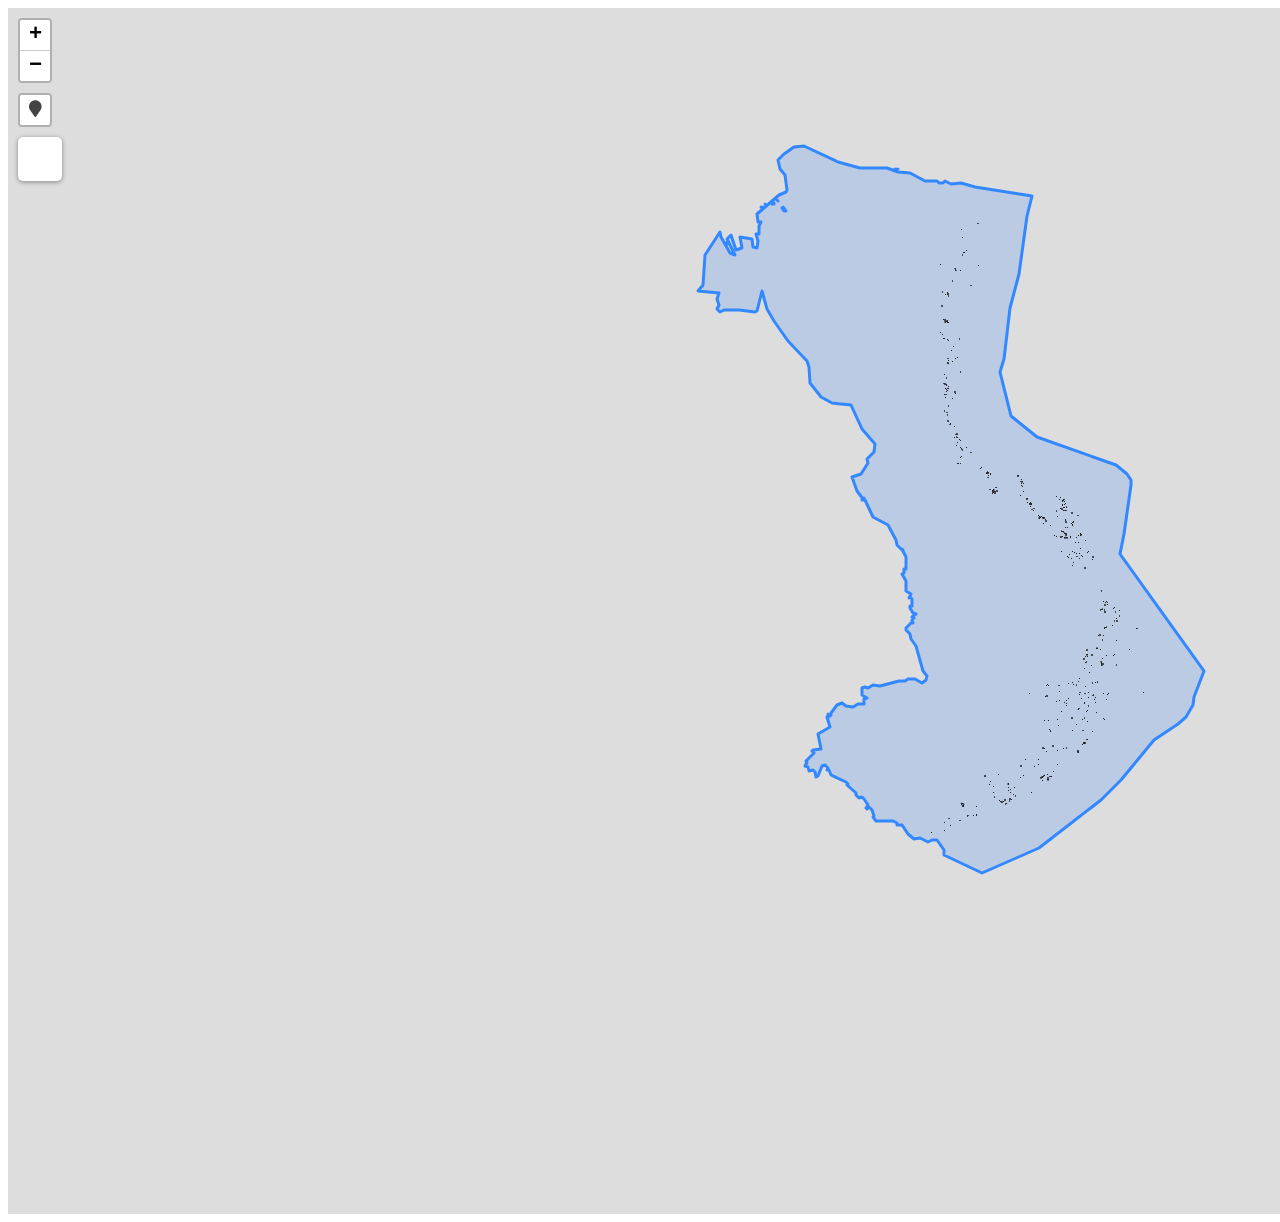
==== index.html @ 261fc830 "Add event listener for layer addition in map" ====
<!doctype html>
<html lang="en">
    <head>
        <meta charset="utf-8">
        <meta http-equiv="X-UA-Compatible" content="IE=edge">
        <meta name="viewport" content="initial-scale=1,user-scalable=no,maximum-scale=1,width=device-width">
        <meta name="mobile-web-app-capable" content="yes">
        <meta name="apple-mobile-web-app-capable" content="yes">
        <link rel="stylesheet" href="css/leaflet.css">
        <link rel="stylesheet" href="css/L.Control.Layers.Tree.css">
        <link rel="stylesheet" href="css/L.Control.Locate.min.css">
        <link rel="stylesheet" href="css/qgis2web.css">
        <link rel="stylesheet" href="css/fontawesome-all.min.css">
        <link rel="stylesheet" href="css/leaflet.photon.css">
        <link rel="stylesheet" href="css/leaflet-measure.css">
        <style>
        #map {
            width: 1878px;
            height: 1206px;
        }
        </style>
        <title>Webbkarta Version 1</title>
    </head>
    <body>
        <div id="map">
        </div>
        <script src="js/qgis2web_expressions.js"></script>
        <script src="js/leaflet.js"></script>
        <script src="js/L.Control.Layers.Tree.min.js"></script>
        <script src="js/L.Control.Locate.min.js"></script>
        <script src="js/multi-style-layer.js"></script>
        <script src="js/leaflet.rotatedMarker.js"></script>
        <script src="js/leaflet.pattern.js"></script>
        <script src="js/leaflet-hash.js"></script>
        <script src="js/Autolinker.min.js"></script>
        <script src="js/rbush.min.js"></script>
        <script src="js/labelgun.min.js"></script>
        <script src="js/labels.js"></script>
        <script src="js/leaflet.photon.js"></script>
        <script src="js/leaflet-measure.js"></script>
        <script src="data/Tachybaptus_ruficollis_1.js"></script>
        <script src="data/Phalacrocorax_carbo_2.js"></script>
        <script src="data/Mergus_serrator_3.js"></script>
        <script src="data/Mergus_merganser_4.js"></script>
        <script src="data/Mergellus_albellus_5.js"></script>
        <script src="data/Melanitta_nigra_6.js"></script>
        <script src="data/Melanitta_fusca_7.js"></script>
        <script src="data/Mareca_strepera_8.js"></script>
        <script src="data/Gavia_stellata_9.js"></script>
        <script src="data/Gallinula_chloropus_10.js"></script>
        <script src="data/Fulica_atra_11.js"></script>
        <script src="data/Cygnus_olor_12.js"></script>
        <script src="data/Cygnus_cygnus_13.js"></script>
        <script src="data/Clangula_hyemalis_14.js"></script>
        <script src="data/Cepphus_grylle_15.js"></script>
        <script src="data/Bucephala_clangula_16.js"></script>
        <script src="data/Branta_canadensis_17.js"></script>
        <script src="data/Aythya_marila_18.js"></script>
        <script src="data/Aythya_fuligula_19.js"></script>
        <script src="data/Aythya_ferina_20.js"></script>
        <script src="data/Ardea_cinerea_21.js"></script>
        <script src="data/Ardea_alba_22.js"></script>
        <script src="data/Anas_platyrhynchos_23.js"></script>
        <script src="data/Alca_torda_24.js"></script>
        <script src="data/Omrde_25.js"></script>
        <script src="data/Laguner_XLan_26.js"></script>
        <script src="data/Laguner_DLan_27.js"></script>
        <script src="data/Laguner_CLan_28.js"></script>
        <script src="data/Grunda_havsvikar_ABLan_29.js"></script>
        <script src="data/Grunda_havsvikar_hoga_naturvarden_30.js"></script>
        <script src="data/Utbredning_algras_31.js"></script>
        <script>
        var highlightLayer;
        function highlightFeature(e) {
            highlightLayer = e.target;
            highlightLayer.openPopup();
        }
        var map = L.map('map', {
            zoomControl:false, maxZoom:28, minZoom:1
        }).fitBounds([[57.213390684428134,9.168355237218439],[62.34514291477838,25.20393678669526]]);
        var hash = new L.Hash(map);
        map.attributionControl.setPrefix('<a href="https://github.com/qgis2web/qgis2web" target="_blank">qgis2web</a> &middot; <a href="https://leafletjs.com" title="A JS library for interactive maps">Leaflet</a> &middot; <a href="https://qgis.org">QGIS</a>');
        var autolinker = new Autolinker({truncate: {length: 30, location: 'smart'}});
        // remove popup's row if "visible-with-data"
        function removeEmptyRowsFromPopupContent(content, feature) {
         var tempDiv = document.createElement('div');
         tempDiv.innerHTML = content;
         var rows = tempDiv.querySelectorAll('tr');
         for (var i = 0; i < rows.length; i++) {
             var td = rows[i].querySelector('td.visible-with-data');
             var key = td ? td.id : '';
             if (td && td.classList.contains('visible-with-data') && feature.properties[key] == null) {
                 rows[i].parentNode.removeChild(rows[i]);
             }
         }
         return tempDiv.innerHTML;
        }
        // modify popup if contains media
        function addClassToPopupIfMedia(content, popup) {
            var tempDiv = document.createElement('div');
            tempDiv.innerHTML = content;
            var imgTd = tempDiv.querySelector('td img');
            if (imgTd) {
                var src = imgTd.getAttribute('src');
                if (/\.(jpg|jpeg|png|gif|bmp|webp|avif)$/i.test(src)) {
                    popup._contentNode.classList.add('media');
                    var img = popup._contentNode.querySelector('td img');
                    if (img) {
                        // If already loaded (cache), update immediately
                        if (img.complete && img.naturalHeight > 0) {
                            popup.update();
                        } else {
                            img.addEventListener('load', function() {
                                popup.update();
                            });
                            img.addEventListener('error', function() {
                                popup.update();
                            });
                        }
                    }
                } else if (/\.(mp3|wav|ogg|aac)$/i.test(src)) {
                    var audio = document.createElement('audio');
                    audio.controls = true;
                    audio.src = src;
                    imgTd.parentNode.replaceChild(audio, imgTd);
                    popup._contentNode.classList.add('media');
                    setTimeout(function() {
                        popup.setContent(tempDiv.innerHTML);
                        popup.update();
                    }, 10);
                } else if (/\.(mp4|webm|ogg|mov)$/i.test(src)) {
                    var video = document.createElement('video');
                    video.controls = true;
                    video.src = src;
                    video.style.width = "400px";
                    video.style.height = "300px";
                    video.style.maxHeight = "60vh";
                    video.style.maxWidth = "60vw";
                    imgTd.parentNode.replaceChild(video, imgTd);
                    popup._contentNode.classList.add('media');
                    // Aggiorna il popup quando il video carica i metadati
                    video.addEventListener('loadedmetadata', function() {
                        popup.update();
                    });
                    setTimeout(function() {
                        popup.setContent(tempDiv.innerHTML);
                        popup.update();
                    }, 10);
                } else {
                    popup._contentNode.classList.remove('media');
                }
            } else {
                popup._contentNode.classList.remove('media');
            }
        }
        var title = new L.Control({'position':'topright'});
        title.onAdd = function (map) {
            this._div = L.DomUtil.create('div', 'info');
            this.update();
            return this._div;
        };
        title.update = function () {
            this._div.innerHTML = '<h2>Webbkarta Version 1</h2>';
        };
        title.addTo(map);
        var zoomControl = L.control.zoom({
            position: 'topleft'
        }).addTo(map);
        L.control.locate({locateOptions: {maxZoom: 19}}).addTo(map);
        var measureControl = new L.Control.Measure({
            position: 'topleft',
            primaryLengthUnit: 'meters',
            secondaryLengthUnit: 'kilometers',
            primaryAreaUnit: 'sqmeters',
            secondaryAreaUnit: 'hectares'
        });
        measureControl.addTo(map);
        document.getElementsByClassName('leaflet-control-measure-toggle')[0].innerHTML = '';
        document.getElementsByClassName('leaflet-control-measure-toggle')[0].className += ' fas fa-ruler';
        var bounds_group = new L.featureGroup([]);
        function setBounds() {
        }
        map.createPane('pane_OpenStreetMap_0');
        map.getPane('pane_OpenStreetMap_0').style.zIndex = 400;
        var layer_OpenStreetMap_0 = L.tileLayer('https://tile.openstreetmap.org/{z}/{x}/{y}.png', {
            pane: 'pane_OpenStreetMap_0',
            opacity: 1.0,
            attribution: '',
            minZoom: 1,
            maxZoom: 28,
            minNativeZoom: 0,
            maxNativeZoom: 19
        });
        layer_OpenStreetMap_0;
        map.addLayer(layer_OpenStreetMap_0);
        function pop_Tachybaptus_ruficollis_1(feature, layer) {
            layer.on({
                mouseout: function(e) {
                    if (typeof layer.closePopup == 'function') {
                        layer.closePopup();
                    } else {
                        layer.eachLayer(function(feature){
                            feature.closePopup()
                        });
                    }
                },
                mouseover: highlightFeature,
            });
            var popupContent = '<table>\
                    <tr>\
                        <th scope="row">yr</th>\
                        <td>' + (feature.properties['yr'] !== null ? autolinker.link(String(feature.properties['yr']).replace(/'/g, '\'').toLocaleString()) : '') + '</td>\
                    </tr>\
                    <tr>\
                        <th scope="row">art</th>\
                        <td>' + (feature.properties['art'] !== null ? autolinker.link(String(feature.properties['art']).replace(/'/g, '\'').toLocaleString()) : '') + '</td>\
                    </tr>\
                    <tr>\
                        <th scope="row">name_BC</th>\
                        <td>' + (feature.properties['name_BC'] !== null ? autolinker.link(String(feature.properties['name_BC']).replace(/'/g, '\'').toLocaleString()) : '') + '</td>\
                    </tr>\
                    <tr>\
                        <th scope="row">scientific</th>\
                        <td>' + (feature.properties['scientific'] !== null ? autolinker.link(String(feature.properties['scientific']).replace(/'/g, '\'').toLocaleString()) : '') + '</td>\
                    </tr>\
                    <tr>\
                        <th scope="row">antal</th>\
                        <td>' + (feature.properties['antal'] !== null ? autolinker.link(String(feature.properties['antal']).replace(/'/g, '\'').toLocaleString()) : '') + '</td>\
                    </tr>\
                    <tr>\
                        <th scope="row">period</th>\
                        <td>' + (feature.properties['period'] !== null ? autolinker.link(String(feature.properties['period']).replace(/'/g, '\'').toLocaleString()) : '') + '</td>\
                    </tr>\
                    <tr>\
                        <th scope="row">metod</th>\
                        <td>' + (feature.properties['metod'] !== null ? autolinker.link(String(feature.properties['metod']).replace(/'/g, '\'').toLocaleString()) : '') + '</td>\
                    </tr>\
                    <tr>\
                        <th scope="row">ice</th>\
                        <td>' + (feature.properties['ice'] !== null ? autolinker.link(String(feature.properties['ice']).replace(/'/g, '\'').toLocaleString()) : '') + '</td>\
                    </tr>\
                </table>';
            var content = removeEmptyRowsFromPopupContent(popupContent, feature);
			layer.on('popupopen', function(e) {
				addClassToPopupIfMedia(content, e.popup);
			});
			layer.bindPopup(content, { maxHeight: 400 });
        }

        function style_Tachybaptus_ruficollis_1_0() {
            return {
                pane: 'pane_Tachybaptus_ruficollis_1',
                interactive: true,
            }
        }
        function style_Tachybaptus_ruficollis_1_1() {
            return {
                pane: 'pane_Tachybaptus_ruficollis_1',
                opacity: 1,
                color: 'rgba(56,128,54,1.0)',
                dashArray: '',
                lineCap: 'butt',
                lineJoin: 'miter',
                weight: 1.0, 
                fillOpacity: 0,
                interactive: true,
            }
        }
        map.createPane('pane_Tachybaptus_ruficollis_1');
        map.getPane('pane_Tachybaptus_ruficollis_1').style.zIndex = 401;
        map.getPane('pane_Tachybaptus_ruficollis_1').style['mix-blend-mode'] = 'normal';
        var layer_Tachybaptus_ruficollis_1 = new L.geoJson.multiStyle(json_Tachybaptus_ruficollis_1, {
            attribution: '',
            interactive: true,
            dataVar: 'json_Tachybaptus_ruficollis_1',
            layerName: 'layer_Tachybaptus_ruficollis_1',
            pane: 'pane_Tachybaptus_ruficollis_1',
            onEachFeature: pop_Tachybaptus_ruficollis_1,
            styles: [style_Tachybaptus_ruficollis_1_0,style_Tachybaptus_ruficollis_1_1,]
        });
        bounds_group.addLayer(layer_Tachybaptus_ruficollis_1);
        function pop_Phalacrocorax_carbo_2(feature, layer) {
            layer.on({
                mouseout: function(e) {
                    if (typeof layer.closePopup == 'function') {
                        layer.closePopup();
                    } else {
                        layer.eachLayer(function(feature){
                            feature.closePopup()
                        });
                    }
                },
                mouseover: highlightFeature,
            });
            var popupContent = '<table>\
                    <tr>\
                        <th scope="row">yr</th>\
                        <td>' + (feature.properties['yr'] !== null ? autolinker.link(String(feature.properties['yr']).replace(/'/g, '\'').toLocaleString()) : '') + '</td>\
                    </tr>\
                    <tr>\
                        <th scope="row">art</th>\
                        <td>' + (feature.properties['art'] !== null ? autolinker.link(String(feature.properties['art']).replace(/'/g, '\'').toLocaleString()) : '') + '</td>\
                    </tr>\
                    <tr>\
                        <th scope="row">name_BC</th>\
                        <td>' + (feature.properties['name_BC'] !== null ? autolinker.link(String(feature.properties['name_BC']).replace(/'/g, '\'').toLocaleString()) : '') + '</td>\
                    </tr>\
                    <tr>\
                        <th scope="row">scientific</th>\
                        <td>' + (feature.properties['scientific'] !== null ? autolinker.link(String(feature.properties['scientific']).replace(/'/g, '\'').toLocaleString()) : '') + '</td>\
                    </tr>\
                    <tr>\
                        <th scope="row">antal</th>\
                        <td>' + (feature.properties['antal'] !== null ? autolinker.link(String(feature.properties['antal']).replace(/'/g, '\'').toLocaleString()) : '') + '</td>\
                    </tr>\
                    <tr>\
                        <th scope="row">period</th>\
                        <td>' + (feature.properties['period'] !== null ? autolinker.link(String(feature.properties['period']).replace(/'/g, '\'').toLocaleString()) : '') + '</td>\
                    </tr>\
                    <tr>\
                        <th scope="row">metod</th>\
                        <td>' + (feature.properties['metod'] !== null ? autolinker.link(String(feature.properties['metod']).replace(/'/g, '\'').toLocaleString()) : '') + '</td>\
                    </tr>\
                    <tr>\
                        <th scope="row">ice</th>\
                        <td>' + (feature.properties['ice'] !== null ? autolinker.link(String(feature.properties['ice']).replace(/'/g, '\'').toLocaleString()) : '') + '</td>\
                    </tr>\
                </table>';
            var content = removeEmptyRowsFromPopupContent(popupContent, feature);
			layer.on('popupopen', function(e) {
				addClassToPopupIfMedia(content, e.popup);
			});
			layer.bindPopup(content, { maxHeight: 400 });
        }

        function style_Phalacrocorax_carbo_2_0() {
            return {
                pane: 'pane_Phalacrocorax_carbo_2',
                interactive: true,
            }
        }
        function style_Phalacrocorax_carbo_2_1() {
            return {
                pane: 'pane_Phalacrocorax_carbo_2',
                opacity: 1,
                color: 'rgba(179,90,42,1.0)',
                dashArray: '',
                lineCap: 'butt',
                lineJoin: 'miter',
                weight: 1.0, 
                fillOpacity: 0,
                interactive: true,
            }
        }
        map.createPane('pane_Phalacrocorax_carbo_2');
        map.getPane('pane_Phalacrocorax_carbo_2').style.zIndex = 402;
        map.getPane('pane_Phalacrocorax_carbo_2').style['mix-blend-mode'] = 'normal';
        var layer_Phalacrocorax_carbo_2 = new L.geoJson.multiStyle(json_Phalacrocorax_carbo_2, {
            attribution: '',
            interactive: true,
            dataVar: 'json_Phalacrocorax_carbo_2',
            layerName: 'layer_Phalacrocorax_carbo_2',
            pane: 'pane_Phalacrocorax_carbo_2',
            onEachFeature: pop_Phalacrocorax_carbo_2,
            styles: [style_Phalacrocorax_carbo_2_0,style_Phalacrocorax_carbo_2_1,]
        });
        bounds_group.addLayer(layer_Phalacrocorax_carbo_2);
        function pop_Mergus_serrator_3(feature, layer) {
            layer.on({
                mouseout: function(e) {
                    if (typeof layer.closePopup == 'function') {
                        layer.closePopup();
                    } else {
                        layer.eachLayer(function(feature){
                            feature.closePopup()
                        });
                    }
                },
                mouseover: highlightFeature,
            });
            var popupContent = '<table>\
                    <tr>\
                        <th scope="row">yr</th>\
                        <td>' + (feature.properties['yr'] !== null ? autolinker.link(String(feature.properties['yr']).replace(/'/g, '\'').toLocaleString()) : '') + '</td>\
                    </tr>\
                    <tr>\
                        <th scope="row">art</th>\
                        <td>' + (feature.properties['art'] !== null ? autolinker.link(String(feature.properties['art']).replace(/'/g, '\'').toLocaleString()) : '') + '</td>\
                    </tr>\
                    <tr>\
                        <th scope="row">name_BC</th>\
                        <td>' + (feature.properties['name_BC'] !== null ? autolinker.link(String(feature.properties['name_BC']).replace(/'/g, '\'').toLocaleString()) : '') + '</td>\
                    </tr>\
                    <tr>\
                        <th scope="row">scientific</th>\
                        <td>' + (feature.properties['scientific'] !== null ? autolinker.link(String(feature.properties['scientific']).replace(/'/g, '\'').toLocaleString()) : '') + '</td>\
                    </tr>\
                    <tr>\
                        <th scope="row">antal</th>\
                        <td>' + (feature.properties['antal'] !== null ? autolinker.link(String(feature.properties['antal']).replace(/'/g, '\'').toLocaleString()) : '') + '</td>\
                    </tr>\
                    <tr>\
                        <th scope="row">period</th>\
                        <td>' + (feature.properties['period'] !== null ? autolinker.link(String(feature.properties['period']).replace(/'/g, '\'').toLocaleString()) : '') + '</td>\
                    </tr>\
                    <tr>\
                        <th scope="row">metod</th>\
                        <td>' + (feature.properties['metod'] !== null ? autolinker.link(String(feature.properties['metod']).replace(/'/g, '\'').toLocaleString()) : '') + '</td>\
                    </tr>\
                    <tr>\
                        <th scope="row">ice</th>\
                        <td>' + (feature.properties['ice'] !== null ? autolinker.link(String(feature.properties['ice']).replace(/'/g, '\'').toLocaleString()) : '') + '</td>\
                    </tr>\
                </table>';
            var content = removeEmptyRowsFromPopupContent(popupContent, feature);
			layer.on('popupopen', function(e) {
				addClassToPopupIfMedia(content, e.popup);
			});
			layer.bindPopup(content, { maxHeight: 400 });
        }

        function style_Mergus_serrator_3_0() {
            return {
                pane: 'pane_Mergus_serrator_3',
                interactive: true,
            }
        }
        function style_Mergus_serrator_3_1() {
            return {
                pane: 'pane_Mergus_serrator_3',
                opacity: 1,
                color: 'rgba(0,0,0,1.0)',
                dashArray: '',
                lineCap: 'butt',
                lineJoin: 'miter',
                weight: 1.0, 
                fillOpacity: 0,
                interactive: true,
            }
        }
        map.createPane('pane_Mergus_serrator_3');
        map.getPane('pane_Mergus_serrator_3').style.zIndex = 403;
        map.getPane('pane_Mergus_serrator_3').style['mix-blend-mode'] = 'normal';
        var layer_Mergus_serrator_3 = new L.geoJson.multiStyle(json_Mergus_serrator_3, {
            attribution: '',
            interactive: true,
            dataVar: 'json_Mergus_serrator_3',
            layerName: 'layer_Mergus_serrator_3',
            pane: 'pane_Mergus_serrator_3',
            onEachFeature: pop_Mergus_serrator_3,
            styles: [style_Mergus_serrator_3_0,style_Mergus_serrator_3_1,]
        });
        bounds_group.addLayer(layer_Mergus_serrator_3);
        function pop_Mergus_merganser_4(feature, layer) {
            layer.on({
                mouseout: function(e) {
                    if (typeof layer.closePopup == 'function') {
                        layer.closePopup();
                    } else {
                        layer.eachLayer(function(feature){
                            feature.closePopup()
                        });
                    }
                },
                mouseover: highlightFeature,
            });
            var popupContent = '<table>\
                    <tr>\
                        <th scope="row">yr</th>\
                        <td>' + (feature.properties['yr'] !== null ? autolinker.link(String(feature.properties['yr']).replace(/'/g, '\'').toLocaleString()) : '') + '</td>\
                    </tr>\
                    <tr>\
                        <th scope="row">art</th>\
                        <td>' + (feature.properties['art'] !== null ? autolinker.link(String(feature.properties['art']).replace(/'/g, '\'').toLocaleString()) : '') + '</td>\
                    </tr>\
                    <tr>\
                        <th scope="row">name_BC</th>\
                        <td>' + (feature.properties['name_BC'] !== null ? autolinker.link(String(feature.properties['name_BC']).replace(/'/g, '\'').toLocaleString()) : '') + '</td>\
                    </tr>\
                    <tr>\
                        <th scope="row">scientific</th>\
                        <td>' + (feature.properties['scientific'] !== null ? autolinker.link(String(feature.properties['scientific']).replace(/'/g, '\'').toLocaleString()) : '') + '</td>\
                    </tr>\
                    <tr>\
                        <th scope="row">antal</th>\
                        <td>' + (feature.properties['antal'] !== null ? autolinker.link(String(feature.properties['antal']).replace(/'/g, '\'').toLocaleString()) : '') + '</td>\
                    </tr>\
                    <tr>\
                        <th scope="row">period</th>\
                        <td>' + (feature.properties['period'] !== null ? autolinker.link(String(feature.properties['period']).replace(/'/g, '\'').toLocaleString()) : '') + '</td>\
                    </tr>\
                    <tr>\
                        <th scope="row">metod</th>\
                        <td>' + (feature.properties['metod'] !== null ? autolinker.link(String(feature.properties['metod']).replace(/'/g, '\'').toLocaleString()) : '') + '</td>\
                    </tr>\
                    <tr>\
                        <th scope="row">ice</th>\
                        <td>' + (feature.properties['ice'] !== null ? autolinker.link(String(feature.properties['ice']).replace(/'/g, '\'').toLocaleString()) : '') + '</td>\
                    </tr>\
                </table>';
            var content = removeEmptyRowsFromPopupContent(popupContent, feature);
			layer.on('popupopen', function(e) {
				addClassToPopupIfMedia(content, e.popup);
			});
			layer.bindPopup(content, { maxHeight: 400 });
        }

        function style_Mergus_merganser_4_0() {
            return {
                pane: 'pane_Mergus_merganser_4',
                opacity: 1,
                color: 'rgba(228,26,28,1.0)',
                dashArray: '',
                lineCap: 'square',
                lineJoin: 'bevel',
                weight: 4.0,
                fillOpacity: 0,
                interactive: true,
            }
        }
        map.createPane('pane_Mergus_merganser_4');
        map.getPane('pane_Mergus_merganser_4').style.zIndex = 404;
        map.getPane('pane_Mergus_merganser_4').style['mix-blend-mode'] = 'normal';
        var layer_Mergus_merganser_4 = new L.geoJson(json_Mergus_merganser_4, {
            attribution: '',
            interactive: true,
            dataVar: 'json_Mergus_merganser_4',
            layerName: 'layer_Mergus_merganser_4',
            pane: 'pane_Mergus_merganser_4',
            onEachFeature: pop_Mergus_merganser_4,
            style: style_Mergus_merganser_4_0,
        });
        bounds_group.addLayer(layer_Mergus_merganser_4);
        function pop_Mergellus_albellus_5(feature, layer) {
            layer.on({
                mouseout: function(e) {
                    if (typeof layer.closePopup == 'function') {
                        layer.closePopup();
                    } else {
                        layer.eachLayer(function(feature){
                            feature.closePopup()
                        });
                    }
                },
                mouseover: highlightFeature,
            });
            var popupContent = '<table>\
                    <tr>\
                        <th scope="row">yr</th>\
                        <td>' + (feature.properties['yr'] !== null ? autolinker.link(String(feature.properties['yr']).replace(/'/g, '\'').toLocaleString()) : '') + '</td>\
                    </tr>\
                    <tr>\
                        <th scope="row">art</th>\
                        <td>' + (feature.properties['art'] !== null ? autolinker.link(String(feature.properties['art']).replace(/'/g, '\'').toLocaleString()) : '') + '</td>\
                    </tr>\
                    <tr>\
                        <th scope="row">name_BC</th>\
                        <td>' + (feature.properties['name_BC'] !== null ? autolinker.link(String(feature.properties['name_BC']).replace(/'/g, '\'').toLocaleString()) : '') + '</td>\
                    </tr>\
                    <tr>\
                        <th scope="row">scientific</th>\
                        <td>' + (feature.properties['scientific'] !== null ? autolinker.link(String(feature.properties['scientific']).replace(/'/g, '\'').toLocaleString()) : '') + '</td>\
                    </tr>\
                    <tr>\
                        <th scope="row">antal</th>\
                        <td>' + (feature.properties['antal'] !== null ? autolinker.link(String(feature.properties['antal']).replace(/'/g, '\'').toLocaleString()) : '') + '</td>\
                    </tr>\
                    <tr>\
                        <th scope="row">period</th>\
                        <td>' + (feature.properties['period'] !== null ? autolinker.link(String(feature.properties['period']).replace(/'/g, '\'').toLocaleString()) : '') + '</td>\
                    </tr>\
                    <tr>\
                        <th scope="row">metod</th>\
                        <td>' + (feature.properties['metod'] !== null ? autolinker.link(String(feature.properties['metod']).replace(/'/g, '\'').toLocaleString()) : '') + '</td>\
                    </tr>\
                    <tr>\
                        <th scope="row">ice</th>\
                        <td>' + (feature.properties['ice'] !== null ? autolinker.link(String(feature.properties['ice']).replace(/'/g, '\'').toLocaleString()) : '') + '</td>\
                    </tr>\
                </table>';
            var content = removeEmptyRowsFromPopupContent(popupContent, feature);
			layer.on('popupopen', function(e) {
				addClassToPopupIfMedia(content, e.popup);
			});
			layer.bindPopup(content, { maxHeight: 400 });
        }

        function style_Mergellus_albellus_5_0() {
            return {
                pane: 'pane_Mergellus_albellus_5',
                opacity: 1,
                color: 'rgba(77,175,74,1.0)',
                dashArray: '',
                lineCap: 'square',
                lineJoin: 'bevel',
                weight: 4.0,
                fillOpacity: 0,
                interactive: true,
            }
        }
        map.createPane('pane_Mergellus_albellus_5');
        map.getPane('pane_Mergellus_albellus_5').style.zIndex = 405;
        map.getPane('pane_Mergellus_albellus_5').style['mix-blend-mode'] = 'normal';
        var layer_Mergellus_albellus_5 = new L.geoJson(json_Mergellus_albellus_5, {
            attribution: '',
            interactive: true,
            dataVar: 'json_Mergellus_albellus_5',
            layerName: 'layer_Mergellus_albellus_5',
            pane: 'pane_Mergellus_albellus_5',
            onEachFeature: pop_Mergellus_albellus_5,
            style: style_Mergellus_albellus_5_0,
        });
        bounds_group.addLayer(layer_Mergellus_albellus_5);
        function pop_Melanitta_nigra_6(feature, layer) {
            layer.on({
                mouseout: function(e) {
                    if (typeof layer.closePopup == 'function') {
                        layer.closePopup();
                    } else {
                        layer.eachLayer(function(feature){
                            feature.closePopup()
                        });
                    }
                },
                mouseover: highlightFeature,
            });
            var popupContent = '<table>\
                    <tr>\
                        <th scope="row">yr</th>\
                        <td>' + (feature.properties['yr'] !== null ? autolinker.link(String(feature.properties['yr']).replace(/'/g, '\'').toLocaleString()) : '') + '</td>\
                    </tr>\
                    <tr>\
                        <th scope="row">art</th>\
                        <td>' + (feature.properties['art'] !== null ? autolinker.link(String(feature.properties['art']).replace(/'/g, '\'').toLocaleString()) : '') + '</td>\
                    </tr>\
                    <tr>\
                        <th scope="row">name_BC</th>\
                        <td>' + (feature.properties['name_BC'] !== null ? autolinker.link(String(feature.properties['name_BC']).replace(/'/g, '\'').toLocaleString()) : '') + '</td>\
                    </tr>\
                    <tr>\
                        <th scope="row">scientific</th>\
                        <td>' + (feature.properties['scientific'] !== null ? autolinker.link(String(feature.properties['scientific']).replace(/'/g, '\'').toLocaleString()) : '') + '</td>\
                    </tr>\
                    <tr>\
                        <th scope="row">antal</th>\
                        <td>' + (feature.properties['antal'] !== null ? autolinker.link(String(feature.properties['antal']).replace(/'/g, '\'').toLocaleString()) : '') + '</td>\
                    </tr>\
                    <tr>\
                        <th scope="row">period</th>\
                        <td>' + (feature.properties['period'] !== null ? autolinker.link(String(feature.properties['period']).replace(/'/g, '\'').toLocaleString()) : '') + '</td>\
                    </tr>\
                    <tr>\
                        <th scope="row">metod</th>\
                        <td>' + (feature.properties['metod'] !== null ? autolinker.link(String(feature.properties['metod']).replace(/'/g, '\'').toLocaleString()) : '') + '</td>\
                    </tr>\
                    <tr>\
                        <th scope="row">ice</th>\
                        <td>' + (feature.properties['ice'] !== null ? autolinker.link(String(feature.properties['ice']).replace(/'/g, '\'').toLocaleString()) : '') + '</td>\
                    </tr>\
                </table>';
            var content = removeEmptyRowsFromPopupContent(popupContent, feature);
			layer.on('popupopen', function(e) {
				addClassToPopupIfMedia(content, e.popup);
			});
			layer.bindPopup(content, { maxHeight: 400 });
        }

        function style_Melanitta_nigra_6_0() {
            return {
                pane: 'pane_Melanitta_nigra_6',
                opacity: 1,
                color: 'rgba(53,121,177,1.0)',
                dashArray: '',
                lineCap: 'square',
                lineJoin: 'bevel',
                weight: 4.0,
                fillOpacity: 0,
                interactive: true,
            }
        }
        map.createPane('pane_Melanitta_nigra_6');
        map.getPane('pane_Melanitta_nigra_6').style.zIndex = 406;
        map.getPane('pane_Melanitta_nigra_6').style['mix-blend-mode'] = 'normal';
        var layer_Melanitta_nigra_6 = new L.geoJson(json_Melanitta_nigra_6, {
            attribution: '',
            interactive: true,
            dataVar: 'json_Melanitta_nigra_6',
            layerName: 'layer_Melanitta_nigra_6',
            pane: 'pane_Melanitta_nigra_6',
            onEachFeature: pop_Melanitta_nigra_6,
            style: style_Melanitta_nigra_6_0,
        });
        bounds_group.addLayer(layer_Melanitta_nigra_6);
        function pop_Melanitta_fusca_7(feature, layer) {
            layer.on({
                mouseout: function(e) {
                    if (typeof layer.closePopup == 'function') {
                        layer.closePopup();
                    } else {
                        layer.eachLayer(function(feature){
                            feature.closePopup()
                        });
                    }
                },
                mouseover: highlightFeature,
            });
            var popupContent = '<table>\
                    <tr>\
                        <th scope="row">yr</th>\
                        <td>' + (feature.properties['yr'] !== null ? autolinker.link(String(feature.properties['yr']).replace(/'/g, '\'').toLocaleString()) : '') + '</td>\
                    </tr>\
                    <tr>\
                        <th scope="row">art</th>\
                        <td>' + (feature.properties['art'] !== null ? autolinker.link(String(feature.properties['art']).replace(/'/g, '\'').toLocaleString()) : '') + '</td>\
                    </tr>\
                    <tr>\
                        <th scope="row">name_BC</th>\
                        <td>' + (feature.properties['name_BC'] !== null ? autolinker.link(String(feature.properties['name_BC']).replace(/'/g, '\'').toLocaleString()) : '') + '</td>\
                    </tr>\
                    <tr>\
                        <th scope="row">scientific</th>\
                        <td>' + (feature.properties['scientific'] !== null ? autolinker.link(String(feature.properties['scientific']).replace(/'/g, '\'').toLocaleString()) : '') + '</td>\
                    </tr>\
                    <tr>\
                        <th scope="row">antal</th>\
                        <td>' + (feature.properties['antal'] !== null ? autolinker.link(String(feature.properties['antal']).replace(/'/g, '\'').toLocaleString()) : '') + '</td>\
                    </tr>\
                    <tr>\
                        <th scope="row">period</th>\
                        <td>' + (feature.properties['period'] !== null ? autolinker.link(String(feature.properties['period']).replace(/'/g, '\'').toLocaleString()) : '') + '</td>\
                    </tr>\
                    <tr>\
                        <th scope="row">metod</th>\
                        <td>' + (feature.properties['metod'] !== null ? autolinker.link(String(feature.properties['metod']).replace(/'/g, '\'').toLocaleString()) : '') + '</td>\
                    </tr>\
                    <tr>\
                        <th scope="row">ice</th>\
                        <td>' + (feature.properties['ice'] !== null ? autolinker.link(String(feature.properties['ice']).replace(/'/g, '\'').toLocaleString()) : '') + '</td>\
                    </tr>\
                </table>';
            var content = removeEmptyRowsFromPopupContent(popupContent, feature);
			layer.on('popupopen', function(e) {
				addClassToPopupIfMedia(content, e.popup);
			});
			layer.bindPopup(content, { maxHeight: 400 });
        }

        var pattern_Melanitta_fusca_7_0 = new L.StripePattern({
            weight: 0.3,
            spaceWeight: 2.0,
            color: '#901d1d',
            opacity: 1.0,
            spaceOpacity: 0,
            angle: 360
        });
        pattern_Melanitta_fusca_7_0.addTo(map);
        function style_Melanitta_fusca_7_0() {
            return {
                pane: 'pane_Melanitta_fusca_7',
                stroke: false,
                fillOpacity: 1,
                fillPattern: pattern_Melanitta_fusca_7_0,
                interactive: true,
            }
        }
        function style_Melanitta_fusca_7_1() {
            return {
                pane: 'pane_Melanitta_fusca_7',
                opacity: 1,
                color: 'rgba(144,29,29,1.0)',
                dashArray: '',
                lineCap: 'square',
                lineJoin: 'bevel',
                weight: 2.0,
                fillOpacity: 0,
                interactive: true,
            }
        }
        map.createPane('pane_Melanitta_fusca_7');
        map.getPane('pane_Melanitta_fusca_7').style.zIndex = 407;
        map.getPane('pane_Melanitta_fusca_7').style['mix-blend-mode'] = 'normal';
        var layer_Melanitta_fusca_7 = new L.geoJson.multiStyle(json_Melanitta_fusca_7, {
            attribution: '',
            interactive: true,
            dataVar: 'json_Melanitta_fusca_7',
            layerName: 'layer_Melanitta_fusca_7',
            pane: 'pane_Melanitta_fusca_7',
            onEachFeature: pop_Melanitta_fusca_7,
            styles: [style_Melanitta_fusca_7_0,style_Melanitta_fusca_7_1,]
        });
        bounds_group.addLayer(layer_Melanitta_fusca_7);
        function pop_Mareca_strepera_8(feature, layer) {
            layer.on({
                mouseout: function(e) {
                    if (typeof layer.closePopup == 'function') {
                        layer.closePopup();
                    } else {
                        layer.eachLayer(function(feature){
                            feature.closePopup()
                        });
                    }
                },
                mouseover: highlightFeature,
            });
            var popupContent = '<table>\
                    <tr>\
                        <th scope="row">yr</th>\
                        <td>' + (feature.properties['yr'] !== null ? autolinker.link(String(feature.properties['yr']).replace(/'/g, '\'').toLocaleString()) : '') + '</td>\
                    </tr>\
                    <tr>\
                        <th scope="row">art</th>\
                        <td>' + (feature.properties['art'] !== null ? autolinker.link(String(feature.properties['art']).replace(/'/g, '\'').toLocaleString()) : '') + '</td>\
                    </tr>\
                    <tr>\
                        <th scope="row">name_BC</th>\
                        <td>' + (feature.properties['name_BC'] !== null ? autolinker.link(String(feature.properties['name_BC']).replace(/'/g, '\'').toLocaleString()) : '') + '</td>\
                    </tr>\
                    <tr>\
                        <th scope="row">scientific</th>\
                        <td>' + (feature.properties['scientific'] !== null ? autolinker.link(String(feature.properties['scientific']).replace(/'/g, '\'').toLocaleString()) : '') + '</td>\
                    </tr>\
                    <tr>\
                        <th scope="row">antal</th>\
                        <td>' + (feature.properties['antal'] !== null ? autolinker.link(String(feature.properties['antal']).replace(/'/g, '\'').toLocaleString()) : '') + '</td>\
                    </tr>\
                    <tr>\
                        <th scope="row">period</th>\
                        <td>' + (feature.properties['period'] !== null ? autolinker.link(String(feature.properties['period']).replace(/'/g, '\'').toLocaleString()) : '') + '</td>\
                    </tr>\
                    <tr>\
                        <th scope="row">metod</th>\
                        <td>' + (feature.properties['metod'] !== null ? autolinker.link(String(feature.properties['metod']).replace(/'/g, '\'').toLocaleString()) : '') + '</td>\
                    </tr>\
                    <tr>\
                        <th scope="row">ice</th>\
                        <td>' + (feature.properties['ice'] !== null ? autolinker.link(String(feature.properties['ice']).replace(/'/g, '\'').toLocaleString()) : '') + '</td>\
                    </tr>\
                </table>';
            var content = removeEmptyRowsFromPopupContent(popupContent, feature);
			layer.on('popupopen', function(e) {
				addClassToPopupIfMedia(content, e.popup);
			});
			layer.bindPopup(content, { maxHeight: 400 });
        }

        function style_Mareca_strepera_8_0() {
            return {
                pane: 'pane_Mareca_strepera_8',
                interactive: true,
            }
        }
        function style_Mareca_strepera_8_1() {
            return {
                pane: 'pane_Mareca_strepera_8',
                opacity: 1,
                color: 'rgba(0,0,0,1.0)',
                dashArray: '',
                lineCap: 'square',
                lineJoin: 'bevel',
                weight: 1.0,
                fillOpacity: 0,
                interactive: true,
            }
        }
        map.createPane('pane_Mareca_strepera_8');
        map.getPane('pane_Mareca_strepera_8').style.zIndex = 408;
        map.getPane('pane_Mareca_strepera_8').style['mix-blend-mode'] = 'normal';
        var layer_Mareca_strepera_8 = new L.geoJson.multiStyle(json_Mareca_strepera_8, {
            attribution: '',
            interactive: true,
            dataVar: 'json_Mareca_strepera_8',
            layerName: 'layer_Mareca_strepera_8',
            pane: 'pane_Mareca_strepera_8',
            onEachFeature: pop_Mareca_strepera_8,
            styles: [style_Mareca_strepera_8_0,style_Mareca_strepera_8_1,]
        });
        bounds_group.addLayer(layer_Mareca_strepera_8);
        function pop_Gavia_stellata_9(feature, layer) {
            layer.on({
                mouseout: function(e) {
                    if (typeof layer.closePopup == 'function') {
                        layer.closePopup();
                    } else {
                        layer.eachLayer(function(feature){
                            feature.closePopup()
                        });
                    }
                },
                mouseover: highlightFeature,
            });
            var popupContent = '<table>\
                    <tr>\
                        <th scope="row">yr</th>\
                        <td>' + (feature.properties['yr'] !== null ? autolinker.link(String(feature.properties['yr']).replace(/'/g, '\'').toLocaleString()) : '') + '</td>\
                    </tr>\
                    <tr>\
                        <th scope="row">art</th>\
                        <td>' + (feature.properties['art'] !== null ? autolinker.link(String(feature.properties['art']).replace(/'/g, '\'').toLocaleString()) : '') + '</td>\
                    </tr>\
                    <tr>\
                        <th scope="row">name_BC</th>\
                        <td>' + (feature.properties['name_BC'] !== null ? autolinker.link(String(feature.properties['name_BC']).replace(/'/g, '\'').toLocaleString()) : '') + '</td>\
                    </tr>\
                    <tr>\
                        <th scope="row">scientific</th>\
                        <td class="visible-with-data" id="scientific">' + (feature.properties['scientific'] !== null ? autolinker.link(String(feature.properties['scientific']).replace(/'/g, '\'').toLocaleString()) : '') + '</td>\
                    </tr>\
                    <tr>\
                        <th scope="row">antal</th>\
                        <td>' + (feature.properties['antal'] !== null ? autolinker.link(String(feature.properties['antal']).replace(/'/g, '\'').toLocaleString()) : '') + '</td>\
                    </tr>\
                    <tr>\
                        <th scope="row">period</th>\
                        <td>' + (feature.properties['period'] !== null ? autolinker.link(String(feature.properties['period']).replace(/'/g, '\'').toLocaleString()) : '') + '</td>\
                    </tr>\
                    <tr>\
                        <th scope="row">metod</th>\
                        <td>' + (feature.properties['metod'] !== null ? autolinker.link(String(feature.properties['metod']).replace(/'/g, '\'').toLocaleString()) : '') + '</td>\
                    </tr>\
                    <tr>\
                        <th scope="row">ice</th>\
                        <td>' + (feature.properties['ice'] !== null ? autolinker.link(String(feature.properties['ice']).replace(/'/g, '\'').toLocaleString()) : '') + '</td>\
                    </tr>\
                </table>';
            var content = removeEmptyRowsFromPopupContent(popupContent, feature);
			layer.on('popupopen', function(e) {
				addClassToPopupIfMedia(content, e.popup);
			});
			layer.bindPopup(content, { maxHeight: 400 });
        }

        function style_Gavia_stellata_9_0() {
            return {
                pane: 'pane_Gavia_stellata_9',
                interactive: true,
            }
        }
        function style_Gavia_stellata_9_1() {
            return {
                pane: 'pane_Gavia_stellata_9',
                opacity: 1,
                color: 'rgba(228,26,28,1.0)',
                dashArray: '',
                lineCap: 'square',
                lineJoin: 'bevel',
                weight: 1.0,
                fillOpacity: 0,
                interactive: true,
            }
        }
        map.createPane('pane_Gavia_stellata_9');
        map.getPane('pane_Gavia_stellata_9').style.zIndex = 409;
        map.getPane('pane_Gavia_stellata_9').style['mix-blend-mode'] = 'normal';
        var layer_Gavia_stellata_9 = new L.geoJson.multiStyle(json_Gavia_stellata_9, {
            attribution: '',
            interactive: true,
            dataVar: 'json_Gavia_stellata_9',
            layerName: 'layer_Gavia_stellata_9',
            pane: 'pane_Gavia_stellata_9',
            onEachFeature: pop_Gavia_stellata_9,
            styles: [style_Gavia_stellata_9_0,style_Gavia_stellata_9_1,]
        });
        bounds_group.addLayer(layer_Gavia_stellata_9);
        function pop_Gallinula_chloropus_10(feature, layer) {
            layer.on({
                mouseout: function(e) {
                    if (typeof layer.closePopup == 'function') {
                        layer.closePopup();
                    } else {
                        layer.eachLayer(function(feature){
                            feature.closePopup()
                        });
                    }
                },
                mouseover: highlightFeature,
            });
            var popupContent = '<table>\
                    <tr>\
                        <th scope="row">yr</th>\
                        <td>' + (feature.properties['yr'] !== null ? autolinker.link(String(feature.properties['yr']).replace(/'/g, '\'').toLocaleString()) : '') + '</td>\
                    </tr>\
                    <tr>\
                        <th scope="row">art</th>\
                        <td>' + (feature.properties['art'] !== null ? autolinker.link(String(feature.properties['art']).replace(/'/g, '\'').toLocaleString()) : '') + '</td>\
                    </tr>\
                    <tr>\
                        <th scope="row">name_BC</th>\
                        <td>' + (feature.properties['name_BC'] !== null ? autolinker.link(String(feature.properties['name_BC']).replace(/'/g, '\'').toLocaleString()) : '') + '</td>\
                    </tr>\
                    <tr>\
                        <th scope="row">scientific</th>\
                        <td>' + (feature.properties['scientific'] !== null ? autolinker.link(String(feature.properties['scientific']).replace(/'/g, '\'').toLocaleString()) : '') + '</td>\
                    </tr>\
                    <tr>\
                        <th scope="row">antal</th>\
                        <td>' + (feature.properties['antal'] !== null ? autolinker.link(String(feature.properties['antal']).replace(/'/g, '\'').toLocaleString()) : '') + '</td>\
                    </tr>\
                    <tr>\
                        <th scope="row">period</th>\
                        <td>' + (feature.properties['period'] !== null ? autolinker.link(String(feature.properties['period']).replace(/'/g, '\'').toLocaleString()) : '') + '</td>\
                    </tr>\
                    <tr>\
                        <th scope="row">metod</th>\
                        <td>' + (feature.properties['metod'] !== null ? autolinker.link(String(feature.properties['metod']).replace(/'/g, '\'').toLocaleString()) : '') + '</td>\
                    </tr>\
                    <tr>\
                        <th scope="row">ice</th>\
                        <td>' + (feature.properties['ice'] !== null ? autolinker.link(String(feature.properties['ice']).replace(/'/g, '\'').toLocaleString()) : '') + '</td>\
                    </tr>\
                </table>';
            var content = removeEmptyRowsFromPopupContent(popupContent, feature);
			layer.on('popupopen', function(e) {
				addClassToPopupIfMedia(content, e.popup);
			});
			layer.bindPopup(content, { maxHeight: 400 });
        }

        function style_Gallinula_chloropus_10_0() {
            return {
                pane: 'pane_Gallinula_chloropus_10',
                interactive: true,
            }
        }
        function style_Gallinula_chloropus_10_1() {
            return {
                pane: 'pane_Gallinula_chloropus_10',
                opacity: 1,
                color: 'rgba(77,175,74,1.0)',
                dashArray: '',
                lineCap: 'square',
                lineJoin: 'bevel',
                weight: 1.0,
                fillOpacity: 0,
                interactive: true,
            }
        }
        map.createPane('pane_Gallinula_chloropus_10');
        map.getPane('pane_Gallinula_chloropus_10').style.zIndex = 410;
        map.getPane('pane_Gallinula_chloropus_10').style['mix-blend-mode'] = 'normal';
        var layer_Gallinula_chloropus_10 = new L.geoJson.multiStyle(json_Gallinula_chloropus_10, {
            attribution: '',
            interactive: true,
            dataVar: 'json_Gallinula_chloropus_10',
            layerName: 'layer_Gallinula_chloropus_10',
            pane: 'pane_Gallinula_chloropus_10',
            onEachFeature: pop_Gallinula_chloropus_10,
            styles: [style_Gallinula_chloropus_10_0,style_Gallinula_chloropus_10_1,]
        });
        bounds_group.addLayer(layer_Gallinula_chloropus_10);
        function pop_Fulica_atra_11(feature, layer) {
            layer.on({
                mouseout: function(e) {
                    if (typeof layer.closePopup == 'function') {
                        layer.closePopup();
                    } else {
                        layer.eachLayer(function(feature){
                            feature.closePopup()
                        });
                    }
                },
                mouseover: highlightFeature,
            });
            var popupContent = '<table>\
                    <tr>\
                        <th scope="row">yr</th>\
                        <td>' + (feature.properties['yr'] !== null ? autolinker.link(String(feature.properties['yr']).replace(/'/g, '\'').toLocaleString()) : '') + '</td>\
                    </tr>\
                    <tr>\
                        <th scope="row">art</th>\
                        <td>' + (feature.properties['art'] !== null ? autolinker.link(String(feature.properties['art']).replace(/'/g, '\'').toLocaleString()) : '') + '</td>\
                    </tr>\
                    <tr>\
                        <th scope="row">name_BC</th>\
                        <td>' + (feature.properties['name_BC'] !== null ? autolinker.link(String(feature.properties['name_BC']).replace(/'/g, '\'').toLocaleString()) : '') + '</td>\
                    </tr>\
                    <tr>\
                        <th scope="row">scientific</th>\
                        <td>' + (feature.properties['scientific'] !== null ? autolinker.link(String(feature.properties['scientific']).replace(/'/g, '\'').toLocaleString()) : '') + '</td>\
                    </tr>\
                    <tr>\
                        <th scope="row">antal</th>\
                        <td>' + (feature.properties['antal'] !== null ? autolinker.link(String(feature.properties['antal']).replace(/'/g, '\'').toLocaleString()) : '') + '</td>\
                    </tr>\
                    <tr>\
                        <th scope="row">period</th>\
                        <td>' + (feature.properties['period'] !== null ? autolinker.link(String(feature.properties['period']).replace(/'/g, '\'').toLocaleString()) : '') + '</td>\
                    </tr>\
                    <tr>\
                        <th scope="row">metod</th>\
                        <td>' + (feature.properties['metod'] !== null ? autolinker.link(String(feature.properties['metod']).replace(/'/g, '\'').toLocaleString()) : '') + '</td>\
                    </tr>\
                    <tr>\
                        <th scope="row">ice</th>\
                        <td>' + (feature.properties['ice'] !== null ? autolinker.link(String(feature.properties['ice']).replace(/'/g, '\'').toLocaleString()) : '') + '</td>\
                    </tr>\
                </table>';
            var content = removeEmptyRowsFromPopupContent(popupContent, feature);
			layer.on('popupopen', function(e) {
				addClassToPopupIfMedia(content, e.popup);
			});
			layer.bindPopup(content, { maxHeight: 400 });
        }

        function style_Fulica_atra_11_0() {
            return {
                pane: 'pane_Fulica_atra_11',
                interactive: true,
            }
        }
        function style_Fulica_atra_11_1() {
            return {
                pane: 'pane_Fulica_atra_11',
                opacity: 1,
                color: 'rgba(55,126,184,1.0)',
                dashArray: '',
                lineCap: 'square',
                lineJoin: 'bevel',
                weight: 1.0,
                fillOpacity: 0,
                interactive: true,
            }
        }
        map.createPane('pane_Fulica_atra_11');
        map.getPane('pane_Fulica_atra_11').style.zIndex = 411;
        map.getPane('pane_Fulica_atra_11').style['mix-blend-mode'] = 'normal';
        var layer_Fulica_atra_11 = new L.geoJson.multiStyle(json_Fulica_atra_11, {
            attribution: '',
            interactive: true,
            dataVar: 'json_Fulica_atra_11',
            layerName: 'layer_Fulica_atra_11',
            pane: 'pane_Fulica_atra_11',
            onEachFeature: pop_Fulica_atra_11,
            styles: [style_Fulica_atra_11_0,style_Fulica_atra_11_1,]
        });
        bounds_group.addLayer(layer_Fulica_atra_11);
        function pop_Cygnus_olor_12(feature, layer) {
            layer.on({
                mouseout: function(e) {
                    if (typeof layer.closePopup == 'function') {
                        layer.closePopup();
                    } else {
                        layer.eachLayer(function(feature){
                            feature.closePopup()
                        });
                    }
                },
                mouseover: highlightFeature,
            });
            var popupContent = '<table>\
                    <tr>\
                        <th scope="row">yr</th>\
                        <td>' + (feature.properties['yr'] !== null ? autolinker.link(String(feature.properties['yr']).replace(/'/g, '\'').toLocaleString()) : '') + '</td>\
                    </tr>\
                    <tr>\
                        <th scope="row">art</th>\
                        <td>' + (feature.properties['art'] !== null ? autolinker.link(String(feature.properties['art']).replace(/'/g, '\'').toLocaleString()) : '') + '</td>\
                    </tr>\
                    <tr>\
                        <th scope="row">name_BC</th>\
                        <td>' + (feature.properties['name_BC'] !== null ? autolinker.link(String(feature.properties['name_BC']).replace(/'/g, '\'').toLocaleString()) : '') + '</td>\
                    </tr>\
                    <tr>\
                        <th scope="row">scientific</th>\
                        <td>' + (feature.properties['scientific'] !== null ? autolinker.link(String(feature.properties['scientific']).replace(/'/g, '\'').toLocaleString()) : '') + '</td>\
                    </tr>\
                    <tr>\
                        <th scope="row">antal</th>\
                        <td>' + (feature.properties['antal'] !== null ? autolinker.link(String(feature.properties['antal']).replace(/'/g, '\'').toLocaleString()) : '') + '</td>\
                    </tr>\
                    <tr>\
                        <th scope="row">period</th>\
                        <td>' + (feature.properties['period'] !== null ? autolinker.link(String(feature.properties['period']).replace(/'/g, '\'').toLocaleString()) : '') + '</td>\
                    </tr>\
                    <tr>\
                        <th scope="row">metod</th>\
                        <td>' + (feature.properties['metod'] !== null ? autolinker.link(String(feature.properties['metod']).replace(/'/g, '\'').toLocaleString()) : '') + '</td>\
                    </tr>\
                    <tr>\
                        <th scope="row">ice</th>\
                        <td>' + (feature.properties['ice'] !== null ? autolinker.link(String(feature.properties['ice']).replace(/'/g, '\'').toLocaleString()) : '') + '</td>\
                    </tr>\
                </table>';
            var content = removeEmptyRowsFromPopupContent(popupContent, feature);
			layer.on('popupopen', function(e) {
				addClassToPopupIfMedia(content, e.popup);
			});
			layer.bindPopup(content, { maxHeight: 400 });
        }

        var pattern_Cygnus_olor_12_0 = new L.StripePattern({
            weight: 0.3,
            spaceWeight: 2.0,
            color: '#cccccc',
            opacity: 1.0,
            spaceOpacity: 0,
            angle: 225
        });
        pattern_Cygnus_olor_12_0.addTo(map);
        function style_Cygnus_olor_12_0() {
            return {
                pane: 'pane_Cygnus_olor_12',
                stroke: false,
                fillOpacity: 1,
                fillPattern: pattern_Cygnus_olor_12_0,
                interactive: true,
            }
        }
        function style_Cygnus_olor_12_1() {
            return {
                pane: 'pane_Cygnus_olor_12',
                opacity: 1,
                color: 'rgba(204,204,204,1.0)',
                dashArray: '',
                lineCap: 'square',
                lineJoin: 'bevel',
                weight: 2.0,
                fillOpacity: 0,
                interactive: true,
            }
        }
        map.createPane('pane_Cygnus_olor_12');
        map.getPane('pane_Cygnus_olor_12').style.zIndex = 412;
        map.getPane('pane_Cygnus_olor_12').style['mix-blend-mode'] = 'normal';
        var layer_Cygnus_olor_12 = new L.geoJson.multiStyle(json_Cygnus_olor_12, {
            attribution: '',
            interactive: true,
            dataVar: 'json_Cygnus_olor_12',
            layerName: 'layer_Cygnus_olor_12',
            pane: 'pane_Cygnus_olor_12',
            onEachFeature: pop_Cygnus_olor_12,
            styles: [style_Cygnus_olor_12_0,style_Cygnus_olor_12_1,]
        });
        bounds_group.addLayer(layer_Cygnus_olor_12);
        function pop_Cygnus_cygnus_13(feature, layer) {
            layer.on({
                mouseout: function(e) {
                    if (typeof layer.closePopup == 'function') {
                        layer.closePopup();
                    } else {
                        layer.eachLayer(function(feature){
                            feature.closePopup()
                        });
                    }
                },
                mouseover: highlightFeature,
            });
            var popupContent = '<table>\
                    <tr>\
                        <th scope="row">yr</th>\
                        <td>' + (feature.properties['yr'] !== null ? autolinker.link(String(feature.properties['yr']).replace(/'/g, '\'').toLocaleString()) : '') + '</td>\
                    </tr>\
                    <tr>\
                        <th scope="row">art</th>\
                        <td>' + (feature.properties['art'] !== null ? autolinker.link(String(feature.properties['art']).replace(/'/g, '\'').toLocaleString()) : '') + '</td>\
                    </tr>\
                    <tr>\
                        <th scope="row">name_BC</th>\
                        <td>' + (feature.properties['name_BC'] !== null ? autolinker.link(String(feature.properties['name_BC']).replace(/'/g, '\'').toLocaleString()) : '') + '</td>\
                    </tr>\
                    <tr>\
                        <th scope="row">scientific</th>\
                        <td>' + (feature.properties['scientific'] !== null ? autolinker.link(String(feature.properties['scientific']).replace(/'/g, '\'').toLocaleString()) : '') + '</td>\
                    </tr>\
                    <tr>\
                        <th scope="row">antal</th>\
                        <td>' + (feature.properties['antal'] !== null ? autolinker.link(String(feature.properties['antal']).replace(/'/g, '\'').toLocaleString()) : '') + '</td>\
                    </tr>\
                    <tr>\
                        <th scope="row">period</th>\
                        <td>' + (feature.properties['period'] !== null ? autolinker.link(String(feature.properties['period']).replace(/'/g, '\'').toLocaleString()) : '') + '</td>\
                    </tr>\
                    <tr>\
                        <th scope="row">metod</th>\
                        <td>' + (feature.properties['metod'] !== null ? autolinker.link(String(feature.properties['metod']).replace(/'/g, '\'').toLocaleString()) : '') + '</td>\
                    </tr>\
                    <tr>\
                        <th scope="row">ice</th>\
                        <td>' + (feature.properties['ice'] !== null ? autolinker.link(String(feature.properties['ice']).replace(/'/g, '\'').toLocaleString()) : '') + '</td>\
                    </tr>\
                </table>';
            var content = removeEmptyRowsFromPopupContent(popupContent, feature);
			layer.on('popupopen', function(e) {
				addClassToPopupIfMedia(content, e.popup);
			});
			layer.bindPopup(content, { maxHeight: 400 });
        }

        var pattern_Cygnus_cygnus_13_0 = new L.StripePattern({
            weight: 0.3,
            spaceWeight: 2.0,
            color: '#cccccc',
            opacity: 1.0,
            spaceOpacity: 0,
            angle: 315
        });
        pattern_Cygnus_cygnus_13_0.addTo(map);
        function style_Cygnus_cygnus_13_0() {
            return {
                pane: 'pane_Cygnus_cygnus_13',
                stroke: false,
                fillOpacity: 1,
                fillPattern: pattern_Cygnus_cygnus_13_0,
                interactive: true,
            }
        }
        function style_Cygnus_cygnus_13_1() {
            return {
                pane: 'pane_Cygnus_cygnus_13',
                opacity: 1,
                color: 'rgba(204,204,204,1.0)',
                dashArray: '',
                lineCap: 'square',
                lineJoin: 'bevel',
                weight: 2.0,
                fillOpacity: 0,
                interactive: true,
            }
        }
        map.createPane('pane_Cygnus_cygnus_13');
        map.getPane('pane_Cygnus_cygnus_13').style.zIndex = 413;
        map.getPane('pane_Cygnus_cygnus_13').style['mix-blend-mode'] = 'normal';
        var layer_Cygnus_cygnus_13 = new L.geoJson.multiStyle(json_Cygnus_cygnus_13, {
            attribution: '',
            interactive: true,
            dataVar: 'json_Cygnus_cygnus_13',
            layerName: 'layer_Cygnus_cygnus_13',
            pane: 'pane_Cygnus_cygnus_13',
            onEachFeature: pop_Cygnus_cygnus_13,
            styles: [style_Cygnus_cygnus_13_0,style_Cygnus_cygnus_13_1,]
        });
        bounds_group.addLayer(layer_Cygnus_cygnus_13);
        function pop_Clangula_hyemalis_14(feature, layer) {
            layer.on({
                mouseout: function(e) {
                    if (typeof layer.closePopup == 'function') {
                        layer.closePopup();
                    } else {
                        layer.eachLayer(function(feature){
                            feature.closePopup()
                        });
                    }
                },
                mouseover: highlightFeature,
            });
            var popupContent = '<table>\
                    <tr>\
                        <th scope="row">yr</th>\
                        <td>' + (feature.properties['yr'] !== null ? autolinker.link(String(feature.properties['yr']).replace(/'/g, '\'').toLocaleString()) : '') + '</td>\
                    </tr>\
                    <tr>\
                        <th scope="row">art</th>\
                        <td>' + (feature.properties['art'] !== null ? autolinker.link(String(feature.properties['art']).replace(/'/g, '\'').toLocaleString()) : '') + '</td>\
                    </tr>\
                    <tr>\
                        <th scope="row">name_BC</th>\
                        <td>' + (feature.properties['name_BC'] !== null ? autolinker.link(String(feature.properties['name_BC']).replace(/'/g, '\'').toLocaleString()) : '') + '</td>\
                    </tr>\
                    <tr>\
                        <th scope="row">scientific</th>\
                        <td>' + (feature.properties['scientific'] !== null ? autolinker.link(String(feature.properties['scientific']).replace(/'/g, '\'').toLocaleString()) : '') + '</td>\
                    </tr>\
                    <tr>\
                        <th scope="row">antal</th>\
                        <td>' + (feature.properties['antal'] !== null ? autolinker.link(String(feature.properties['antal']).replace(/'/g, '\'').toLocaleString()) : '') + '</td>\
                    </tr>\
                    <tr>\
                        <th scope="row">period</th>\
                        <td>' + (feature.properties['period'] !== null ? autolinker.link(String(feature.properties['period']).replace(/'/g, '\'').toLocaleString()) : '') + '</td>\
                    </tr>\
                    <tr>\
                        <th scope="row">metod</th>\
                        <td>' + (feature.properties['metod'] !== null ? autolinker.link(String(feature.properties['metod']).replace(/'/g, '\'').toLocaleString()) : '') + '</td>\
                    </tr>\
                    <tr>\
                        <th scope="row">ice</th>\
                        <td>' + (feature.properties['ice'] !== null ? autolinker.link(String(feature.properties['ice']).replace(/'/g, '\'').toLocaleString()) : '') + '</td>\
                    </tr>\
                </table>';
            var content = removeEmptyRowsFromPopupContent(popupContent, feature);
			layer.on('popupopen', function(e) {
				addClassToPopupIfMedia(content, e.popup);
			});
			layer.bindPopup(content, { maxHeight: 400 });
        }

        var pattern_Clangula_hyemalis_14_0 = new L.StripePattern({
            weight: 0.3,
            spaceWeight: 2.0,
            color: '#e41a1c',
            opacity: 1.0,
            spaceOpacity: 0,
            angle: 225
        });
        pattern_Clangula_hyemalis_14_0.addTo(map);
        function style_Clangula_hyemalis_14_0() {
            return {
                pane: 'pane_Clangula_hyemalis_14',
                stroke: false,
                fillOpacity: 1,
                fillPattern: pattern_Clangula_hyemalis_14_0,
                interactive: true,
            }
        }
        function style_Clangula_hyemalis_14_1() {
            return {
                pane: 'pane_Clangula_hyemalis_14',
                opacity: 1,
                color: 'rgba(228,26,28,1.0)',
                dashArray: '',
                lineCap: 'square',
                lineJoin: 'bevel',
                weight: 2.0,
                fillOpacity: 0,
                interactive: true,
            }
        }
        map.createPane('pane_Clangula_hyemalis_14');
        map.getPane('pane_Clangula_hyemalis_14').style.zIndex = 414;
        map.getPane('pane_Clangula_hyemalis_14').style['mix-blend-mode'] = 'normal';
        var layer_Clangula_hyemalis_14 = new L.geoJson.multiStyle(json_Clangula_hyemalis_14, {
            attribution: '',
            interactive: true,
            dataVar: 'json_Clangula_hyemalis_14',
            layerName: 'layer_Clangula_hyemalis_14',
            pane: 'pane_Clangula_hyemalis_14',
            onEachFeature: pop_Clangula_hyemalis_14,
            styles: [style_Clangula_hyemalis_14_0,style_Clangula_hyemalis_14_1,]
        });
        bounds_group.addLayer(layer_Clangula_hyemalis_14);
        function pop_Cepphus_grylle_15(feature, layer) {
            layer.on({
                mouseout: function(e) {
                    if (typeof layer.closePopup == 'function') {
                        layer.closePopup();
                    } else {
                        layer.eachLayer(function(feature){
                            feature.closePopup()
                        });
                    }
                },
                mouseover: highlightFeature,
            });
            var popupContent = '<table>\
                    <tr>\
                        <th scope="row">yr</th>\
                        <td>' + (feature.properties['yr'] !== null ? autolinker.link(String(feature.properties['yr']).replace(/'/g, '\'').toLocaleString()) : '') + '</td>\
                    </tr>\
                    <tr>\
                        <th scope="row">art</th>\
                        <td>' + (feature.properties['art'] !== null ? autolinker.link(String(feature.properties['art']).replace(/'/g, '\'').toLocaleString()) : '') + '</td>\
                    </tr>\
                    <tr>\
                        <th scope="row">name_BC</th>\
                        <td>' + (feature.properties['name_BC'] !== null ? autolinker.link(String(feature.properties['name_BC']).replace(/'/g, '\'').toLocaleString()) : '') + '</td>\
                    </tr>\
                    <tr>\
                        <th scope="row">scientific</th>\
                        <td>' + (feature.properties['scientific'] !== null ? autolinker.link(String(feature.properties['scientific']).replace(/'/g, '\'').toLocaleString()) : '') + '</td>\
                    </tr>\
                    <tr>\
                        <th scope="row">antal</th>\
                        <td>' + (feature.properties['antal'] !== null ? autolinker.link(String(feature.properties['antal']).replace(/'/g, '\'').toLocaleString()) : '') + '</td>\
                    </tr>\
                    <tr>\
                        <th scope="row">period</th>\
                        <td>' + (feature.properties['period'] !== null ? autolinker.link(String(feature.properties['period']).replace(/'/g, '\'').toLocaleString()) : '') + '</td>\
                    </tr>\
                    <tr>\
                        <th scope="row">metod</th>\
                        <td>' + (feature.properties['metod'] !== null ? autolinker.link(String(feature.properties['metod']).replace(/'/g, '\'').toLocaleString()) : '') + '</td>\
                    </tr>\
                    <tr>\
                        <th scope="row">ice</th>\
                        <td>' + (feature.properties['ice'] !== null ? autolinker.link(String(feature.properties['ice']).replace(/'/g, '\'').toLocaleString()) : '') + '</td>\
                    </tr>\
                </table>';
            var content = removeEmptyRowsFromPopupContent(popupContent, feature);
			layer.on('popupopen', function(e) {
				addClassToPopupIfMedia(content, e.popup);
			});
			layer.bindPopup(content, { maxHeight: 400 });
        }

        var pattern_Cepphus_grylle_15_0 = new L.StripePattern({
            weight: 0.3,
            spaceWeight: 2.0,
            color: '#e41a1c',
            opacity: 1.0,
            spaceOpacity: 0,
            angle: 315
        });
        pattern_Cepphus_grylle_15_0.addTo(map);
        function style_Cepphus_grylle_15_0() {
            return {
                pane: 'pane_Cepphus_grylle_15',
                stroke: false,
                fillOpacity: 1,
                fillPattern: pattern_Cepphus_grylle_15_0,
                interactive: true,
            }
        }
        function style_Cepphus_grylle_15_1() {
            return {
                pane: 'pane_Cepphus_grylle_15',
                opacity: 1,
                color: 'rgba(228,26,28,1.0)',
                dashArray: '',
                lineCap: 'square',
                lineJoin: 'bevel',
                weight: 2.0,
                fillOpacity: 0,
                interactive: true,
            }
        }
        map.createPane('pane_Cepphus_grylle_15');
        map.getPane('pane_Cepphus_grylle_15').style.zIndex = 415;
        map.getPane('pane_Cepphus_grylle_15').style['mix-blend-mode'] = 'normal';
        var layer_Cepphus_grylle_15 = new L.geoJson.multiStyle(json_Cepphus_grylle_15, {
            attribution: '',
            interactive: true,
            dataVar: 'json_Cepphus_grylle_15',
            layerName: 'layer_Cepphus_grylle_15',
            pane: 'pane_Cepphus_grylle_15',
            onEachFeature: pop_Cepphus_grylle_15,
            styles: [style_Cepphus_grylle_15_0,style_Cepphus_grylle_15_1,]
        });
        bounds_group.addLayer(layer_Cepphus_grylle_15);
        function pop_Bucephala_clangula_16(feature, layer) {
            layer.on({
                mouseout: function(e) {
                    if (typeof layer.closePopup == 'function') {
                        layer.closePopup();
                    } else {
                        layer.eachLayer(function(feature){
                            feature.closePopup()
                        });
                    }
                },
                mouseover: highlightFeature,
            });
            var popupContent = '<table>\
                    <tr>\
                        <th scope="row">yr</th>\
                        <td>' + (feature.properties['yr'] !== null ? autolinker.link(String(feature.properties['yr']).replace(/'/g, '\'').toLocaleString()) : '') + '</td>\
                    </tr>\
                    <tr>\
                        <th scope="row">art</th>\
                        <td>' + (feature.properties['art'] !== null ? autolinker.link(String(feature.properties['art']).replace(/'/g, '\'').toLocaleString()) : '') + '</td>\
                    </tr>\
                    <tr>\
                        <th scope="row">name_BC</th>\
                        <td>' + (feature.properties['name_BC'] !== null ? autolinker.link(String(feature.properties['name_BC']).replace(/'/g, '\'').toLocaleString()) : '') + '</td>\
                    </tr>\
                    <tr>\
                        <th scope="row">scientific</th>\
                        <td>' + (feature.properties['scientific'] !== null ? autolinker.link(String(feature.properties['scientific']).replace(/'/g, '\'').toLocaleString()) : '') + '</td>\
                    </tr>\
                    <tr>\
                        <th scope="row">antal</th>\
                        <td>' + (feature.properties['antal'] !== null ? autolinker.link(String(feature.properties['antal']).replace(/'/g, '\'').toLocaleString()) : '') + '</td>\
                    </tr>\
                    <tr>\
                        <th scope="row">period</th>\
                        <td>' + (feature.properties['period'] !== null ? autolinker.link(String(feature.properties['period']).replace(/'/g, '\'').toLocaleString()) : '') + '</td>\
                    </tr>\
                    <tr>\
                        <th scope="row">metod</th>\
                        <td>' + (feature.properties['metod'] !== null ? autolinker.link(String(feature.properties['metod']).replace(/'/g, '\'').toLocaleString()) : '') + '</td>\
                    </tr>\
                    <tr>\
                        <th scope="row">ice</th>\
                        <td>' + (feature.properties['ice'] !== null ? autolinker.link(String(feature.properties['ice']).replace(/'/g, '\'').toLocaleString()) : '') + '</td>\
                    </tr>\
                </table>';
            var content = removeEmptyRowsFromPopupContent(popupContent, feature);
			layer.on('popupopen', function(e) {
				addClassToPopupIfMedia(content, e.popup);
			});
			layer.bindPopup(content, { maxHeight: 400 });
        }

        var pattern_Bucephala_clangula_16_0 = new L.StripePattern({
            weight: 0.3,
            spaceWeight: 2.0,
            color: '#4daf4a',
            opacity: 1.0,
            spaceOpacity: 0,
            angle: 225
        });
        pattern_Bucephala_clangula_16_0.addTo(map);
        function style_Bucephala_clangula_16_0() {
            return {
                pane: 'pane_Bucephala_clangula_16',
                stroke: false,
                fillOpacity: 1,
                fillPattern: pattern_Bucephala_clangula_16_0,
                interactive: true,
            }
        }
        function style_Bucephala_clangula_16_1() {
            return {
                pane: 'pane_Bucephala_clangula_16',
                opacity: 1,
                color: 'rgba(77,175,74,1.0)',
                dashArray: '',
                lineCap: 'square',
                lineJoin: 'bevel',
                weight: 2.0,
                fillOpacity: 0,
                interactive: true,
            }
        }
        map.createPane('pane_Bucephala_clangula_16');
        map.getPane('pane_Bucephala_clangula_16').style.zIndex = 416;
        map.getPane('pane_Bucephala_clangula_16').style['mix-blend-mode'] = 'normal';
        var layer_Bucephala_clangula_16 = new L.geoJson.multiStyle(json_Bucephala_clangula_16, {
            attribution: '',
            interactive: true,
            dataVar: 'json_Bucephala_clangula_16',
            layerName: 'layer_Bucephala_clangula_16',
            pane: 'pane_Bucephala_clangula_16',
            onEachFeature: pop_Bucephala_clangula_16,
            styles: [style_Bucephala_clangula_16_0,style_Bucephala_clangula_16_1,]
        });
        bounds_group.addLayer(layer_Bucephala_clangula_16);
        function pop_Branta_canadensis_17(feature, layer) {
            layer.on({
                mouseout: function(e) {
                    if (typeof layer.closePopup == 'function') {
                        layer.closePopup();
                    } else {
                        layer.eachLayer(function(feature){
                            feature.closePopup()
                        });
                    }
                },
                mouseover: highlightFeature,
            });
            var popupContent = '<table>\
                    <tr>\
                        <th scope="row">yr</th>\
                        <td>' + (feature.properties['yr'] !== null ? autolinker.link(String(feature.properties['yr']).replace(/'/g, '\'').toLocaleString()) : '') + '</td>\
                    </tr>\
                    <tr>\
                        <th scope="row">art</th>\
                        <td>' + (feature.properties['art'] !== null ? autolinker.link(String(feature.properties['art']).replace(/'/g, '\'').toLocaleString()) : '') + '</td>\
                    </tr>\
                    <tr>\
                        <th scope="row">name_BC</th>\
                        <td>' + (feature.properties['name_BC'] !== null ? autolinker.link(String(feature.properties['name_BC']).replace(/'/g, '\'').toLocaleString()) : '') + '</td>\
                    </tr>\
                    <tr>\
                        <th scope="row">scientific</th>\
                        <td>' + (feature.properties['scientific'] !== null ? autolinker.link(String(feature.properties['scientific']).replace(/'/g, '\'').toLocaleString()) : '') + '</td>\
                    </tr>\
                    <tr>\
                        <th scope="row">antal</th>\
                        <td>' + (feature.properties['antal'] !== null ? autolinker.link(String(feature.properties['antal']).replace(/'/g, '\'').toLocaleString()) : '') + '</td>\
                    </tr>\
                    <tr>\
                        <th scope="row">period</th>\
                        <td>' + (feature.properties['period'] !== null ? autolinker.link(String(feature.properties['period']).replace(/'/g, '\'').toLocaleString()) : '') + '</td>\
                    </tr>\
                    <tr>\
                        <th scope="row">metod</th>\
                        <td>' + (feature.properties['metod'] !== null ? autolinker.link(String(feature.properties['metod']).replace(/'/g, '\'').toLocaleString()) : '') + '</td>\
                    </tr>\
                    <tr>\
                        <th scope="row">ice</th>\
                        <td>' + (feature.properties['ice'] !== null ? autolinker.link(String(feature.properties['ice']).replace(/'/g, '\'').toLocaleString()) : '') + '</td>\
                    </tr>\
                </table>';
            var content = removeEmptyRowsFromPopupContent(popupContent, feature);
			layer.on('popupopen', function(e) {
				addClassToPopupIfMedia(content, e.popup);
			});
			layer.bindPopup(content, { maxHeight: 400 });
        }

        var pattern_Branta_canadensis_17_0 = new L.StripePattern({
            weight: 0.3,
            spaceWeight: 2.0,
            color: '#4daf4a',
            opacity: 1.0,
            spaceOpacity: 0,
            angle: 315
        });
        pattern_Branta_canadensis_17_0.addTo(map);
        function style_Branta_canadensis_17_0() {
            return {
                pane: 'pane_Branta_canadensis_17',
                stroke: false,
                fillOpacity: 1,
                fillPattern: pattern_Branta_canadensis_17_0,
                interactive: true,
            }
        }
        function style_Branta_canadensis_17_1() {
            return {
                pane: 'pane_Branta_canadensis_17',
                opacity: 1,
                color: 'rgba(77,175,74,1.0)',
                dashArray: '',
                lineCap: 'square',
                lineJoin: 'bevel',
                weight: 2.0,
                fillOpacity: 0,
                interactive: true,
            }
        }
        map.createPane('pane_Branta_canadensis_17');
        map.getPane('pane_Branta_canadensis_17').style.zIndex = 417;
        map.getPane('pane_Branta_canadensis_17').style['mix-blend-mode'] = 'normal';
        var layer_Branta_canadensis_17 = new L.geoJson.multiStyle(json_Branta_canadensis_17, {
            attribution: '',
            interactive: true,
            dataVar: 'json_Branta_canadensis_17',
            layerName: 'layer_Branta_canadensis_17',
            pane: 'pane_Branta_canadensis_17',
            onEachFeature: pop_Branta_canadensis_17,
            styles: [style_Branta_canadensis_17_0,style_Branta_canadensis_17_1,]
        });
        bounds_group.addLayer(layer_Branta_canadensis_17);
        function pop_Aythya_marila_18(feature, layer) {
            layer.on({
                mouseout: function(e) {
                    if (typeof layer.closePopup == 'function') {
                        layer.closePopup();
                    } else {
                        layer.eachLayer(function(feature){
                            feature.closePopup()
                        });
                    }
                },
                mouseover: highlightFeature,
            });
            var popupContent = '<table>\
                    <tr>\
                        <th scope="row">yr</th>\
                        <td>' + (feature.properties['yr'] !== null ? autolinker.link(String(feature.properties['yr']).replace(/'/g, '\'').toLocaleString()) : '') + '</td>\
                    </tr>\
                    <tr>\
                        <th scope="row">art</th>\
                        <td>' + (feature.properties['art'] !== null ? autolinker.link(String(feature.properties['art']).replace(/'/g, '\'').toLocaleString()) : '') + '</td>\
                    </tr>\
                    <tr>\
                        <th scope="row">name_BC</th>\
                        <td>' + (feature.properties['name_BC'] !== null ? autolinker.link(String(feature.properties['name_BC']).replace(/'/g, '\'').toLocaleString()) : '') + '</td>\
                    </tr>\
                    <tr>\
                        <th scope="row">scientific</th>\
                        <td>' + (feature.properties['scientific'] !== null ? autolinker.link(String(feature.properties['scientific']).replace(/'/g, '\'').toLocaleString()) : '') + '</td>\
                    </tr>\
                    <tr>\
                        <th scope="row">antal</th>\
                        <td>' + (feature.properties['antal'] !== null ? autolinker.link(String(feature.properties['antal']).replace(/'/g, '\'').toLocaleString()) : '') + '</td>\
                    </tr>\
                    <tr>\
                        <th scope="row">period</th>\
                        <td>' + (feature.properties['period'] !== null ? autolinker.link(String(feature.properties['period']).replace(/'/g, '\'').toLocaleString()) : '') + '</td>\
                    </tr>\
                    <tr>\
                        <th scope="row">metod</th>\
                        <td>' + (feature.properties['metod'] !== null ? autolinker.link(String(feature.properties['metod']).replace(/'/g, '\'').toLocaleString()) : '') + '</td>\
                    </tr>\
                    <tr>\
                        <th scope="row">ice</th>\
                        <td>' + (feature.properties['ice'] !== null ? autolinker.link(String(feature.properties['ice']).replace(/'/g, '\'').toLocaleString()) : '') + '</td>\
                    </tr>\
                </table>';
            var content = removeEmptyRowsFromPopupContent(popupContent, feature);
			layer.on('popupopen', function(e) {
				addClassToPopupIfMedia(content, e.popup);
			});
			layer.bindPopup(content, { maxHeight: 400 });
        }

        var pattern_Aythya_marila_18_0 = new L.StripePattern({
            weight: 0.3,
            spaceWeight: 2.0,
            color: '#377eb8',
            opacity: 1.0,
            spaceOpacity: 0,
            angle: 225
        });
        pattern_Aythya_marila_18_0.addTo(map);
        function style_Aythya_marila_18_0() {
            return {
                pane: 'pane_Aythya_marila_18',
                stroke: false,
                fillOpacity: 1,
                fillPattern: pattern_Aythya_marila_18_0,
                interactive: true,
            }
        }
        function style_Aythya_marila_18_1() {
            return {
                pane: 'pane_Aythya_marila_18',
                opacity: 1,
                color: 'rgba(55,126,184,1.0)',
                dashArray: '',
                lineCap: 'square',
                lineJoin: 'bevel',
                weight: 2.0,
                fillOpacity: 0,
                interactive: true,
            }
        }
        map.createPane('pane_Aythya_marila_18');
        map.getPane('pane_Aythya_marila_18').style.zIndex = 418;
        map.getPane('pane_Aythya_marila_18').style['mix-blend-mode'] = 'normal';
        var layer_Aythya_marila_18 = new L.geoJson.multiStyle(json_Aythya_marila_18, {
            attribution: '',
            interactive: true,
            dataVar: 'json_Aythya_marila_18',
            layerName: 'layer_Aythya_marila_18',
            pane: 'pane_Aythya_marila_18',
            onEachFeature: pop_Aythya_marila_18,
            styles: [style_Aythya_marila_18_0,style_Aythya_marila_18_1,]
        });
        bounds_group.addLayer(layer_Aythya_marila_18);
        function pop_Aythya_fuligula_19(feature, layer) {
            layer.on({
                mouseout: function(e) {
                    if (typeof layer.closePopup == 'function') {
                        layer.closePopup();
                    } else {
                        layer.eachLayer(function(feature){
                            feature.closePopup()
                        });
                    }
                },
                mouseover: highlightFeature,
            });
            var popupContent = '<table>\
                    <tr>\
                        <th scope="row">yr</th>\
                        <td>' + (feature.properties['yr'] !== null ? autolinker.link(String(feature.properties['yr']).replace(/'/g, '\'').toLocaleString()) : '') + '</td>\
                    </tr>\
                    <tr>\
                        <th scope="row">art</th>\
                        <td>' + (feature.properties['art'] !== null ? autolinker.link(String(feature.properties['art']).replace(/'/g, '\'').toLocaleString()) : '') + '</td>\
                    </tr>\
                    <tr>\
                        <th scope="row">name_BC</th>\
                        <td>' + (feature.properties['name_BC'] !== null ? autolinker.link(String(feature.properties['name_BC']).replace(/'/g, '\'').toLocaleString()) : '') + '</td>\
                    </tr>\
                    <tr>\
                        <th scope="row">scientific</th>\
                        <td>' + (feature.properties['scientific'] !== null ? autolinker.link(String(feature.properties['scientific']).replace(/'/g, '\'').toLocaleString()) : '') + '</td>\
                    </tr>\
                    <tr>\
                        <th scope="row">antal</th>\
                        <td>' + (feature.properties['antal'] !== null ? autolinker.link(String(feature.properties['antal']).replace(/'/g, '\'').toLocaleString()) : '') + '</td>\
                    </tr>\
                    <tr>\
                        <th scope="row">period</th>\
                        <td>' + (feature.properties['period'] !== null ? autolinker.link(String(feature.properties['period']).replace(/'/g, '\'').toLocaleString()) : '') + '</td>\
                    </tr>\
                    <tr>\
                        <th scope="row">metod</th>\
                        <td>' + (feature.properties['metod'] !== null ? autolinker.link(String(feature.properties['metod']).replace(/'/g, '\'').toLocaleString()) : '') + '</td>\
                    </tr>\
                    <tr>\
                        <th scope="row">ice</th>\
                        <td>' + (feature.properties['ice'] !== null ? autolinker.link(String(feature.properties['ice']).replace(/'/g, '\'').toLocaleString()) : '') + '</td>\
                    </tr>\
                </table>';
            var content = removeEmptyRowsFromPopupContent(popupContent, feature);
			layer.on('popupopen', function(e) {
				addClassToPopupIfMedia(content, e.popup);
			});
			layer.bindPopup(content, { maxHeight: 400 });
        }

        var pattern_Aythya_fuligula_19_0 = new L.StripePattern({
            weight: 0.3,
            spaceWeight: 2.0,
            color: '#377eb8',
            opacity: 1.0,
            spaceOpacity: 0,
            angle: 315
        });
        pattern_Aythya_fuligula_19_0.addTo(map);
        function style_Aythya_fuligula_19_0() {
            return {
                pane: 'pane_Aythya_fuligula_19',
                stroke: false,
                fillOpacity: 1,
                fillPattern: pattern_Aythya_fuligula_19_0,
                interactive: true,
            }
        }
        function style_Aythya_fuligula_19_1() {
            return {
                pane: 'pane_Aythya_fuligula_19',
                opacity: 1,
                color: 'rgba(55,126,184,1.0)',
                dashArray: '',
                lineCap: 'square',
                lineJoin: 'bevel',
                weight: 2.0,
                fillOpacity: 0,
                interactive: true,
            }
        }
        map.createPane('pane_Aythya_fuligula_19');
        map.getPane('pane_Aythya_fuligula_19').style.zIndex = 419;
        map.getPane('pane_Aythya_fuligula_19').style['mix-blend-mode'] = 'normal';
        var layer_Aythya_fuligula_19 = new L.geoJson.multiStyle(json_Aythya_fuligula_19, {
            attribution: '',
            interactive: true,
            dataVar: 'json_Aythya_fuligula_19',
            layerName: 'layer_Aythya_fuligula_19',
            pane: 'pane_Aythya_fuligula_19',
            onEachFeature: pop_Aythya_fuligula_19,
            styles: [style_Aythya_fuligula_19_0,style_Aythya_fuligula_19_1,]
        });
        bounds_group.addLayer(layer_Aythya_fuligula_19);
        function pop_Aythya_ferina_20(feature, layer) {
            layer.on({
                mouseout: function(e) {
                    if (typeof layer.closePopup == 'function') {
                        layer.closePopup();
                    } else {
                        layer.eachLayer(function(feature){
                            feature.closePopup()
                        });
                    }
                },
                mouseover: highlightFeature,
            });
            var popupContent = '<table>\
                    <tr>\
                        <th scope="row">yr</th>\
                        <td>' + (feature.properties['yr'] !== null ? autolinker.link(String(feature.properties['yr']).replace(/'/g, '\'').toLocaleString()) : '') + '</td>\
                    </tr>\
                    <tr>\
                        <th scope="row">art</th>\
                        <td>' + (feature.properties['art'] !== null ? autolinker.link(String(feature.properties['art']).replace(/'/g, '\'').toLocaleString()) : '') + '</td>\
                    </tr>\
                    <tr>\
                        <th scope="row">name_BC</th>\
                        <td>' + (feature.properties['name_BC'] !== null ? autolinker.link(String(feature.properties['name_BC']).replace(/'/g, '\'').toLocaleString()) : '') + '</td>\
                    </tr>\
                    <tr>\
                        <th scope="row">scientific</th>\
                        <td>' + (feature.properties['scientific'] !== null ? autolinker.link(String(feature.properties['scientific']).replace(/'/g, '\'').toLocaleString()) : '') + '</td>\
                    </tr>\
                    <tr>\
                        <th scope="row">antal</th>\
                        <td>' + (feature.properties['antal'] !== null ? autolinker.link(String(feature.properties['antal']).replace(/'/g, '\'').toLocaleString()) : '') + '</td>\
                    </tr>\
                    <tr>\
                        <th scope="row">period</th>\
                        <td>' + (feature.properties['period'] !== null ? autolinker.link(String(feature.properties['period']).replace(/'/g, '\'').toLocaleString()) : '') + '</td>\
                    </tr>\
                    <tr>\
                        <th scope="row">metod</th>\
                        <td>' + (feature.properties['metod'] !== null ? autolinker.link(String(feature.properties['metod']).replace(/'/g, '\'').toLocaleString()) : '') + '</td>\
                    </tr>\
                    <tr>\
                        <th scope="row">ice</th>\
                        <td>' + (feature.properties['ice'] !== null ? autolinker.link(String(feature.properties['ice']).replace(/'/g, '\'').toLocaleString()) : '') + '</td>\
                    </tr>\
                </table>';
            var content = removeEmptyRowsFromPopupContent(popupContent, feature);
			layer.on('popupopen', function(e) {
				addClassToPopupIfMedia(content, e.popup);
			});
			layer.bindPopup(content, { maxHeight: 400 });
        }

        var pattern_Aythya_ferina_20_0 = new L.StripePattern({
            weight: 0.3,
            spaceWeight: 2.0,
            color: '#000000',
            opacity: 1.0,
            spaceOpacity: 0,
            angle: 315
        });
        pattern_Aythya_ferina_20_0.addTo(map);
        function style_Aythya_ferina_20_0() {
            return {
                pane: 'pane_Aythya_ferina_20',
                stroke: false,
                fillOpacity: 1,
                fillPattern: pattern_Aythya_ferina_20_0,
                interactive: true,
            }
        }
        var pattern_Aythya_ferina_20_1 = new L.StripePattern({
            weight: 0.3,
            spaceWeight: 2.0,
            color: '#000000',
            opacity: 1.0,
            spaceOpacity: 0,
            angle: 225
        });
        pattern_Aythya_ferina_20_1.addTo(map);
        function style_Aythya_ferina_20_1() {
            return {
                pane: 'pane_Aythya_ferina_20',
                stroke: false,
                fillOpacity: 1,
                fillPattern: pattern_Aythya_ferina_20_1,
                interactive: true,
            }
        }
        function style_Aythya_ferina_20_2() {
            return {
                pane: 'pane_Aythya_ferina_20',
                opacity: 1,
                color: 'rgba(0,0,0,1.0)',
                dashArray: '',
                lineCap: 'square',
                lineJoin: 'bevel',
                weight: 2.0,
                fillOpacity: 0,
                interactive: true,
            }
        }
        map.createPane('pane_Aythya_ferina_20');
        map.getPane('pane_Aythya_ferina_20').style.zIndex = 420;
        map.getPane('pane_Aythya_ferina_20').style['mix-blend-mode'] = 'normal';
        var layer_Aythya_ferina_20 = new L.geoJson.multiStyle(json_Aythya_ferina_20, {
            attribution: '',
            interactive: true,
            dataVar: 'json_Aythya_ferina_20',
            layerName: 'layer_Aythya_ferina_20',
            pane: 'pane_Aythya_ferina_20',
            onEachFeature: pop_Aythya_ferina_20,
            styles: [style_Aythya_ferina_20_0,style_Aythya_ferina_20_1,style_Aythya_ferina_20_2,]
        });
        bounds_group.addLayer(layer_Aythya_ferina_20);
        function pop_Ardea_cinerea_21(feature, layer) {
            layer.on({
                mouseout: function(e) {
                    if (typeof layer.closePopup == 'function') {
                        layer.closePopup();
                    } else {
                        layer.eachLayer(function(feature){
                            feature.closePopup()
                        });
                    }
                },
                mouseover: highlightFeature,
            });
            var popupContent = '<table>\
                    <tr>\
                        <th scope="row">yr</th>\
                        <td>' + (feature.properties['yr'] !== null ? autolinker.link(String(feature.properties['yr']).replace(/'/g, '\'').toLocaleString()) : '') + '</td>\
                    </tr>\
                    <tr>\
                        <th scope="row">art</th>\
                        <td>' + (feature.properties['art'] !== null ? autolinker.link(String(feature.properties['art']).replace(/'/g, '\'').toLocaleString()) : '') + '</td>\
                    </tr>\
                    <tr>\
                        <th scope="row">name_BC</th>\
                        <td>' + (feature.properties['name_BC'] !== null ? autolinker.link(String(feature.properties['name_BC']).replace(/'/g, '\'').toLocaleString()) : '') + '</td>\
                    </tr>\
                    <tr>\
                        <th scope="row">scientific</th>\
                        <td>' + (feature.properties['scientific'] !== null ? autolinker.link(String(feature.properties['scientific']).replace(/'/g, '\'').toLocaleString()) : '') + '</td>\
                    </tr>\
                    <tr>\
                        <th scope="row">antal</th>\
                        <td>' + (feature.properties['antal'] !== null ? autolinker.link(String(feature.properties['antal']).replace(/'/g, '\'').toLocaleString()) : '') + '</td>\
                    </tr>\
                    <tr>\
                        <th scope="row">period</th>\
                        <td>' + (feature.properties['period'] !== null ? autolinker.link(String(feature.properties['period']).replace(/'/g, '\'').toLocaleString()) : '') + '</td>\
                    </tr>\
                    <tr>\
                        <th scope="row">metod</th>\
                        <td>' + (feature.properties['metod'] !== null ? autolinker.link(String(feature.properties['metod']).replace(/'/g, '\'').toLocaleString()) : '') + '</td>\
                    </tr>\
                    <tr>\
                        <th scope="row">ice</th>\
                        <td>' + (feature.properties['ice'] !== null ? autolinker.link(String(feature.properties['ice']).replace(/'/g, '\'').toLocaleString()) : '') + '</td>\
                    </tr>\
                </table>';
            var content = removeEmptyRowsFromPopupContent(popupContent, feature);
			layer.on('popupopen', function(e) {
				addClassToPopupIfMedia(content, e.popup);
			});
			layer.bindPopup(content, { maxHeight: 400 });
        }

        var pattern_Ardea_cinerea_21_0 = new L.StripePattern({
            weight: 0.3,
            spaceWeight: 2.0,
            color: '#000000',
            opacity: 1.0,
            spaceOpacity: 0,
            angle: 240
        });
        pattern_Ardea_cinerea_21_0.addTo(map);
        function style_Ardea_cinerea_21_0() {
            return {
                pane: 'pane_Ardea_cinerea_21',
                stroke: false,
                fillOpacity: 1,
                fillPattern: pattern_Ardea_cinerea_21_0,
                interactive: true,
            }
        }
        function style_Ardea_cinerea_21_1() {
            return {
                pane: 'pane_Ardea_cinerea_21',
                opacity: 1,
                color: 'rgba(0,0,0,1.0)',
                dashArray: '',
                lineCap: 'square',
                lineJoin: 'bevel',
                weight: 2.0,
                fillOpacity: 0,
                interactive: true,
            }
        }
        map.createPane('pane_Ardea_cinerea_21');
        map.getPane('pane_Ardea_cinerea_21').style.zIndex = 421;
        map.getPane('pane_Ardea_cinerea_21').style['mix-blend-mode'] = 'normal';
        var layer_Ardea_cinerea_21 = new L.geoJson.multiStyle(json_Ardea_cinerea_21, {
            attribution: '',
            interactive: true,
            dataVar: 'json_Ardea_cinerea_21',
            layerName: 'layer_Ardea_cinerea_21',
            pane: 'pane_Ardea_cinerea_21',
            onEachFeature: pop_Ardea_cinerea_21,
            styles: [style_Ardea_cinerea_21_0,style_Ardea_cinerea_21_1,]
        });
        bounds_group.addLayer(layer_Ardea_cinerea_21);
        function pop_Ardea_alba_22(feature, layer) {
            layer.on({
                mouseout: function(e) {
                    if (typeof layer.closePopup == 'function') {
                        layer.closePopup();
                    } else {
                        layer.eachLayer(function(feature){
                            feature.closePopup()
                        });
                    }
                },
                mouseover: highlightFeature,
            });
            var popupContent = '<table>\
                    <tr>\
                        <th scope="row">yr</th>\
                        <td>' + (feature.properties['yr'] !== null ? autolinker.link(String(feature.properties['yr']).replace(/'/g, '\'').toLocaleString()) : '') + '</td>\
                    </tr>\
                    <tr>\
                        <th scope="row">art</th>\
                        <td>' + (feature.properties['art'] !== null ? autolinker.link(String(feature.properties['art']).replace(/'/g, '\'').toLocaleString()) : '') + '</td>\
                    </tr>\
                    <tr>\
                        <th scope="row">name_BC</th>\
                        <td>' + (feature.properties['name_BC'] !== null ? autolinker.link(String(feature.properties['name_BC']).replace(/'/g, '\'').toLocaleString()) : '') + '</td>\
                    </tr>\
                    <tr>\
                        <th scope="row">scientific</th>\
                        <td>' + (feature.properties['scientific'] !== null ? autolinker.link(String(feature.properties['scientific']).replace(/'/g, '\'').toLocaleString()) : '') + '</td>\
                    </tr>\
                    <tr>\
                        <th scope="row">antal</th>\
                        <td>' + (feature.properties['antal'] !== null ? autolinker.link(String(feature.properties['antal']).replace(/'/g, '\'').toLocaleString()) : '') + '</td>\
                    </tr>\
                    <tr>\
                        <th scope="row">period</th>\
                        <td>' + (feature.properties['period'] !== null ? autolinker.link(String(feature.properties['period']).replace(/'/g, '\'').toLocaleString()) : '') + '</td>\
                    </tr>\
                    <tr>\
                        <th scope="row">metod</th>\
                        <td>' + (feature.properties['metod'] !== null ? autolinker.link(String(feature.properties['metod']).replace(/'/g, '\'').toLocaleString()) : '') + '</td>\
                    </tr>\
                    <tr>\
                        <th scope="row">ice</th>\
                        <td>' + (feature.properties['ice'] !== null ? autolinker.link(String(feature.properties['ice']).replace(/'/g, '\'').toLocaleString()) : '') + '</td>\
                    </tr>\
                </table>';
            var content = removeEmptyRowsFromPopupContent(popupContent, feature);
			layer.on('popupopen', function(e) {
				addClassToPopupIfMedia(content, e.popup);
			});
			layer.bindPopup(content, { maxHeight: 400 });
        }

        var pattern_Ardea_alba_22_0 = new L.StripePattern({
            weight: 0.3,
            spaceWeight: 2.0,
            color: '#000000',
            opacity: 1.0,
            spaceOpacity: 0,
            angle: 225
        });
        pattern_Ardea_alba_22_0.addTo(map);
        function style_Ardea_alba_22_0() {
            return {
                pane: 'pane_Ardea_alba_22',
                stroke: false,
                fillOpacity: 1,
                fillPattern: pattern_Ardea_alba_22_0,
                interactive: true,
            }
        }
        function style_Ardea_alba_22_1() {
            return {
                pane: 'pane_Ardea_alba_22',
                opacity: 1,
                color: 'rgba(0,0,0,1.0)',
                dashArray: '',
                lineCap: 'square',
                lineJoin: 'bevel',
                weight: 2.0,
                fillOpacity: 0,
                interactive: true,
            }
        }
        map.createPane('pane_Ardea_alba_22');
        map.getPane('pane_Ardea_alba_22').style.zIndex = 422;
        map.getPane('pane_Ardea_alba_22').style['mix-blend-mode'] = 'normal';
        var layer_Ardea_alba_22 = new L.geoJson.multiStyle(json_Ardea_alba_22, {
            attribution: '',
            interactive: true,
            dataVar: 'json_Ardea_alba_22',
            layerName: 'layer_Ardea_alba_22',
            pane: 'pane_Ardea_alba_22',
            onEachFeature: pop_Ardea_alba_22,
            styles: [style_Ardea_alba_22_0,style_Ardea_alba_22_1,]
        });
        bounds_group.addLayer(layer_Ardea_alba_22);
        function pop_Anas_platyrhynchos_23(feature, layer) {
            layer.on({
                mouseout: function(e) {
                    if (typeof layer.closePopup == 'function') {
                        layer.closePopup();
                    } else {
                        layer.eachLayer(function(feature){
                            feature.closePopup()
                        });
                    }
                },
                mouseover: highlightFeature,
            });
            var popupContent = '<table>\
                    <tr>\
                        <th scope="row">yr</th>\
                        <td>' + (feature.properties['yr'] !== null ? autolinker.link(String(feature.properties['yr']).replace(/'/g, '\'').toLocaleString()) : '') + '</td>\
                    </tr>\
                    <tr>\
                        <th scope="row">art</th>\
                        <td>' + (feature.properties['art'] !== null ? autolinker.link(String(feature.properties['art']).replace(/'/g, '\'').toLocaleString()) : '') + '</td>\
                    </tr>\
                    <tr>\
                        <th scope="row">name_BC</th>\
                        <td>' + (feature.properties['name_BC'] !== null ? autolinker.link(String(feature.properties['name_BC']).replace(/'/g, '\'').toLocaleString()) : '') + '</td>\
                    </tr>\
                    <tr>\
                        <th scope="row">scientific</th>\
                        <td>' + (feature.properties['scientific'] !== null ? autolinker.link(String(feature.properties['scientific']).replace(/'/g, '\'').toLocaleString()) : '') + '</td>\
                    </tr>\
                    <tr>\
                        <th scope="row">antal</th>\
                        <td>' + (feature.properties['antal'] !== null ? autolinker.link(String(feature.properties['antal']).replace(/'/g, '\'').toLocaleString()) : '') + '</td>\
                    </tr>\
                    <tr>\
                        <th scope="row">period</th>\
                        <td>' + (feature.properties['period'] !== null ? autolinker.link(String(feature.properties['period']).replace(/'/g, '\'').toLocaleString()) : '') + '</td>\
                    </tr>\
                    <tr>\
                        <th scope="row">metod</th>\
                        <td>' + (feature.properties['metod'] !== null ? autolinker.link(String(feature.properties['metod']).replace(/'/g, '\'').toLocaleString()) : '') + '</td>\
                    </tr>\
                    <tr>\
                        <th scope="row">ice</th>\
                        <td>' + (feature.properties['ice'] !== null ? autolinker.link(String(feature.properties['ice']).replace(/'/g, '\'').toLocaleString()) : '') + '</td>\
                    </tr>\
                </table>';
            var content = removeEmptyRowsFromPopupContent(popupContent, feature);
			layer.on('popupopen', function(e) {
				addClassToPopupIfMedia(content, e.popup);
			});
			layer.bindPopup(content, { maxHeight: 400 });
        }

        var pattern_Anas_platyrhynchos_23_0 = new L.StripePattern({
            weight: 0.3,
            spaceWeight: 2.0,
            color: '#000000',
            opacity: 1.0,
            spaceOpacity: 0,
            angle: 315
        });
        pattern_Anas_platyrhynchos_23_0.addTo(map);
        function style_Anas_platyrhynchos_23_0() {
            return {
                pane: 'pane_Anas_platyrhynchos_23',
                stroke: false,
                fillOpacity: 1,
                fillPattern: pattern_Anas_platyrhynchos_23_0,
                interactive: true,
            }
        }
        function style_Anas_platyrhynchos_23_1() {
            return {
                pane: 'pane_Anas_platyrhynchos_23',
                opacity: 1,
                color: 'rgba(0,0,0,1.0)',
                dashArray: '',
                lineCap: 'square',
                lineJoin: 'bevel',
                weight: 2.0,
                fillOpacity: 0,
                interactive: true,
            }
        }
        map.createPane('pane_Anas_platyrhynchos_23');
        map.getPane('pane_Anas_platyrhynchos_23').style.zIndex = 423;
        map.getPane('pane_Anas_platyrhynchos_23').style['mix-blend-mode'] = 'normal';
        var layer_Anas_platyrhynchos_23 = new L.geoJson.multiStyle(json_Anas_platyrhynchos_23, {
            attribution: '',
            interactive: true,
            dataVar: 'json_Anas_platyrhynchos_23',
            layerName: 'layer_Anas_platyrhynchos_23',
            pane: 'pane_Anas_platyrhynchos_23',
            onEachFeature: pop_Anas_platyrhynchos_23,
            styles: [style_Anas_platyrhynchos_23_0,style_Anas_platyrhynchos_23_1,]
        });
        bounds_group.addLayer(layer_Anas_platyrhynchos_23);
        function pop_Alca_torda_24(feature, layer) {
            layer.on({
                mouseout: function(e) {
                    if (typeof layer.closePopup == 'function') {
                        layer.closePopup();
                    } else {
                        layer.eachLayer(function(feature){
                            feature.closePopup()
                        });
                    }
                },
                mouseover: highlightFeature,
            });
            var popupContent = '<table>\
                    <tr>\
                        <th scope="row">yr</th>\
                        <td class="visible-with-data" id="yr">' + (feature.properties['yr'] !== null ? autolinker.link(String(feature.properties['yr']).replace(/'/g, '\'').toLocaleString()) : '') + '</td>\
                    </tr>\
                    <tr>\
                        <th scope="row">art</th>\
                        <td class="visible-with-data" id="art">' + (feature.properties['art'] !== null ? autolinker.link(String(feature.properties['art']).replace(/'/g, '\'').toLocaleString()) : '') + '</td>\
                    </tr>\
                    <tr>\
                        <th scope="row">name_BC</th>\
                        <td class="visible-with-data" id="name_BC">' + (feature.properties['name_BC'] !== null ? autolinker.link(String(feature.properties['name_BC']).replace(/'/g, '\'').toLocaleString()) : '') + '</td>\
                    </tr>\
                    <tr>\
                        <th scope="row">scientific</th>\
                        <td class="visible-with-data" id="scientific">' + (feature.properties['scientific'] !== null ? autolinker.link(String(feature.properties['scientific']).replace(/'/g, '\'').toLocaleString()) : '') + '</td>\
                    </tr>\
                    <tr>\
                        <td colspan="2">' + (feature.properties['antal'] !== null ? autolinker.link(String(feature.properties['antal']).replace(/'/g, '\'').toLocaleString()) : '') + '</td>\
                    </tr>\
                    <tr>\
                        <th scope="row">period</th>\
                        <td class="visible-with-data" id="period">' + (feature.properties['period'] !== null ? autolinker.link(String(feature.properties['period']).replace(/'/g, '\'').toLocaleString()) : '') + '</td>\
                    </tr>\
                    <tr>\
                        <th scope="row">metod</th>\
                        <td class="visible-with-data" id="metod">' + (feature.properties['metod'] !== null ? autolinker.link(String(feature.properties['metod']).replace(/'/g, '\'').toLocaleString()) : '') + '</td>\
                    </tr>\
                    <tr>\
                        <th scope="row">ice</th>\
                        <td>' + (feature.properties['ice'] !== null ? autolinker.link(String(feature.properties['ice']).replace(/'/g, '\'').toLocaleString()) : '') + '</td>\
                    </tr>\
                </table>';
            var content = removeEmptyRowsFromPopupContent(popupContent, feature);
			layer.on('popupopen', function(e) {
				addClassToPopupIfMedia(content, e.popup);
			});
			layer.bindPopup(content, { maxHeight: 400 });
        }

        var pattern_Alca_torda_24_0 = new L.StripePattern({
            weight: 0.3,
            spaceWeight: 2.0,
            color: '#000000',
            opacity: 1.0,
            spaceOpacity: 0,
            angle: 360
        });
        pattern_Alca_torda_24_0.addTo(map);
        function style_Alca_torda_24_0() {
            return {
                pane: 'pane_Alca_torda_24',
                stroke: false,
                fillOpacity: 1,
                fillPattern: pattern_Alca_torda_24_0,
                interactive: true,
            }
        }
        function style_Alca_torda_24_1() {
            return {
                pane: 'pane_Alca_torda_24',
                opacity: 1,
                color: 'rgba(0,0,0,1.0)',
                dashArray: '',
                lineCap: 'square',
                lineJoin: 'bevel',
                weight: 2.0,
                fillOpacity: 0,
                interactive: true,
            }
        }
        map.createPane('pane_Alca_torda_24');
        map.getPane('pane_Alca_torda_24').style.zIndex = 424;
        map.getPane('pane_Alca_torda_24').style['mix-blend-mode'] = 'normal';
        var layer_Alca_torda_24 = new L.geoJson.multiStyle(json_Alca_torda_24, {
            attribution: '',
            interactive: true,
            dataVar: 'json_Alca_torda_24',
            layerName: 'layer_Alca_torda_24',
            pane: 'pane_Alca_torda_24',
            onEachFeature: pop_Alca_torda_24,
            styles: [style_Alca_torda_24_0,style_Alca_torda_24_1,]
        });
        bounds_group.addLayer(layer_Alca_torda_24);
        function pop_Omrde_25(feature, layer) {
            layer.on({
                mouseout: function(e) {
                    if (typeof layer.closePopup == 'function') {
                        layer.closePopup();
                    } else {
                        layer.eachLayer(function(feature){
                            feature.closePopup()
                        });
                    }
                },
                mouseover: highlightFeature,
            });
            var popupContent = '<table>\
                    <tr>\
                        <td colspan="2">' + (feature.properties['versiongil'] !== null ? autolinker.link(String(feature.properties['versiongil']).replace(/'/g, '\'').toLocaleString()) : '') + '</td>\
                    </tr>\
                    <tr>\
                        <td colspan="2">' + (feature.properties['enhetstyp'] !== null ? autolinker.link(String(feature.properties['enhetstyp']).replace(/'/g, '\'').toLocaleString()) : '') + '</td>\
                    </tr>\
                    <tr>\
                        <td colspan="2">' + (feature.properties['gransstatu'] !== null ? autolinker.link(String(feature.properties['gransstatu']).replace(/'/g, '\'').toLocaleString()) : '') + '</td>\
                    </tr>\
                    <tr>\
                        <td colspan="2">' + (feature.properties['lanskod'] !== null ? autolinker.link(String(feature.properties['lanskod']).replace(/'/g, '\'').toLocaleString()) : '') + '</td>\
                    </tr>\
                    <tr>\
                        <td colspan="2">' + (feature.properties['lansboksta'] !== null ? autolinker.link(String(feature.properties['lansboksta']).replace(/'/g, '\'').toLocaleString()) : '') + '</td>\
                    </tr>\
                    <tr>\
                        <td colspan="2">' + (feature.properties['landskod'] !== null ? autolinker.link(String(feature.properties['landskod']).replace(/'/g, '\'').toLocaleString()) : '') + '</td>\
                    </tr>\
                    <tr>\
                        <td colspan="2">' + (feature.properties['hogstaforv'] !== null ? autolinker.link(String(feature.properties['hogstaforv']).replace(/'/g, '\'').toLocaleString()) : '') + '</td>\
                    </tr>\
                    <tr>\
                        <td colspan="2">' + (feature.properties['beslutatna'] !== null ? autolinker.link(String(feature.properties['beslutatna']).replace(/'/g, '\'').toLocaleString()) : '') + '</td>\
                    </tr>\
                    <tr>\
                        <td colspan="2">' + (feature.properties['namnkortfo'] !== null ? autolinker.link(String(feature.properties['namnkortfo']).replace(/'/g, '\'').toLocaleString()) : '') + '</td>\
                    </tr>\
                    <tr>\
                        <td colspan="2">' + (feature.properties['landareal_'] !== null ? autolinker.link(String(feature.properties['landareal_']).replace(/'/g, '\'').toLocaleString()) : '') + '</td>\
                    </tr>\
                    <tr>\
                        <td colspan="2">' + (feature.properties['landarea_1'] !== null ? autolinker.link(String(feature.properties['landarea_1']).replace(/'/g, '\'').toLocaleString()) : '') + '</td>\
                    </tr>\
                    <tr>\
                        <td colspan="2">' + (feature.properties['vattenarea'] !== null ? autolinker.link(String(feature.properties['vattenarea']).replace(/'/g, '\'').toLocaleString()) : '') + '</td>\
                    </tr>\
                    <tr>\
                        <td colspan="2">' + (feature.properties['vattenar_1'] !== null ? autolinker.link(String(feature.properties['vattenar_1']).replace(/'/g, '\'').toLocaleString()) : '') + '</td>\
                    </tr>\
                    <tr>\
                        <td colspan="2">' + (feature.properties['totalareal'] !== null ? autolinker.link(String(feature.properties['totalareal']).replace(/'/g, '\'').toLocaleString()) : '') + '</td>\
                    </tr>\
                    <tr>\
                        <td colspan="2">' + (feature.properties['totalare_1'] !== null ? autolinker.link(String(feature.properties['totalare_1']).replace(/'/g, '\'').toLocaleString()) : '') + '</td>\
                    </tr>\
                    <tr>\
                        <td colspan="2">' + (feature.properties['referensda'] !== null ? autolinker.link(String(feature.properties['referensda']).replace(/'/g, '\'').toLocaleString()) : '') + '</td>\
                    </tr>\
                    <tr>\
                        <td colspan="2">' + (feature.properties['referens_1'] !== null ? autolinker.link(String(feature.properties['referens_1']).replace(/'/g, '\'').toLocaleString()) : '') + '</td>\
                    </tr>\
                </table>';
            var content = removeEmptyRowsFromPopupContent(popupContent, feature);
			layer.on('popupopen', function(e) {
				addClassToPopupIfMedia(content, e.popup);
			});
			layer.bindPopup(content, { maxHeight: 400 });
        }

        function style_Omrde_25_0() {
            return {
                pane: 'pane_Omrde_25',
                interactive: false,
            }
        }
        map.createPane('pane_Omrde_25');
        map.getPane('pane_Omrde_25').style.zIndex = 425;
        map.getPane('pane_Omrde_25').style['mix-blend-mode'] = 'normal';
        var layer_Omrde_25 = new L.geoJson(json_Omrde_25, {
            attribution: '',
            interactive: false,
            dataVar: 'json_Omrde_25',
            layerName: 'layer_Omrde_25',
            pane: 'pane_Omrde_25',
            onEachFeature: pop_Omrde_25,
            style: style_Omrde_25_0,
        });
        bounds_group.addLayer(layer_Omrde_25);
        map.addLayer(layer_Omrde_25);
        function pop_Laguner_XLan_26(feature, layer) {
            layer.on({
                mouseout: function(e) {
                    if (typeof layer.closePopup == 'function') {
                        layer.closePopup();
                    } else {
                        layer.eachLayer(function(feature){
                            feature.closePopup()
                        });
                    }
                },
                mouseover: highlightFeature,
            });
            var popupContent = '<table>\
                    <tr>\
                        <th scope="row">Naturtyp</th>\
                        <td>' + (feature.properties['Naturtyp'] !== null ? autolinker.link(String(feature.properties['Naturtyp']).replace(/'/g, '\'').toLocaleString()) : '') + '</td>\
                    </tr>\
                    <tr>\
                        <th scope="row">Landhojningslagun</th>\
                        <td>' + (feature.properties['Landhojningslagun'] !== null ? autolinker.link(String(feature.properties['Landhojningslagun']).replace(/'/g, '\'').toLocaleString()) : '') + '</td>\
                    </tr>\
                    <tr>\
                        <th scope="row">STADIUM</th>\
                        <td>' + (feature.properties['STADIUM'] !== null ? autolinker.link(String(feature.properties['STADIUM']).replace(/'/g, '\'').toLocaleString()) : '') + '</td>\
                    </tr>\
                    <tr>\
                        <th scope="row">Paverkansgrad</th>\
                        <td>' + (feature.properties['Paverkansgrad'] !== null ? autolinker.link(String(feature.properties['Paverkansgrad']).replace(/'/g, '\'').toLocaleString()) : '') + '</td>\
                    </tr>\
                    <tr>\
                        <th scope="row">Paverkanstyp</th>\
                        <td>' + (feature.properties['Paverkanstyp'] !== null ? autolinker.link(String(feature.properties['Paverkanstyp']).replace(/'/g, '\'').toLocaleString()) : '') + '</td>\
                    </tr>\
                    <tr>\
                        <th scope="row">Okningsgrad</th>\
                        <td>' + (feature.properties['Okningsgrad'] !== null ? autolinker.link(String(feature.properties['Okningsgrad']).replace(/'/g, '\'').toLocaleString()) : '') + '</td>\
                    </tr>\
                    <tr>\
                        <th scope="row">Osakerhet</th>\
                        <td>' + (feature.properties['Osakerhet'] !== null ? autolinker.link(String(feature.properties['Osakerhet']).replace(/'/g, '\'').toLocaleString()) : '') + '</td>\
                    </tr>\
                    <tr>\
                        <th scope="row">Skapatdatum</th>\
                        <td>' + (feature.properties['Skapatdatum'] !== null ? autolinker.link(String(feature.properties['Skapatdatum']).replace(/'/g, '\'').toLocaleString()) : '') + '</td>\
                    </tr>\
                </table>';
            var content = removeEmptyRowsFromPopupContent(popupContent, feature);
			layer.on('popupopen', function(e) {
				addClassToPopupIfMedia(content, e.popup);
			});
			layer.bindPopup(content, { maxHeight: 400 });
        }

        function style_Laguner_XLan_26_0() {
            return {
                pane: 'pane_Laguner_XLan_26',
                opacity: 1,
                color: 'rgba(35,35,35,1.0)',
                dashArray: '',
                lineCap: 'butt',
                lineJoin: 'miter',
                weight: 1.0, 
                fill: true,
                fillOpacity: 1,
                fillColor: 'rgba(66,197,232,1.0)',
                interactive: true,
            }
        }
        map.createPane('pane_Laguner_XLan_26');
        map.getPane('pane_Laguner_XLan_26').style.zIndex = 426;
        map.getPane('pane_Laguner_XLan_26').style['mix-blend-mode'] = 'normal';
        var layer_Laguner_XLan_26 = new L.geoJson(json_Laguner_XLan_26, {
            attribution: '',
            interactive: true,
            dataVar: 'json_Laguner_XLan_26',
            layerName: 'layer_Laguner_XLan_26',
            pane: 'pane_Laguner_XLan_26',
            onEachFeature: pop_Laguner_XLan_26,
            style: style_Laguner_XLan_26_0,
        });
        bounds_group.addLayer(layer_Laguner_XLan_26);
        map.addLayer(layer_Laguner_XLan_26);
        function pop_Laguner_DLan_27(feature, layer) {
            layer.on({
                mouseout: function(e) {
                    if (typeof layer.closePopup == 'function') {
                        layer.closePopup();
                    } else {
                        layer.eachLayer(function(feature){
                            feature.closePopup()
                        });
                    }
                },
                mouseover: highlightFeature,
            });
            var popupContent = '<table>\
                    <tr>\
                        <th scope="row">Naturtyp</th>\
                        <td>' + (feature.properties['Naturtyp'] !== null ? autolinker.link(String(feature.properties['Naturtyp']).replace(/'/g, '\'').toLocaleString()) : '') + '</td>\
                    </tr>\
                    <tr>\
                        <th scope="row">Landhojningslagun</th>\
                        <td>' + (feature.properties['Landhojningslagun'] !== null ? autolinker.link(String(feature.properties['Landhojningslagun']).replace(/'/g, '\'').toLocaleString()) : '') + '</td>\
                    </tr>\
                    <tr>\
                        <th scope="row">STADIUM</th>\
                        <td>' + (feature.properties['STADIUM'] !== null ? autolinker.link(String(feature.properties['STADIUM']).replace(/'/g, '\'').toLocaleString()) : '') + '</td>\
                    </tr>\
                    <tr>\
                        <th scope="row">Paverkansgrad</th>\
                        <td>' + (feature.properties['Paverkansgrad'] !== null ? autolinker.link(String(feature.properties['Paverkansgrad']).replace(/'/g, '\'').toLocaleString()) : '') + '</td>\
                    </tr>\
                    <tr>\
                        <th scope="row">Paverkanstyp</th>\
                        <td>' + (feature.properties['Paverkanstyp'] !== null ? autolinker.link(String(feature.properties['Paverkanstyp']).replace(/'/g, '\'').toLocaleString()) : '') + '</td>\
                    </tr>\
                    <tr>\
                        <th scope="row">Okningsgrad</th>\
                        <td>' + (feature.properties['Okningsgrad'] !== null ? autolinker.link(String(feature.properties['Okningsgrad']).replace(/'/g, '\'').toLocaleString()) : '') + '</td>\
                    </tr>\
                    <tr>\
                        <th scope="row">Osakerhet</th>\
                        <td>' + (feature.properties['Osakerhet'] !== null ? autolinker.link(String(feature.properties['Osakerhet']).replace(/'/g, '\'').toLocaleString()) : '') + '</td>\
                    </tr>\
                    <tr>\
                        <th scope="row">Skapatdatum</th>\
                        <td>' + (feature.properties['Skapatdatum'] !== null ? autolinker.link(String(feature.properties['Skapatdatum']).replace(/'/g, '\'').toLocaleString()) : '') + '</td>\
                    </tr>\
                </table>';
            var content = removeEmptyRowsFromPopupContent(popupContent, feature);
			layer.on('popupopen', function(e) {
				addClassToPopupIfMedia(content, e.popup);
			});
			layer.bindPopup(content, { maxHeight: 400 });
        }

        function style_Laguner_DLan_27_0() {
            return {
                pane: 'pane_Laguner_DLan_27',
                opacity: 1,
                color: 'rgba(35,35,35,1.0)',
                dashArray: '',
                lineCap: 'butt',
                lineJoin: 'miter',
                weight: 1.0, 
                fill: true,
                fillOpacity: 1,
                fillColor: 'rgba(66,197,232,1.0)',
                interactive: true,
            }
        }
        map.createPane('pane_Laguner_DLan_27');
        map.getPane('pane_Laguner_DLan_27').style.zIndex = 427;
        map.getPane('pane_Laguner_DLan_27').style['mix-blend-mode'] = 'normal';
        var layer_Laguner_DLan_27 = new L.geoJson(json_Laguner_DLan_27, {
            attribution: '',
            interactive: true,
            dataVar: 'json_Laguner_DLan_27',
            layerName: 'layer_Laguner_DLan_27',
            pane: 'pane_Laguner_DLan_27',
            onEachFeature: pop_Laguner_DLan_27,
            style: style_Laguner_DLan_27_0,
        });
        bounds_group.addLayer(layer_Laguner_DLan_27);
        map.addLayer(layer_Laguner_DLan_27);
        function pop_Laguner_CLan_28(feature, layer) {
            layer.on({
                mouseout: function(e) {
                    if (typeof layer.closePopup == 'function') {
                        layer.closePopup();
                    } else {
                        layer.eachLayer(function(feature){
                            feature.closePopup()
                        });
                    }
                },
                mouseover: highlightFeature,
            });
            var popupContent = '<table>\
                    <tr>\
                        <th scope="row">NATURTYP</th>\
                        <td>' + (feature.properties['NATURTYP'] !== null ? autolinker.link(String(feature.properties['NATURTYP']).replace(/'/g, '\'').toLocaleString()) : '') + '</td>\
                    </tr>\
                    <tr>\
                        <th scope="row">UNDERTYP</th>\
                        <td>' + (feature.properties['UNDERTYP'] !== null ? autolinker.link(String(feature.properties['UNDERTYP']).replace(/'/g, '\'').toLocaleString()) : '') + '</td>\
                    </tr>\
                    <tr>\
                        <th scope="row">STADIUM</th>\
                        <td>' + (feature.properties['STADIUM'] !== null ? autolinker.link(String(feature.properties['STADIUM']).replace(/'/g, '\'').toLocaleString()) : '') + '</td>\
                    </tr>\
                    <tr>\
                        <th scope="row">Påverkansgrad</th>\
                        <td>' + (feature.properties['Paverkansgrad'] !== null ? autolinker.link(String(feature.properties['Paverkansgrad']).replace(/'/g, '\'').toLocaleString()) : '') + '</td>\
                    </tr>\
                    <tr>\
                        <th scope="row">Påverkanstyp</th>\
                        <td>' + (feature.properties['Paverkanstyp'] !== null ? autolinker.link(String(feature.properties['Paverkanstyp']).replace(/'/g, '\'').toLocaleString()) : '') + '</td>\
                    </tr>\
                    <tr>\
                        <th scope="row">Okningsgrad</th>\
                        <td>' + (feature.properties['Okningsgrad'] !== null ? autolinker.link(String(feature.properties['Okningsgrad']).replace(/'/g, '\'').toLocaleString()) : '') + '</td>\
                    </tr>\
                    <tr>\
                        <th scope="row">Klass</th>\
                        <td>' + (feature.properties['Klass'] !== null ? autolinker.link(String(feature.properties['Klass']).replace(/'/g, '\'').toLocaleString()) : '') + '</td>\
                    </tr>\
                    <tr>\
                        <th scope="row">Estuarie_1130</th>\
                        <td>' + (feature.properties['Estuarie_1130'] !== null ? autolinker.link(String(feature.properties['Estuarie_1130']).replace(/'/g, '\'').toLocaleString()) : '') + '</td>\
                    </tr>\
                    <tr>\
                        <th scope="row">GrundaVikar_1160_150m</th>\
                        <td>' + (feature.properties['GrundaVikar_1160_150m'] !== null ? autolinker.link(String(feature.properties['GrundaVikar_1160_150m']).replace(/'/g, '\'').toLocaleString()) : '') + '</td>\
                    </tr>\
                    <tr>\
                        <th scope="row">SkarOstersjon_1620</th>\
                        <td>' + (feature.properties['SkarOstersjon_1620'] !== null ? autolinker.link(String(feature.properties['SkarOstersjon_1620']).replace(/'/g, '\'').toLocaleString()) : '') + '</td>\
                    </tr>\
                    <tr>\
                        <th scope="row">SmalaVikar_1650</th>\
                        <td>' + (feature.properties['SmalaVikar_1650'] !== null ? autolinker.link(String(feature.properties['SmalaVikar_1650']).replace(/'/g, '\'').toLocaleString()) : '') + '</td>\
                    </tr>\
                    <tr>\
                        <th scope="row">SKAPATDATUM</th>\
                        <td>' + (feature.properties['SKAPATDATUM'] !== null ? autolinker.link(String(feature.properties['SKAPATDATUM']).replace(/'/g, '\'').toLocaleString()) : '') + '</td>\
                    </tr>\
                </table>';
            var content = removeEmptyRowsFromPopupContent(popupContent, feature);
			layer.on('popupopen', function(e) {
				addClassToPopupIfMedia(content, e.popup);
			});
			layer.bindPopup(content, { maxHeight: 400 });
        }

        function style_Laguner_CLan_28_0() {
            return {
                pane: 'pane_Laguner_CLan_28',
                opacity: 1,
                color: 'rgba(35,35,35,1.0)',
                dashArray: '',
                lineCap: 'butt',
                lineJoin: 'miter',
                weight: 1.0, 
                fill: true,
                fillOpacity: 1,
                fillColor: 'rgba(66,197,232,1.0)',
                interactive: true,
            }
        }
        map.createPane('pane_Laguner_CLan_28');
        map.getPane('pane_Laguner_CLan_28').style.zIndex = 428;
        map.getPane('pane_Laguner_CLan_28').style['mix-blend-mode'] = 'normal';
        var layer_Laguner_CLan_28 = new L.geoJson(json_Laguner_CLan_28, {
            attribution: '',
            interactive: true,
            dataVar: 'json_Laguner_CLan_28',
            layerName: 'layer_Laguner_CLan_28',
            pane: 'pane_Laguner_CLan_28',
            onEachFeature: pop_Laguner_CLan_28,
            style: style_Laguner_CLan_28_0,
        });
        bounds_group.addLayer(layer_Laguner_CLan_28);
        map.addLayer(layer_Laguner_CLan_28);
        function pop_Grunda_havsvikar_ABLan_29(feature, layer) {
            layer.on({
                mouseout: function(e) {
                    if (typeof layer.closePopup == 'function') {
                        layer.closePopup();
                    } else {
                        layer.eachLayer(function(feature){
                            feature.closePopup()
                        });
                    }
                },
                mouseover: highlightFeature,
            });
            var popupContent = '<table>\
                    <tr>\
                        <th scope="row">ev_namn</th>\
                        <td>' + (feature.properties['ev_namn'] !== null ? autolinker.link(String(feature.properties['ev_namn']).replace(/'/g, '\'').toLocaleString()) : '') + '</td>\
                    </tr>\
                    <tr>\
                        <th scope="row">Bryggor</th>\
                        <td>' + (feature.properties['Bryggor'] !== null ? autolinker.link(String(feature.properties['Bryggor']).replace(/'/g, '\'').toLocaleString()) : '') + '</td>\
                    </tr>\
                    <tr>\
                        <th scope="row">Muddring</th>\
                        <td>' + (feature.properties['Muddring'] !== null ? autolinker.link(String(feature.properties['Muddring']).replace(/'/g, '\'').toLocaleString()) : '') + '</td>\
                    </tr>\
                    <tr>\
                        <th scope="row">Vegmetod</th>\
                        <td>' + (feature.properties['Vegmetod'] !== null ? autolinker.link(String(feature.properties['Vegmetod']).replace(/'/g, '\'').toLocaleString()) : '') + '</td>\
                    </tr>\
                    <tr>\
                        <th scope="row">Inv_Datum</th>\
                        <td>' + (feature.properties['Inv_Datum'] !== null ? autolinker.link(String(feature.properties['Inv_Datum']).replace(/'/g, '\'').toLocaleString()) : '') + '</td>\
                    </tr>\
                    <tr>\
                        <th scope="row">SLU_Yngel</th>\
                        <td>' + (feature.properties['SLU_Yngel'] !== null ? autolinker.link(String(feature.properties['SLU_Yngel']).replace(/'/g, '\'').toLocaleString()) : '') + '</td>\
                    </tr>\
                    <tr>\
                        <th scope="row">SLU_Veg</th>\
                        <td>' + (feature.properties['SLU_Veg'] !== null ? autolinker.link(String(feature.properties['SLU_Veg']).replace(/'/g, '\'').toLocaleString()) : '') + '</td>\
                    </tr>\
                    <tr>\
                        <th scope="row">Veg_Metod</th>\
                        <td>' + (feature.properties['Veg_Metod'] !== null ? autolinker.link(String(feature.properties['Veg_Metod']).replace(/'/g, '\'').toLocaleString()) : '') + '</td>\
                    </tr>\
                    <tr>\
                        <th scope="row">Metod</th>\
                        <td>' + (feature.properties['Metod'] !== null ? autolinker.link(String(feature.properties['Metod']).replace(/'/g, '\'').toLocaleString()) : '') + '</td>\
                    </tr>\
                </table>';
            var content = removeEmptyRowsFromPopupContent(popupContent, feature);
			layer.on('popupopen', function(e) {
				addClassToPopupIfMedia(content, e.popup);
			});
			layer.bindPopup(content, { maxHeight: 400 });
        }

        function style_Grunda_havsvikar_ABLan_29_0() {
            return {
                pane: 'pane_Grunda_havsvikar_ABLan_29',
                opacity: 1,
                color: 'rgba(35,35,35,1.0)',
                dashArray: '',
                lineCap: 'butt',
                lineJoin: 'miter',
                weight: 1.0, 
                fill: true,
                fillOpacity: 1,
                fillColor: 'rgba(66,197,232,1.0)',
                interactive: true,
            }
        }
        map.createPane('pane_Grunda_havsvikar_ABLan_29');
        map.getPane('pane_Grunda_havsvikar_ABLan_29').style.zIndex = 429;
        map.getPane('pane_Grunda_havsvikar_ABLan_29').style['mix-blend-mode'] = 'normal';
        var layer_Grunda_havsvikar_ABLan_29 = new L.geoJson(json_Grunda_havsvikar_ABLan_29, {
            attribution: '',
            interactive: true,
            dataVar: 'json_Grunda_havsvikar_ABLan_29',
            layerName: 'layer_Grunda_havsvikar_ABLan_29',
            pane: 'pane_Grunda_havsvikar_ABLan_29',
            onEachFeature: pop_Grunda_havsvikar_ABLan_29,
            style: style_Grunda_havsvikar_ABLan_29_0,
        });
        bounds_group.addLayer(layer_Grunda_havsvikar_ABLan_29);
        map.addLayer(layer_Grunda_havsvikar_ABLan_29);
        function pop_Grunda_havsvikar_hoga_naturvarden_30(feature, layer) {
            layer.on({
                mouseout: function(e) {
                    if (typeof layer.closePopup == 'function') {
                        layer.closePopup();
                    } else {
                        layer.eachLayer(function(feature){
                            feature.closePopup()
                        });
                    }
                },
                mouseover: highlightFeature,
            });
            var popupContent = '<table>\
                    <tr>\
                        <th scope="row">Namn</th>\
                        <td>' + (feature.properties['Namn'] !== null ? autolinker.link(String(feature.properties['Namn']).replace(/'/g, '\'').toLocaleString()) : '') + '</td>\
                    </tr>\
                    <tr>\
                        <th scope="row">Inv_Datum</th>\
                        <td>' + (feature.properties['Inv_Datum'] !== null ? autolinker.link(String(feature.properties['Inv_Datum']).replace(/'/g, '\'').toLocaleString()) : '') + '</td>\
                    </tr>\
                    <tr>\
                        <th scope="row">Naturvarde</th>\
                        <td>' + (feature.properties['Naturvarde'] !== null ? autolinker.link(String(feature.properties['Naturvarde']).replace(/'/g, '\'').toLocaleString()) : '') + '</td>\
                    </tr>\
                </table>';
            var content = removeEmptyRowsFromPopupContent(popupContent, feature);
			layer.on('popupopen', function(e) {
				addClassToPopupIfMedia(content, e.popup);
			});
			layer.bindPopup(content, { maxHeight: 400 });
        }

        function style_Grunda_havsvikar_hoga_naturvarden_30_0() {
            return {
                pane: 'pane_Grunda_havsvikar_hoga_naturvarden_30',
                opacity: 1,
                color: 'rgba(35,35,35,1.0)',
                dashArray: '',
                lineCap: 'butt',
                lineJoin: 'miter',
                weight: 1, 
                fill: true,
                fillOpacity: 1,
                fillColor: 'rgba(158,4,194,1.0)',
                interactive: true,
            }
        }
        map.createPane('pane_Grunda_havsvikar_hoga_naturvarden_30');
        map.getPane('pane_Grunda_havsvikar_hoga_naturvarden_30').style.zIndex = 430;
        map.getPane('pane_Grunda_havsvikar_hoga_naturvarden_30').style['mix-blend-mode'] = 'normal';
        var layer_Grunda_havsvikar_hoga_naturvarden_30 = new L.geoJson(json_Grunda_havsvikar_hoga_naturvarden_30, {
            attribution: '',
            interactive: true,
            dataVar: 'json_Grunda_havsvikar_hoga_naturvarden_30',
            layerName: 'layer_Grunda_havsvikar_hoga_naturvarden_30',
            pane: 'pane_Grunda_havsvikar_hoga_naturvarden_30',
            onEachFeature: pop_Grunda_havsvikar_hoga_naturvarden_30,
            style: style_Grunda_havsvikar_hoga_naturvarden_30_0,
        });
        bounds_group.addLayer(layer_Grunda_havsvikar_hoga_naturvarden_30);
        map.addLayer(layer_Grunda_havsvikar_hoga_naturvarden_30);
        function pop_Utbredning_algras_31(feature, layer) {
            layer.on({
                mouseout: function(e) {
                    if (typeof layer.closePopup == 'function') {
                        layer.closePopup();
                    } else {
                        layer.eachLayer(function(feature){
                            feature.closePopup()
                        });
                    }
                },
                mouseover: highlightFeature,
            });
            var popupContent = '<table>\
                    <tr>\
                        <th scope="row">Namn</th>\
                        <td>' + (feature.properties['Namn'] !== null ? autolinker.link(String(feature.properties['Namn']).replace(/'/g, '\'').toLocaleString()) : '') + '</td>\
                    </tr>\
                    <tr>\
                        <th scope="row">Ar_inv</th>\
                        <td>' + (feature.properties['Ar_inv'] !== null ? autolinker.link(String(feature.properties['Ar_inv']).replace(/'/g, '\'').toLocaleString()) : '') + '</td>\
                    </tr>\
                    <tr>\
                        <th scope="row">Value_R</th>\
                        <td>' + (feature.properties['Value_R'] !== null ? autolinker.link(String(feature.properties['Value_R']).replace(/'/g, '\'').toLocaleString()) : '') + '</td>\
                    </tr>\
                </table>';
            var content = removeEmptyRowsFromPopupContent(popupContent, feature);
			layer.on('popupopen', function(e) {
				addClassToPopupIfMedia(content, e.popup);
			});
			layer.bindPopup(content, { maxHeight: 400 });
        }

        function style_Utbredning_algras_31_0() {
            return {
                pane: 'pane_Utbredning_algras_31',
                opacity: 1,
                color: 'rgba(35,35,35,1.0)',
                dashArray: '',
                lineCap: 'butt',
                lineJoin: 'miter',
                weight: 1.0, 
                fill: true,
                fillOpacity: 1,
                fillColor: 'rgba(14,143,24,1.0)',
                interactive: true,
            }
        }
        map.createPane('pane_Utbredning_algras_31');
        map.getPane('pane_Utbredning_algras_31').style.zIndex = 431;
        map.getPane('pane_Utbredning_algras_31').style['mix-blend-mode'] = 'normal';
        var layer_Utbredning_algras_31 = new L.geoJson(json_Utbredning_algras_31, {
            attribution: '',
            interactive: true,
            dataVar: 'json_Utbredning_algras_31',
            layerName: 'layer_Utbredning_algras_31',
            pane: 'pane_Utbredning_algras_31',
            onEachFeature: pop_Utbredning_algras_31,
            style: style_Utbredning_algras_31_0,
        });
        bounds_group.addLayer(layer_Utbredning_algras_31);
        map.addLayer(layer_Utbredning_algras_31);
        var overlaysTree = [
            {label: '<img src="legend/Utbredning_algras_31.png" /> Utbredning_algras', layer: layer_Utbredning_algras_31},
            {label: '<img src="legend/Grunda_havsvikar_hoga_naturvarden_30.png" /> Grunda_havsvikar_hoga_naturvarden', layer: layer_Grunda_havsvikar_hoga_naturvarden_30},
            {label: '<img src="legend/Grunda_havsvikar_ABLan_29.png" /> Grunda_havsvikar_ABLan', layer: layer_Grunda_havsvikar_ABLan_29},
            {label: '<img src="legend/Laguner_CLan_28.png" /> Laguner_CLan', layer: layer_Laguner_CLan_28},
            {label: '<img src="legend/Laguner_DLan_27.png" /> Laguner_DLan', layer: layer_Laguner_DLan_27},
            {label: '<img src="legend/Laguner_XLan_26.png" /> Laguner_XLan', layer: layer_Laguner_XLan_26},
            {label: '<img src="legend/Omrde_25.png" /> Område', layer: layer_Omrde_25},
        {label: '<b>Fagelinventering</b>', collapsed: true, selectAllCheckbox: true, children: [
            {label: '<img src="legend/Alca_torda_24.png" /> Alca_torda', layer: layer_Alca_torda_24},
            {label: '<img src="legend/Anas_platyrhynchos_23.png" /> Anas_platyrhynchos', layer: layer_Anas_platyrhynchos_23},
            {label: '<img src="legend/Ardea_alba_22.png" /> Ardea_alba', layer: layer_Ardea_alba_22},
            {label: '<img src="legend/Ardea_cinerea_21.png" /> Ardea_cinerea', layer: layer_Ardea_cinerea_21},
            {label: '<img src="legend/Aythya_ferina_20.png" /> Aythya_ferina', layer: layer_Aythya_ferina_20},
            {label: '<img src="legend/Aythya_fuligula_19.png" /> Aythya_fuligula', layer: layer_Aythya_fuligula_19},
            {label: '<img src="legend/Aythya_marila_18.png" /> Aythya_marila', layer: layer_Aythya_marila_18},
            {label: '<img src="legend/Branta_canadensis_17.png" /> Branta_canadensis', layer: layer_Branta_canadensis_17},
            {label: '<img src="legend/Bucephala_clangula_16.png" /> Bucephala_clangula', layer: layer_Bucephala_clangula_16},
            {label: '<img src="legend/Cepphus_grylle_15.png" /> Cepphus_grylle', layer: layer_Cepphus_grylle_15},
            {label: '<img src="legend/Clangula_hyemalis_14.png" /> Clangula_hyemalis', layer: layer_Clangula_hyemalis_14},
            {label: '<img src="legend/Cygnus_cygnus_13.png" /> Cygnus_cygnus', layer: layer_Cygnus_cygnus_13},
            {label: '<img src="legend/Cygnus_olor_12.png" /> Cygnus_olor', layer: layer_Cygnus_olor_12},
            {label: '<img src="legend/Fulica_atra_11.png" /> Fulica_atra', layer: layer_Fulica_atra_11},
            {label: '<img src="legend/Gallinula_chloropus_10.png" /> Gallinula_chloropus', layer: layer_Gallinula_chloropus_10},
            {label: '<img src="legend/Gavia_stellata_9.png" /> Gavia_stellata', layer: layer_Gavia_stellata_9},
            {label: '<img src="legend/Mareca_strepera_8.png" /> Mareca_strepera', layer: layer_Mareca_strepera_8},
            {label: '<img src="legend/Melanitta_fusca_7.png" /> Melanitta_fusca', layer: layer_Melanitta_fusca_7},
            {label: '<img src="legend/Melanitta_nigra_6.png" /> Melanitta_nigra', layer: layer_Melanitta_nigra_6},
            {label: '<img src="legend/Mergellus_albellus_5.png" /> Mergellus_albellus', layer: layer_Mergellus_albellus_5},
            {label: '<img src="legend/Mergus_merganser_4.png" /> Mergus_merganser', layer: layer_Mergus_merganser_4},
            {label: '<img src="legend/Mergus_serrator_3.png" /> Mergus_serrator', layer: layer_Mergus_serrator_3},
            {label: '<img src="legend/Phalacrocorax_carbo_2.png" /> Phalacrocorax_carbo', layer: layer_Phalacrocorax_carbo_2},
            {label: '<img src="legend/Tachybaptus_ruficollis_1.png" /> Tachybaptus_ruficollis', layer: layer_Tachybaptus_ruficollis_1},]},
            {label: "OpenStreetMap", layer: layer_OpenStreetMap_0, radioGroup: 'bm' },]
        var lay = L.control.layers.tree(null, overlaysTree,{
            //namedToggle: true,
            //selectorBack: false,
            //closedSymbol: '&#8862; &#x1f5c0;',
            //openedSymbol: '&#8863; &#x1f5c1;',
            //collapseAll: 'Collapse all',
            //expandAll: 'Expand all',
            collapsed: true,
        });
        lay.addTo(map);
        setBounds();
		function useClickPopups(l) {
            if (l instanceof L.LayerGroup) {
                l.eachLayer(useClickPopups); // recurse into geoJson layer groups
            } else if (l.getPopup && l.getPopup()) {
                l.off('mouseover');
                l.off('mouseout');
                l.on('click', function(e) {
                    highlightLayer = e.target;
                    l.openPopup(e.latlng);
                });
            }
        }
        map.eachLayer(useClickPopups);
		map.on('layeradd', function(e) {
    		useClickPopups(e.layer);
		});
        </script>
    </body>
</html>
---- css/leaflet.css ----
/* required styles */

.leaflet-pane,
.leaflet-tile,
.leaflet-marker-icon,
.leaflet-marker-shadow,
.leaflet-tile-container,
.leaflet-pane > svg,
.leaflet-pane > canvas,
.leaflet-zoom-box,
.leaflet-image-layer,
.leaflet-layer {
	position: absolute;
	left: 0;
	top: 0;
	}
.leaflet-container {
	overflow: hidden;
	}
.leaflet-tile,
.leaflet-marker-icon,
.leaflet-marker-shadow {
	-webkit-user-select: none;
	   -moz-user-select: none;
	        user-select: none;
	  -webkit-user-drag: none;
	}
/* Prevents IE11 from highlighting tiles in blue */
.leaflet-tile::selection {
	background: transparent;
}
/* Safari renders non-retina tile on retina better with this, but Chrome is worse */
.leaflet-safari .leaflet-tile {
	image-rendering: -webkit-optimize-contrast;
	}
/* hack that prevents hw layers "stretching" when loading new tiles */
.leaflet-safari .leaflet-tile-container {
	width: 1600px;
	height: 1600px;
	-webkit-transform-origin: 0 0;
	}
.leaflet-marker-icon,
.leaflet-marker-shadow {
	display: block;
	}
/* .leaflet-container svg: reset svg max-width decleration shipped in Joomla! (joomla.org) 3.x */
/* .leaflet-container img: map is broken in FF if you have max-width: 100% on tiles */
.leaflet-container .leaflet-overlay-pane svg {
	max-width: none !important;
	max-height: none !important;
	}
.leaflet-container .leaflet-marker-pane img,
.leaflet-container .leaflet-shadow-pane img,
.leaflet-container .leaflet-tile-pane img,
.leaflet-container img.leaflet-image-layer,
.leaflet-container .leaflet-tile {
	max-width: none !important;
	max-height: none !important;
	width: auto;
	padding: 0;
	}

.leaflet-container img.leaflet-tile {
	/* See: https://bugs.chromium.org/p/chromium/issues/detail?id=600120 */
	mix-blend-mode: plus-lighter;
}

.leaflet-container.leaflet-touch-zoom {
	-ms-touch-action: pan-x pan-y;
	touch-action: pan-x pan-y;
	}
.leaflet-container.leaflet-touch-drag {
	-ms-touch-action: pinch-zoom;
	/* Fallback for FF which doesn't support pinch-zoom */
	touch-action: none;
	touch-action: pinch-zoom;
}
.leaflet-container.leaflet-touch-drag.leaflet-touch-zoom {
	-ms-touch-action: none;
	touch-action: none;
}
.leaflet-container {
	-webkit-tap-highlight-color: transparent;
}
.leaflet-container a {
	-webkit-tap-highlight-color: rgba(51, 181, 229, 0.4);
}
.leaflet-tile {
	filter: inherit;
	visibility: hidden;
	}
.leaflet-tile-loaded {
	visibility: inherit;
	}
.leaflet-zoom-box {
	width: 0;
	height: 0;
	-moz-box-sizing: border-box;
	     box-sizing: border-box;
	z-index: 800;
	}
/* workaround for https://bugzilla.mozilla.org/show_bug.cgi?id=888319 */
.leaflet-overlay-pane svg {
	-moz-user-select: none;
	}

.leaflet-pane         { z-index: 400; }

.leaflet-tile-pane    { z-index: 200; }
.leaflet-overlay-pane { z-index: 400; }
.leaflet-shadow-pane  { z-index: 500; }
.leaflet-marker-pane  { z-index: 600; }
.leaflet-tooltip-pane   { z-index: 650; }
.leaflet-popup-pane   { z-index: 700; }

.leaflet-map-pane canvas { z-index: 100; }
.leaflet-map-pane svg    { z-index: 200; }

.leaflet-vml-shape {
	width: 1px;
	height: 1px;
	}
.lvml {
	behavior: url(#default#VML);
	display: inline-block;
	position: absolute;
	}


/* control positioning */

.leaflet-control {
	position: relative;
	z-index: 800;
	pointer-events: visiblePainted; /* IE 9-10 doesn't have auto */
	pointer-events: auto;
	}
.leaflet-top,
.leaflet-bottom {
	position: absolute;
	z-index: 1000;
	pointer-events: none;
	}
.leaflet-top {
	top: 0;
	}
.leaflet-right {
	right: 0;
	}
.leaflet-bottom {
	bottom: 0;
	}
.leaflet-left {
	left: 0;
	}
.leaflet-control {
	float: left;
	clear: both;
	}
.leaflet-right .leaflet-control {
	float: right;
	}
.leaflet-top .leaflet-control {
	margin-top: 10px;
	}
.leaflet-bottom .leaflet-control {
	margin-bottom: 10px;
	}
.leaflet-left .leaflet-control {
	margin-left: 10px;
	}
.leaflet-right .leaflet-control {
	margin-right: 10px;
	}


/* zoom and fade animations */

.leaflet-fade-anim .leaflet-popup {
	opacity: 0;
	-webkit-transition: opacity 0.2s linear;
	   -moz-transition: opacity 0.2s linear;
	        transition: opacity 0.2s linear;
	}
.leaflet-fade-anim .leaflet-map-pane .leaflet-popup {
	opacity: 1;
	}
.leaflet-zoom-animated {
	-webkit-transform-origin: 0 0;
	    -ms-transform-origin: 0 0;
	        transform-origin: 0 0;
	}
svg.leaflet-zoom-animated {
	will-change: transform;
}

.leaflet-zoom-anim .leaflet-zoom-animated {
	-webkit-transition: -webkit-transform 0.25s cubic-bezier(0,0,0.25,1);
	   -moz-transition:    -moz-transform 0.25s cubic-bezier(0,0,0.25,1);
	        transition:         transform 0.25s cubic-bezier(0,0,0.25,1);
	}
.leaflet-zoom-anim .leaflet-tile,
.leaflet-pan-anim .leaflet-tile {
	-webkit-transition: none;
	   -moz-transition: none;
	        transition: none;
	}

.leaflet-zoom-anim .leaflet-zoom-hide {
	visibility: hidden;
	}


/* cursors */

.leaflet-interactive {
	cursor: pointer;
	}
.leaflet-grab {
	cursor: -webkit-grab;
	cursor:    -moz-grab;
	cursor:         grab;
	}
.leaflet-crosshair,
.leaflet-crosshair .leaflet-interactive {
	cursor: crosshair;
	}
.leaflet-popup-pane,
.leaflet-control {
	cursor: auto;
	}
.leaflet-dragging .leaflet-grab,
.leaflet-dragging .leaflet-grab .leaflet-interactive,
.leaflet-dragging .leaflet-marker-draggable {
	cursor: move;
	cursor: -webkit-grabbing;
	cursor:    -moz-grabbing;
	cursor:         grabbing;
	}

/* marker & overlays interactivity */
.leaflet-marker-icon,
.leaflet-marker-shadow,
.leaflet-image-layer,
.leaflet-pane > svg path,
.leaflet-tile-container {
	pointer-events: none;
	}

.leaflet-marker-icon.leaflet-interactive,
.leaflet-image-layer.leaflet-interactive,
.leaflet-pane > svg path.leaflet-interactive,
svg.leaflet-image-layer.leaflet-interactive path {
	pointer-events: visiblePainted; /* IE 9-10 doesn't have auto */
	pointer-events: auto;
	}

/* visual tweaks */

.leaflet-container {
	background: #ddd;
	outline-offset: 1px;
	}
.leaflet-container a {
	color: #0078A8;
	}
.leaflet-zoom-box {
	border: 2px dotted #38f;
	background: rgba(255,255,255,0.5);
	}


/* general typography */
.leaflet-container {
	font-family: "Helvetica Neue", Arial, Helvetica, sans-serif;
	font-size: 12px;
	font-size: 0.75rem;
	line-height: 1.5;
	}


/* general toolbar styles */

.leaflet-bar {
	box-shadow: 0 1px 5px rgba(0,0,0,0.65);
	border-radius: 4px;
	}
.leaflet-bar a {
	background-color: #fff;
	border-bottom: 1px solid #ccc;
	width: 26px;
	height: 26px;
	line-height: 26px;
	display: block;
	text-align: center;
	text-decoration: none;
	color: black;
	}
.leaflet-bar a,
.leaflet-control-layers-toggle {
	background-position: 50% 50%;
	background-repeat: no-repeat;
	display: block;
	}
.leaflet-bar a:hover,
.leaflet-bar a:focus {
	background-color: #f4f4f4;
	}
.leaflet-bar a:first-child {
	border-top-left-radius: 4px;
	border-top-right-radius: 4px;
	}
.leaflet-bar a:last-child {
	border-bottom-left-radius: 4px;
	border-bottom-right-radius: 4px;
	border-bottom: none;
	}
.leaflet-bar a.leaflet-disabled {
	cursor: default;
	background-color: #f4f4f4;
	color: #bbb;
	}

.leaflet-touch .leaflet-bar a {
	width: 30px;
	height: 30px;
	line-height: 30px;
	}
.leaflet-touch .leaflet-bar a:first-child {
	border-top-left-radius: 2px;
	border-top-right-radius: 2px;
	}
.leaflet-touch .leaflet-bar a:last-child {
	border-bottom-left-radius: 2px;
	border-bottom-right-radius: 2px;
	}

/* zoom control */

.leaflet-control-zoom-in,
.leaflet-control-zoom-out {
	font: bold 18px 'Lucida Console', Monaco, monospace;
	text-indent: 1px;
	}

.leaflet-touch .leaflet-control-zoom-in, .leaflet-touch .leaflet-control-zoom-out  {
	font-size: 22px;
	}


/* layers control */

.leaflet-control-layers {
	box-shadow: 0 1px 5px rgba(0,0,0,0.4);
	background: #fff;
	border-radius: 5px;
	}
.leaflet-control-layers-toggle {
	background-image: url(images/layers.png);
	width: 36px;
	height: 36px;
	}
.leaflet-retina .leaflet-control-layers-toggle {
	background-image: url(images/layers-2x.png);
	background-size: 26px 26px;
	}
.leaflet-touch .leaflet-control-layers-toggle {
	width: 44px;
	height: 44px;
	}
.leaflet-control-layers .leaflet-control-layers-list,
.leaflet-control-layers-expanded .leaflet-control-layers-toggle {
	display: none;
	}
.leaflet-control-layers-expanded .leaflet-control-layers-list {
	display: block;
	position: relative;
	}
.leaflet-control-layers-expanded {
	padding: 6px 10px 6px 6px;
	color: #333;
	background: #fff;
	}
.leaflet-control-layers-scrollbar {
	overflow-y: scroll;
	overflow-x: hidden;
	padding-right: 5px;
	}
.leaflet-control-layers-selector {
	margin-top: 2px;
	position: relative;
	top: 1px;
	}
.leaflet-control-layers label {
	display: block;
	font-size: 13px;
	font-size: 1.08333em;
	}
.leaflet-control-layers-separator {
	height: 0;
	border-top: 1px solid #ddd;
	margin: 5px -10px 5px -6px;
	}

/* Default icon URLs */
.leaflet-default-icon-path { /* used only in path-guessing heuristic, see L.Icon.Default */
	background-image: url(images/marker-icon.png);
	}


/* attribution and scale controls */

.leaflet-container .leaflet-control-attribution {
	background: #fff;
	background: rgba(255, 255, 255, 0.8);
	margin: 0;
	}
.leaflet-control-attribution,
.leaflet-control-scale-line {
	padding: 0 5px;
	color: #333;
	line-height: 1.4;
	}
.leaflet-control-attribution a {
	text-decoration: none;
	}
.leaflet-control-attribution a:hover,
.leaflet-control-attribution a:focus {
	text-decoration: underline;
	}
.leaflet-attribution-flag {
	display: inline !important;
	vertical-align: baseline !important;
	width: 1em;
	height: 0.6669em;
	}
.leaflet-left .leaflet-control-scale {
	margin-left: 5px;
	}
.leaflet-bottom .leaflet-control-scale {
	margin-bottom: 5px;
	}
.leaflet-control-scale-line {
	border: 2px solid #777;
	border-top: none;
	line-height: 1.1;
	padding: 2px 5px 1px;
	white-space: nowrap;
	-moz-box-sizing: border-box;
	     box-sizing: border-box;
	background: rgba(255, 255, 255, 0.8);
	text-shadow: 1px 1px #fff;
	}
.leaflet-control-scale-line:not(:first-child) {
	border-top: 2px solid #777;
	border-bottom: none;
	margin-top: -2px;
	}
.leaflet-control-scale-line:not(:first-child):not(:last-child) {
	border-bottom: 2px solid #777;
	}

.leaflet-touch .leaflet-control-attribution,
.leaflet-touch .leaflet-control-layers,
.leaflet-touch .leaflet-bar {
	box-shadow: none;
	}
.leaflet-touch .leaflet-control-layers,
.leaflet-touch .leaflet-bar {
	border: 2px solid rgba(0,0,0,0.2);
	background-clip: padding-box;
	}


/* popup */

.leaflet-popup {
	position: absolute;
	text-align: center;
	margin-bottom: 20px;
	}
.leaflet-popup-content-wrapper {
	padding: 1px;
	text-align: left;
	border-radius: 12px;
	}
.leaflet-popup-content {
	margin: 13px 24px 13px 20px;
	line-height: 1.3;
	font-size: 13px;
	font-size: 1.08333em;
	min-height: 1px;
	}
.leaflet-popup-content p {
	margin: 17px 0;
	margin: 1.3em 0;
	}
.leaflet-popup-tip-container {
	width: 40px;
	height: 20px;
	position: absolute;
	left: 50%;
	margin-top: -1px;
	margin-left: -20px;
	overflow: hidden;
	pointer-events: none;
	}
.leaflet-popup-tip {
	width: 17px;
	height: 17px;
	padding: 1px;

	margin: -10px auto 0;
	pointer-events: auto;

	-webkit-transform: rotate(45deg);
	   -moz-transform: rotate(45deg);
	    -ms-transform: rotate(45deg);
	        transform: rotate(45deg);
	}
.leaflet-popup-content-wrapper,
.leaflet-popup-tip {
	background: white;
	color: #333;
	box-shadow: 0 3px 14px rgba(0,0,0,0.4);
	}
.leaflet-container a.leaflet-popup-close-button {
	position: absolute;
	top: 0;
	right: 0;
	border: none;
	text-align: center;
	width: 24px;
	height: 24px;
	font: 16px/24px Tahoma, Verdana, sans-serif;
	color: #757575;
	text-decoration: none;
	background: transparent;
	}
.leaflet-container a.leaflet-popup-close-button:hover,
.leaflet-container a.leaflet-popup-close-button:focus {
	color: #585858;
	}
.leaflet-popup-scrolled {
	overflow: auto;
	}

.leaflet-oldie .leaflet-popup-content-wrapper {
	-ms-zoom: 1;
	}
.leaflet-oldie .leaflet-popup-tip {
	width: 24px;
	margin: 0 auto;

	-ms-filter: "progid:DXImageTransform.Microsoft.Matrix(M11=0.70710678, M12=0.70710678, M21=-0.70710678, M22=0.70710678)";
	filter: progid:DXImageTransform.Microsoft.Matrix(M11=0.70710678, M12=0.70710678, M21=-0.70710678, M22=0.70710678);
	}

.leaflet-oldie .leaflet-control-zoom,
.leaflet-oldie .leaflet-control-layers,
.leaflet-oldie .leaflet-popup-content-wrapper,
.leaflet-oldie .leaflet-popup-tip {
	border: 1px solid #999;
	}


/* div icon */

.leaflet-div-icon {
	background: #fff;
	border: 1px solid #666;
	}


/* Tooltip */
/* Base styles for the element that has a tooltip */
.leaflet-tooltip {
	position: absolute;
	padding: 6px;
	background-color: #fff;
	border: 1px solid #fff;
	border-radius: 3px;
	color: #222;
	white-space: nowrap;
	-webkit-user-select: none;
	-moz-user-select: none;
	-ms-user-select: none;
	user-select: none;
	pointer-events: none;
	box-shadow: 0 1px 3px rgba(0,0,0,0.4);
	}
.leaflet-tooltip.leaflet-interactive {
	cursor: pointer;
	pointer-events: auto;
	}
.leaflet-tooltip-top:before,
.leaflet-tooltip-bottom:before,
.leaflet-tooltip-left:before,
.leaflet-tooltip-right:before {
	position: absolute;
	pointer-events: none;
	border: 6px solid transparent;
	background: transparent;
	content: "";
	}

/* Directions */

.leaflet-tooltip-bottom {
	margin-top: 6px;
}
.leaflet-tooltip-top {
	margin-top: -6px;
}
.leaflet-tooltip-bottom:before,
.leaflet-tooltip-top:before {
	left: 50%;
	margin-left: -6px;
	}
.leaflet-tooltip-top:before {
	bottom: 0;
	margin-bottom: -12px;
	border-top-color: #fff;
	}
.leaflet-tooltip-bottom:before {
	top: 0;
	margin-top: -12px;
	margin-left: -6px;
	border-bottom-color: #fff;
	}
.leaflet-tooltip-left {
	margin-left: -6px;
}
.leaflet-tooltip-right {
	margin-left: 6px;
}
.leaflet-tooltip-left:before,
.leaflet-tooltip-right:before {
	top: 50%;
	margin-top: -6px;
	}
.leaflet-tooltip-left:before {
	right: 0;
	margin-right: -12px;
	border-left-color: #fff;
	}
.leaflet-tooltip-right:before {
	left: 0;
	margin-left: -12px;
	border-right-color: #fff;
	}

/* Printing */

@media print {
	/* Prevent printers from removing background-images of controls. */
	.leaflet-control {
		-webkit-print-color-adjust: exact;
		print-color-adjust: exact;
		}
	}
---- css/L.Control.Layers.Tree.css ----
.leaflet-control-layers-toggle.leaflet-layerstree-named-toggle {
    margin: 2px 5px;
    width: auto;
    height: auto;
    background-image: none;
}

.leaflet-control-layers-list{
	font: 13px / 1.7 "Helvetica Neue", Arial, Helvetica, sans-serif;
}

.leaflet-layerstree-node {
}

.leaflet-layerstree-header input{
    margin-left: 0px;
}


.leaflet-layerstree-header {
}

.leaflet-layerstree-header-pointer {
    cursor: pointer;
}

.leaflet-layerstree-header label {
    display: inline-block;
    cursor: pointer;
}

.leaflet-layerstree-header-label {
}

.leaflet-layerstree-header-name {
	padding-left: 2px;
}

.leaflet-layerstree-header-space {
}

.leaflet-layerstree-children {
    padding-left: 20px;
}

.leaflet-layerstree-children-nopad {
    padding-left: 0px;
}

.leaflet-layerstree-closed {
}

.leaflet-layerstree-opened {
}

.leaflet-layerstree-hide {
    display: none;
}

.leaflet-layerstree-nevershow {
    display: none;
}

.leaflet-layerstree-expand-collapse {
    cursor: pointer;
}
---- css/leaflet.photon.css ----
ul.photon-autocomplete {
    position: absolute;
    background-color: white;
    max-width: fit-content;
    z-index: 1000;
    box-shadow: 0 4px 9px #999999;
    display: none;
    margin: 0; /* Remove margins */
    list-style-type: none; /* Remove bullets */
    padding: 0; /* Remove padding */
    font-family: Arial, sans-serif;
    height: 200px;
    overflow:hidden;
    overflow-y: scroll;
    scrollbar-width: none;
}
.photon-autocomplete li {
    min-height: 20px;
    line-height: 1em;
    padding: 5px 10px;
    overflow: hidden;
    /* white-space: nowrap; */
    word-wrap: break-word;
    overflow-wrap: break-word;
    word-break: break-word;
    font-size: 1em;
}
.photon-autocomplete li strong {
    display: block;
    
}
.photon-autocomplete li.on {
    background-color: #ff8c9d;
    cursor: pointer;
}
.photon-autocomplete li.photon-no-result {
    text-align: center;
    color: #666;
    font-size: 0.9em;
    line-height: 20px;
    width: fit-content;
    block-size: fit-content;
}
.photon-autocomplete .photon-feedback {
    display: block;
    text-align: right;
    font-size: 0.8em;
    padding: 3px;
    color: #999;
    border-top: 1px solid #eee;
}
.photon-input:focus {
    width: 400px;
    border-radius: 10px;
}
@media all and (max-width:500px){
    #map .photon-input:focus {
        width: 300px;
        border-radius: 10px;
    }
}
@media all and (max-width:400px){
    #map ul.photon-autocomplete {
        position: relative;
        background-color: white;
        max-width: 400;
        z-index: 1000;
        box-shadow: 0 4px 9px #999999;
        display: none;
        margin: 0; /* Remove margins */
        list-style-type: none; /* Remove bullets */
        padding: 0; /* Remove padding */
        font-family: Arial, sans-serif;
    }
    #map .photon-input:focus {
        width: 200px;
        border-radius: 10px;
    }
}
@media all and (max-width:280px){
    #map .photon-input:focus {
        width: 150px;
        border-radius: 10px;
    }
}
---- css/leaflet-measure.css ----
.leaflet-control-measure h3,.leaflet-measure-resultpopup h3{margin:0 0 12px 0;padding-bottom:10px;line-height:1em;font-weight:normal;font-size:1.1em;border-bottom:solid 1px #DDD}.leaflet-control-measure p,.leaflet-measure-resultpopup p{margin:10px 0 0;line-height:1em}.leaflet-control-measure p:first-child,.leaflet-measure-resultpopup p:first-child{margin-top:0}.leaflet-control-measure a,.leaflet-measure-resultpopup a{color:#5E66CC;text-decoration:none}.leaflet-control-measure a:hover,.leaflet-measure-resultpopup a:hover{opacity:0.5;text-decoration:none}.leaflet-control-measure .tasks,.leaflet-measure-resultpopup .tasks{margin:12px 0 0;padding:10px 0 0;border-top:solid 1px #DDD;list-style:none;list-style-image:none}.leaflet-control-measure .tasks li,.leaflet-measure-resultpopup .tasks li{display:inline;margin:0 10px 0 0}.leaflet-control-measure .tasks li:last-child,.leaflet-measure-resultpopup .tasks li:last-child{margin-right:0}.leaflet-control-measure .coorddivider,.leaflet-measure-resultpopup .coorddivider{color:#999}.leaflet-control-measure{background:#fff;border-radius:5px;box-shadow:0 1px 5px rgba(0,0,0,0.4)}.leaflet-control-measure .leaflet-control-measure-toggle,.leaflet-control-measure .leaflet-control-measure-toggle:hover{display:block;width:36px;height:36px;background-position:50% 50%;background-repeat:no-repeat;//background-image:url(images/rulers.png);border-radius:5px;text-indent:100%;white-space:nowrap;overflow:hidden}.leaflet-retina .leaflet-control-measure .leaflet-control-measure-toggle,.leaflet-retina .leaflet-control-measure .leaflet-control-measure-toggle:hover{background-image:url(images/rulers_@2X.png);background-size:16px 16px}.leaflet-touch .leaflet-control-measure .leaflet-control-measure-toggle,.leaflet-touch .leaflet-control-measure .leaflet-control-measure-toggle:hover{width:44px;height:44px}.leaflet-control-measure .startprompt h3{margin-bottom:10px}.leaflet-control-measure .startprompt .tasks{margin-top:0;padding-top:0;border-top:0}.leaflet-control-measure .leaflet-control-measure-interaction{padding:10px 12px}.leaflet-control-measure .results .group{margin-top:10px;padding-top:10px;border-top:dotted 1px #eaeaea}.leaflet-control-measure .results .group:first-child{margin-top:0;padding-top:0;border-top:0}.leaflet-control-measure .results .heading{margin-right:5px;color:#999}.leaflet-control-measure a.start{padding-left:18px;background-repeat:no-repeat;background-position:0% 50%;background-image:url(images/start.png)}.leaflet-retina .leaflet-control-measure a.start{background-image:url(images/start_@2X.png);background-size:12px 12px}.leaflet-control-measure a.cancel{padding-left:18px;background-repeat:no-repeat;background-position:0% 50%;background-image:url(images/cancel.png)}.leaflet-retina .leaflet-control-measure a.cancel{background-image:url(images/cancel_@2X.png);background-size:12px 12px}.leaflet-control-measure a.finish{padding-left:18px;background-repeat:no-repeat;background-position:0% 50%;background-image:url(images/check.png)}.leaflet-retina .leaflet-control-measure a.finish{background-image:url(images/check_@2X.png);background-size:12px 12px}.leaflet-measure-resultpopup a.zoomto{padding-left:18px;background-repeat:no-repeat;background-position:0% 50%;background-image:url(images/focus.png)}.leaflet-retina .leaflet-measure-resultpopup a.zoomto{background-image:url(images/focus_@2X.png);background-size:12px 12px}.leaflet-measure-resultpopup a.deletemarkup{padding-left:18px;background-repeat:no-repeat;background-position:0% 50%;background-image:url(images/trash.png)}.leaflet-retina .leaflet-measure-resultpopup a.deletemarkup{background-image:url(images/trash_@2X.png);background-size:11px 12px}
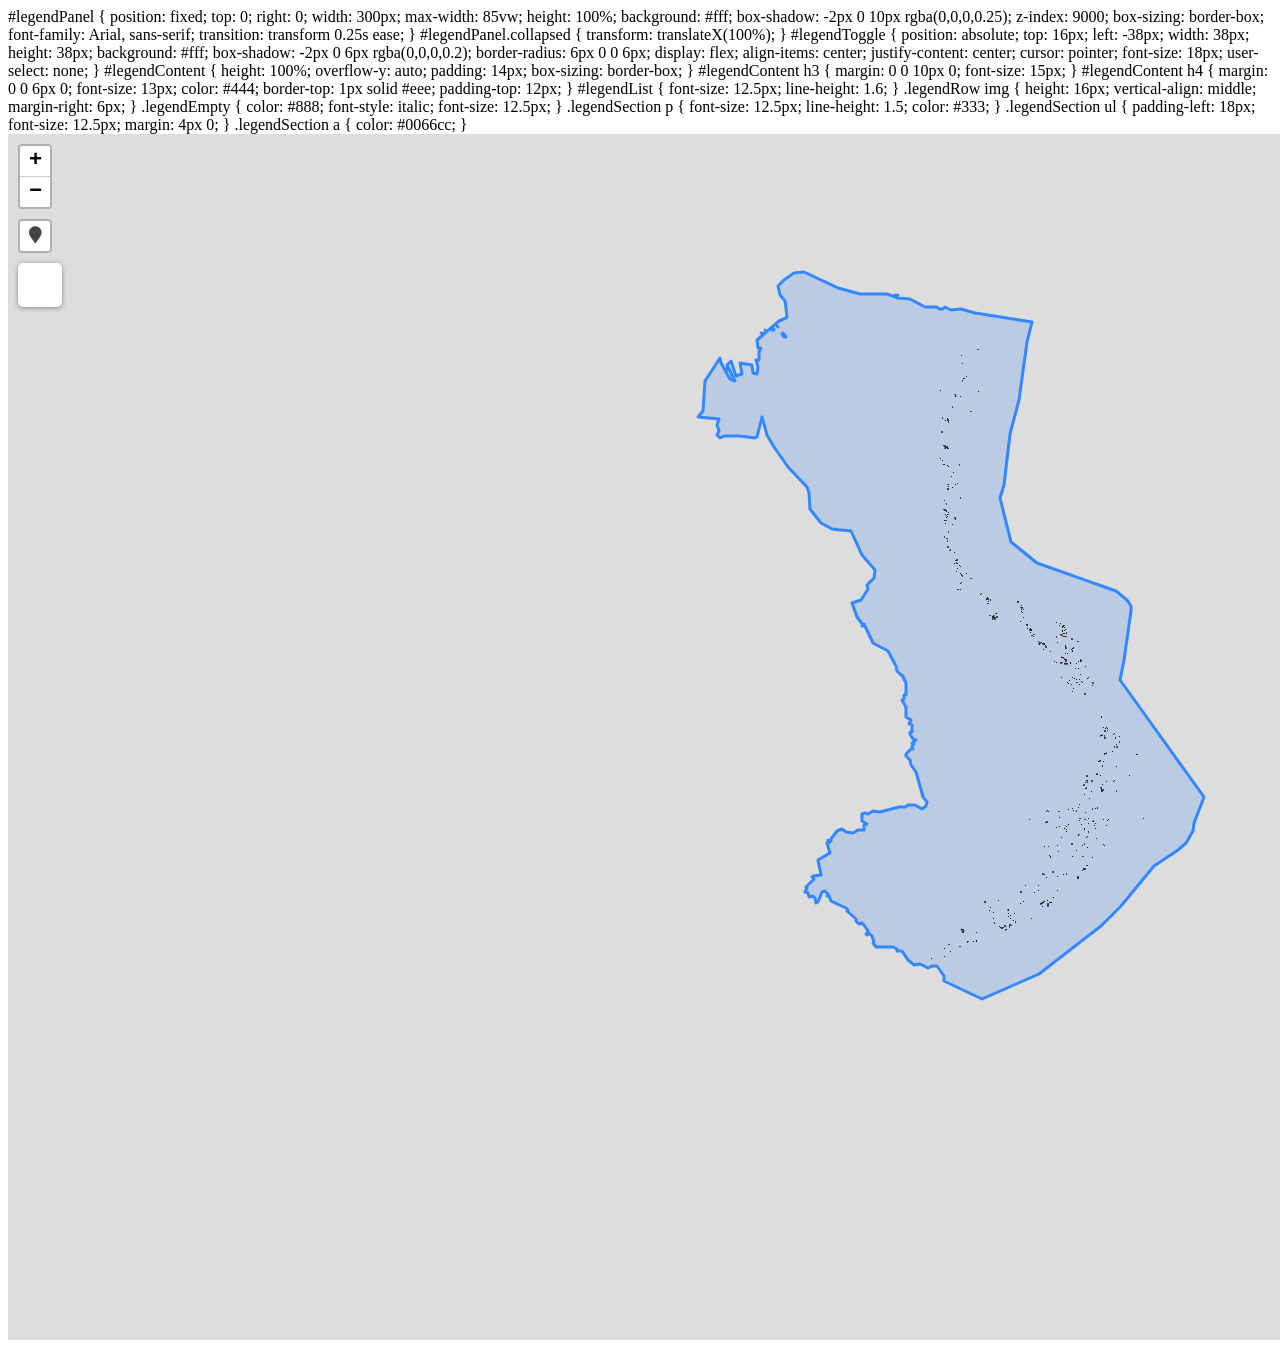
==== commit 51d6ce2c: "Update index.html" ====
--- a/index.html
+++ b/index.html
@@ -19,6 +19,83 @@
             height: 1206px;
         }
         </style>
+		#legendPanel {
+    position: fixed;
+    top: 0;
+    right: 0;
+    width: 300px;
+    max-width: 85vw;
+    height: 100%;
+    background: #fff;
+    box-shadow: -2px 0 10px rgba(0,0,0,0.25);
+    z-index: 9000;
+    box-sizing: border-box;
+    font-family: Arial, sans-serif;
+    transition: transform 0.25s ease;
+}
+#legendPanel.collapsed {
+    transform: translateX(100%);
+}
+#legendToggle {
+    position: absolute;
+    top: 16px;
+    left: -38px;
+    width: 38px;
+    height: 38px;
+    background: #fff;
+    box-shadow: -2px 0 6px rgba(0,0,0,0.2);
+    border-radius: 6px 0 0 6px;
+    display: flex;
+    align-items: center;
+    justify-content: center;
+    cursor: pointer;
+    font-size: 18px;
+    user-select: none;
+}
+#legendContent {
+    height: 100%;
+    overflow-y: auto;
+    padding: 14px;
+    box-sizing: border-box;
+}
+#legendContent h3 {
+    margin: 0 0 10px 0;
+    font-size: 15px;
+}
+#legendContent h4 {
+    margin: 0 0 6px 0;
+    font-size: 13px;
+    color: #444;
+    border-top: 1px solid #eee;
+    padding-top: 12px;
+}
+#legendList {
+    font-size: 12.5px;
+    line-height: 1.6;
+}
+.legendRow img {
+    height: 16px;
+    vertical-align: middle;
+    margin-right: 6px;
+}
+.legendEmpty {
+    color: #888;
+    font-style: italic;
+    font-size: 12.5px;
+}
+.legendSection p {
+    font-size: 12.5px;
+    line-height: 1.5;
+    color: #333;
+}
+.legendSection ul {
+    padding-left: 18px;
+    font-size: 12.5px;
+    margin: 4px 0;
+}
+.legendSection a {
+    color: #0066cc;
+}
         <title>Webbkarta Version 1</title>
     </head>
     <body>
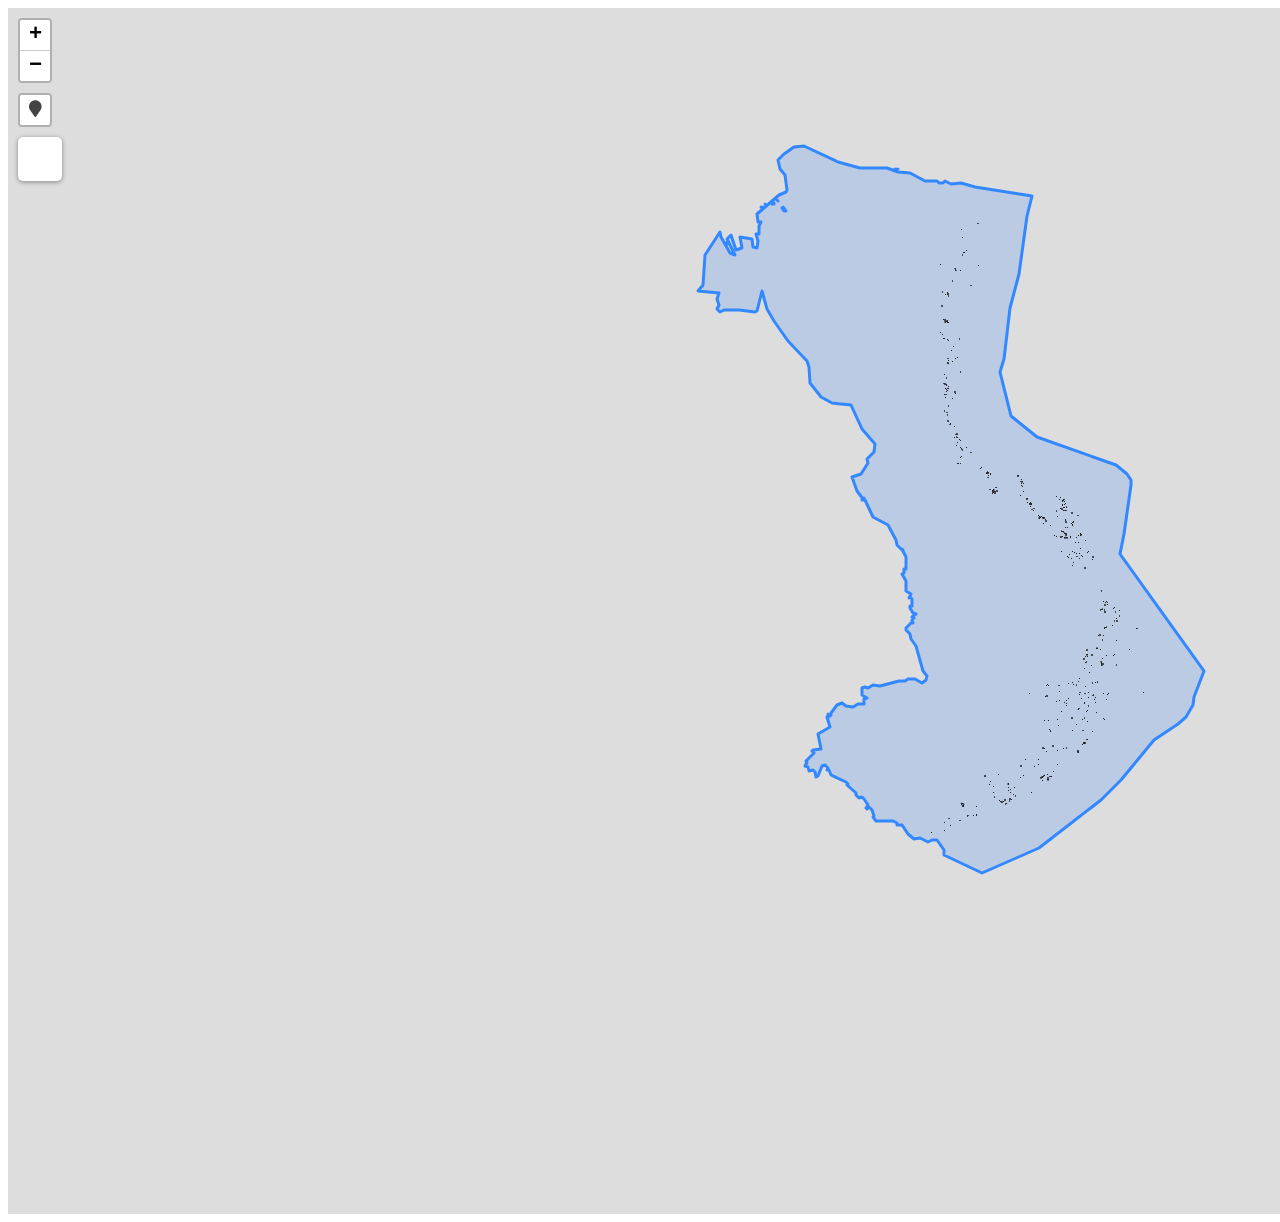
==== commit 0dd71291: "Update index.html" ====
--- a/index.html
+++ b/index.html
@@ -18,8 +18,7 @@
             width: 1878px;
             height: 1206px;
         }
-        </style>
-		#legendPanel {
+			#legendPanel {
     position: fixed;
     top: 0;
     right: 0;
@@ -96,6 +95,7 @@
 .legendSection a {
     color: #0066cc;
 }
+        </style>
         <title>Webbkarta Version 1</title>
     </head>
     <body>
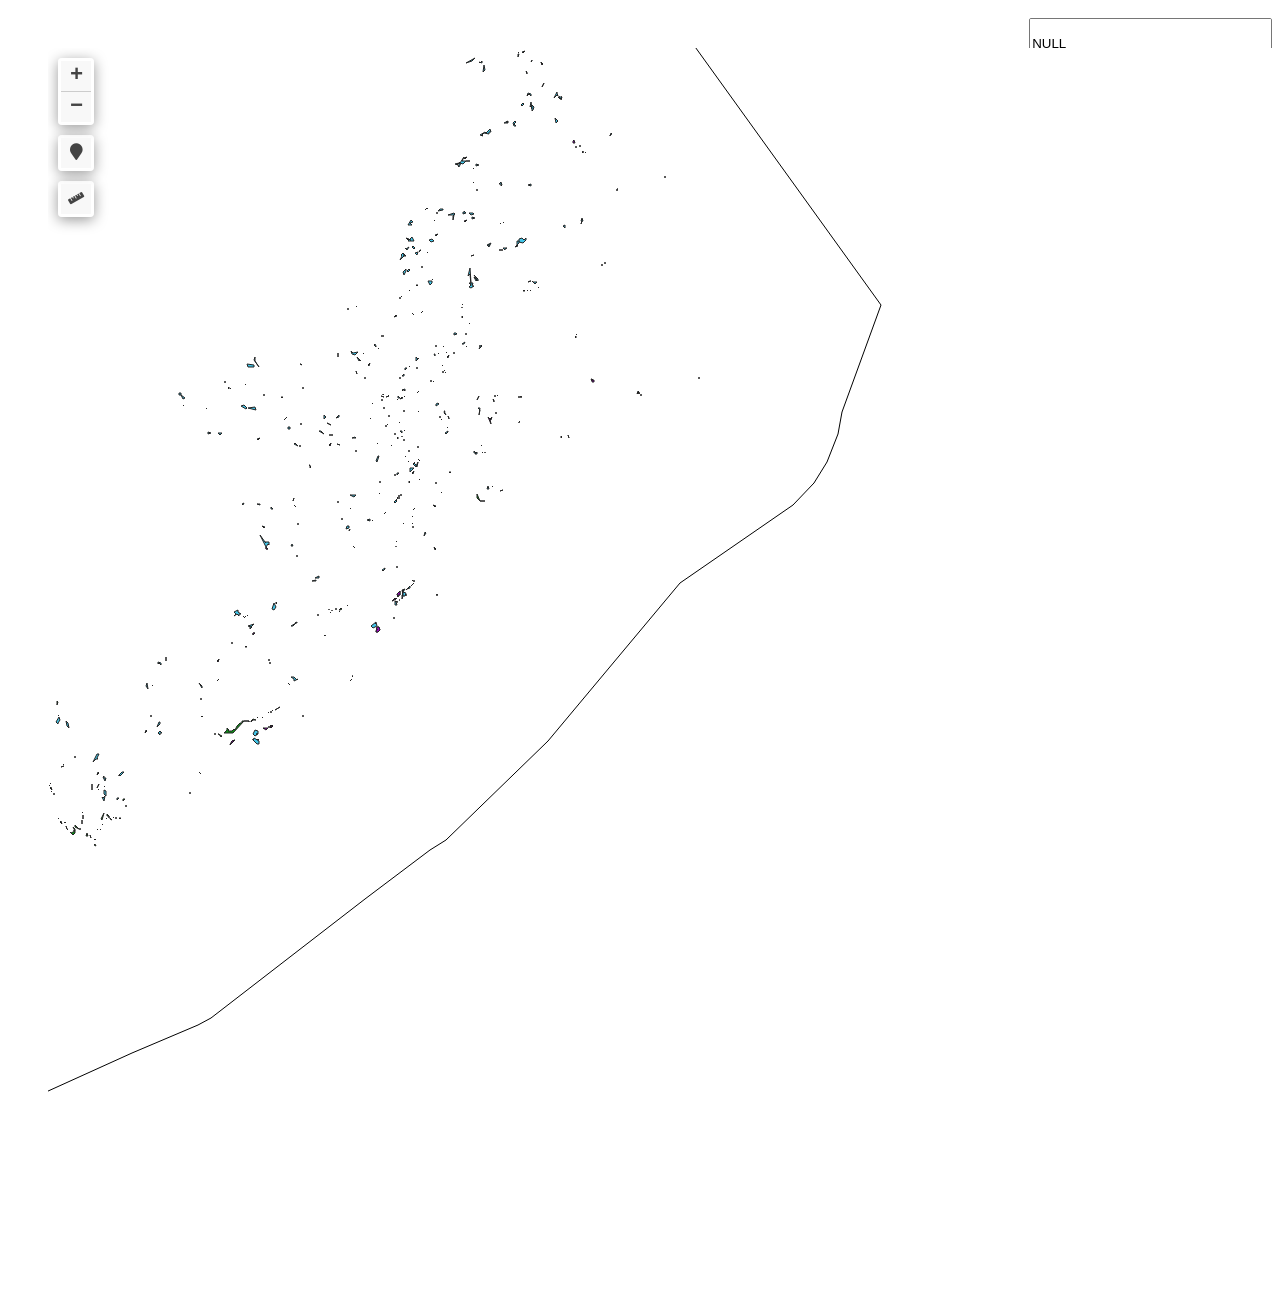
==== commit 4d4bea53: "Add files via upload" ====
--- a/index.html
+++ b/index.html
@@ -11,90 +11,15 @@
         <link rel="stylesheet" href="css/L.Control.Locate.min.css">
         <link rel="stylesheet" href="css/qgis2web.css">
         <link rel="stylesheet" href="css/fontawesome-all.min.css">
+        <link rel="stylesheet" href="css/filter.css">
+<link rel="stylesheet" href="css/nouislider.min.css">
         <link rel="stylesheet" href="css/leaflet.photon.css">
         <link rel="stylesheet" href="css/leaflet-measure.css">
         <style>
         #map {
-            width: 1878px;
+            width: 1788px;
             height: 1206px;
         }
-			#legendPanel {
-    position: fixed;
-    top: 0;
-    right: 0;
-    width: 300px;
-    max-width: 85vw;
-    height: 100%;
-    background: #fff;
-    box-shadow: -2px 0 10px rgba(0,0,0,0.25);
-    z-index: 9000;
-    box-sizing: border-box;
-    font-family: Arial, sans-serif;
-    transition: transform 0.25s ease;
-}
-#legendPanel.collapsed {
-    transform: translateX(100%);
-}
-#legendToggle {
-    position: absolute;
-    top: 16px;
-    left: -38px;
-    width: 38px;
-    height: 38px;
-    background: #fff;
-    box-shadow: -2px 0 6px rgba(0,0,0,0.2);
-    border-radius: 6px 0 0 6px;
-    display: flex;
-    align-items: center;
-    justify-content: center;
-    cursor: pointer;
-    font-size: 18px;
-    user-select: none;
-}
-#legendContent {
-    height: 100%;
-    overflow-y: auto;
-    padding: 14px;
-    box-sizing: border-box;
-}
-#legendContent h3 {
-    margin: 0 0 10px 0;
-    font-size: 15px;
-}
-#legendContent h4 {
-    margin: 0 0 6px 0;
-    font-size: 13px;
-    color: #444;
-    border-top: 1px solid #eee;
-    padding-top: 12px;
-}
-#legendList {
-    font-size: 12.5px;
-    line-height: 1.6;
-}
-.legendRow img {
-    height: 16px;
-    vertical-align: middle;
-    margin-right: 6px;
-}
-.legendEmpty {
-    color: #888;
-    font-style: italic;
-    font-size: 12.5px;
-}
-.legendSection p {
-    font-size: 12.5px;
-    line-height: 1.5;
-    color: #333;
-}
-.legendSection ul {
-    padding-left: 18px;
-    font-size: 12.5px;
-    margin: 4px 0;
-}
-.legendSection a {
-    color: #0066cc;
-}
         </style>
         <title>Webbkarta Version 1</title>
     </head>
@@ -115,37 +40,41 @@
         <script src="js/labels.js"></script>
         <script src="js/leaflet.photon.js"></script>
         <script src="js/leaflet-measure.js"></script>
-        <script src="data/Tachybaptus_ruficollis_1.js"></script>
-        <script src="data/Phalacrocorax_carbo_2.js"></script>
-        <script src="data/Mergus_serrator_3.js"></script>
-        <script src="data/Mergus_merganser_4.js"></script>
-        <script src="data/Mergellus_albellus_5.js"></script>
-        <script src="data/Melanitta_nigra_6.js"></script>
-        <script src="data/Melanitta_fusca_7.js"></script>
-        <script src="data/Mareca_strepera_8.js"></script>
-        <script src="data/Gavia_stellata_9.js"></script>
-        <script src="data/Gallinula_chloropus_10.js"></script>
-        <script src="data/Fulica_atra_11.js"></script>
-        <script src="data/Cygnus_olor_12.js"></script>
-        <script src="data/Cygnus_cygnus_13.js"></script>
-        <script src="data/Clangula_hyemalis_14.js"></script>
-        <script src="data/Cepphus_grylle_15.js"></script>
-        <script src="data/Bucephala_clangula_16.js"></script>
-        <script src="data/Branta_canadensis_17.js"></script>
-        <script src="data/Aythya_marila_18.js"></script>
-        <script src="data/Aythya_fuligula_19.js"></script>
-        <script src="data/Aythya_ferina_20.js"></script>
-        <script src="data/Ardea_cinerea_21.js"></script>
-        <script src="data/Ardea_alba_22.js"></script>
-        <script src="data/Anas_platyrhynchos_23.js"></script>
-        <script src="data/Alca_torda_24.js"></script>
-        <script src="data/Omrde_25.js"></script>
-        <script src="data/Laguner_XLan_26.js"></script>
-        <script src="data/Laguner_DLan_27.js"></script>
-        <script src="data/Laguner_CLan_28.js"></script>
-        <script src="data/Grunda_havsvikar_ABLan_29.js"></script>
-        <script src="data/Grunda_havsvikar_hoga_naturvarden_30.js"></script>
-        <script src="data/Utbredning_algras_31.js"></script>
+        <script src="js/tailDT.js"></script>
+<script src="js/nouislider.min.js"></script>
+<script src="js/wNumb.js"></script>
+        <script src="data/Omrde_2.js"></script>
+        <script src="data/Kommuner_3.js"></script>
+        <script src="data/Laguner_XLan_4.js"></script>
+        <script src="data/Laguner_DLan_5.js"></script>
+        <script src="data/Laguner_CLan_6.js"></script>
+        <script src="data/Grunda_havsvikar_ABLan_7.js"></script>
+        <script src="data/Grunda_havsvikar_hoga_naturvarden_8.js"></script>
+        <script src="data/Utbredning_algras_9.js"></script>
+        <script src="data/Tachybaptus_ruficollis_10.js"></script>
+        <script src="data/Phalacrocorax_carbo_11.js"></script>
+        <script src="data/Mergus_serrator_12.js"></script>
+        <script src="data/Mergus_merganser_13.js"></script>
+        <script src="data/Mergellus_albellus_14.js"></script>
+        <script src="data/Melanitta_nigra_15.js"></script>
+        <script src="data/Melanitta_fusca_16.js"></script>
+        <script src="data/Mareca_strepera_17.js"></script>
+        <script src="data/Gavia_stellata_18.js"></script>
+        <script src="data/Gallinula_chloropus_19.js"></script>
+        <script src="data/Fulica_atra_20.js"></script>
+        <script src="data/Cygnus_olor_21.js"></script>
+        <script src="data/Cygnus_cygnus_22.js"></script>
+        <script src="data/Clangula_hyemalis_23.js"></script>
+        <script src="data/Cepphus_grylle_24.js"></script>
+        <script src="data/Bucephala_clangula_25.js"></script>
+        <script src="data/Branta_canadensis_26.js"></script>
+        <script src="data/Aythya_marila_27.js"></script>
+        <script src="data/Aythya_fuligula_28.js"></script>
+        <script src="data/Aythya_ferina_29.js"></script>
+        <script src="data/Ardea_cinerea_30.js"></script>
+        <script src="data/Ardea_alba_31.js"></script>
+        <script src="data/Anas_platyrhynchos_32.js"></script>
+        <script src="data/Alca_torda_33.js"></script>
         <script>
         var highlightLayer;
         function highlightFeature(e) {
@@ -154,7 +83,7 @@
         }
         var map = L.map('map', {
             zoomControl:false, maxZoom:28, minZoom:1
-        }).fitBounds([[57.213390684428134,9.168355237218439],[62.34514291477838,25.20393678669526]]);
+        }).fitBounds([[58.38590835292593,18.330962900461206],[59.72534742358454,22.02256703778259]]);
         var hash = new L.Hash(map);
         map.attributionControl.setPrefix('<a href="https://github.com/qgis2web/qgis2web" target="_blank">qgis2web</a> &middot; <a href="https://leafletjs.com" title="A JS library for interactive maps">Leaflet</a> &middot; <a href="https://qgis.org">QGIS</a>');
         var autolinker = new Autolinker({truncate: {length: 30, location: 'smart'}});
@@ -257,10 +186,10 @@
         var bounds_group = new L.featureGroup([]);
         function setBounds() {
         }
-        map.createPane('pane_OpenStreetMap_0');
-        map.getPane('pane_OpenStreetMap_0').style.zIndex = 400;
-        var layer_OpenStreetMap_0 = L.tileLayer('https://tile.openstreetmap.org/{z}/{x}/{y}.png', {
-            pane: 'pane_OpenStreetMap_0',
+        map.createPane('pane_GoogleSatellite_0');
+        map.getPane('pane_GoogleSatellite_0').style.zIndex = 400;
+        var layer_GoogleSatellite_0 = L.tileLayer('https://mt1.google.com/vt/lyrs=s&x={x}&y={y}&z={z}', {
+            pane: 'pane_GoogleSatellite_0',
             opacity: 1.0,
             attribution: '',
             minZoom: 1,
@@ -268,9 +197,21 @@
             minNativeZoom: 0,
             maxNativeZoom: 19
         });
-        layer_OpenStreetMap_0;
-        map.addLayer(layer_OpenStreetMap_0);
-        function pop_Tachybaptus_ruficollis_1(feature, layer) {
+        layer_GoogleSatellite_0;
+        map.addLayer(layer_GoogleSatellite_0);
+        map.createPane('pane_OpenStreetMap_1');
+        map.getPane('pane_OpenStreetMap_1').style.zIndex = 401;
+        var layer_OpenStreetMap_1 = L.tileLayer('https://tile.openstreetmap.org/{z}/{x}/{y}.png', {
+            pane: 'pane_OpenStreetMap_1',
+            opacity: 1.0,
+            attribution: '',
+            minZoom: 1,
+            maxZoom: 28,
+            minNativeZoom: 0,
+            maxNativeZoom: 19
+        });
+        layer_OpenStreetMap_1;
+        function pop_Omrde_2(feature, layer) {
             layer.on({
                 mouseout: function(e) {
                     if (typeof layer.closePopup == 'function') {
@@ -285,36 +226,8 @@
             });
             var popupContent = '<table>\
                     <tr>\
-                        <th scope="row">yr</th>\
-                        <td>' + (feature.properties['yr'] !== null ? autolinker.link(String(feature.properties['yr']).replace(/'/g, '\'').toLocaleString()) : '') + '</td>\
-                    </tr>\
-                    <tr>\
-                        <th scope="row">art</th>\
-                        <td>' + (feature.properties['art'] !== null ? autolinker.link(String(feature.properties['art']).replace(/'/g, '\'').toLocaleString()) : '') + '</td>\
-                    </tr>\
-                    <tr>\
-                        <th scope="row">name_BC</th>\
-                        <td>' + (feature.properties['name_BC'] !== null ? autolinker.link(String(feature.properties['name_BC']).replace(/'/g, '\'').toLocaleString()) : '') + '</td>\
-                    </tr>\
-                    <tr>\
-                        <th scope="row">scientific</th>\
-                        <td>' + (feature.properties['scientific'] !== null ? autolinker.link(String(feature.properties['scientific']).replace(/'/g, '\'').toLocaleString()) : '') + '</td>\
-                    </tr>\
-                    <tr>\
-                        <th scope="row">antal</th>\
-                        <td>' + (feature.properties['antal'] !== null ? autolinker.link(String(feature.properties['antal']).replace(/'/g, '\'').toLocaleString()) : '') + '</td>\
-                    </tr>\
-                    <tr>\
-                        <th scope="row">period</th>\
-                        <td>' + (feature.properties['period'] !== null ? autolinker.link(String(feature.properties['period']).replace(/'/g, '\'').toLocaleString()) : '') + '</td>\
-                    </tr>\
-                    <tr>\
-                        <th scope="row">metod</th>\
-                        <td>' + (feature.properties['metod'] !== null ? autolinker.link(String(feature.properties['metod']).replace(/'/g, '\'').toLocaleString()) : '') + '</td>\
-                    </tr>\
-                    <tr>\
-                        <th scope="row">ice</th>\
-                        <td>' + (feature.properties['ice'] !== null ? autolinker.link(String(feature.properties['ice']).replace(/'/g, '\'').toLocaleString()) : '') + '</td>\
+                        <th scope="row">namnkortfo</th>\
+                        <td>' + (feature.properties['namnkortfo'] !== null ? autolinker.link(String(feature.properties['namnkortfo']).replace(/'/g, '\'').toLocaleString()) : '') + '</td>\
                     </tr>\
                 </table>';
             var content = removeEmptyRowsFromPopupContent(popupContent, feature);
@@ -324,39 +237,34 @@
 			layer.bindPopup(content, { maxHeight: 400 });
         }
 
-        function style_Tachybaptus_ruficollis_1_0() {
-            return {
-                pane: 'pane_Tachybaptus_ruficollis_1',
-                interactive: true,
-            }
-        }
-        function style_Tachybaptus_ruficollis_1_1() {
-            return {
-                pane: 'pane_Tachybaptus_ruficollis_1',
+        function style_Omrde_2_0() {
+            return {
+                pane: 'pane_Omrde_2',
                 opacity: 1,
-                color: 'rgba(56,128,54,1.0)',
+                color: 'rgba(0,0,0,1.0)',
                 dashArray: '',
-                lineCap: 'butt',
-                lineJoin: 'miter',
-                weight: 1.0, 
+                lineCap: 'square',
+                lineJoin: 'bevel',
+                weight: 1.0,
                 fillOpacity: 0,
-                interactive: true,
-            }
-        }
-        map.createPane('pane_Tachybaptus_ruficollis_1');
-        map.getPane('pane_Tachybaptus_ruficollis_1').style.zIndex = 401;
-        map.getPane('pane_Tachybaptus_ruficollis_1').style['mix-blend-mode'] = 'normal';
-        var layer_Tachybaptus_ruficollis_1 = new L.geoJson.multiStyle(json_Tachybaptus_ruficollis_1, {
+                interactive: false,
+            }
+        }
+        map.createPane('pane_Omrde_2');
+        map.getPane('pane_Omrde_2').style.zIndex = 402;
+        map.getPane('pane_Omrde_2').style['mix-blend-mode'] = 'normal';
+        var layer_Omrde_2 = new L.geoJson(json_Omrde_2, {
             attribution: '',
-            interactive: true,
-            dataVar: 'json_Tachybaptus_ruficollis_1',
-            layerName: 'layer_Tachybaptus_ruficollis_1',
-            pane: 'pane_Tachybaptus_ruficollis_1',
-            onEachFeature: pop_Tachybaptus_ruficollis_1,
-            styles: [style_Tachybaptus_ruficollis_1_0,style_Tachybaptus_ruficollis_1_1,]
-        });
-        bounds_group.addLayer(layer_Tachybaptus_ruficollis_1);
-        function pop_Phalacrocorax_carbo_2(feature, layer) {
+            interactive: false,
+            dataVar: 'json_Omrde_2',
+            layerName: 'layer_Omrde_2',
+            pane: 'pane_Omrde_2',
+            onEachFeature: pop_Omrde_2,
+            style: style_Omrde_2_0,
+        });
+        bounds_group.addLayer(layer_Omrde_2);
+        map.addLayer(layer_Omrde_2);
+        function pop_Kommuner_3(feature, layer) {
             layer.on({
                 mouseout: function(e) {
                     if (typeof layer.closePopup == 'function') {
@@ -371,36 +279,8 @@
             });
             var popupContent = '<table>\
                     <tr>\
-                        <th scope="row">yr</th>\
-                        <td>' + (feature.properties['yr'] !== null ? autolinker.link(String(feature.properties['yr']).replace(/'/g, '\'').toLocaleString()) : '') + '</td>\
-                    </tr>\
-                    <tr>\
-                        <th scope="row">art</th>\
-                        <td>' + (feature.properties['art'] !== null ? autolinker.link(String(feature.properties['art']).replace(/'/g, '\'').toLocaleString()) : '') + '</td>\
-                    </tr>\
-                    <tr>\
-                        <th scope="row">name_BC</th>\
-                        <td>' + (feature.properties['name_BC'] !== null ? autolinker.link(String(feature.properties['name_BC']).replace(/'/g, '\'').toLocaleString()) : '') + '</td>\
-                    </tr>\
-                    <tr>\
-                        <th scope="row">scientific</th>\
-                        <td>' + (feature.properties['scientific'] !== null ? autolinker.link(String(feature.properties['scientific']).replace(/'/g, '\'').toLocaleString()) : '') + '</td>\
-                    </tr>\
-                    <tr>\
-                        <th scope="row">antal</th>\
-                        <td>' + (feature.properties['antal'] !== null ? autolinker.link(String(feature.properties['antal']).replace(/'/g, '\'').toLocaleString()) : '') + '</td>\
-                    </tr>\
-                    <tr>\
-                        <th scope="row">period</th>\
-                        <td>' + (feature.properties['period'] !== null ? autolinker.link(String(feature.properties['period']).replace(/'/g, '\'').toLocaleString()) : '') + '</td>\
-                    </tr>\
-                    <tr>\
-                        <th scope="row">metod</th>\
-                        <td>' + (feature.properties['metod'] !== null ? autolinker.link(String(feature.properties['metod']).replace(/'/g, '\'').toLocaleString()) : '') + '</td>\
-                    </tr>\
-                    <tr>\
-                        <th scope="row">ice</th>\
-                        <td>' + (feature.properties['ice'] !== null ? autolinker.link(String(feature.properties['ice']).replace(/'/g, '\'').toLocaleString()) : '') + '</td>\
+                        <th scope="row">Namn</th>\
+                        <td>' + (feature.properties['namnkortfo'] !== null ? autolinker.link(String(feature.properties['namnkortfo']).replace(/'/g, '\'').toLocaleString()) : '') + '</td>\
                     </tr>\
                 </table>';
             var content = removeEmptyRowsFromPopupContent(popupContent, feature);
@@ -410,39 +290,35 @@
 			layer.bindPopup(content, { maxHeight: 400 });
         }
 
-        function style_Phalacrocorax_carbo_2_0() {
-            return {
-                pane: 'pane_Phalacrocorax_carbo_2',
-                interactive: true,
-            }
-        }
-        function style_Phalacrocorax_carbo_2_1() {
-            return {
-                pane: 'pane_Phalacrocorax_carbo_2',
+        function style_Kommuner_3_0() {
+            return {
+                pane: 'pane_Kommuner_3',
                 opacity: 1,
-                color: 'rgba(179,90,42,1.0)',
+                color: 'rgba(35,35,35,1.0)',
                 dashArray: '',
                 lineCap: 'butt',
                 lineJoin: 'miter',
                 weight: 1.0, 
-                fillOpacity: 0,
-                interactive: true,
-            }
-        }
-        map.createPane('pane_Phalacrocorax_carbo_2');
-        map.getPane('pane_Phalacrocorax_carbo_2').style.zIndex = 402;
-        map.getPane('pane_Phalacrocorax_carbo_2').style['mix-blend-mode'] = 'normal';
-        var layer_Phalacrocorax_carbo_2 = new L.geoJson.multiStyle(json_Phalacrocorax_carbo_2, {
+                fill: true,
+                fillOpacity: 1,
+                fillColor: 'rgba(118,113,232,0.4)',
+                interactive: true,
+            }
+        }
+        map.createPane('pane_Kommuner_3');
+        map.getPane('pane_Kommuner_3').style.zIndex = 403;
+        map.getPane('pane_Kommuner_3').style['mix-blend-mode'] = 'normal';
+        var layer_Kommuner_3 = new L.geoJson(json_Kommuner_3, {
             attribution: '',
             interactive: true,
-            dataVar: 'json_Phalacrocorax_carbo_2',
-            layerName: 'layer_Phalacrocorax_carbo_2',
-            pane: 'pane_Phalacrocorax_carbo_2',
-            onEachFeature: pop_Phalacrocorax_carbo_2,
-            styles: [style_Phalacrocorax_carbo_2_0,style_Phalacrocorax_carbo_2_1,]
-        });
-        bounds_group.addLayer(layer_Phalacrocorax_carbo_2);
-        function pop_Mergus_serrator_3(feature, layer) {
+            dataVar: 'json_Kommuner_3',
+            layerName: 'layer_Kommuner_3',
+            pane: 'pane_Kommuner_3',
+            onEachFeature: pop_Kommuner_3,
+            style: style_Kommuner_3_0,
+        });
+        bounds_group.addLayer(layer_Kommuner_3);
+        function pop_Laguner_XLan_4(feature, layer) {
             layer.on({
                 mouseout: function(e) {
                     if (typeof layer.closePopup == 'function') {
@@ -457,36 +333,32 @@
             });
             var popupContent = '<table>\
                     <tr>\
-                        <th scope="row">yr</th>\
-                        <td>' + (feature.properties['yr'] !== null ? autolinker.link(String(feature.properties['yr']).replace(/'/g, '\'').toLocaleString()) : '') + '</td>\
-                    </tr>\
-                    <tr>\
-                        <th scope="row">art</th>\
-                        <td>' + (feature.properties['art'] !== null ? autolinker.link(String(feature.properties['art']).replace(/'/g, '\'').toLocaleString()) : '') + '</td>\
-                    </tr>\
-                    <tr>\
-                        <th scope="row">name_BC</th>\
-                        <td>' + (feature.properties['name_BC'] !== null ? autolinker.link(String(feature.properties['name_BC']).replace(/'/g, '\'').toLocaleString()) : '') + '</td>\
-                    </tr>\
-                    <tr>\
-                        <th scope="row">scientific</th>\
-                        <td>' + (feature.properties['scientific'] !== null ? autolinker.link(String(feature.properties['scientific']).replace(/'/g, '\'').toLocaleString()) : '') + '</td>\
-                    </tr>\
-                    <tr>\
-                        <th scope="row">antal</th>\
-                        <td>' + (feature.properties['antal'] !== null ? autolinker.link(String(feature.properties['antal']).replace(/'/g, '\'').toLocaleString()) : '') + '</td>\
-                    </tr>\
-                    <tr>\
-                        <th scope="row">period</th>\
-                        <td>' + (feature.properties['period'] !== null ? autolinker.link(String(feature.properties['period']).replace(/'/g, '\'').toLocaleString()) : '') + '</td>\
-                    </tr>\
-                    <tr>\
-                        <th scope="row">metod</th>\
-                        <td>' + (feature.properties['metod'] !== null ? autolinker.link(String(feature.properties['metod']).replace(/'/g, '\'').toLocaleString()) : '') + '</td>\
-                    </tr>\
-                    <tr>\
-                        <th scope="row">ice</th>\
-                        <td>' + (feature.properties['ice'] !== null ? autolinker.link(String(feature.properties['ice']).replace(/'/g, '\'').toLocaleString()) : '') + '</td>\
+                        <th scope="row">Naturtyp</th>\
+                        <td>' + (feature.properties['Naturtyp'] !== null ? autolinker.link(String(feature.properties['Naturtyp']).replace(/'/g, '\'').toLocaleString()) : '') + '</td>\
+                    </tr>\
+                    <tr>\
+                        <th scope="row">Landhojningslagun</th>\
+                        <td>' + (feature.properties['Landhojningslagun'] !== null ? autolinker.link(String(feature.properties['Landhojningslagun']).replace(/'/g, '\'').toLocaleString()) : '') + '</td>\
+                    </tr>\
+                    <tr>\
+                        <th scope="row">STADIUM</th>\
+                        <td>' + (feature.properties['STADIUM'] !== null ? autolinker.link(String(feature.properties['STADIUM']).replace(/'/g, '\'').toLocaleString()) : '') + '</td>\
+                    </tr>\
+                    <tr>\
+                        <th scope="row">Paverkansgrad</th>\
+                        <td>' + (feature.properties['Paverkansgrad'] !== null ? autolinker.link(String(feature.properties['Paverkansgrad']).replace(/'/g, '\'').toLocaleString()) : '') + '</td>\
+                    </tr>\
+                    <tr>\
+                        <th scope="row">Paverkanstyp</th>\
+                        <td>' + (feature.properties['Paverkanstyp'] !== null ? autolinker.link(String(feature.properties['Paverkanstyp']).replace(/'/g, '\'').toLocaleString()) : '') + '</td>\
+                    </tr>\
+                    <tr>\
+                        <th scope="row">Okningsgrad</th>\
+                        <td>' + (feature.properties['Okningsgrad'] !== null ? autolinker.link(String(feature.properties['Okningsgrad']).replace(/'/g, '\'').toLocaleString()) : '') + '</td>\
+                    </tr>\
+                    <tr>\
+                        <th scope="row">Osakerhet</th>\
+                        <td>' + (feature.properties['Osakerhet'] !== null ? autolinker.link(String(feature.properties['Osakerhet']).replace(/'/g, '\'').toLocaleString()) : '') + '</td>\
                     </tr>\
                 </table>';
             var content = removeEmptyRowsFromPopupContent(popupContent, feature);
@@ -496,39 +368,36 @@
 			layer.bindPopup(content, { maxHeight: 400 });
         }
 
-        function style_Mergus_serrator_3_0() {
-            return {
-                pane: 'pane_Mergus_serrator_3',
-                interactive: true,
-            }
-        }
-        function style_Mergus_serrator_3_1() {
-            return {
-                pane: 'pane_Mergus_serrator_3',
+        function style_Laguner_XLan_4_0() {
+            return {
+                pane: 'pane_Laguner_XLan_4',
                 opacity: 1,
                 color: 'rgba(0,0,0,1.0)',
                 dashArray: '',
                 lineCap: 'butt',
                 lineJoin: 'miter',
                 weight: 1.0, 
-                fillOpacity: 0,
-                interactive: true,
-            }
-        }
-        map.createPane('pane_Mergus_serrator_3');
-        map.getPane('pane_Mergus_serrator_3').style.zIndex = 403;
-        map.getPane('pane_Mergus_serrator_3').style['mix-blend-mode'] = 'normal';
-        var layer_Mergus_serrator_3 = new L.geoJson.multiStyle(json_Mergus_serrator_3, {
+                fill: true,
+                fillOpacity: 1,
+                fillColor: 'rgba(66,197,232,1.0)',
+                interactive: true,
+            }
+        }
+        map.createPane('pane_Laguner_XLan_4');
+        map.getPane('pane_Laguner_XLan_4').style.zIndex = 404;
+        map.getPane('pane_Laguner_XLan_4').style['mix-blend-mode'] = 'normal';
+        var layer_Laguner_XLan_4 = new L.geoJson(json_Laguner_XLan_4, {
             attribution: '',
             interactive: true,
-            dataVar: 'json_Mergus_serrator_3',
-            layerName: 'layer_Mergus_serrator_3',
-            pane: 'pane_Mergus_serrator_3',
-            onEachFeature: pop_Mergus_serrator_3,
-            styles: [style_Mergus_serrator_3_0,style_Mergus_serrator_3_1,]
-        });
-        bounds_group.addLayer(layer_Mergus_serrator_3);
-        function pop_Mergus_merganser_4(feature, layer) {
+            dataVar: 'json_Laguner_XLan_4',
+            layerName: 'layer_Laguner_XLan_4',
+            pane: 'pane_Laguner_XLan_4',
+            onEachFeature: pop_Laguner_XLan_4,
+            style: style_Laguner_XLan_4_0,
+        });
+        bounds_group.addLayer(layer_Laguner_XLan_4);
+        map.addLayer(layer_Laguner_XLan_4);
+        function pop_Laguner_DLan_5(feature, layer) {
             layer.on({
                 mouseout: function(e) {
                     if (typeof layer.closePopup == 'function') {
@@ -543,36 +412,32 @@
             });
             var popupContent = '<table>\
                     <tr>\
-                        <th scope="row">yr</th>\
-                        <td>' + (feature.properties['yr'] !== null ? autolinker.link(String(feature.properties['yr']).replace(/'/g, '\'').toLocaleString()) : '') + '</td>\
-                    </tr>\
-                    <tr>\
-                        <th scope="row">art</th>\
-                        <td>' + (feature.properties['art'] !== null ? autolinker.link(String(feature.properties['art']).replace(/'/g, '\'').toLocaleString()) : '') + '</td>\
-                    </tr>\
-                    <tr>\
-                        <th scope="row">name_BC</th>\
-                        <td>' + (feature.properties['name_BC'] !== null ? autolinker.link(String(feature.properties['name_BC']).replace(/'/g, '\'').toLocaleString()) : '') + '</td>\
-                    </tr>\
-                    <tr>\
-                        <th scope="row">scientific</th>\
-                        <td>' + (feature.properties['scientific'] !== null ? autolinker.link(String(feature.properties['scientific']).replace(/'/g, '\'').toLocaleString()) : '') + '</td>\
-                    </tr>\
-                    <tr>\
-                        <th scope="row">antal</th>\
-                        <td>' + (feature.properties['antal'] !== null ? autolinker.link(String(feature.properties['antal']).replace(/'/g, '\'').toLocaleString()) : '') + '</td>\
-                    </tr>\
-                    <tr>\
-                        <th scope="row">period</th>\
-                        <td>' + (feature.properties['period'] !== null ? autolinker.link(String(feature.properties['period']).replace(/'/g, '\'').toLocaleString()) : '') + '</td>\
-                    </tr>\
-                    <tr>\
-                        <th scope="row">metod</th>\
-                        <td>' + (feature.properties['metod'] !== null ? autolinker.link(String(feature.properties['metod']).replace(/'/g, '\'').toLocaleString()) : '') + '</td>\
-                    </tr>\
-                    <tr>\
-                        <th scope="row">ice</th>\
-                        <td>' + (feature.properties['ice'] !== null ? autolinker.link(String(feature.properties['ice']).replace(/'/g, '\'').toLocaleString()) : '') + '</td>\
+                        <th scope="row">Naturtyp</th>\
+                        <td>' + (feature.properties['Naturtyp'] !== null ? autolinker.link(String(feature.properties['Naturtyp']).replace(/'/g, '\'').toLocaleString()) : '') + '</td>\
+                    </tr>\
+                    <tr>\
+                        <th scope="row">Landhojningslagun</th>\
+                        <td>' + (feature.properties['Landhojningslagun'] !== null ? autolinker.link(String(feature.properties['Landhojningslagun']).replace(/'/g, '\'').toLocaleString()) : '') + '</td>\
+                    </tr>\
+                    <tr>\
+                        <th scope="row">STADIUM</th>\
+                        <td>' + (feature.properties['STADIUM'] !== null ? autolinker.link(String(feature.properties['STADIUM']).replace(/'/g, '\'').toLocaleString()) : '') + '</td>\
+                    </tr>\
+                    <tr>\
+                        <th scope="row">Paverkansgrad</th>\
+                        <td>' + (feature.properties['Paverkansgrad'] !== null ? autolinker.link(String(feature.properties['Paverkansgrad']).replace(/'/g, '\'').toLocaleString()) : '') + '</td>\
+                    </tr>\
+                    <tr>\
+                        <th scope="row">Paverkanstyp</th>\
+                        <td>' + (feature.properties['Paverkanstyp'] !== null ? autolinker.link(String(feature.properties['Paverkanstyp']).replace(/'/g, '\'').toLocaleString()) : '') + '</td>\
+                    </tr>\
+                    <tr>\
+                        <th scope="row">Okningsgrad</th>\
+                        <td>' + (feature.properties['Okningsgrad'] !== null ? autolinker.link(String(feature.properties['Okningsgrad']).replace(/'/g, '\'').toLocaleString()) : '') + '</td>\
+                    </tr>\
+                    <tr>\
+                        <th scope="row">Osakerhet</th>\
+                        <td>' + (feature.properties['Osakerhet'] !== null ? autolinker.link(String(feature.properties['Osakerhet']).replace(/'/g, '\'').toLocaleString()) : '') + '</td>\
                     </tr>\
                 </table>';
             var content = removeEmptyRowsFromPopupContent(popupContent, feature);
@@ -582,33 +447,36 @@
 			layer.bindPopup(content, { maxHeight: 400 });
         }
 
-        function style_Mergus_merganser_4_0() {
-            return {
-                pane: 'pane_Mergus_merganser_4',
+        function style_Laguner_DLan_5_0() {
+            return {
+                pane: 'pane_Laguner_DLan_5',
                 opacity: 1,
-                color: 'rgba(228,26,28,1.0)',
+                color: 'rgba(35,35,35,1.0)',
                 dashArray: '',
-                lineCap: 'square',
-                lineJoin: 'bevel',
-                weight: 4.0,
-                fillOpacity: 0,
-                interactive: true,
-            }
-        }
-        map.createPane('pane_Mergus_merganser_4');
-        map.getPane('pane_Mergus_merganser_4').style.zIndex = 404;
-        map.getPane('pane_Mergus_merganser_4').style['mix-blend-mode'] = 'normal';
-        var layer_Mergus_merganser_4 = new L.geoJson(json_Mergus_merganser_4, {
+                lineCap: 'butt',
+                lineJoin: 'miter',
+                weight: 1.0, 
+                fill: true,
+                fillOpacity: 1,
+                fillColor: 'rgba(66,197,232,1.0)',
+                interactive: true,
+            }
+        }
+        map.createPane('pane_Laguner_DLan_5');
+        map.getPane('pane_Laguner_DLan_5').style.zIndex = 405;
+        map.getPane('pane_Laguner_DLan_5').style['mix-blend-mode'] = 'normal';
+        var layer_Laguner_DLan_5 = new L.geoJson(json_Laguner_DLan_5, {
             attribution: '',
             interactive: true,
-            dataVar: 'json_Mergus_merganser_4',
-            layerName: 'layer_Mergus_merganser_4',
-            pane: 'pane_Mergus_merganser_4',
-            onEachFeature: pop_Mergus_merganser_4,
-            style: style_Mergus_merganser_4_0,
-        });
-        bounds_group.addLayer(layer_Mergus_merganser_4);
-        function pop_Mergellus_albellus_5(feature, layer) {
+            dataVar: 'json_Laguner_DLan_5',
+            layerName: 'layer_Laguner_DLan_5',
+            pane: 'pane_Laguner_DLan_5',
+            onEachFeature: pop_Laguner_DLan_5,
+            style: style_Laguner_DLan_5_0,
+        });
+        bounds_group.addLayer(layer_Laguner_DLan_5);
+        map.addLayer(layer_Laguner_DLan_5);
+        function pop_Laguner_CLan_6(feature, layer) {
             layer.on({
                 mouseout: function(e) {
                     if (typeof layer.closePopup == 'function') {
@@ -623,36 +491,44 @@
             });
             var popupContent = '<table>\
                     <tr>\
-                        <th scope="row">yr</th>\
-                        <td>' + (feature.properties['yr'] !== null ? autolinker.link(String(feature.properties['yr']).replace(/'/g, '\'').toLocaleString()) : '') + '</td>\
-                    </tr>\
-                    <tr>\
-                        <th scope="row">art</th>\
-                        <td>' + (feature.properties['art'] !== null ? autolinker.link(String(feature.properties['art']).replace(/'/g, '\'').toLocaleString()) : '') + '</td>\
-                    </tr>\
-                    <tr>\
-                        <th scope="row">name_BC</th>\
-                        <td>' + (feature.properties['name_BC'] !== null ? autolinker.link(String(feature.properties['name_BC']).replace(/'/g, '\'').toLocaleString()) : '') + '</td>\
-                    </tr>\
-                    <tr>\
-                        <th scope="row">scientific</th>\
-                        <td>' + (feature.properties['scientific'] !== null ? autolinker.link(String(feature.properties['scientific']).replace(/'/g, '\'').toLocaleString()) : '') + '</td>\
-                    </tr>\
-                    <tr>\
-                        <th scope="row">antal</th>\
-                        <td>' + (feature.properties['antal'] !== null ? autolinker.link(String(feature.properties['antal']).replace(/'/g, '\'').toLocaleString()) : '') + '</td>\
-                    </tr>\
-                    <tr>\
-                        <th scope="row">period</th>\
-                        <td>' + (feature.properties['period'] !== null ? autolinker.link(String(feature.properties['period']).replace(/'/g, '\'').toLocaleString()) : '') + '</td>\
-                    </tr>\
-                    <tr>\
-                        <th scope="row">metod</th>\
-                        <td>' + (feature.properties['metod'] !== null ? autolinker.link(String(feature.properties['metod']).replace(/'/g, '\'').toLocaleString()) : '') + '</td>\
-                    </tr>\
-                    <tr>\
-                        <th scope="row">ice</th>\
-                        <td>' + (feature.properties['ice'] !== null ? autolinker.link(String(feature.properties['ice']).replace(/'/g, '\'').toLocaleString()) : '') + '</td>\
+                        <th scope="row">NATURTYP</th>\
+                        <td>' + (feature.properties['NATURTYP'] !== null ? autolinker.link(String(feature.properties['NATURTYP']).replace(/'/g, '\'').toLocaleString()) : '') + '</td>\
+                    </tr>\
+                    <tr>\
+                        <th scope="row">UNDERTYP</th>\
+                        <td>' + (feature.properties['UNDERTYP'] !== null ? autolinker.link(String(feature.properties['UNDERTYP']).replace(/'/g, '\'').toLocaleString()) : '') + '</td>\
+                    </tr>\
+                    <tr>\
+                        <th scope="row">STADIUM</th>\
+                        <td>' + (feature.properties['STADIUM'] !== null ? autolinker.link(String(feature.properties['STADIUM']).replace(/'/g, '\'').toLocaleString()) : '') + '</td>\
+                    </tr>\
+                    <tr>\
+                        <th scope="row">Påverkansgrad</th>\
+                        <td>' + (feature.properties['Paverkansgrad'] !== null ? autolinker.link(String(feature.properties['Paverkansgrad']).replace(/'/g, '\'').toLocaleString()) : '') + '</td>\
+                    </tr>\
+                    <tr>\
+                        <th scope="row">Påverkanstyp</th>\
+                        <td>' + (feature.properties['Paverkanstyp'] !== null ? autolinker.link(String(feature.properties['Paverkanstyp']).replace(/'/g, '\'').toLocaleString()) : '') + '</td>\
+                    </tr>\
+                    <tr>\
+                        <th scope="row">Okningsgrad</th>\
+                        <td>' + (feature.properties['Okningsgrad'] !== null ? autolinker.link(String(feature.properties['Okningsgrad']).replace(/'/g, '\'').toLocaleString()) : '') + '</td>\
+                    </tr>\
+                    <tr>\
+                        <th scope="row">Estuarie_1130</th>\
+                        <td>' + (feature.properties['Estuarie_1130'] !== null ? autolinker.link(String(feature.properties['Estuarie_1130']).replace(/'/g, '\'').toLocaleString()) : '') + '</td>\
+                    </tr>\
+                    <tr>\
+                        <th scope="row">GrundaVikar_1160_150m</th>\
+                        <td>' + (feature.properties['GrundaVikar_1160_150m'] !== null ? autolinker.link(String(feature.properties['GrundaVikar_1160_150m']).replace(/'/g, '\'').toLocaleString()) : '') + '</td>\
+                    </tr>\
+                    <tr>\
+                        <th scope="row">SkarOstersjon_1620</th>\
+                        <td>' + (feature.properties['SkarOstersjon_1620'] !== null ? autolinker.link(String(feature.properties['SkarOstersjon_1620']).replace(/'/g, '\'').toLocaleString()) : '') + '</td>\
+                    </tr>\
+                    <tr>\
+                        <th scope="row">SmalaVikar_1650</th>\
+                        <td>' + (feature.properties['SmalaVikar_1650'] !== null ? autolinker.link(String(feature.properties['SmalaVikar_1650']).replace(/'/g, '\'').toLocaleString()) : '') + '</td>\
                     </tr>\
                 </table>';
             var content = removeEmptyRowsFromPopupContent(popupContent, feature);
@@ -662,33 +538,36 @@
 			layer.bindPopup(content, { maxHeight: 400 });
         }
 
-        function style_Mergellus_albellus_5_0() {
-            return {
-                pane: 'pane_Mergellus_albellus_5',
+        function style_Laguner_CLan_6_0() {
+            return {
+                pane: 'pane_Laguner_CLan_6',
                 opacity: 1,
-                color: 'rgba(77,175,74,1.0)',
+                color: 'rgba(35,35,35,1.0)',
                 dashArray: '',
-                lineCap: 'square',
-                lineJoin: 'bevel',
-                weight: 4.0,
-                fillOpacity: 0,
-                interactive: true,
-            }
-        }
-        map.createPane('pane_Mergellus_albellus_5');
-        map.getPane('pane_Mergellus_albellus_5').style.zIndex = 405;
-        map.getPane('pane_Mergellus_albellus_5').style['mix-blend-mode'] = 'normal';
-        var layer_Mergellus_albellus_5 = new L.geoJson(json_Mergellus_albellus_5, {
+                lineCap: 'butt',
+                lineJoin: 'miter',
+                weight: 1.0, 
+                fill: true,
+                fillOpacity: 1,
+                fillColor: 'rgba(66,197,232,1.0)',
+                interactive: true,
+            }
+        }
+        map.createPane('pane_Laguner_CLan_6');
+        map.getPane('pane_Laguner_CLan_6').style.zIndex = 406;
+        map.getPane('pane_Laguner_CLan_6').style['mix-blend-mode'] = 'normal';
+        var layer_Laguner_CLan_6 = new L.geoJson(json_Laguner_CLan_6, {
             attribution: '',
             interactive: true,
-            dataVar: 'json_Mergellus_albellus_5',
-            layerName: 'layer_Mergellus_albellus_5',
-            pane: 'pane_Mergellus_albellus_5',
-            onEachFeature: pop_Mergellus_albellus_5,
-            style: style_Mergellus_albellus_5_0,
-        });
-        bounds_group.addLayer(layer_Mergellus_albellus_5);
-        function pop_Melanitta_nigra_6(feature, layer) {
+            dataVar: 'json_Laguner_CLan_6',
+            layerName: 'layer_Laguner_CLan_6',
+            pane: 'pane_Laguner_CLan_6',
+            onEachFeature: pop_Laguner_CLan_6,
+            style: style_Laguner_CLan_6_0,
+        });
+        bounds_group.addLayer(layer_Laguner_CLan_6);
+        map.addLayer(layer_Laguner_CLan_6);
+        function pop_Grunda_havsvikar_ABLan_7(feature, layer) {
             layer.on({
                 mouseout: function(e) {
                     if (typeof layer.closePopup == 'function') {
@@ -703,36 +582,36 @@
             });
             var popupContent = '<table>\
                     <tr>\
-                        <th scope="row">yr</th>\
-                        <td>' + (feature.properties['yr'] !== null ? autolinker.link(String(feature.properties['yr']).replace(/'/g, '\'').toLocaleString()) : '') + '</td>\
-                    </tr>\
-                    <tr>\
-                        <th scope="row">art</th>\
-                        <td>' + (feature.properties['art'] !== null ? autolinker.link(String(feature.properties['art']).replace(/'/g, '\'').toLocaleString()) : '') + '</td>\
-                    </tr>\
-                    <tr>\
-                        <th scope="row">name_BC</th>\
-                        <td>' + (feature.properties['name_BC'] !== null ? autolinker.link(String(feature.properties['name_BC']).replace(/'/g, '\'').toLocaleString()) : '') + '</td>\
-                    </tr>\
-                    <tr>\
-                        <th scope="row">scientific</th>\
-                        <td>' + (feature.properties['scientific'] !== null ? autolinker.link(String(feature.properties['scientific']).replace(/'/g, '\'').toLocaleString()) : '') + '</td>\
-                    </tr>\
-                    <tr>\
-                        <th scope="row">antal</th>\
-                        <td>' + (feature.properties['antal'] !== null ? autolinker.link(String(feature.properties['antal']).replace(/'/g, '\'').toLocaleString()) : '') + '</td>\
-                    </tr>\
-                    <tr>\
-                        <th scope="row">period</th>\
-                        <td>' + (feature.properties['period'] !== null ? autolinker.link(String(feature.properties['period']).replace(/'/g, '\'').toLocaleString()) : '') + '</td>\
-                    </tr>\
-                    <tr>\
-                        <th scope="row">metod</th>\
-                        <td>' + (feature.properties['metod'] !== null ? autolinker.link(String(feature.properties['metod']).replace(/'/g, '\'').toLocaleString()) : '') + '</td>\
-                    </tr>\
-                    <tr>\
-                        <th scope="row">ice</th>\
-                        <td>' + (feature.properties['ice'] !== null ? autolinker.link(String(feature.properties['ice']).replace(/'/g, '\'').toLocaleString()) : '') + '</td>\
+                        <th scope="row">ev_namn</th>\
+                        <td>' + (feature.properties['ev_namn'] !== null ? autolinker.link(String(feature.properties['ev_namn']).replace(/'/g, '\'').toLocaleString()) : '') + '</td>\
+                    </tr>\
+                    <tr>\
+                        <th scope="row">N2k</th>\
+                        <td>' + (feature.properties['N2k'] !== null ? autolinker.link(String(feature.properties['N2k']).replace(/'/g, '\'').toLocaleString()) : '') + '</td>\
+                    </tr>\
+                    <tr>\
+                        <th scope="row">Bryggor</th>\
+                        <td>' + (feature.properties['Bryggor'] !== null ? autolinker.link(String(feature.properties['Bryggor']).replace(/'/g, '\'').toLocaleString()) : '') + '</td>\
+                    </tr>\
+                    <tr>\
+                        <th scope="row">Muddring</th>\
+                        <td>' + (feature.properties['Muddring'] !== null ? autolinker.link(String(feature.properties['Muddring']).replace(/'/g, '\'').toLocaleString()) : '') + '</td>\
+                    </tr>\
+                    <tr>\
+                        <th scope="row">Vegmetod</th>\
+                        <td>' + (feature.properties['Vegmetod'] !== null ? autolinker.link(String(feature.properties['Vegmetod']).replace(/'/g, '\'').toLocaleString()) : '') + '</td>\
+                    </tr>\
+                    <tr>\
+                        <th scope="row">SLU_Yngel</th>\
+                        <td>' + (feature.properties['SLU_Yngel'] !== null ? autolinker.link(String(feature.properties['SLU_Yngel']).replace(/'/g, '\'').toLocaleString()) : '') + '</td>\
+                    </tr>\
+                    <tr>\
+                        <th scope="row">SLU_Veg</th>\
+                        <td>' + (feature.properties['SLU_Veg'] !== null ? autolinker.link(String(feature.properties['SLU_Veg']).replace(/'/g, '\'').toLocaleString()) : '') + '</td>\
+                    </tr>\
+                    <tr>\
+                        <th scope="row">Veg_Metod</th>\
+                        <td>' + (feature.properties['Veg_Metod'] !== null ? autolinker.link(String(feature.properties['Veg_Metod']).replace(/'/g, '\'').toLocaleString()) : '') + '</td>\
                     </tr>\
                 </table>';
             var content = removeEmptyRowsFromPopupContent(popupContent, feature);
@@ -742,33 +621,36 @@
 			layer.bindPopup(content, { maxHeight: 400 });
         }
 
-        function style_Melanitta_nigra_6_0() {
-            return {
-                pane: 'pane_Melanitta_nigra_6',
+        function style_Grunda_havsvikar_ABLan_7_0() {
+            return {
+                pane: 'pane_Grunda_havsvikar_ABLan_7',
                 opacity: 1,
-                color: 'rgba(53,121,177,1.0)',
+                color: 'rgba(35,35,35,1.0)',
                 dashArray: '',
-                lineCap: 'square',
-                lineJoin: 'bevel',
-                weight: 4.0,
-                fillOpacity: 0,
-                interactive: true,
-            }
-        }
-        map.createPane('pane_Melanitta_nigra_6');
-        map.getPane('pane_Melanitta_nigra_6').style.zIndex = 406;
-        map.getPane('pane_Melanitta_nigra_6').style['mix-blend-mode'] = 'normal';
-        var layer_Melanitta_nigra_6 = new L.geoJson(json_Melanitta_nigra_6, {
+                lineCap: 'butt',
+                lineJoin: 'miter',
+                weight: 1.0, 
+                fill: true,
+                fillOpacity: 1,
+                fillColor: 'rgba(66,197,232,1.0)',
+                interactive: true,
+            }
+        }
+        map.createPane('pane_Grunda_havsvikar_ABLan_7');
+        map.getPane('pane_Grunda_havsvikar_ABLan_7').style.zIndex = 407;
+        map.getPane('pane_Grunda_havsvikar_ABLan_7').style['mix-blend-mode'] = 'normal';
+        var layer_Grunda_havsvikar_ABLan_7 = new L.geoJson(json_Grunda_havsvikar_ABLan_7, {
             attribution: '',
             interactive: true,
-            dataVar: 'json_Melanitta_nigra_6',
-            layerName: 'layer_Melanitta_nigra_6',
-            pane: 'pane_Melanitta_nigra_6',
-            onEachFeature: pop_Melanitta_nigra_6,
-            style: style_Melanitta_nigra_6_0,
-        });
-        bounds_group.addLayer(layer_Melanitta_nigra_6);
-        function pop_Melanitta_fusca_7(feature, layer) {
+            dataVar: 'json_Grunda_havsvikar_ABLan_7',
+            layerName: 'layer_Grunda_havsvikar_ABLan_7',
+            pane: 'pane_Grunda_havsvikar_ABLan_7',
+            onEachFeature: pop_Grunda_havsvikar_ABLan_7,
+            style: style_Grunda_havsvikar_ABLan_7_0,
+        });
+        bounds_group.addLayer(layer_Grunda_havsvikar_ABLan_7);
+        map.addLayer(layer_Grunda_havsvikar_ABLan_7);
+        function pop_Grunda_havsvikar_hoga_naturvarden_8(feature, layer) {
             layer.on({
                 mouseout: function(e) {
                     if (typeof layer.closePopup == 'function') {
@@ -783,36 +665,12 @@
             });
             var popupContent = '<table>\
                     <tr>\
-                        <th scope="row">yr</th>\
-                        <td>' + (feature.properties['yr'] !== null ? autolinker.link(String(feature.properties['yr']).replace(/'/g, '\'').toLocaleString()) : '') + '</td>\
-                    </tr>\
-                    <tr>\
-                        <th scope="row">art</th>\
-                        <td>' + (feature.properties['art'] !== null ? autolinker.link(String(feature.properties['art']).replace(/'/g, '\'').toLocaleString()) : '') + '</td>\
-                    </tr>\
-                    <tr>\
-                        <th scope="row">name_BC</th>\
-                        <td>' + (feature.properties['name_BC'] !== null ? autolinker.link(String(feature.properties['name_BC']).replace(/'/g, '\'').toLocaleString()) : '') + '</td>\
-                    </tr>\
-                    <tr>\
-                        <th scope="row">scientific</th>\
-                        <td>' + (feature.properties['scientific'] !== null ? autolinker.link(String(feature.properties['scientific']).replace(/'/g, '\'').toLocaleString()) : '') + '</td>\
-                    </tr>\
-                    <tr>\
-                        <th scope="row">antal</th>\
-                        <td>' + (feature.properties['antal'] !== null ? autolinker.link(String(feature.properties['antal']).replace(/'/g, '\'').toLocaleString()) : '') + '</td>\
-                    </tr>\
-                    <tr>\
-                        <th scope="row">period</th>\
-                        <td>' + (feature.properties['period'] !== null ? autolinker.link(String(feature.properties['period']).replace(/'/g, '\'').toLocaleString()) : '') + '</td>\
-                    </tr>\
-                    <tr>\
-                        <th scope="row">metod</th>\
-                        <td>' + (feature.properties['metod'] !== null ? autolinker.link(String(feature.properties['metod']).replace(/'/g, '\'').toLocaleString()) : '') + '</td>\
-                    </tr>\
-                    <tr>\
-                        <th scope="row">ice</th>\
-                        <td>' + (feature.properties['ice'] !== null ? autolinker.link(String(feature.properties['ice']).replace(/'/g, '\'').toLocaleString()) : '') + '</td>\
+                        <th scope="row">Namn</th>\
+                        <td>' + (feature.properties['Namn'] !== null ? autolinker.link(String(feature.properties['Namn']).replace(/'/g, '\'').toLocaleString()) : '') + '</td>\
+                    </tr>\
+                    <tr>\
+                        <th scope="row">Naturvärde</th>\
+                        <td>' + (feature.properties['Naturvarde'] !== null ? autolinker.link(String(feature.properties['Naturvarde']).replace(/'/g, '\'').toLocaleString()) : '') + '</td>\
                     </tr>\
                 </table>';
             var content = removeEmptyRowsFromPopupContent(popupContent, feature);
@@ -822,51 +680,36 @@
 			layer.bindPopup(content, { maxHeight: 400 });
         }
 
-        var pattern_Melanitta_fusca_7_0 = new L.StripePattern({
-            weight: 0.3,
-            spaceWeight: 2.0,
-            color: '#901d1d',
-            opacity: 1.0,
-            spaceOpacity: 0,
-            angle: 360
-        });
-        pattern_Melanitta_fusca_7_0.addTo(map);
-        function style_Melanitta_fusca_7_0() {
-            return {
-                pane: 'pane_Melanitta_fusca_7',
-                stroke: false,
+        function style_Grunda_havsvikar_hoga_naturvarden_8_0() {
+            return {
+                pane: 'pane_Grunda_havsvikar_hoga_naturvarden_8',
+                opacity: 1,
+                color: 'rgba(35,35,35,1.0)',
+                dashArray: '',
+                lineCap: 'butt',
+                lineJoin: 'miter',
+                weight: 1.0, 
+                fill: true,
                 fillOpacity: 1,
-                fillPattern: pattern_Melanitta_fusca_7_0,
-                interactive: true,
-            }
-        }
-        function style_Melanitta_fusca_7_1() {
-            return {
-                pane: 'pane_Melanitta_fusca_7',
-                opacity: 1,
-                color: 'rgba(144,29,29,1.0)',
-                dashArray: '',
-                lineCap: 'square',
-                lineJoin: 'bevel',
-                weight: 2.0,
-                fillOpacity: 0,
-                interactive: true,
-            }
-        }
-        map.createPane('pane_Melanitta_fusca_7');
-        map.getPane('pane_Melanitta_fusca_7').style.zIndex = 407;
-        map.getPane('pane_Melanitta_fusca_7').style['mix-blend-mode'] = 'normal';
-        var layer_Melanitta_fusca_7 = new L.geoJson.multiStyle(json_Melanitta_fusca_7, {
+                fillColor: 'rgba(158,4,194,1.0)',
+                interactive: true,
+            }
+        }
+        map.createPane('pane_Grunda_havsvikar_hoga_naturvarden_8');
+        map.getPane('pane_Grunda_havsvikar_hoga_naturvarden_8').style.zIndex = 408;
+        map.getPane('pane_Grunda_havsvikar_hoga_naturvarden_8').style['mix-blend-mode'] = 'normal';
+        var layer_Grunda_havsvikar_hoga_naturvarden_8 = new L.geoJson(json_Grunda_havsvikar_hoga_naturvarden_8, {
             attribution: '',
             interactive: true,
-            dataVar: 'json_Melanitta_fusca_7',
-            layerName: 'layer_Melanitta_fusca_7',
-            pane: 'pane_Melanitta_fusca_7',
-            onEachFeature: pop_Melanitta_fusca_7,
-            styles: [style_Melanitta_fusca_7_0,style_Melanitta_fusca_7_1,]
-        });
-        bounds_group.addLayer(layer_Melanitta_fusca_7);
-        function pop_Mareca_strepera_8(feature, layer) {
+            dataVar: 'json_Grunda_havsvikar_hoga_naturvarden_8',
+            layerName: 'layer_Grunda_havsvikar_hoga_naturvarden_8',
+            pane: 'pane_Grunda_havsvikar_hoga_naturvarden_8',
+            onEachFeature: pop_Grunda_havsvikar_hoga_naturvarden_8,
+            style: style_Grunda_havsvikar_hoga_naturvarden_8_0,
+        });
+        bounds_group.addLayer(layer_Grunda_havsvikar_hoga_naturvarden_8);
+        map.addLayer(layer_Grunda_havsvikar_hoga_naturvarden_8);
+        function pop_Utbredning_algras_9(feature, layer) {
             layer.on({
                 mouseout: function(e) {
                     if (typeof layer.closePopup == 'function') {
@@ -881,36 +724,25 @@
             });
             var popupContent = '<table>\
                     <tr>\
-                        <th scope="row">yr</th>\
-                        <td>' + (feature.properties['yr'] !== null ? autolinker.link(String(feature.properties['yr']).replace(/'/g, '\'').toLocaleString()) : '') + '</td>\
-                    </tr>\
-                    <tr>\
-                        <th scope="row">art</th>\
-                        <td>' + (feature.properties['art'] !== null ? autolinker.link(String(feature.properties['art']).replace(/'/g, '\'').toLocaleString()) : '') + '</td>\
-                    </tr>\
-                    <tr>\
-                        <th scope="row">name_BC</th>\
-                        <td>' + (feature.properties['name_BC'] !== null ? autolinker.link(String(feature.properties['name_BC']).replace(/'/g, '\'').toLocaleString()) : '') + '</td>\
-                    </tr>\
-                    <tr>\
-                        <th scope="row">scientific</th>\
-                        <td>' + (feature.properties['scientific'] !== null ? autolinker.link(String(feature.properties['scientific']).replace(/'/g, '\'').toLocaleString()) : '') + '</td>\
-                    </tr>\
-                    <tr>\
-                        <th scope="row">antal</th>\
-                        <td>' + (feature.properties['antal'] !== null ? autolinker.link(String(feature.properties['antal']).replace(/'/g, '\'').toLocaleString()) : '') + '</td>\
-                    </tr>\
-                    <tr>\
-                        <th scope="row">period</th>\
-                        <td>' + (feature.properties['period'] !== null ? autolinker.link(String(feature.properties['period']).replace(/'/g, '\'').toLocaleString()) : '') + '</td>\
-                    </tr>\
-                    <tr>\
-                        <th scope="row">metod</th>\
-                        <td>' + (feature.properties['metod'] !== null ? autolinker.link(String(feature.properties['metod']).replace(/'/g, '\'').toLocaleString()) : '') + '</td>\
-                    </tr>\
-                    <tr>\
-                        <th scope="row">ice</th>\
-                        <td>' + (feature.properties['ice'] !== null ? autolinker.link(String(feature.properties['ice']).replace(/'/g, '\'').toLocaleString()) : '') + '</td>\
+                        <td colspan="2">' + (feature.properties['Namn'] !== null ? autolinker.link(String(feature.properties['Namn']).replace(/'/g, '\'').toLocaleString()) : '') + '</td>\
+                    </tr>\
+                    <tr>\
+                        <td colspan="2">' + (feature.properties['Ursprung'] !== null ? autolinker.link(String(feature.properties['Ursprung']).replace(/'/g, '\'').toLocaleString()) : '') + '</td>\
+                    </tr>\
+                    <tr>\
+                        <td colspan="2">' + (feature.properties['Ursprungsn'] !== null ? autolinker.link(String(feature.properties['Ursprungsn']).replace(/'/g, '\'').toLocaleString()) : '') + '</td>\
+                    </tr>\
+                    <tr>\
+                        <td colspan="2">' + (feature.properties['Ar_inv'] !== null ? autolinker.link(String(feature.properties['Ar_inv']).replace(/'/g, '\'').toLocaleString()) : '') + '</td>\
+                    </tr>\
+                    <tr>\
+                        <td colspan="2">' + (feature.properties['N'] !== null ? autolinker.link(String(feature.properties['N']).replace(/'/g, '\'').toLocaleString()) : '') + '</td>\
+                    </tr>\
+                    <tr>\
+                        <td colspan="2">' + (feature.properties['E'] !== null ? autolinker.link(String(feature.properties['E']).replace(/'/g, '\'').toLocaleString()) : '') + '</td>\
+                    </tr>\
+                    <tr>\
+                        <td colspan="2">' + (feature.properties['Value_R'] !== null ? autolinker.link(String(feature.properties['Value_R']).replace(/'/g, '\'').toLocaleString()) : '') + '</td>\
                     </tr>\
                 </table>';
             var content = removeEmptyRowsFromPopupContent(popupContent, feature);
@@ -920,39 +752,36 @@
 			layer.bindPopup(content, { maxHeight: 400 });
         }
 
-        function style_Mareca_strepera_8_0() {
-            return {
-                pane: 'pane_Mareca_strepera_8',
-                interactive: true,
-            }
-        }
-        function style_Mareca_strepera_8_1() {
-            return {
-                pane: 'pane_Mareca_strepera_8',
+        function style_Utbredning_algras_9_0() {
+            return {
+                pane: 'pane_Utbredning_algras_9',
                 opacity: 1,
-                color: 'rgba(0,0,0,1.0)',
+                color: 'rgba(35,35,35,1.0)',
                 dashArray: '',
-                lineCap: 'square',
-                lineJoin: 'bevel',
-                weight: 1.0,
-                fillOpacity: 0,
-                interactive: true,
-            }
-        }
-        map.createPane('pane_Mareca_strepera_8');
-        map.getPane('pane_Mareca_strepera_8').style.zIndex = 408;
-        map.getPane('pane_Mareca_strepera_8').style['mix-blend-mode'] = 'normal';
-        var layer_Mareca_strepera_8 = new L.geoJson.multiStyle(json_Mareca_strepera_8, {
+                lineCap: 'butt',
+                lineJoin: 'miter',
+                weight: 1.0, 
+                fill: true,
+                fillOpacity: 1,
+                fillColor: 'rgba(14,143,24,1.0)',
+                interactive: true,
+            }
+        }
+        map.createPane('pane_Utbredning_algras_9');
+        map.getPane('pane_Utbredning_algras_9').style.zIndex = 409;
+        map.getPane('pane_Utbredning_algras_9').style['mix-blend-mode'] = 'normal';
+        var layer_Utbredning_algras_9 = new L.geoJson(json_Utbredning_algras_9, {
             attribution: '',
             interactive: true,
-            dataVar: 'json_Mareca_strepera_8',
-            layerName: 'layer_Mareca_strepera_8',
-            pane: 'pane_Mareca_strepera_8',
-            onEachFeature: pop_Mareca_strepera_8,
-            styles: [style_Mareca_strepera_8_0,style_Mareca_strepera_8_1,]
-        });
-        bounds_group.addLayer(layer_Mareca_strepera_8);
-        function pop_Gavia_stellata_9(feature, layer) {
+            dataVar: 'json_Utbredning_algras_9',
+            layerName: 'layer_Utbredning_algras_9',
+            pane: 'pane_Utbredning_algras_9',
+            onEachFeature: pop_Utbredning_algras_9,
+            style: style_Utbredning_algras_9_0,
+        });
+        bounds_group.addLayer(layer_Utbredning_algras_9);
+        map.addLayer(layer_Utbredning_algras_9);
+        function pop_Tachybaptus_ruficollis_10(feature, layer) {
             layer.on({
                 mouseout: function(e) {
                     if (typeof layer.closePopup == 'function') {
@@ -967,36 +796,82 @@
             });
             var popupContent = '<table>\
                     <tr>\
-                        <th scope="row">yr</th>\
-                        <td>' + (feature.properties['yr'] !== null ? autolinker.link(String(feature.properties['yr']).replace(/'/g, '\'').toLocaleString()) : '') + '</td>\
-                    </tr>\
-                    <tr>\
-                        <th scope="row">art</th>\
-                        <td>' + (feature.properties['art'] !== null ? autolinker.link(String(feature.properties['art']).replace(/'/g, '\'').toLocaleString()) : '') + '</td>\
-                    </tr>\
-                    <tr>\
-                        <th scope="row">name_BC</th>\
-                        <td>' + (feature.properties['name_BC'] !== null ? autolinker.link(String(feature.properties['name_BC']).replace(/'/g, '\'').toLocaleString()) : '') + '</td>\
-                    </tr>\
-                    <tr>\
-                        <th scope="row">scientific</th>\
-                        <td class="visible-with-data" id="scientific">' + (feature.properties['scientific'] !== null ? autolinker.link(String(feature.properties['scientific']).replace(/'/g, '\'').toLocaleString()) : '') + '</td>\
-                    </tr>\
-                    <tr>\
-                        <th scope="row">antal</th>\
-                        <td>' + (feature.properties['antal'] !== null ? autolinker.link(String(feature.properties['antal']).replace(/'/g, '\'').toLocaleString()) : '') + '</td>\
-                    </tr>\
-                    <tr>\
-                        <th scope="row">period</th>\
-                        <td>' + (feature.properties['period'] !== null ? autolinker.link(String(feature.properties['period']).replace(/'/g, '\'').toLocaleString()) : '') + '</td>\
-                    </tr>\
-                    <tr>\
-                        <th scope="row">metod</th>\
-                        <td>' + (feature.properties['metod'] !== null ? autolinker.link(String(feature.properties['metod']).replace(/'/g, '\'').toLocaleString()) : '') + '</td>\
-                    </tr>\
-                    <tr>\
-                        <th scope="row">ice</th>\
-                        <td>' + (feature.properties['ice'] !== null ? autolinker.link(String(feature.properties['ice']).replace(/'/g, '\'').toLocaleString()) : '') + '</td>\
+                        <td colspan="2">' + (feature.properties['OBJECTID'] !== null ? autolinker.link(String(feature.properties['OBJECTID']).replace(/'/g, '\'').toLocaleString()) : '') + '</td>\
+                    </tr>\
+                    <tr>\
+                        <td colspan="2">' + (feature.properties['Join_Count'] !== null ? autolinker.link(String(feature.properties['Join_Count']).replace(/'/g, '\'').toLocaleString()) : '') + '</td>\
+                    </tr>\
+                    <tr>\
+                        <td colspan="2">' + (feature.properties['TARGET_FID'] !== null ? autolinker.link(String(feature.properties['TARGET_FID']).replace(/'/g, '\'').toLocaleString()) : '') + '</td>\
+                    </tr>\
+                    <tr>\
+                        <td colspan="2">' + (feature.properties['Id'] !== null ? autolinker.link(String(feature.properties['Id']).replace(/'/g, '\'').toLocaleString()) : '') + '</td>\
+                    </tr>\
+                    <tr>\
+                        <td colspan="2">' + (feature.properties['LONG_SR'] !== null ? autolinker.link(String(feature.properties['LONG_SR']).replace(/'/g, '\'').toLocaleString()) : '') + '</td>\
+                    </tr>\
+                    <tr>\
+                        <td colspan="2">' + (feature.properties['LAT_SR'] !== null ? autolinker.link(String(feature.properties['LAT_SR']).replace(/'/g, '\'').toLocaleString()) : '') + '</td>\
+                    </tr>\
+                    <tr>\
+                        <td colspan="2">' + (feature.properties['site'] !== null ? autolinker.link(String(feature.properties['site']).replace(/'/g, '\'').toLocaleString()) : '') + '</td>\
+                    </tr>\
+                    <tr>\
+                        <td colspan="2">' + (feature.properties['area'] !== null ? autolinker.link(String(feature.properties['area']).replace(/'/g, '\'').toLocaleString()) : '') + '</td>\
+                    </tr>\
+                    <tr>\
+                        <td colspan="2">' + (feature.properties['LAN_NAMN'] !== null ? autolinker.link(String(feature.properties['LAN_NAMN']).replace(/'/g, '\'').toLocaleString()) : '') + '</td>\
+                    </tr>\
+                    <tr>\
+                        <td colspan="2">' + (feature.properties['LAN'] !== null ? autolinker.link(String(feature.properties['LAN']).replace(/'/g, '\'').toLocaleString()) : '') + '</td>\
+                    </tr>\
+                    <tr>\
+                        <td colspan="2">' + (feature.properties['site_1'] !== null ? autolinker.link(String(feature.properties['site_1']).replace(/'/g, '\'').toLocaleString()) : '') + '</td>\
+                    </tr>\
+                    <tr>\
+                        <td colspan="2">' + (feature.properties['site_X'] !== null ? autolinker.link(String(feature.properties['site_X']).replace(/'/g, '\'').toLocaleString()) : '') + '</td>\
+                    </tr>\
+                    <tr>\
+                        <td colspan="2">' + (feature.properties['site_Y'] !== null ? autolinker.link(String(feature.properties['site_Y']).replace(/'/g, '\'').toLocaleString()) : '') + '</td>\
+                    </tr>\
+                    <tr>\
+                        <td colspan="2">' + (feature.properties['yr'] !== null ? autolinker.link(String(feature.properties['yr']).replace(/'/g, '\'').toLocaleString()) : '') + '</td>\
+                    </tr>\
+                    <tr>\
+                        <td colspan="2">' + (feature.properties['art'] !== null ? autolinker.link(String(feature.properties['art']).replace(/'/g, '\'').toLocaleString()) : '') + '</td>\
+                    </tr>\
+                    <tr>\
+                        <td colspan="2">' + (feature.properties['name_BC'] !== null ? autolinker.link(String(feature.properties['name_BC']).replace(/'/g, '\'').toLocaleString()) : '') + '</td>\
+                    </tr>\
+                    <tr>\
+                        <td colspan="2">' + (feature.properties['scientific'] !== null ? autolinker.link(String(feature.properties['scientific']).replace(/'/g, '\'').toLocaleString()) : '') + '</td>\
+                    </tr>\
+                    <tr>\
+                        <td colspan="2">' + (feature.properties['antal'] !== null ? autolinker.link(String(feature.properties['antal']).replace(/'/g, '\'').toLocaleString()) : '') + '</td>\
+                    </tr>\
+                    <tr>\
+                        <td colspan="2">' + (feature.properties['period'] !== null ? autolinker.link(String(feature.properties['period']).replace(/'/g, '\'').toLocaleString()) : '') + '</td>\
+                    </tr>\
+                    <tr>\
+                        <td colspan="2">' + (feature.properties['metod'] !== null ? autolinker.link(String(feature.properties['metod']).replace(/'/g, '\'').toLocaleString()) : '') + '</td>\
+                    </tr>\
+                    <tr>\
+                        <td colspan="2">' + (feature.properties['ice'] !== null ? autolinker.link(String(feature.properties['ice']).replace(/'/g, '\'').toLocaleString()) : '') + '</td>\
+                    </tr>\
+                    <tr>\
+                        <td colspan="2">' + (feature.properties['lan_1'] !== null ? autolinker.link(String(feature.properties['lan_1']).replace(/'/g, '\'').toLocaleString()) : '') + '</td>\
+                    </tr>\
+                    <tr>\
+                        <td colspan="2">' + (feature.properties['ki'] !== null ? autolinker.link(String(feature.properties['ki']).replace(/'/g, '\'').toLocaleString()) : '') + '</td>\
+                    </tr>\
+                    <tr>\
+                        <td colspan="2">' + (feature.properties['Shape_Length'] !== null ? autolinker.link(String(feature.properties['Shape_Length']).replace(/'/g, '\'').toLocaleString()) : '') + '</td>\
+                    </tr>\
+                    <tr>\
+                        <td colspan="2">' + (feature.properties['Shape_Area'] !== null ? autolinker.link(String(feature.properties['Shape_Area']).replace(/'/g, '\'').toLocaleString()) : '') + '</td>\
+                    </tr>\
+                    <tr>\
+                        <td colspan="2">' + (feature.properties['Value_R'] !== null ? autolinker.link(String(feature.properties['Value_R']).replace(/'/g, '\'').toLocaleString()) : '') + '</td>\
                     </tr>\
                 </table>';
             var content = removeEmptyRowsFromPopupContent(popupContent, feature);
@@ -1006,39 +881,39 @@
 			layer.bindPopup(content, { maxHeight: 400 });
         }
 
-        function style_Gavia_stellata_9_0() {
-            return {
-                pane: 'pane_Gavia_stellata_9',
-                interactive: true,
-            }
-        }
-        function style_Gavia_stellata_9_1() {
-            return {
-                pane: 'pane_Gavia_stellata_9',
+        function style_Tachybaptus_ruficollis_10_0() {
+            return {
+                pane: 'pane_Tachybaptus_ruficollis_10',
+                interactive: true,
+            }
+        }
+        function style_Tachybaptus_ruficollis_10_1() {
+            return {
+                pane: 'pane_Tachybaptus_ruficollis_10',
                 opacity: 1,
-                color: 'rgba(228,26,28,1.0)',
+                color: 'rgba(56,128,54,1.0)',
                 dashArray: '',
-                lineCap: 'square',
-                lineJoin: 'bevel',
-                weight: 1.0,
+                lineCap: 'butt',
+                lineJoin: 'miter',
+                weight: 1.0, 
                 fillOpacity: 0,
                 interactive: true,
             }
         }
-        map.createPane('pane_Gavia_stellata_9');
-        map.getPane('pane_Gavia_stellata_9').style.zIndex = 409;
-        map.getPane('pane_Gavia_stellata_9').style['mix-blend-mode'] = 'normal';
-        var layer_Gavia_stellata_9 = new L.geoJson.multiStyle(json_Gavia_stellata_9, {
+        map.createPane('pane_Tachybaptus_ruficollis_10');
+        map.getPane('pane_Tachybaptus_ruficollis_10').style.zIndex = 410;
+        map.getPane('pane_Tachybaptus_ruficollis_10').style['mix-blend-mode'] = 'normal';
+        var layer_Tachybaptus_ruficollis_10 = new L.geoJson.multiStyle(json_Tachybaptus_ruficollis_10, {
             attribution: '',
             interactive: true,
-            dataVar: 'json_Gavia_stellata_9',
-            layerName: 'layer_Gavia_stellata_9',
-            pane: 'pane_Gavia_stellata_9',
-            onEachFeature: pop_Gavia_stellata_9,
-            styles: [style_Gavia_stellata_9_0,style_Gavia_stellata_9_1,]
-        });
-        bounds_group.addLayer(layer_Gavia_stellata_9);
-        function pop_Gallinula_chloropus_10(feature, layer) {
+            dataVar: 'json_Tachybaptus_ruficollis_10',
+            layerName: 'layer_Tachybaptus_ruficollis_10',
+            pane: 'pane_Tachybaptus_ruficollis_10',
+            onEachFeature: pop_Tachybaptus_ruficollis_10,
+            styles: [style_Tachybaptus_ruficollis_10_0,style_Tachybaptus_ruficollis_10_1,]
+        });
+        bounds_group.addLayer(layer_Tachybaptus_ruficollis_10);
+        function pop_Phalacrocorax_carbo_11(feature, layer) {
             layer.on({
                 mouseout: function(e) {
                     if (typeof layer.closePopup == 'function') {
@@ -1053,36 +928,82 @@
             });
             var popupContent = '<table>\
                     <tr>\
-                        <th scope="row">yr</th>\
-                        <td>' + (feature.properties['yr'] !== null ? autolinker.link(String(feature.properties['yr']).replace(/'/g, '\'').toLocaleString()) : '') + '</td>\
-                    </tr>\
-                    <tr>\
-                        <th scope="row">art</th>\
-                        <td>' + (feature.properties['art'] !== null ? autolinker.link(String(feature.properties['art']).replace(/'/g, '\'').toLocaleString()) : '') + '</td>\
-                    </tr>\
-                    <tr>\
-                        <th scope="row">name_BC</th>\
-                        <td>' + (feature.properties['name_BC'] !== null ? autolinker.link(String(feature.properties['name_BC']).replace(/'/g, '\'').toLocaleString()) : '') + '</td>\
-                    </tr>\
-                    <tr>\
-                        <th scope="row">scientific</th>\
-                        <td>' + (feature.properties['scientific'] !== null ? autolinker.link(String(feature.properties['scientific']).replace(/'/g, '\'').toLocaleString()) : '') + '</td>\
-                    </tr>\
-                    <tr>\
-                        <th scope="row">antal</th>\
-                        <td>' + (feature.properties['antal'] !== null ? autolinker.link(String(feature.properties['antal']).replace(/'/g, '\'').toLocaleString()) : '') + '</td>\
-                    </tr>\
-                    <tr>\
-                        <th scope="row">period</th>\
-                        <td>' + (feature.properties['period'] !== null ? autolinker.link(String(feature.properties['period']).replace(/'/g, '\'').toLocaleString()) : '') + '</td>\
-                    </tr>\
-                    <tr>\
-                        <th scope="row">metod</th>\
-                        <td>' + (feature.properties['metod'] !== null ? autolinker.link(String(feature.properties['metod']).replace(/'/g, '\'').toLocaleString()) : '') + '</td>\
-                    </tr>\
-                    <tr>\
-                        <th scope="row">ice</th>\
-                        <td>' + (feature.properties['ice'] !== null ? autolinker.link(String(feature.properties['ice']).replace(/'/g, '\'').toLocaleString()) : '') + '</td>\
+                        <td colspan="2">' + (feature.properties['OBJECTID'] !== null ? autolinker.link(String(feature.properties['OBJECTID']).replace(/'/g, '\'').toLocaleString()) : '') + '</td>\
+                    </tr>\
+                    <tr>\
+                        <td colspan="2">' + (feature.properties['Join_Count'] !== null ? autolinker.link(String(feature.properties['Join_Count']).replace(/'/g, '\'').toLocaleString()) : '') + '</td>\
+                    </tr>\
+                    <tr>\
+                        <td colspan="2">' + (feature.properties['TARGET_FID'] !== null ? autolinker.link(String(feature.properties['TARGET_FID']).replace(/'/g, '\'').toLocaleString()) : '') + '</td>\
+                    </tr>\
+                    <tr>\
+                        <td colspan="2">' + (feature.properties['Id'] !== null ? autolinker.link(String(feature.properties['Id']).replace(/'/g, '\'').toLocaleString()) : '') + '</td>\
+                    </tr>\
+                    <tr>\
+                        <td colspan="2">' + (feature.properties['LONG_SR'] !== null ? autolinker.link(String(feature.properties['LONG_SR']).replace(/'/g, '\'').toLocaleString()) : '') + '</td>\
+                    </tr>\
+                    <tr>\
+                        <td colspan="2">' + (feature.properties['LAT_SR'] !== null ? autolinker.link(String(feature.properties['LAT_SR']).replace(/'/g, '\'').toLocaleString()) : '') + '</td>\
+                    </tr>\
+                    <tr>\
+                        <td colspan="2">' + (feature.properties['site'] !== null ? autolinker.link(String(feature.properties['site']).replace(/'/g, '\'').toLocaleString()) : '') + '</td>\
+                    </tr>\
+                    <tr>\
+                        <td colspan="2">' + (feature.properties['area'] !== null ? autolinker.link(String(feature.properties['area']).replace(/'/g, '\'').toLocaleString()) : '') + '</td>\
+                    </tr>\
+                    <tr>\
+                        <td colspan="2">' + (feature.properties['LAN_NAMN'] !== null ? autolinker.link(String(feature.properties['LAN_NAMN']).replace(/'/g, '\'').toLocaleString()) : '') + '</td>\
+                    </tr>\
+                    <tr>\
+                        <td colspan="2">' + (feature.properties['LAN'] !== null ? autolinker.link(String(feature.properties['LAN']).replace(/'/g, '\'').toLocaleString()) : '') + '</td>\
+                    </tr>\
+                    <tr>\
+                        <td colspan="2">' + (feature.properties['site_1'] !== null ? autolinker.link(String(feature.properties['site_1']).replace(/'/g, '\'').toLocaleString()) : '') + '</td>\
+                    </tr>\
+                    <tr>\
+                        <td colspan="2">' + (feature.properties['site_X'] !== null ? autolinker.link(String(feature.properties['site_X']).replace(/'/g, '\'').toLocaleString()) : '') + '</td>\
+                    </tr>\
+                    <tr>\
+                        <td colspan="2">' + (feature.properties['site_Y'] !== null ? autolinker.link(String(feature.properties['site_Y']).replace(/'/g, '\'').toLocaleString()) : '') + '</td>\
+                    </tr>\
+                    <tr>\
+                        <td colspan="2">' + (feature.properties['yr'] !== null ? autolinker.link(String(feature.properties['yr']).replace(/'/g, '\'').toLocaleString()) : '') + '</td>\
+                    </tr>\
+                    <tr>\
+                        <td colspan="2">' + (feature.properties['art'] !== null ? autolinker.link(String(feature.properties['art']).replace(/'/g, '\'').toLocaleString()) : '') + '</td>\
+                    </tr>\
+                    <tr>\
+                        <td colspan="2">' + (feature.properties['name_BC'] !== null ? autolinker.link(String(feature.properties['name_BC']).replace(/'/g, '\'').toLocaleString()) : '') + '</td>\
+                    </tr>\
+                    <tr>\
+                        <td colspan="2">' + (feature.properties['scientific'] !== null ? autolinker.link(String(feature.properties['scientific']).replace(/'/g, '\'').toLocaleString()) : '') + '</td>\
+                    </tr>\
+                    <tr>\
+                        <td colspan="2">' + (feature.properties['antal'] !== null ? autolinker.link(String(feature.properties['antal']).replace(/'/g, '\'').toLocaleString()) : '') + '</td>\
+                    </tr>\
+                    <tr>\
+                        <td colspan="2">' + (feature.properties['period'] !== null ? autolinker.link(String(feature.properties['period']).replace(/'/g, '\'').toLocaleString()) : '') + '</td>\
+                    </tr>\
+                    <tr>\
+                        <td colspan="2">' + (feature.properties['metod'] !== null ? autolinker.link(String(feature.properties['metod']).replace(/'/g, '\'').toLocaleString()) : '') + '</td>\
+                    </tr>\
+                    <tr>\
+                        <td colspan="2">' + (feature.properties['ice'] !== null ? autolinker.link(String(feature.properties['ice']).replace(/'/g, '\'').toLocaleString()) : '') + '</td>\
+                    </tr>\
+                    <tr>\
+                        <td colspan="2">' + (feature.properties['lan_1'] !== null ? autolinker.link(String(feature.properties['lan_1']).replace(/'/g, '\'').toLocaleString()) : '') + '</td>\
+                    </tr>\
+                    <tr>\
+                        <td colspan="2">' + (feature.properties['ki'] !== null ? autolinker.link(String(feature.properties['ki']).replace(/'/g, '\'').toLocaleString()) : '') + '</td>\
+                    </tr>\
+                    <tr>\
+                        <td colspan="2">' + (feature.properties['Shape_Length'] !== null ? autolinker.link(String(feature.properties['Shape_Length']).replace(/'/g, '\'').toLocaleString()) : '') + '</td>\
+                    </tr>\
+                    <tr>\
+                        <td colspan="2">' + (feature.properties['Shape_Area'] !== null ? autolinker.link(String(feature.properties['Shape_Area']).replace(/'/g, '\'').toLocaleString()) : '') + '</td>\
+                    </tr>\
+                    <tr>\
+                        <td colspan="2">' + (feature.properties['Value_R'] !== null ? autolinker.link(String(feature.properties['Value_R']).replace(/'/g, '\'').toLocaleString()) : '') + '</td>\
                     </tr>\
                 </table>';
             var content = removeEmptyRowsFromPopupContent(popupContent, feature);
@@ -1092,39 +1013,39 @@
 			layer.bindPopup(content, { maxHeight: 400 });
         }
 
-        function style_Gallinula_chloropus_10_0() {
-            return {
-                pane: 'pane_Gallinula_chloropus_10',
-                interactive: true,
-            }
-        }
-        function style_Gallinula_chloropus_10_1() {
-            return {
-                pane: 'pane_Gallinula_chloropus_10',
+        function style_Phalacrocorax_carbo_11_0() {
+            return {
+                pane: 'pane_Phalacrocorax_carbo_11',
+                interactive: true,
+            }
+        }
+        function style_Phalacrocorax_carbo_11_1() {
+            return {
+                pane: 'pane_Phalacrocorax_carbo_11',
                 opacity: 1,
-                color: 'rgba(77,175,74,1.0)',
+                color: 'rgba(179,90,42,1.0)',
                 dashArray: '',
-                lineCap: 'square',
-                lineJoin: 'bevel',
-                weight: 1.0,
+                lineCap: 'butt',
+                lineJoin: 'miter',
+                weight: 1.0, 
                 fillOpacity: 0,
                 interactive: true,
             }
         }
-        map.createPane('pane_Gallinula_chloropus_10');
-        map.getPane('pane_Gallinula_chloropus_10').style.zIndex = 410;
-        map.getPane('pane_Gallinula_chloropus_10').style['mix-blend-mode'] = 'normal';
-        var layer_Gallinula_chloropus_10 = new L.geoJson.multiStyle(json_Gallinula_chloropus_10, {
+        map.createPane('pane_Phalacrocorax_carbo_11');
+        map.getPane('pane_Phalacrocorax_carbo_11').style.zIndex = 411;
+        map.getPane('pane_Phalacrocorax_carbo_11').style['mix-blend-mode'] = 'normal';
+        var layer_Phalacrocorax_carbo_11 = new L.geoJson.multiStyle(json_Phalacrocorax_carbo_11, {
             attribution: '',
             interactive: true,
-            dataVar: 'json_Gallinula_chloropus_10',
-            layerName: 'layer_Gallinula_chloropus_10',
-            pane: 'pane_Gallinula_chloropus_10',
-            onEachFeature: pop_Gallinula_chloropus_10,
-            styles: [style_Gallinula_chloropus_10_0,style_Gallinula_chloropus_10_1,]
-        });
-        bounds_group.addLayer(layer_Gallinula_chloropus_10);
-        function pop_Fulica_atra_11(feature, layer) {
+            dataVar: 'json_Phalacrocorax_carbo_11',
+            layerName: 'layer_Phalacrocorax_carbo_11',
+            pane: 'pane_Phalacrocorax_carbo_11',
+            onEachFeature: pop_Phalacrocorax_carbo_11,
+            styles: [style_Phalacrocorax_carbo_11_0,style_Phalacrocorax_carbo_11_1,]
+        });
+        bounds_group.addLayer(layer_Phalacrocorax_carbo_11);
+        function pop_Mergus_serrator_12(feature, layer) {
             layer.on({
                 mouseout: function(e) {
                     if (typeof layer.closePopup == 'function') {
@@ -1139,36 +1060,82 @@
             });
             var popupContent = '<table>\
                     <tr>\
-                        <th scope="row">yr</th>\
-                        <td>' + (feature.properties['yr'] !== null ? autolinker.link(String(feature.properties['yr']).replace(/'/g, '\'').toLocaleString()) : '') + '</td>\
-                    </tr>\
-                    <tr>\
-                        <th scope="row">art</th>\
-                        <td>' + (feature.properties['art'] !== null ? autolinker.link(String(feature.properties['art']).replace(/'/g, '\'').toLocaleString()) : '') + '</td>\
-                    </tr>\
-                    <tr>\
-                        <th scope="row">name_BC</th>\
-                        <td>' + (feature.properties['name_BC'] !== null ? autolinker.link(String(feature.properties['name_BC']).replace(/'/g, '\'').toLocaleString()) : '') + '</td>\
-                    </tr>\
-                    <tr>\
-                        <th scope="row">scientific</th>\
-                        <td>' + (feature.properties['scientific'] !== null ? autolinker.link(String(feature.properties['scientific']).replace(/'/g, '\'').toLocaleString()) : '') + '</td>\
-                    </tr>\
-                    <tr>\
-                        <th scope="row">antal</th>\
-                        <td>' + (feature.properties['antal'] !== null ? autolinker.link(String(feature.properties['antal']).replace(/'/g, '\'').toLocaleString()) : '') + '</td>\
-                    </tr>\
-                    <tr>\
-                        <th scope="row">period</th>\
-                        <td>' + (feature.properties['period'] !== null ? autolinker.link(String(feature.properties['period']).replace(/'/g, '\'').toLocaleString()) : '') + '</td>\
-                    </tr>\
-                    <tr>\
-                        <th scope="row">metod</th>\
-                        <td>' + (feature.properties['metod'] !== null ? autolinker.link(String(feature.properties['metod']).replace(/'/g, '\'').toLocaleString()) : '') + '</td>\
-                    </tr>\
-                    <tr>\
-                        <th scope="row">ice</th>\
-                        <td>' + (feature.properties['ice'] !== null ? autolinker.link(String(feature.properties['ice']).replace(/'/g, '\'').toLocaleString()) : '') + '</td>\
+                        <td colspan="2">' + (feature.properties['OBJECTID'] !== null ? autolinker.link(String(feature.properties['OBJECTID']).replace(/'/g, '\'').toLocaleString()) : '') + '</td>\
+                    </tr>\
+                    <tr>\
+                        <td colspan="2">' + (feature.properties['Join_Count'] !== null ? autolinker.link(String(feature.properties['Join_Count']).replace(/'/g, '\'').toLocaleString()) : '') + '</td>\
+                    </tr>\
+                    <tr>\
+                        <td colspan="2">' + (feature.properties['TARGET_FID'] !== null ? autolinker.link(String(feature.properties['TARGET_FID']).replace(/'/g, '\'').toLocaleString()) : '') + '</td>\
+                    </tr>\
+                    <tr>\
+                        <td colspan="2">' + (feature.properties['Id'] !== null ? autolinker.link(String(feature.properties['Id']).replace(/'/g, '\'').toLocaleString()) : '') + '</td>\
+                    </tr>\
+                    <tr>\
+                        <td colspan="2">' + (feature.properties['LONG_SR'] !== null ? autolinker.link(String(feature.properties['LONG_SR']).replace(/'/g, '\'').toLocaleString()) : '') + '</td>\
+                    </tr>\
+                    <tr>\
+                        <td colspan="2">' + (feature.properties['LAT_SR'] !== null ? autolinker.link(String(feature.properties['LAT_SR']).replace(/'/g, '\'').toLocaleString()) : '') + '</td>\
+                    </tr>\
+                    <tr>\
+                        <td colspan="2">' + (feature.properties['site'] !== null ? autolinker.link(String(feature.properties['site']).replace(/'/g, '\'').toLocaleString()) : '') + '</td>\
+                    </tr>\
+                    <tr>\
+                        <td colspan="2">' + (feature.properties['area'] !== null ? autolinker.link(String(feature.properties['area']).replace(/'/g, '\'').toLocaleString()) : '') + '</td>\
+                    </tr>\
+                    <tr>\
+                        <td colspan="2">' + (feature.properties['LAN_NAMN'] !== null ? autolinker.link(String(feature.properties['LAN_NAMN']).replace(/'/g, '\'').toLocaleString()) : '') + '</td>\
+                    </tr>\
+                    <tr>\
+                        <td colspan="2">' + (feature.properties['LAN'] !== null ? autolinker.link(String(feature.properties['LAN']).replace(/'/g, '\'').toLocaleString()) : '') + '</td>\
+                    </tr>\
+                    <tr>\
+                        <td colspan="2">' + (feature.properties['site_1'] !== null ? autolinker.link(String(feature.properties['site_1']).replace(/'/g, '\'').toLocaleString()) : '') + '</td>\
+                    </tr>\
+                    <tr>\
+                        <td colspan="2">' + (feature.properties['site_X'] !== null ? autolinker.link(String(feature.properties['site_X']).replace(/'/g, '\'').toLocaleString()) : '') + '</td>\
+                    </tr>\
+                    <tr>\
+                        <td colspan="2">' + (feature.properties['site_Y'] !== null ? autolinker.link(String(feature.properties['site_Y']).replace(/'/g, '\'').toLocaleString()) : '') + '</td>\
+                    </tr>\
+                    <tr>\
+                        <td colspan="2">' + (feature.properties['yr'] !== null ? autolinker.link(String(feature.properties['yr']).replace(/'/g, '\'').toLocaleString()) : '') + '</td>\
+                    </tr>\
+                    <tr>\
+                        <td colspan="2">' + (feature.properties['art'] !== null ? autolinker.link(String(feature.properties['art']).replace(/'/g, '\'').toLocaleString()) : '') + '</td>\
+                    </tr>\
+                    <tr>\
+                        <td colspan="2">' + (feature.properties['name_BC'] !== null ? autolinker.link(String(feature.properties['name_BC']).replace(/'/g, '\'').toLocaleString()) : '') + '</td>\
+                    </tr>\
+                    <tr>\
+                        <td colspan="2">' + (feature.properties['scientific'] !== null ? autolinker.link(String(feature.properties['scientific']).replace(/'/g, '\'').toLocaleString()) : '') + '</td>\
+                    </tr>\
+                    <tr>\
+                        <td colspan="2">' + (feature.properties['antal'] !== null ? autolinker.link(String(feature.properties['antal']).replace(/'/g, '\'').toLocaleString()) : '') + '</td>\
+                    </tr>\
+                    <tr>\
+                        <td colspan="2">' + (feature.properties['period'] !== null ? autolinker.link(String(feature.properties['period']).replace(/'/g, '\'').toLocaleString()) : '') + '</td>\
+                    </tr>\
+                    <tr>\
+                        <td colspan="2">' + (feature.properties['metod'] !== null ? autolinker.link(String(feature.properties['metod']).replace(/'/g, '\'').toLocaleString()) : '') + '</td>\
+                    </tr>\
+                    <tr>\
+                        <td colspan="2">' + (feature.properties['ice'] !== null ? autolinker.link(String(feature.properties['ice']).replace(/'/g, '\'').toLocaleString()) : '') + '</td>\
+                    </tr>\
+                    <tr>\
+                        <td colspan="2">' + (feature.properties['lan_1'] !== null ? autolinker.link(String(feature.properties['lan_1']).replace(/'/g, '\'').toLocaleString()) : '') + '</td>\
+                    </tr>\
+                    <tr>\
+                        <td colspan="2">' + (feature.properties['ki'] !== null ? autolinker.link(String(feature.properties['ki']).replace(/'/g, '\'').toLocaleString()) : '') + '</td>\
+                    </tr>\
+                    <tr>\
+                        <td colspan="2">' + (feature.properties['Shape_Length'] !== null ? autolinker.link(String(feature.properties['Shape_Length']).replace(/'/g, '\'').toLocaleString()) : '') + '</td>\
+                    </tr>\
+                    <tr>\
+                        <td colspan="2">' + (feature.properties['Shape_Area'] !== null ? autolinker.link(String(feature.properties['Shape_Area']).replace(/'/g, '\'').toLocaleString()) : '') + '</td>\
+                    </tr>\
+                    <tr>\
+                        <td colspan="2">' + (feature.properties['Value_R'] !== null ? autolinker.link(String(feature.properties['Value_R']).replace(/'/g, '\'').toLocaleString()) : '') + '</td>\
                     </tr>\
                 </table>';
             var content = removeEmptyRowsFromPopupContent(popupContent, feature);
@@ -1178,39 +1145,39 @@
 			layer.bindPopup(content, { maxHeight: 400 });
         }
 
-        function style_Fulica_atra_11_0() {
-            return {
-                pane: 'pane_Fulica_atra_11',
-                interactive: true,
-            }
-        }
-        function style_Fulica_atra_11_1() {
-            return {
-                pane: 'pane_Fulica_atra_11',
+        function style_Mergus_serrator_12_0() {
+            return {
+                pane: 'pane_Mergus_serrator_12',
+                interactive: true,
+            }
+        }
+        function style_Mergus_serrator_12_1() {
+            return {
+                pane: 'pane_Mergus_serrator_12',
                 opacity: 1,
-                color: 'rgba(55,126,184,1.0)',
+                color: 'rgba(0,0,0,1.0)',
                 dashArray: '',
-                lineCap: 'square',
-                lineJoin: 'bevel',
-                weight: 1.0,
+                lineCap: 'butt',
+                lineJoin: 'miter',
+                weight: 1.0, 
                 fillOpacity: 0,
                 interactive: true,
             }
         }
-        map.createPane('pane_Fulica_atra_11');
-        map.getPane('pane_Fulica_atra_11').style.zIndex = 411;
-        map.getPane('pane_Fulica_atra_11').style['mix-blend-mode'] = 'normal';
-        var layer_Fulica_atra_11 = new L.geoJson.multiStyle(json_Fulica_atra_11, {
+        map.createPane('pane_Mergus_serrator_12');
+        map.getPane('pane_Mergus_serrator_12').style.zIndex = 412;
+        map.getPane('pane_Mergus_serrator_12').style['mix-blend-mode'] = 'normal';
+        var layer_Mergus_serrator_12 = new L.geoJson.multiStyle(json_Mergus_serrator_12, {
             attribution: '',
             interactive: true,
-            dataVar: 'json_Fulica_atra_11',
-            layerName: 'layer_Fulica_atra_11',
-            pane: 'pane_Fulica_atra_11',
-            onEachFeature: pop_Fulica_atra_11,
-            styles: [style_Fulica_atra_11_0,style_Fulica_atra_11_1,]
-        });
-        bounds_group.addLayer(layer_Fulica_atra_11);
-        function pop_Cygnus_olor_12(feature, layer) {
+            dataVar: 'json_Mergus_serrator_12',
+            layerName: 'layer_Mergus_serrator_12',
+            pane: 'pane_Mergus_serrator_12',
+            onEachFeature: pop_Mergus_serrator_12,
+            styles: [style_Mergus_serrator_12_0,style_Mergus_serrator_12_1,]
+        });
+        bounds_group.addLayer(layer_Mergus_serrator_12);
+        function pop_Mergus_merganser_13(feature, layer) {
             layer.on({
                 mouseout: function(e) {
                     if (typeof layer.closePopup == 'function') {
@@ -1225,36 +1192,82 @@
             });
             var popupContent = '<table>\
                     <tr>\
-                        <th scope="row">yr</th>\
-                        <td>' + (feature.properties['yr'] !== null ? autolinker.link(String(feature.properties['yr']).replace(/'/g, '\'').toLocaleString()) : '') + '</td>\
-                    </tr>\
-                    <tr>\
-                        <th scope="row">art</th>\
-                        <td>' + (feature.properties['art'] !== null ? autolinker.link(String(feature.properties['art']).replace(/'/g, '\'').toLocaleString()) : '') + '</td>\
-                    </tr>\
-                    <tr>\
-                        <th scope="row">name_BC</th>\
-                        <td>' + (feature.properties['name_BC'] !== null ? autolinker.link(String(feature.properties['name_BC']).replace(/'/g, '\'').toLocaleString()) : '') + '</td>\
-                    </tr>\
-                    <tr>\
-                        <th scope="row">scientific</th>\
-                        <td>' + (feature.properties['scientific'] !== null ? autolinker.link(String(feature.properties['scientific']).replace(/'/g, '\'').toLocaleString()) : '') + '</td>\
-                    </tr>\
-                    <tr>\
-                        <th scope="row">antal</th>\
-                        <td>' + (feature.properties['antal'] !== null ? autolinker.link(String(feature.properties['antal']).replace(/'/g, '\'').toLocaleString()) : '') + '</td>\
-                    </tr>\
-                    <tr>\
-                        <th scope="row">period</th>\
-                        <td>' + (feature.properties['period'] !== null ? autolinker.link(String(feature.properties['period']).replace(/'/g, '\'').toLocaleString()) : '') + '</td>\
-                    </tr>\
-                    <tr>\
-                        <th scope="row">metod</th>\
-                        <td>' + (feature.properties['metod'] !== null ? autolinker.link(String(feature.properties['metod']).replace(/'/g, '\'').toLocaleString()) : '') + '</td>\
-                    </tr>\
-                    <tr>\
-                        <th scope="row">ice</th>\
-                        <td>' + (feature.properties['ice'] !== null ? autolinker.link(String(feature.properties['ice']).replace(/'/g, '\'').toLocaleString()) : '') + '</td>\
+                        <td colspan="2">' + (feature.properties['OBJECTID'] !== null ? autolinker.link(String(feature.properties['OBJECTID']).replace(/'/g, '\'').toLocaleString()) : '') + '</td>\
+                    </tr>\
+                    <tr>\
+                        <td colspan="2">' + (feature.properties['Join_Count'] !== null ? autolinker.link(String(feature.properties['Join_Count']).replace(/'/g, '\'').toLocaleString()) : '') + '</td>\
+                    </tr>\
+                    <tr>\
+                        <td colspan="2">' + (feature.properties['TARGET_FID'] !== null ? autolinker.link(String(feature.properties['TARGET_FID']).replace(/'/g, '\'').toLocaleString()) : '') + '</td>\
+                    </tr>\
+                    <tr>\
+                        <td colspan="2">' + (feature.properties['Id'] !== null ? autolinker.link(String(feature.properties['Id']).replace(/'/g, '\'').toLocaleString()) : '') + '</td>\
+                    </tr>\
+                    <tr>\
+                        <td colspan="2">' + (feature.properties['LONG_SR'] !== null ? autolinker.link(String(feature.properties['LONG_SR']).replace(/'/g, '\'').toLocaleString()) : '') + '</td>\
+                    </tr>\
+                    <tr>\
+                        <td colspan="2">' + (feature.properties['LAT_SR'] !== null ? autolinker.link(String(feature.properties['LAT_SR']).replace(/'/g, '\'').toLocaleString()) : '') + '</td>\
+                    </tr>\
+                    <tr>\
+                        <td colspan="2">' + (feature.properties['site'] !== null ? autolinker.link(String(feature.properties['site']).replace(/'/g, '\'').toLocaleString()) : '') + '</td>\
+                    </tr>\
+                    <tr>\
+                        <td colspan="2">' + (feature.properties['area'] !== null ? autolinker.link(String(feature.properties['area']).replace(/'/g, '\'').toLocaleString()) : '') + '</td>\
+                    </tr>\
+                    <tr>\
+                        <td colspan="2">' + (feature.properties['LAN_NAMN'] !== null ? autolinker.link(String(feature.properties['LAN_NAMN']).replace(/'/g, '\'').toLocaleString()) : '') + '</td>\
+                    </tr>\
+                    <tr>\
+                        <td colspan="2">' + (feature.properties['LAN'] !== null ? autolinker.link(String(feature.properties['LAN']).replace(/'/g, '\'').toLocaleString()) : '') + '</td>\
+                    </tr>\
+                    <tr>\
+                        <td colspan="2">' + (feature.properties['site_1'] !== null ? autolinker.link(String(feature.properties['site_1']).replace(/'/g, '\'').toLocaleString()) : '') + '</td>\
+                    </tr>\
+                    <tr>\
+                        <td colspan="2">' + (feature.properties['site_X'] !== null ? autolinker.link(String(feature.properties['site_X']).replace(/'/g, '\'').toLocaleString()) : '') + '</td>\
+                    </tr>\
+                    <tr>\
+                        <td colspan="2">' + (feature.properties['site_Y'] !== null ? autolinker.link(String(feature.properties['site_Y']).replace(/'/g, '\'').toLocaleString()) : '') + '</td>\
+                    </tr>\
+                    <tr>\
+                        <td colspan="2">' + (feature.properties['yr'] !== null ? autolinker.link(String(feature.properties['yr']).replace(/'/g, '\'').toLocaleString()) : '') + '</td>\
+                    </tr>\
+                    <tr>\
+                        <td colspan="2">' + (feature.properties['art'] !== null ? autolinker.link(String(feature.properties['art']).replace(/'/g, '\'').toLocaleString()) : '') + '</td>\
+                    </tr>\
+                    <tr>\
+                        <td colspan="2">' + (feature.properties['name_BC'] !== null ? autolinker.link(String(feature.properties['name_BC']).replace(/'/g, '\'').toLocaleString()) : '') + '</td>\
+                    </tr>\
+                    <tr>\
+                        <td colspan="2">' + (feature.properties['scientific'] !== null ? autolinker.link(String(feature.properties['scientific']).replace(/'/g, '\'').toLocaleString()) : '') + '</td>\
+                    </tr>\
+                    <tr>\
+                        <td colspan="2">' + (feature.properties['antal'] !== null ? autolinker.link(String(feature.properties['antal']).replace(/'/g, '\'').toLocaleString()) : '') + '</td>\
+                    </tr>\
+                    <tr>\
+                        <td colspan="2">' + (feature.properties['period'] !== null ? autolinker.link(String(feature.properties['period']).replace(/'/g, '\'').toLocaleString()) : '') + '</td>\
+                    </tr>\
+                    <tr>\
+                        <td colspan="2">' + (feature.properties['metod'] !== null ? autolinker.link(String(feature.properties['metod']).replace(/'/g, '\'').toLocaleString()) : '') + '</td>\
+                    </tr>\
+                    <tr>\
+                        <td colspan="2">' + (feature.properties['ice'] !== null ? autolinker.link(String(feature.properties['ice']).replace(/'/g, '\'').toLocaleString()) : '') + '</td>\
+                    </tr>\
+                    <tr>\
+                        <td colspan="2">' + (feature.properties['lan_1'] !== null ? autolinker.link(String(feature.properties['lan_1']).replace(/'/g, '\'').toLocaleString()) : '') + '</td>\
+                    </tr>\
+                    <tr>\
+                        <td colspan="2">' + (feature.properties['ki'] !== null ? autolinker.link(String(feature.properties['ki']).replace(/'/g, '\'').toLocaleString()) : '') + '</td>\
+                    </tr>\
+                    <tr>\
+                        <td colspan="2">' + (feature.properties['Shape_Length'] !== null ? autolinker.link(String(feature.properties['Shape_Length']).replace(/'/g, '\'').toLocaleString()) : '') + '</td>\
+                    </tr>\
+                    <tr>\
+                        <td colspan="2">' + (feature.properties['Shape_Area'] !== null ? autolinker.link(String(feature.properties['Shape_Area']).replace(/'/g, '\'').toLocaleString()) : '') + '</td>\
+                    </tr>\
+                    <tr>\
+                        <td colspan="2">' + (feature.properties['Value_R'] !== null ? autolinker.link(String(feature.properties['Value_R']).replace(/'/g, '\'').toLocaleString()) : '') + '</td>\
                     </tr>\
                 </table>';
             var content = removeEmptyRowsFromPopupContent(popupContent, feature);
@@ -1264,51 +1277,33 @@
 			layer.bindPopup(content, { maxHeight: 400 });
         }
 
-        var pattern_Cygnus_olor_12_0 = new L.StripePattern({
-            weight: 0.3,
-            spaceWeight: 2.0,
-            color: '#cccccc',
-            opacity: 1.0,
-            spaceOpacity: 0,
-            angle: 225
-        });
-        pattern_Cygnus_olor_12_0.addTo(map);
-        function style_Cygnus_olor_12_0() {
-            return {
-                pane: 'pane_Cygnus_olor_12',
-                stroke: false,
-                fillOpacity: 1,
-                fillPattern: pattern_Cygnus_olor_12_0,
-                interactive: true,
-            }
-        }
-        function style_Cygnus_olor_12_1() {
-            return {
-                pane: 'pane_Cygnus_olor_12',
+        function style_Mergus_merganser_13_0() {
+            return {
+                pane: 'pane_Mergus_merganser_13',
                 opacity: 1,
-                color: 'rgba(204,204,204,1.0)',
+                color: 'rgba(228,26,28,1.0)',
                 dashArray: '',
                 lineCap: 'square',
                 lineJoin: 'bevel',
-                weight: 2.0,
+                weight: 4.0,
                 fillOpacity: 0,
                 interactive: true,
             }
         }
-        map.createPane('pane_Cygnus_olor_12');
-        map.getPane('pane_Cygnus_olor_12').style.zIndex = 412;
-        map.getPane('pane_Cygnus_olor_12').style['mix-blend-mode'] = 'normal';
-        var layer_Cygnus_olor_12 = new L.geoJson.multiStyle(json_Cygnus_olor_12, {
+        map.createPane('pane_Mergus_merganser_13');
+        map.getPane('pane_Mergus_merganser_13').style.zIndex = 413;
+        map.getPane('pane_Mergus_merganser_13').style['mix-blend-mode'] = 'normal';
+        var layer_Mergus_merganser_13 = new L.geoJson(json_Mergus_merganser_13, {
             attribution: '',
             interactive: true,
-            dataVar: 'json_Cygnus_olor_12',
-            layerName: 'layer_Cygnus_olor_12',
-            pane: 'pane_Cygnus_olor_12',
-            onEachFeature: pop_Cygnus_olor_12,
-            styles: [style_Cygnus_olor_12_0,style_Cygnus_olor_12_1,]
-        });
-        bounds_group.addLayer(layer_Cygnus_olor_12);
-        function pop_Cygnus_cygnus_13(feature, layer) {
+            dataVar: 'json_Mergus_merganser_13',
+            layerName: 'layer_Mergus_merganser_13',
+            pane: 'pane_Mergus_merganser_13',
+            onEachFeature: pop_Mergus_merganser_13,
+            style: style_Mergus_merganser_13_0,
+        });
+        bounds_group.addLayer(layer_Mergus_merganser_13);
+        function pop_Mergellus_albellus_14(feature, layer) {
             layer.on({
                 mouseout: function(e) {
                     if (typeof layer.closePopup == 'function') {
@@ -1323,36 +1318,82 @@
             });
             var popupContent = '<table>\
                     <tr>\
-                        <th scope="row">yr</th>\
-                        <td>' + (feature.properties['yr'] !== null ? autolinker.link(String(feature.properties['yr']).replace(/'/g, '\'').toLocaleString()) : '') + '</td>\
-                    </tr>\
-                    <tr>\
-                        <th scope="row">art</th>\
-                        <td>' + (feature.properties['art'] !== null ? autolinker.link(String(feature.properties['art']).replace(/'/g, '\'').toLocaleString()) : '') + '</td>\
-                    </tr>\
-                    <tr>\
-                        <th scope="row">name_BC</th>\
-                        <td>' + (feature.properties['name_BC'] !== null ? autolinker.link(String(feature.properties['name_BC']).replace(/'/g, '\'').toLocaleString()) : '') + '</td>\
-                    </tr>\
-                    <tr>\
-                        <th scope="row">scientific</th>\
-                        <td>' + (feature.properties['scientific'] !== null ? autolinker.link(String(feature.properties['scientific']).replace(/'/g, '\'').toLocaleString()) : '') + '</td>\
-                    </tr>\
-                    <tr>\
-                        <th scope="row">antal</th>\
-                        <td>' + (feature.properties['antal'] !== null ? autolinker.link(String(feature.properties['antal']).replace(/'/g, '\'').toLocaleString()) : '') + '</td>\
-                    </tr>\
-                    <tr>\
-                        <th scope="row">period</th>\
-                        <td>' + (feature.properties['period'] !== null ? autolinker.link(String(feature.properties['period']).replace(/'/g, '\'').toLocaleString()) : '') + '</td>\
-                    </tr>\
-                    <tr>\
-                        <th scope="row">metod</th>\
-                        <td>' + (feature.properties['metod'] !== null ? autolinker.link(String(feature.properties['metod']).replace(/'/g, '\'').toLocaleString()) : '') + '</td>\
-                    </tr>\
-                    <tr>\
-                        <th scope="row">ice</th>\
-                        <td>' + (feature.properties['ice'] !== null ? autolinker.link(String(feature.properties['ice']).replace(/'/g, '\'').toLocaleString()) : '') + '</td>\
+                        <td colspan="2">' + (feature.properties['OBJECTID'] !== null ? autolinker.link(String(feature.properties['OBJECTID']).replace(/'/g, '\'').toLocaleString()) : '') + '</td>\
+                    </tr>\
+                    <tr>\
+                        <td colspan="2">' + (feature.properties['Join_Count'] !== null ? autolinker.link(String(feature.properties['Join_Count']).replace(/'/g, '\'').toLocaleString()) : '') + '</td>\
+                    </tr>\
+                    <tr>\
+                        <td colspan="2">' + (feature.properties['TARGET_FID'] !== null ? autolinker.link(String(feature.properties['TARGET_FID']).replace(/'/g, '\'').toLocaleString()) : '') + '</td>\
+                    </tr>\
+                    <tr>\
+                        <td colspan="2">' + (feature.properties['Id'] !== null ? autolinker.link(String(feature.properties['Id']).replace(/'/g, '\'').toLocaleString()) : '') + '</td>\
+                    </tr>\
+                    <tr>\
+                        <td colspan="2">' + (feature.properties['LONG_SR'] !== null ? autolinker.link(String(feature.properties['LONG_SR']).replace(/'/g, '\'').toLocaleString()) : '') + '</td>\
+                    </tr>\
+                    <tr>\
+                        <td colspan="2">' + (feature.properties['LAT_SR'] !== null ? autolinker.link(String(feature.properties['LAT_SR']).replace(/'/g, '\'').toLocaleString()) : '') + '</td>\
+                    </tr>\
+                    <tr>\
+                        <td colspan="2">' + (feature.properties['site'] !== null ? autolinker.link(String(feature.properties['site']).replace(/'/g, '\'').toLocaleString()) : '') + '</td>\
+                    </tr>\
+                    <tr>\
+                        <td colspan="2">' + (feature.properties['area'] !== null ? autolinker.link(String(feature.properties['area']).replace(/'/g, '\'').toLocaleString()) : '') + '</td>\
+                    </tr>\
+                    <tr>\
+                        <td colspan="2">' + (feature.properties['LAN_NAMN'] !== null ? autolinker.link(String(feature.properties['LAN_NAMN']).replace(/'/g, '\'').toLocaleString()) : '') + '</td>\
+                    </tr>\
+                    <tr>\
+                        <td colspan="2">' + (feature.properties['LAN'] !== null ? autolinker.link(String(feature.properties['LAN']).replace(/'/g, '\'').toLocaleString()) : '') + '</td>\
+                    </tr>\
+                    <tr>\
+                        <td colspan="2">' + (feature.properties['site_1'] !== null ? autolinker.link(String(feature.properties['site_1']).replace(/'/g, '\'').toLocaleString()) : '') + '</td>\
+                    </tr>\
+                    <tr>\
+                        <td colspan="2">' + (feature.properties['site_X'] !== null ? autolinker.link(String(feature.properties['site_X']).replace(/'/g, '\'').toLocaleString()) : '') + '</td>\
+                    </tr>\
+                    <tr>\
+                        <td colspan="2">' + (feature.properties['site_Y'] !== null ? autolinker.link(String(feature.properties['site_Y']).replace(/'/g, '\'').toLocaleString()) : '') + '</td>\
+                    </tr>\
+                    <tr>\
+                        <td colspan="2">' + (feature.properties['yr'] !== null ? autolinker.link(String(feature.properties['yr']).replace(/'/g, '\'').toLocaleString()) : '') + '</td>\
+                    </tr>\
+                    <tr>\
+                        <td colspan="2">' + (feature.properties['art'] !== null ? autolinker.link(String(feature.properties['art']).replace(/'/g, '\'').toLocaleString()) : '') + '</td>\
+                    </tr>\
+                    <tr>\
+                        <td colspan="2">' + (feature.properties['name_BC'] !== null ? autolinker.link(String(feature.properties['name_BC']).replace(/'/g, '\'').toLocaleString()) : '') + '</td>\
+                    </tr>\
+                    <tr>\
+                        <td colspan="2">' + (feature.properties['scientific'] !== null ? autolinker.link(String(feature.properties['scientific']).replace(/'/g, '\'').toLocaleString()) : '') + '</td>\
+                    </tr>\
+                    <tr>\
+                        <td colspan="2">' + (feature.properties['antal'] !== null ? autolinker.link(String(feature.properties['antal']).replace(/'/g, '\'').toLocaleString()) : '') + '</td>\
+                    </tr>\
+                    <tr>\
+                        <td colspan="2">' + (feature.properties['period'] !== null ? autolinker.link(String(feature.properties['period']).replace(/'/g, '\'').toLocaleString()) : '') + '</td>\
+                    </tr>\
+                    <tr>\
+                        <td colspan="2">' + (feature.properties['metod'] !== null ? autolinker.link(String(feature.properties['metod']).replace(/'/g, '\'').toLocaleString()) : '') + '</td>\
+                    </tr>\
+                    <tr>\
+                        <td colspan="2">' + (feature.properties['ice'] !== null ? autolinker.link(String(feature.properties['ice']).replace(/'/g, '\'').toLocaleString()) : '') + '</td>\
+                    </tr>\
+                    <tr>\
+                        <td colspan="2">' + (feature.properties['lan_1'] !== null ? autolinker.link(String(feature.properties['lan_1']).replace(/'/g, '\'').toLocaleString()) : '') + '</td>\
+                    </tr>\
+                    <tr>\
+                        <td colspan="2">' + (feature.properties['ki'] !== null ? autolinker.link(String(feature.properties['ki']).replace(/'/g, '\'').toLocaleString()) : '') + '</td>\
+                    </tr>\
+                    <tr>\
+                        <td colspan="2">' + (feature.properties['Shape_Length'] !== null ? autolinker.link(String(feature.properties['Shape_Length']).replace(/'/g, '\'').toLocaleString()) : '') + '</td>\
+                    </tr>\
+                    <tr>\
+                        <td colspan="2">' + (feature.properties['Shape_Area'] !== null ? autolinker.link(String(feature.properties['Shape_Area']).replace(/'/g, '\'').toLocaleString()) : '') + '</td>\
+                    </tr>\
+                    <tr>\
+                        <td colspan="2">' + (feature.properties['Value_R'] !== null ? autolinker.link(String(feature.properties['Value_R']).replace(/'/g, '\'').toLocaleString()) : '') + '</td>\
                     </tr>\
                 </table>';
             var content = removeEmptyRowsFromPopupContent(popupContent, feature);
@@ -1362,51 +1403,33 @@
 			layer.bindPopup(content, { maxHeight: 400 });
         }
 
-        var pattern_Cygnus_cygnus_13_0 = new L.StripePattern({
-            weight: 0.3,
-            spaceWeight: 2.0,
-            color: '#cccccc',
-            opacity: 1.0,
-            spaceOpacity: 0,
-            angle: 315
-        });
-        pattern_Cygnus_cygnus_13_0.addTo(map);
-        function style_Cygnus_cygnus_13_0() {
-            return {
-                pane: 'pane_Cygnus_cygnus_13',
-                stroke: false,
-                fillOpacity: 1,
-                fillPattern: pattern_Cygnus_cygnus_13_0,
-                interactive: true,
-            }
-        }
-        function style_Cygnus_cygnus_13_1() {
-            return {
-                pane: 'pane_Cygnus_cygnus_13',
+        function style_Mergellus_albellus_14_0() {
+            return {
+                pane: 'pane_Mergellus_albellus_14',
                 opacity: 1,
-                color: 'rgba(204,204,204,1.0)',
+                color: 'rgba(77,175,74,1.0)',
                 dashArray: '',
                 lineCap: 'square',
                 lineJoin: 'bevel',
-                weight: 2.0,
+                weight: 4.0,
                 fillOpacity: 0,
                 interactive: true,
             }
         }
-        map.createPane('pane_Cygnus_cygnus_13');
-        map.getPane('pane_Cygnus_cygnus_13').style.zIndex = 413;
-        map.getPane('pane_Cygnus_cygnus_13').style['mix-blend-mode'] = 'normal';
-        var layer_Cygnus_cygnus_13 = new L.geoJson.multiStyle(json_Cygnus_cygnus_13, {
+        map.createPane('pane_Mergellus_albellus_14');
+        map.getPane('pane_Mergellus_albellus_14').style.zIndex = 414;
+        map.getPane('pane_Mergellus_albellus_14').style['mix-blend-mode'] = 'normal';
+        var layer_Mergellus_albellus_14 = new L.geoJson(json_Mergellus_albellus_14, {
             attribution: '',
             interactive: true,
-            dataVar: 'json_Cygnus_cygnus_13',
-            layerName: 'layer_Cygnus_cygnus_13',
-            pane: 'pane_Cygnus_cygnus_13',
-            onEachFeature: pop_Cygnus_cygnus_13,
-            styles: [style_Cygnus_cygnus_13_0,style_Cygnus_cygnus_13_1,]
-        });
-        bounds_group.addLayer(layer_Cygnus_cygnus_13);
-        function pop_Clangula_hyemalis_14(feature, layer) {
+            dataVar: 'json_Mergellus_albellus_14',
+            layerName: 'layer_Mergellus_albellus_14',
+            pane: 'pane_Mergellus_albellus_14',
+            onEachFeature: pop_Mergellus_albellus_14,
+            style: style_Mergellus_albellus_14_0,
+        });
+        bounds_group.addLayer(layer_Mergellus_albellus_14);
+        function pop_Melanitta_nigra_15(feature, layer) {
             layer.on({
                 mouseout: function(e) {
                     if (typeof layer.closePopup == 'function') {
@@ -1421,36 +1444,82 @@
             });
             var popupContent = '<table>\
                     <tr>\
-                        <th scope="row">yr</th>\
-                        <td>' + (feature.properties['yr'] !== null ? autolinker.link(String(feature.properties['yr']).replace(/'/g, '\'').toLocaleString()) : '') + '</td>\
-                    </tr>\
-                    <tr>\
-                        <th scope="row">art</th>\
-                        <td>' + (feature.properties['art'] !== null ? autolinker.link(String(feature.properties['art']).replace(/'/g, '\'').toLocaleString()) : '') + '</td>\
-                    </tr>\
-                    <tr>\
-                        <th scope="row">name_BC</th>\
-                        <td>' + (feature.properties['name_BC'] !== null ? autolinker.link(String(feature.properties['name_BC']).replace(/'/g, '\'').toLocaleString()) : '') + '</td>\
-                    </tr>\
-                    <tr>\
-                        <th scope="row">scientific</th>\
-                        <td>' + (feature.properties['scientific'] !== null ? autolinker.link(String(feature.properties['scientific']).replace(/'/g, '\'').toLocaleString()) : '') + '</td>\
-                    </tr>\
-                    <tr>\
-                        <th scope="row">antal</th>\
-                        <td>' + (feature.properties['antal'] !== null ? autolinker.link(String(feature.properties['antal']).replace(/'/g, '\'').toLocaleString()) : '') + '</td>\
-                    </tr>\
-                    <tr>\
-                        <th scope="row">period</th>\
-                        <td>' + (feature.properties['period'] !== null ? autolinker.link(String(feature.properties['period']).replace(/'/g, '\'').toLocaleString()) : '') + '</td>\
-                    </tr>\
-                    <tr>\
-                        <th scope="row">metod</th>\
-                        <td>' + (feature.properties['metod'] !== null ? autolinker.link(String(feature.properties['metod']).replace(/'/g, '\'').toLocaleString()) : '') + '</td>\
-                    </tr>\
-                    <tr>\
-                        <th scope="row">ice</th>\
-                        <td>' + (feature.properties['ice'] !== null ? autolinker.link(String(feature.properties['ice']).replace(/'/g, '\'').toLocaleString()) : '') + '</td>\
+                        <td colspan="2">' + (feature.properties['OBJECTID'] !== null ? autolinker.link(String(feature.properties['OBJECTID']).replace(/'/g, '\'').toLocaleString()) : '') + '</td>\
+                    </tr>\
+                    <tr>\
+                        <td colspan="2">' + (feature.properties['Join_Count'] !== null ? autolinker.link(String(feature.properties['Join_Count']).replace(/'/g, '\'').toLocaleString()) : '') + '</td>\
+                    </tr>\
+                    <tr>\
+                        <td colspan="2">' + (feature.properties['TARGET_FID'] !== null ? autolinker.link(String(feature.properties['TARGET_FID']).replace(/'/g, '\'').toLocaleString()) : '') + '</td>\
+                    </tr>\
+                    <tr>\
+                        <td colspan="2">' + (feature.properties['Id'] !== null ? autolinker.link(String(feature.properties['Id']).replace(/'/g, '\'').toLocaleString()) : '') + '</td>\
+                    </tr>\
+                    <tr>\
+                        <td colspan="2">' + (feature.properties['LONG_SR'] !== null ? autolinker.link(String(feature.properties['LONG_SR']).replace(/'/g, '\'').toLocaleString()) : '') + '</td>\
+                    </tr>\
+                    <tr>\
+                        <td colspan="2">' + (feature.properties['LAT_SR'] !== null ? autolinker.link(String(feature.properties['LAT_SR']).replace(/'/g, '\'').toLocaleString()) : '') + '</td>\
+                    </tr>\
+                    <tr>\
+                        <td colspan="2">' + (feature.properties['site'] !== null ? autolinker.link(String(feature.properties['site']).replace(/'/g, '\'').toLocaleString()) : '') + '</td>\
+                    </tr>\
+                    <tr>\
+                        <td colspan="2">' + (feature.properties['area'] !== null ? autolinker.link(String(feature.properties['area']).replace(/'/g, '\'').toLocaleString()) : '') + '</td>\
+                    </tr>\
+                    <tr>\
+                        <td colspan="2">' + (feature.properties['LAN_NAMN'] !== null ? autolinker.link(String(feature.properties['LAN_NAMN']).replace(/'/g, '\'').toLocaleString()) : '') + '</td>\
+                    </tr>\
+                    <tr>\
+                        <td colspan="2">' + (feature.properties['LAN'] !== null ? autolinker.link(String(feature.properties['LAN']).replace(/'/g, '\'').toLocaleString()) : '') + '</td>\
+                    </tr>\
+                    <tr>\
+                        <td colspan="2">' + (feature.properties['site_1'] !== null ? autolinker.link(String(feature.properties['site_1']).replace(/'/g, '\'').toLocaleString()) : '') + '</td>\
+                    </tr>\
+                    <tr>\
+                        <td colspan="2">' + (feature.properties['site_X'] !== null ? autolinker.link(String(feature.properties['site_X']).replace(/'/g, '\'').toLocaleString()) : '') + '</td>\
+                    </tr>\
+                    <tr>\
+                        <td colspan="2">' + (feature.properties['site_Y'] !== null ? autolinker.link(String(feature.properties['site_Y']).replace(/'/g, '\'').toLocaleString()) : '') + '</td>\
+                    </tr>\
+                    <tr>\
+                        <td colspan="2">' + (feature.properties['yr'] !== null ? autolinker.link(String(feature.properties['yr']).replace(/'/g, '\'').toLocaleString()) : '') + '</td>\
+                    </tr>\
+                    <tr>\
+                        <td colspan="2">' + (feature.properties['art'] !== null ? autolinker.link(String(feature.properties['art']).replace(/'/g, '\'').toLocaleString()) : '') + '</td>\
+                    </tr>\
+                    <tr>\
+                        <td colspan="2">' + (feature.properties['name_BC'] !== null ? autolinker.link(String(feature.properties['name_BC']).replace(/'/g, '\'').toLocaleString()) : '') + '</td>\
+                    </tr>\
+                    <tr>\
+                        <td colspan="2">' + (feature.properties['scientific'] !== null ? autolinker.link(String(feature.properties['scientific']).replace(/'/g, '\'').toLocaleString()) : '') + '</td>\
+                    </tr>\
+                    <tr>\
+                        <td colspan="2">' + (feature.properties['antal'] !== null ? autolinker.link(String(feature.properties['antal']).replace(/'/g, '\'').toLocaleString()) : '') + '</td>\
+                    </tr>\
+                    <tr>\
+                        <td colspan="2">' + (feature.properties['period'] !== null ? autolinker.link(String(feature.properties['period']).replace(/'/g, '\'').toLocaleString()) : '') + '</td>\
+                    </tr>\
+                    <tr>\
+                        <td colspan="2">' + (feature.properties['metod'] !== null ? autolinker.link(String(feature.properties['metod']).replace(/'/g, '\'').toLocaleString()) : '') + '</td>\
+                    </tr>\
+                    <tr>\
+                        <td colspan="2">' + (feature.properties['ice'] !== null ? autolinker.link(String(feature.properties['ice']).replace(/'/g, '\'').toLocaleString()) : '') + '</td>\
+                    </tr>\
+                    <tr>\
+                        <td colspan="2">' + (feature.properties['lan_1'] !== null ? autolinker.link(String(feature.properties['lan_1']).replace(/'/g, '\'').toLocaleString()) : '') + '</td>\
+                    </tr>\
+                    <tr>\
+                        <td colspan="2">' + (feature.properties['ki'] !== null ? autolinker.link(String(feature.properties['ki']).replace(/'/g, '\'').toLocaleString()) : '') + '</td>\
+                    </tr>\
+                    <tr>\
+                        <td colspan="2">' + (feature.properties['Shape_Length'] !== null ? autolinker.link(String(feature.properties['Shape_Length']).replace(/'/g, '\'').toLocaleString()) : '') + '</td>\
+                    </tr>\
+                    <tr>\
+                        <td colspan="2">' + (feature.properties['Shape_Area'] !== null ? autolinker.link(String(feature.properties['Shape_Area']).replace(/'/g, '\'').toLocaleString()) : '') + '</td>\
+                    </tr>\
+                    <tr>\
+                        <td colspan="2">' + (feature.properties['Value_R'] !== null ? autolinker.link(String(feature.properties['Value_R']).replace(/'/g, '\'').toLocaleString()) : '') + '</td>\
                     </tr>\
                 </table>';
             var content = removeEmptyRowsFromPopupContent(popupContent, feature);
@@ -1460,51 +1529,33 @@
 			layer.bindPopup(content, { maxHeight: 400 });
         }
 
-        var pattern_Clangula_hyemalis_14_0 = new L.StripePattern({
-            weight: 0.3,
-            spaceWeight: 2.0,
-            color: '#e41a1c',
-            opacity: 1.0,
-            spaceOpacity: 0,
-            angle: 225
-        });
-        pattern_Clangula_hyemalis_14_0.addTo(map);
-        function style_Clangula_hyemalis_14_0() {
-            return {
-                pane: 'pane_Clangula_hyemalis_14',
-                stroke: false,
-                fillOpacity: 1,
-                fillPattern: pattern_Clangula_hyemalis_14_0,
-                interactive: true,
-            }
-        }
-        function style_Clangula_hyemalis_14_1() {
-            return {
-                pane: 'pane_Clangula_hyemalis_14',
+        function style_Melanitta_nigra_15_0() {
+            return {
+                pane: 'pane_Melanitta_nigra_15',
                 opacity: 1,
-                color: 'rgba(228,26,28,1.0)',
+                color: 'rgba(53,121,177,1.0)',
                 dashArray: '',
                 lineCap: 'square',
                 lineJoin: 'bevel',
-                weight: 2.0,
+                weight: 4.0,
                 fillOpacity: 0,
                 interactive: true,
             }
         }
-        map.createPane('pane_Clangula_hyemalis_14');
-        map.getPane('pane_Clangula_hyemalis_14').style.zIndex = 414;
-        map.getPane('pane_Clangula_hyemalis_14').style['mix-blend-mode'] = 'normal';
-        var layer_Clangula_hyemalis_14 = new L.geoJson.multiStyle(json_Clangula_hyemalis_14, {
+        map.createPane('pane_Melanitta_nigra_15');
+        map.getPane('pane_Melanitta_nigra_15').style.zIndex = 415;
+        map.getPane('pane_Melanitta_nigra_15').style['mix-blend-mode'] = 'normal';
+        var layer_Melanitta_nigra_15 = new L.geoJson(json_Melanitta_nigra_15, {
             attribution: '',
             interactive: true,
-            dataVar: 'json_Clangula_hyemalis_14',
-            layerName: 'layer_Clangula_hyemalis_14',
-            pane: 'pane_Clangula_hyemalis_14',
-            onEachFeature: pop_Clangula_hyemalis_14,
-            styles: [style_Clangula_hyemalis_14_0,style_Clangula_hyemalis_14_1,]
-        });
-        bounds_group.addLayer(layer_Clangula_hyemalis_14);
-        function pop_Cepphus_grylle_15(feature, layer) {
+            dataVar: 'json_Melanitta_nigra_15',
+            layerName: 'layer_Melanitta_nigra_15',
+            pane: 'pane_Melanitta_nigra_15',
+            onEachFeature: pop_Melanitta_nigra_15,
+            style: style_Melanitta_nigra_15_0,
+        });
+        bounds_group.addLayer(layer_Melanitta_nigra_15);
+        function pop_Melanitta_fusca_16(feature, layer) {
             layer.on({
                 mouseout: function(e) {
                     if (typeof layer.closePopup == 'function') {
@@ -1519,36 +1570,82 @@
             });
             var popupContent = '<table>\
                     <tr>\
-                        <th scope="row">yr</th>\
-                        <td>' + (feature.properties['yr'] !== null ? autolinker.link(String(feature.properties['yr']).replace(/'/g, '\'').toLocaleString()) : '') + '</td>\
-                    </tr>\
-                    <tr>\
-                        <th scope="row">art</th>\
-                        <td>' + (feature.properties['art'] !== null ? autolinker.link(String(feature.properties['art']).replace(/'/g, '\'').toLocaleString()) : '') + '</td>\
-                    </tr>\
-                    <tr>\
-                        <th scope="row">name_BC</th>\
-                        <td>' + (feature.properties['name_BC'] !== null ? autolinker.link(String(feature.properties['name_BC']).replace(/'/g, '\'').toLocaleString()) : '') + '</td>\
-                    </tr>\
-                    <tr>\
-                        <th scope="row">scientific</th>\
-                        <td>' + (feature.properties['scientific'] !== null ? autolinker.link(String(feature.properties['scientific']).replace(/'/g, '\'').toLocaleString()) : '') + '</td>\
-                    </tr>\
-                    <tr>\
-                        <th scope="row">antal</th>\
-                        <td>' + (feature.properties['antal'] !== null ? autolinker.link(String(feature.properties['antal']).replace(/'/g, '\'').toLocaleString()) : '') + '</td>\
-                    </tr>\
-                    <tr>\
-                        <th scope="row">period</th>\
-                        <td>' + (feature.properties['period'] !== null ? autolinker.link(String(feature.properties['period']).replace(/'/g, '\'').toLocaleString()) : '') + '</td>\
-                    </tr>\
-                    <tr>\
-                        <th scope="row">metod</th>\
-                        <td>' + (feature.properties['metod'] !== null ? autolinker.link(String(feature.properties['metod']).replace(/'/g, '\'').toLocaleString()) : '') + '</td>\
-                    </tr>\
-                    <tr>\
-                        <th scope="row">ice</th>\
-                        <td>' + (feature.properties['ice'] !== null ? autolinker.link(String(feature.properties['ice']).replace(/'/g, '\'').toLocaleString()) : '') + '</td>\
+                        <td colspan="2">' + (feature.properties['OBJECTID'] !== null ? autolinker.link(String(feature.properties['OBJECTID']).replace(/'/g, '\'').toLocaleString()) : '') + '</td>\
+                    </tr>\
+                    <tr>\
+                        <td colspan="2">' + (feature.properties['Join_Count'] !== null ? autolinker.link(String(feature.properties['Join_Count']).replace(/'/g, '\'').toLocaleString()) : '') + '</td>\
+                    </tr>\
+                    <tr>\
+                        <td colspan="2">' + (feature.properties['TARGET_FID'] !== null ? autolinker.link(String(feature.properties['TARGET_FID']).replace(/'/g, '\'').toLocaleString()) : '') + '</td>\
+                    </tr>\
+                    <tr>\
+                        <td colspan="2">' + (feature.properties['Id'] !== null ? autolinker.link(String(feature.properties['Id']).replace(/'/g, '\'').toLocaleString()) : '') + '</td>\
+                    </tr>\
+                    <tr>\
+                        <td colspan="2">' + (feature.properties['LONG_SR'] !== null ? autolinker.link(String(feature.properties['LONG_SR']).replace(/'/g, '\'').toLocaleString()) : '') + '</td>\
+                    </tr>\
+                    <tr>\
+                        <td colspan="2">' + (feature.properties['LAT_SR'] !== null ? autolinker.link(String(feature.properties['LAT_SR']).replace(/'/g, '\'').toLocaleString()) : '') + '</td>\
+                    </tr>\
+                    <tr>\
+                        <td colspan="2">' + (feature.properties['site'] !== null ? autolinker.link(String(feature.properties['site']).replace(/'/g, '\'').toLocaleString()) : '') + '</td>\
+                    </tr>\
+                    <tr>\
+                        <td colspan="2">' + (feature.properties['area'] !== null ? autolinker.link(String(feature.properties['area']).replace(/'/g, '\'').toLocaleString()) : '') + '</td>\
+                    </tr>\
+                    <tr>\
+                        <td colspan="2">' + (feature.properties['LAN_NAMN'] !== null ? autolinker.link(String(feature.properties['LAN_NAMN']).replace(/'/g, '\'').toLocaleString()) : '') + '</td>\
+                    </tr>\
+                    <tr>\
+                        <td colspan="2">' + (feature.properties['LAN'] !== null ? autolinker.link(String(feature.properties['LAN']).replace(/'/g, '\'').toLocaleString()) : '') + '</td>\
+                    </tr>\
+                    <tr>\
+                        <td colspan="2">' + (feature.properties['site_1'] !== null ? autolinker.link(String(feature.properties['site_1']).replace(/'/g, '\'').toLocaleString()) : '') + '</td>\
+                    </tr>\
+                    <tr>\
+                        <td colspan="2">' + (feature.properties['site_X'] !== null ? autolinker.link(String(feature.properties['site_X']).replace(/'/g, '\'').toLocaleString()) : '') + '</td>\
+                    </tr>\
+                    <tr>\
+                        <td colspan="2">' + (feature.properties['site_Y'] !== null ? autolinker.link(String(feature.properties['site_Y']).replace(/'/g, '\'').toLocaleString()) : '') + '</td>\
+                    </tr>\
+                    <tr>\
+                        <td colspan="2">' + (feature.properties['yr'] !== null ? autolinker.link(String(feature.properties['yr']).replace(/'/g, '\'').toLocaleString()) : '') + '</td>\
+                    </tr>\
+                    <tr>\
+                        <td colspan="2">' + (feature.properties['art'] !== null ? autolinker.link(String(feature.properties['art']).replace(/'/g, '\'').toLocaleString()) : '') + '</td>\
+                    </tr>\
+                    <tr>\
+                        <td colspan="2">' + (feature.properties['name_BC'] !== null ? autolinker.link(String(feature.properties['name_BC']).replace(/'/g, '\'').toLocaleString()) : '') + '</td>\
+                    </tr>\
+                    <tr>\
+                        <td colspan="2">' + (feature.properties['scientific'] !== null ? autolinker.link(String(feature.properties['scientific']).replace(/'/g, '\'').toLocaleString()) : '') + '</td>\
+                    </tr>\
+                    <tr>\
+                        <td colspan="2">' + (feature.properties['antal'] !== null ? autolinker.link(String(feature.properties['antal']).replace(/'/g, '\'').toLocaleString()) : '') + '</td>\
+                    </tr>\
+                    <tr>\
+                        <td colspan="2">' + (feature.properties['period'] !== null ? autolinker.link(String(feature.properties['period']).replace(/'/g, '\'').toLocaleString()) : '') + '</td>\
+                    </tr>\
+                    <tr>\
+                        <td colspan="2">' + (feature.properties['metod'] !== null ? autolinker.link(String(feature.properties['metod']).replace(/'/g, '\'').toLocaleString()) : '') + '</td>\
+                    </tr>\
+                    <tr>\
+                        <td colspan="2">' + (feature.properties['ice'] !== null ? autolinker.link(String(feature.properties['ice']).replace(/'/g, '\'').toLocaleString()) : '') + '</td>\
+                    </tr>\
+                    <tr>\
+                        <td colspan="2">' + (feature.properties['lan_1'] !== null ? autolinker.link(String(feature.properties['lan_1']).replace(/'/g, '\'').toLocaleString()) : '') + '</td>\
+                    </tr>\
+                    <tr>\
+                        <td colspan="2">' + (feature.properties['ki'] !== null ? autolinker.link(String(feature.properties['ki']).replace(/'/g, '\'').toLocaleString()) : '') + '</td>\
+                    </tr>\
+                    <tr>\
+                        <td colspan="2">' + (feature.properties['Shape_Length'] !== null ? autolinker.link(String(feature.properties['Shape_Length']).replace(/'/g, '\'').toLocaleString()) : '') + '</td>\
+                    </tr>\
+                    <tr>\
+                        <td colspan="2">' + (feature.properties['Shape_Area'] !== null ? autolinker.link(String(feature.properties['Shape_Area']).replace(/'/g, '\'').toLocaleString()) : '') + '</td>\
+                    </tr>\
+                    <tr>\
+                        <td colspan="2">' + (feature.properties['Value_R'] !== null ? autolinker.link(String(feature.properties['Value_R']).replace(/'/g, '\'').toLocaleString()) : '') + '</td>\
                     </tr>\
                 </table>';
             var content = removeEmptyRowsFromPopupContent(popupContent, feature);
@@ -1558,29 +1655,29 @@
 			layer.bindPopup(content, { maxHeight: 400 });
         }
 
-        var pattern_Cepphus_grylle_15_0 = new L.StripePattern({
+        var pattern_Melanitta_fusca_16_0 = new L.StripePattern({
             weight: 0.3,
             spaceWeight: 2.0,
-            color: '#e41a1c',
+            color: '#901d1d',
             opacity: 1.0,
             spaceOpacity: 0,
-            angle: 315
-        });
-        pattern_Cepphus_grylle_15_0.addTo(map);
-        function style_Cepphus_grylle_15_0() {
-            return {
-                pane: 'pane_Cepphus_grylle_15',
+            angle: 360
+        });
+        pattern_Melanitta_fusca_16_0.addTo(map);
+        function style_Melanitta_fusca_16_0() {
+            return {
+                pane: 'pane_Melanitta_fusca_16',
                 stroke: false,
                 fillOpacity: 1,
-                fillPattern: pattern_Cepphus_grylle_15_0,
-                interactive: true,
-            }
-        }
-        function style_Cepphus_grylle_15_1() {
-            return {
-                pane: 'pane_Cepphus_grylle_15',
+                fillPattern: pattern_Melanitta_fusca_16_0,
+                interactive: true,
+            }
+        }
+        function style_Melanitta_fusca_16_1() {
+            return {
+                pane: 'pane_Melanitta_fusca_16',
                 opacity: 1,
-                color: 'rgba(228,26,28,1.0)',
+                color: 'rgba(144,29,29,1.0)',
                 dashArray: '',
                 lineCap: 'square',
                 lineJoin: 'bevel',
@@ -1589,20 +1686,20 @@
                 interactive: true,
             }
         }
-        map.createPane('pane_Cepphus_grylle_15');
-        map.getPane('pane_Cepphus_grylle_15').style.zIndex = 415;
-        map.getPane('pane_Cepphus_grylle_15').style['mix-blend-mode'] = 'normal';
-        var layer_Cepphus_grylle_15 = new L.geoJson.multiStyle(json_Cepphus_grylle_15, {
+        map.createPane('pane_Melanitta_fusca_16');
+        map.getPane('pane_Melanitta_fusca_16').style.zIndex = 416;
+        map.getPane('pane_Melanitta_fusca_16').style['mix-blend-mode'] = 'normal';
+        var layer_Melanitta_fusca_16 = new L.geoJson.multiStyle(json_Melanitta_fusca_16, {
             attribution: '',
             interactive: true,
-            dataVar: 'json_Cepphus_grylle_15',
-            layerName: 'layer_Cepphus_grylle_15',
-            pane: 'pane_Cepphus_grylle_15',
-            onEachFeature: pop_Cepphus_grylle_15,
-            styles: [style_Cepphus_grylle_15_0,style_Cepphus_grylle_15_1,]
-        });
-        bounds_group.addLayer(layer_Cepphus_grylle_15);
-        function pop_Bucephala_clangula_16(feature, layer) {
+            dataVar: 'json_Melanitta_fusca_16',
+            layerName: 'layer_Melanitta_fusca_16',
+            pane: 'pane_Melanitta_fusca_16',
+            onEachFeature: pop_Melanitta_fusca_16,
+            styles: [style_Melanitta_fusca_16_0,style_Melanitta_fusca_16_1,]
+        });
+        bounds_group.addLayer(layer_Melanitta_fusca_16);
+        function pop_Mareca_strepera_17(feature, layer) {
             layer.on({
                 mouseout: function(e) {
                     if (typeof layer.closePopup == 'function') {
@@ -1617,36 +1714,82 @@
             });
             var popupContent = '<table>\
                     <tr>\
-                        <th scope="row">yr</th>\
-                        <td>' + (feature.properties['yr'] !== null ? autolinker.link(String(feature.properties['yr']).replace(/'/g, '\'').toLocaleString()) : '') + '</td>\
-                    </tr>\
-                    <tr>\
-                        <th scope="row">art</th>\
-                        <td>' + (feature.properties['art'] !== null ? autolinker.link(String(feature.properties['art']).replace(/'/g, '\'').toLocaleString()) : '') + '</td>\
-                    </tr>\
-                    <tr>\
-                        <th scope="row">name_BC</th>\
-                        <td>' + (feature.properties['name_BC'] !== null ? autolinker.link(String(feature.properties['name_BC']).replace(/'/g, '\'').toLocaleString()) : '') + '</td>\
-                    </tr>\
-                    <tr>\
-                        <th scope="row">scientific</th>\
-                        <td>' + (feature.properties['scientific'] !== null ? autolinker.link(String(feature.properties['scientific']).replace(/'/g, '\'').toLocaleString()) : '') + '</td>\
-                    </tr>\
-                    <tr>\
-                        <th scope="row">antal</th>\
-                        <td>' + (feature.properties['antal'] !== null ? autolinker.link(String(feature.properties['antal']).replace(/'/g, '\'').toLocaleString()) : '') + '</td>\
-                    </tr>\
-                    <tr>\
-                        <th scope="row">period</th>\
-                        <td>' + (feature.properties['period'] !== null ? autolinker.link(String(feature.properties['period']).replace(/'/g, '\'').toLocaleString()) : '') + '</td>\
-                    </tr>\
-                    <tr>\
-                        <th scope="row">metod</th>\
-                        <td>' + (feature.properties['metod'] !== null ? autolinker.link(String(feature.properties['metod']).replace(/'/g, '\'').toLocaleString()) : '') + '</td>\
-                    </tr>\
-                    <tr>\
-                        <th scope="row">ice</th>\
-                        <td>' + (feature.properties['ice'] !== null ? autolinker.link(String(feature.properties['ice']).replace(/'/g, '\'').toLocaleString()) : '') + '</td>\
+                        <td colspan="2">' + (feature.properties['OBJECTID'] !== null ? autolinker.link(String(feature.properties['OBJECTID']).replace(/'/g, '\'').toLocaleString()) : '') + '</td>\
+                    </tr>\
+                    <tr>\
+                        <td colspan="2">' + (feature.properties['Join_Count'] !== null ? autolinker.link(String(feature.properties['Join_Count']).replace(/'/g, '\'').toLocaleString()) : '') + '</td>\
+                    </tr>\
+                    <tr>\
+                        <td colspan="2">' + (feature.properties['TARGET_FID'] !== null ? autolinker.link(String(feature.properties['TARGET_FID']).replace(/'/g, '\'').toLocaleString()) : '') + '</td>\
+                    </tr>\
+                    <tr>\
+                        <td colspan="2">' + (feature.properties['Id'] !== null ? autolinker.link(String(feature.properties['Id']).replace(/'/g, '\'').toLocaleString()) : '') + '</td>\
+                    </tr>\
+                    <tr>\
+                        <td colspan="2">' + (feature.properties['LONG_SR'] !== null ? autolinker.link(String(feature.properties['LONG_SR']).replace(/'/g, '\'').toLocaleString()) : '') + '</td>\
+                    </tr>\
+                    <tr>\
+                        <td colspan="2">' + (feature.properties['LAT_SR'] !== null ? autolinker.link(String(feature.properties['LAT_SR']).replace(/'/g, '\'').toLocaleString()) : '') + '</td>\
+                    </tr>\
+                    <tr>\
+                        <td colspan="2">' + (feature.properties['site'] !== null ? autolinker.link(String(feature.properties['site']).replace(/'/g, '\'').toLocaleString()) : '') + '</td>\
+                    </tr>\
+                    <tr>\
+                        <td colspan="2">' + (feature.properties['area'] !== null ? autolinker.link(String(feature.properties['area']).replace(/'/g, '\'').toLocaleString()) : '') + '</td>\
+                    </tr>\
+                    <tr>\
+                        <td colspan="2">' + (feature.properties['LAN_NAMN'] !== null ? autolinker.link(String(feature.properties['LAN_NAMN']).replace(/'/g, '\'').toLocaleString()) : '') + '</td>\
+                    </tr>\
+                    <tr>\
+                        <td colspan="2">' + (feature.properties['LAN'] !== null ? autolinker.link(String(feature.properties['LAN']).replace(/'/g, '\'').toLocaleString()) : '') + '</td>\
+                    </tr>\
+                    <tr>\
+                        <td colspan="2">' + (feature.properties['site_1'] !== null ? autolinker.link(String(feature.properties['site_1']).replace(/'/g, '\'').toLocaleString()) : '') + '</td>\
+                    </tr>\
+                    <tr>\
+                        <td colspan="2">' + (feature.properties['site_X'] !== null ? autolinker.link(String(feature.properties['site_X']).replace(/'/g, '\'').toLocaleString()) : '') + '</td>\
+                    </tr>\
+                    <tr>\
+                        <td colspan="2">' + (feature.properties['site_Y'] !== null ? autolinker.link(String(feature.properties['site_Y']).replace(/'/g, '\'').toLocaleString()) : '') + '</td>\
+                    </tr>\
+                    <tr>\
+                        <td colspan="2">' + (feature.properties['yr'] !== null ? autolinker.link(String(feature.properties['yr']).replace(/'/g, '\'').toLocaleString()) : '') + '</td>\
+                    </tr>\
+                    <tr>\
+                        <td colspan="2">' + (feature.properties['art'] !== null ? autolinker.link(String(feature.properties['art']).replace(/'/g, '\'').toLocaleString()) : '') + '</td>\
+                    </tr>\
+                    <tr>\
+                        <td colspan="2">' + (feature.properties['name_BC'] !== null ? autolinker.link(String(feature.properties['name_BC']).replace(/'/g, '\'').toLocaleString()) : '') + '</td>\
+                    </tr>\
+                    <tr>\
+                        <td colspan="2">' + (feature.properties['scientific'] !== null ? autolinker.link(String(feature.properties['scientific']).replace(/'/g, '\'').toLocaleString()) : '') + '</td>\
+                    </tr>\
+                    <tr>\
+                        <td colspan="2">' + (feature.properties['antal'] !== null ? autolinker.link(String(feature.properties['antal']).replace(/'/g, '\'').toLocaleString()) : '') + '</td>\
+                    </tr>\
+                    <tr>\
+                        <td colspan="2">' + (feature.properties['period'] !== null ? autolinker.link(String(feature.properties['period']).replace(/'/g, '\'').toLocaleString()) : '') + '</td>\
+                    </tr>\
+                    <tr>\
+                        <td colspan="2">' + (feature.properties['metod'] !== null ? autolinker.link(String(feature.properties['metod']).replace(/'/g, '\'').toLocaleString()) : '') + '</td>\
+                    </tr>\
+                    <tr>\
+                        <td colspan="2">' + (feature.properties['ice'] !== null ? autolinker.link(String(feature.properties['ice']).replace(/'/g, '\'').toLocaleString()) : '') + '</td>\
+                    </tr>\
+                    <tr>\
+                        <td colspan="2">' + (feature.properties['lan_1'] !== null ? autolinker.link(String(feature.properties['lan_1']).replace(/'/g, '\'').toLocaleString()) : '') + '</td>\
+                    </tr>\
+                    <tr>\
+                        <td colspan="2">' + (feature.properties['ki'] !== null ? autolinker.link(String(feature.properties['ki']).replace(/'/g, '\'').toLocaleString()) : '') + '</td>\
+                    </tr>\
+                    <tr>\
+                        <td colspan="2">' + (feature.properties['Shape_Length'] !== null ? autolinker.link(String(feature.properties['Shape_Length']).replace(/'/g, '\'').toLocaleString()) : '') + '</td>\
+                    </tr>\
+                    <tr>\
+                        <td colspan="2">' + (feature.properties['Shape_Area'] !== null ? autolinker.link(String(feature.properties['Shape_Area']).replace(/'/g, '\'').toLocaleString()) : '') + '</td>\
+                    </tr>\
+                    <tr>\
+                        <td colspan="2">' + (feature.properties['Value_R'] !== null ? autolinker.link(String(feature.properties['Value_R']).replace(/'/g, '\'').toLocaleString()) : '') + '</td>\
                     </tr>\
                 </table>';
             var content = removeEmptyRowsFromPopupContent(popupContent, feature);
@@ -1656,51 +1799,39 @@
 			layer.bindPopup(content, { maxHeight: 400 });
         }
 
-        var pattern_Bucephala_clangula_16_0 = new L.StripePattern({
-            weight: 0.3,
-            spaceWeight: 2.0,
-            color: '#4daf4a',
-            opacity: 1.0,
-            spaceOpacity: 0,
-            angle: 225
-        });
-        pattern_Bucephala_clangula_16_0.addTo(map);
-        function style_Bucephala_clangula_16_0() {
-            return {
-                pane: 'pane_Bucephala_clangula_16',
-                stroke: false,
-                fillOpacity: 1,
-                fillPattern: pattern_Bucephala_clangula_16_0,
-                interactive: true,
-            }
-        }
-        function style_Bucephala_clangula_16_1() {
-            return {
-                pane: 'pane_Bucephala_clangula_16',
+        function style_Mareca_strepera_17_0() {
+            return {
+                pane: 'pane_Mareca_strepera_17',
+                interactive: true,
+            }
+        }
+        function style_Mareca_strepera_17_1() {
+            return {
+                pane: 'pane_Mareca_strepera_17',
                 opacity: 1,
-                color: 'rgba(77,175,74,1.0)',
+                color: 'rgba(0,0,0,1.0)',
                 dashArray: '',
                 lineCap: 'square',
                 lineJoin: 'bevel',
-                weight: 2.0,
+                weight: 1.0,
                 fillOpacity: 0,
                 interactive: true,
             }
         }
-        map.createPane('pane_Bucephala_clangula_16');
-        map.getPane('pane_Bucephala_clangula_16').style.zIndex = 416;
-        map.getPane('pane_Bucephala_clangula_16').style['mix-blend-mode'] = 'normal';
-        var layer_Bucephala_clangula_16 = new L.geoJson.multiStyle(json_Bucephala_clangula_16, {
+        map.createPane('pane_Mareca_strepera_17');
+        map.getPane('pane_Mareca_strepera_17').style.zIndex = 417;
+        map.getPane('pane_Mareca_strepera_17').style['mix-blend-mode'] = 'normal';
+        var layer_Mareca_strepera_17 = new L.geoJson.multiStyle(json_Mareca_strepera_17, {
             attribution: '',
             interactive: true,
-            dataVar: 'json_Bucephala_clangula_16',
-            layerName: 'layer_Bucephala_clangula_16',
-            pane: 'pane_Bucephala_clangula_16',
-            onEachFeature: pop_Bucephala_clangula_16,
-            styles: [style_Bucephala_clangula_16_0,style_Bucephala_clangula_16_1,]
-        });
-        bounds_group.addLayer(layer_Bucephala_clangula_16);
-        function pop_Branta_canadensis_17(feature, layer) {
+            dataVar: 'json_Mareca_strepera_17',
+            layerName: 'layer_Mareca_strepera_17',
+            pane: 'pane_Mareca_strepera_17',
+            onEachFeature: pop_Mareca_strepera_17,
+            styles: [style_Mareca_strepera_17_0,style_Mareca_strepera_17_1,]
+        });
+        bounds_group.addLayer(layer_Mareca_strepera_17);
+        function pop_Gavia_stellata_18(feature, layer) {
             layer.on({
                 mouseout: function(e) {
                     if (typeof layer.closePopup == 'function') {
@@ -1715,36 +1846,82 @@
             });
             var popupContent = '<table>\
                     <tr>\
-                        <th scope="row">yr</th>\
-                        <td>' + (feature.properties['yr'] !== null ? autolinker.link(String(feature.properties['yr']).replace(/'/g, '\'').toLocaleString()) : '') + '</td>\
-                    </tr>\
-                    <tr>\
-                        <th scope="row">art</th>\
-                        <td>' + (feature.properties['art'] !== null ? autolinker.link(String(feature.properties['art']).replace(/'/g, '\'').toLocaleString()) : '') + '</td>\
-                    </tr>\
-                    <tr>\
-                        <th scope="row">name_BC</th>\
-                        <td>' + (feature.properties['name_BC'] !== null ? autolinker.link(String(feature.properties['name_BC']).replace(/'/g, '\'').toLocaleString()) : '') + '</td>\
-                    </tr>\
-                    <tr>\
-                        <th scope="row">scientific</th>\
-                        <td>' + (feature.properties['scientific'] !== null ? autolinker.link(String(feature.properties['scientific']).replace(/'/g, '\'').toLocaleString()) : '') + '</td>\
-                    </tr>\
-                    <tr>\
-                        <th scope="row">antal</th>\
-                        <td>' + (feature.properties['antal'] !== null ? autolinker.link(String(feature.properties['antal']).replace(/'/g, '\'').toLocaleString()) : '') + '</td>\
-                    </tr>\
-                    <tr>\
-                        <th scope="row">period</th>\
-                        <td>' + (feature.properties['period'] !== null ? autolinker.link(String(feature.properties['period']).replace(/'/g, '\'').toLocaleString()) : '') + '</td>\
-                    </tr>\
-                    <tr>\
-                        <th scope="row">metod</th>\
-                        <td>' + (feature.properties['metod'] !== null ? autolinker.link(String(feature.properties['metod']).replace(/'/g, '\'').toLocaleString()) : '') + '</td>\
-                    </tr>\
-                    <tr>\
-                        <th scope="row">ice</th>\
-                        <td>' + (feature.properties['ice'] !== null ? autolinker.link(String(feature.properties['ice']).replace(/'/g, '\'').toLocaleString()) : '') + '</td>\
+                        <td colspan="2">' + (feature.properties['OBJECTID'] !== null ? autolinker.link(String(feature.properties['OBJECTID']).replace(/'/g, '\'').toLocaleString()) : '') + '</td>\
+                    </tr>\
+                    <tr>\
+                        <td colspan="2">' + (feature.properties['Join_Count'] !== null ? autolinker.link(String(feature.properties['Join_Count']).replace(/'/g, '\'').toLocaleString()) : '') + '</td>\
+                    </tr>\
+                    <tr>\
+                        <td colspan="2">' + (feature.properties['TARGET_FID'] !== null ? autolinker.link(String(feature.properties['TARGET_FID']).replace(/'/g, '\'').toLocaleString()) : '') + '</td>\
+                    </tr>\
+                    <tr>\
+                        <td colspan="2">' + (feature.properties['Id'] !== null ? autolinker.link(String(feature.properties['Id']).replace(/'/g, '\'').toLocaleString()) : '') + '</td>\
+                    </tr>\
+                    <tr>\
+                        <td colspan="2">' + (feature.properties['LONG_SR'] !== null ? autolinker.link(String(feature.properties['LONG_SR']).replace(/'/g, '\'').toLocaleString()) : '') + '</td>\
+                    </tr>\
+                    <tr>\
+                        <td colspan="2">' + (feature.properties['LAT_SR'] !== null ? autolinker.link(String(feature.properties['LAT_SR']).replace(/'/g, '\'').toLocaleString()) : '') + '</td>\
+                    </tr>\
+                    <tr>\
+                        <td colspan="2">' + (feature.properties['site'] !== null ? autolinker.link(String(feature.properties['site']).replace(/'/g, '\'').toLocaleString()) : '') + '</td>\
+                    </tr>\
+                    <tr>\
+                        <td colspan="2">' + (feature.properties['area'] !== null ? autolinker.link(String(feature.properties['area']).replace(/'/g, '\'').toLocaleString()) : '') + '</td>\
+                    </tr>\
+                    <tr>\
+                        <td colspan="2">' + (feature.properties['LAN_NAMN'] !== null ? autolinker.link(String(feature.properties['LAN_NAMN']).replace(/'/g, '\'').toLocaleString()) : '') + '</td>\
+                    </tr>\
+                    <tr>\
+                        <td colspan="2">' + (feature.properties['LAN'] !== null ? autolinker.link(String(feature.properties['LAN']).replace(/'/g, '\'').toLocaleString()) : '') + '</td>\
+                    </tr>\
+                    <tr>\
+                        <td colspan="2">' + (feature.properties['site_1'] !== null ? autolinker.link(String(feature.properties['site_1']).replace(/'/g, '\'').toLocaleString()) : '') + '</td>\
+                    </tr>\
+                    <tr>\
+                        <td colspan="2">' + (feature.properties['site_X'] !== null ? autolinker.link(String(feature.properties['site_X']).replace(/'/g, '\'').toLocaleString()) : '') + '</td>\
+                    </tr>\
+                    <tr>\
+                        <td colspan="2">' + (feature.properties['site_Y'] !== null ? autolinker.link(String(feature.properties['site_Y']).replace(/'/g, '\'').toLocaleString()) : '') + '</td>\
+                    </tr>\
+                    <tr>\
+                        <td colspan="2">' + (feature.properties['yr'] !== null ? autolinker.link(String(feature.properties['yr']).replace(/'/g, '\'').toLocaleString()) : '') + '</td>\
+                    </tr>\
+                    <tr>\
+                        <td colspan="2">' + (feature.properties['art'] !== null ? autolinker.link(String(feature.properties['art']).replace(/'/g, '\'').toLocaleString()) : '') + '</td>\
+                    </tr>\
+                    <tr>\
+                        <td colspan="2">' + (feature.properties['name_BC'] !== null ? autolinker.link(String(feature.properties['name_BC']).replace(/'/g, '\'').toLocaleString()) : '') + '</td>\
+                    </tr>\
+                    <tr>\
+                        <td colspan="2">' + (feature.properties['scientific'] !== null ? autolinker.link(String(feature.properties['scientific']).replace(/'/g, '\'').toLocaleString()) : '') + '</td>\
+                    </tr>\
+                    <tr>\
+                        <td colspan="2">' + (feature.properties['antal'] !== null ? autolinker.link(String(feature.properties['antal']).replace(/'/g, '\'').toLocaleString()) : '') + '</td>\
+                    </tr>\
+                    <tr>\
+                        <td colspan="2">' + (feature.properties['period'] !== null ? autolinker.link(String(feature.properties['period']).replace(/'/g, '\'').toLocaleString()) : '') + '</td>\
+                    </tr>\
+                    <tr>\
+                        <td colspan="2">' + (feature.properties['metod'] !== null ? autolinker.link(String(feature.properties['metod']).replace(/'/g, '\'').toLocaleString()) : '') + '</td>\
+                    </tr>\
+                    <tr>\
+                        <td colspan="2">' + (feature.properties['ice'] !== null ? autolinker.link(String(feature.properties['ice']).replace(/'/g, '\'').toLocaleString()) : '') + '</td>\
+                    </tr>\
+                    <tr>\
+                        <td colspan="2">' + (feature.properties['lan_1'] !== null ? autolinker.link(String(feature.properties['lan_1']).replace(/'/g, '\'').toLocaleString()) : '') + '</td>\
+                    </tr>\
+                    <tr>\
+                        <td colspan="2">' + (feature.properties['ki'] !== null ? autolinker.link(String(feature.properties['ki']).replace(/'/g, '\'').toLocaleString()) : '') + '</td>\
+                    </tr>\
+                    <tr>\
+                        <td colspan="2">' + (feature.properties['Shape_Length'] !== null ? autolinker.link(String(feature.properties['Shape_Length']).replace(/'/g, '\'').toLocaleString()) : '') + '</td>\
+                    </tr>\
+                    <tr>\
+                        <td colspan="2">' + (feature.properties['Shape_Area'] !== null ? autolinker.link(String(feature.properties['Shape_Area']).replace(/'/g, '\'').toLocaleString()) : '') + '</td>\
+                    </tr>\
+                    <tr>\
+                        <td colspan="2">' + (feature.properties['Value_R'] !== null ? autolinker.link(String(feature.properties['Value_R']).replace(/'/g, '\'').toLocaleString()) : '') + '</td>\
                     </tr>\
                 </table>';
             var content = removeEmptyRowsFromPopupContent(popupContent, feature);
@@ -1754,51 +1931,39 @@
 			layer.bindPopup(content, { maxHeight: 400 });
         }
 
-        var pattern_Branta_canadensis_17_0 = new L.StripePattern({
-            weight: 0.3,
-            spaceWeight: 2.0,
-            color: '#4daf4a',
-            opacity: 1.0,
-            spaceOpacity: 0,
-            angle: 315
-        });
-        pattern_Branta_canadensis_17_0.addTo(map);
-        function style_Branta_canadensis_17_0() {
-            return {
-                pane: 'pane_Branta_canadensis_17',
-                stroke: false,
-                fillOpacity: 1,
-                fillPattern: pattern_Branta_canadensis_17_0,
-                interactive: true,
-            }
-        }
-        function style_Branta_canadensis_17_1() {
-            return {
-                pane: 'pane_Branta_canadensis_17',
+        function style_Gavia_stellata_18_0() {
+            return {
+                pane: 'pane_Gavia_stellata_18',
+                interactive: true,
+            }
+        }
+        function style_Gavia_stellata_18_1() {
+            return {
+                pane: 'pane_Gavia_stellata_18',
                 opacity: 1,
-                color: 'rgba(77,175,74,1.0)',
+                color: 'rgba(228,26,28,1.0)',
                 dashArray: '',
                 lineCap: 'square',
                 lineJoin: 'bevel',
-                weight: 2.0,
+                weight: 1.0,
                 fillOpacity: 0,
                 interactive: true,
             }
         }
-        map.createPane('pane_Branta_canadensis_17');
-        map.getPane('pane_Branta_canadensis_17').style.zIndex = 417;
-        map.getPane('pane_Branta_canadensis_17').style['mix-blend-mode'] = 'normal';
-        var layer_Branta_canadensis_17 = new L.geoJson.multiStyle(json_Branta_canadensis_17, {
+        map.createPane('pane_Gavia_stellata_18');
+        map.getPane('pane_Gavia_stellata_18').style.zIndex = 418;
+        map.getPane('pane_Gavia_stellata_18').style['mix-blend-mode'] = 'normal';
+        var layer_Gavia_stellata_18 = new L.geoJson.multiStyle(json_Gavia_stellata_18, {
             attribution: '',
             interactive: true,
-            dataVar: 'json_Branta_canadensis_17',
-            layerName: 'layer_Branta_canadensis_17',
-            pane: 'pane_Branta_canadensis_17',
-            onEachFeature: pop_Branta_canadensis_17,
-            styles: [style_Branta_canadensis_17_0,style_Branta_canadensis_17_1,]
-        });
-        bounds_group.addLayer(layer_Branta_canadensis_17);
-        function pop_Aythya_marila_18(feature, layer) {
+            dataVar: 'json_Gavia_stellata_18',
+            layerName: 'layer_Gavia_stellata_18',
+            pane: 'pane_Gavia_stellata_18',
+            onEachFeature: pop_Gavia_stellata_18,
+            styles: [style_Gavia_stellata_18_0,style_Gavia_stellata_18_1,]
+        });
+        bounds_group.addLayer(layer_Gavia_stellata_18);
+        function pop_Gallinula_chloropus_19(feature, layer) {
             layer.on({
                 mouseout: function(e) {
                     if (typeof layer.closePopup == 'function') {
@@ -1813,36 +1978,82 @@
             });
             var popupContent = '<table>\
                     <tr>\
-                        <th scope="row">yr</th>\
-                        <td>' + (feature.properties['yr'] !== null ? autolinker.link(String(feature.properties['yr']).replace(/'/g, '\'').toLocaleString()) : '') + '</td>\
-                    </tr>\
-                    <tr>\
-                        <th scope="row">art</th>\
-                        <td>' + (feature.properties['art'] !== null ? autolinker.link(String(feature.properties['art']).replace(/'/g, '\'').toLocaleString()) : '') + '</td>\
-                    </tr>\
-                    <tr>\
-                        <th scope="row">name_BC</th>\
-                        <td>' + (feature.properties['name_BC'] !== null ? autolinker.link(String(feature.properties['name_BC']).replace(/'/g, '\'').toLocaleString()) : '') + '</td>\
-                    </tr>\
-                    <tr>\
-                        <th scope="row">scientific</th>\
-                        <td>' + (feature.properties['scientific'] !== null ? autolinker.link(String(feature.properties['scientific']).replace(/'/g, '\'').toLocaleString()) : '') + '</td>\
-                    </tr>\
-                    <tr>\
-                        <th scope="row">antal</th>\
-                        <td>' + (feature.properties['antal'] !== null ? autolinker.link(String(feature.properties['antal']).replace(/'/g, '\'').toLocaleString()) : '') + '</td>\
-                    </tr>\
-                    <tr>\
-                        <th scope="row">period</th>\
-                        <td>' + (feature.properties['period'] !== null ? autolinker.link(String(feature.properties['period']).replace(/'/g, '\'').toLocaleString()) : '') + '</td>\
-                    </tr>\
-                    <tr>\
-                        <th scope="row">metod</th>\
-                        <td>' + (feature.properties['metod'] !== null ? autolinker.link(String(feature.properties['metod']).replace(/'/g, '\'').toLocaleString()) : '') + '</td>\
-                    </tr>\
-                    <tr>\
-                        <th scope="row">ice</th>\
-                        <td>' + (feature.properties['ice'] !== null ? autolinker.link(String(feature.properties['ice']).replace(/'/g, '\'').toLocaleString()) : '') + '</td>\
+                        <td colspan="2">' + (feature.properties['OBJECTID'] !== null ? autolinker.link(String(feature.properties['OBJECTID']).replace(/'/g, '\'').toLocaleString()) : '') + '</td>\
+                    </tr>\
+                    <tr>\
+                        <td colspan="2">' + (feature.properties['Join_Count'] !== null ? autolinker.link(String(feature.properties['Join_Count']).replace(/'/g, '\'').toLocaleString()) : '') + '</td>\
+                    </tr>\
+                    <tr>\
+                        <td colspan="2">' + (feature.properties['TARGET_FID'] !== null ? autolinker.link(String(feature.properties['TARGET_FID']).replace(/'/g, '\'').toLocaleString()) : '') + '</td>\
+                    </tr>\
+                    <tr>\
+                        <td colspan="2">' + (feature.properties['Id'] !== null ? autolinker.link(String(feature.properties['Id']).replace(/'/g, '\'').toLocaleString()) : '') + '</td>\
+                    </tr>\
+                    <tr>\
+                        <td colspan="2">' + (feature.properties['LONG_SR'] !== null ? autolinker.link(String(feature.properties['LONG_SR']).replace(/'/g, '\'').toLocaleString()) : '') + '</td>\
+                    </tr>\
+                    <tr>\
+                        <td colspan="2">' + (feature.properties['LAT_SR'] !== null ? autolinker.link(String(feature.properties['LAT_SR']).replace(/'/g, '\'').toLocaleString()) : '') + '</td>\
+                    </tr>\
+                    <tr>\
+                        <td colspan="2">' + (feature.properties['site'] !== null ? autolinker.link(String(feature.properties['site']).replace(/'/g, '\'').toLocaleString()) : '') + '</td>\
+                    </tr>\
+                    <tr>\
+                        <td colspan="2">' + (feature.properties['area'] !== null ? autolinker.link(String(feature.properties['area']).replace(/'/g, '\'').toLocaleString()) : '') + '</td>\
+                    </tr>\
+                    <tr>\
+                        <td colspan="2">' + (feature.properties['LAN_NAMN'] !== null ? autolinker.link(String(feature.properties['LAN_NAMN']).replace(/'/g, '\'').toLocaleString()) : '') + '</td>\
+                    </tr>\
+                    <tr>\
+                        <td colspan="2">' + (feature.properties['LAN'] !== null ? autolinker.link(String(feature.properties['LAN']).replace(/'/g, '\'').toLocaleString()) : '') + '</td>\
+                    </tr>\
+                    <tr>\
+                        <td colspan="2">' + (feature.properties['site_1'] !== null ? autolinker.link(String(feature.properties['site_1']).replace(/'/g, '\'').toLocaleString()) : '') + '</td>\
+                    </tr>\
+                    <tr>\
+                        <td colspan="2">' + (feature.properties['site_X'] !== null ? autolinker.link(String(feature.properties['site_X']).replace(/'/g, '\'').toLocaleString()) : '') + '</td>\
+                    </tr>\
+                    <tr>\
+                        <td colspan="2">' + (feature.properties['site_Y'] !== null ? autolinker.link(String(feature.properties['site_Y']).replace(/'/g, '\'').toLocaleString()) : '') + '</td>\
+                    </tr>\
+                    <tr>\
+                        <td colspan="2">' + (feature.properties['yr'] !== null ? autolinker.link(String(feature.properties['yr']).replace(/'/g, '\'').toLocaleString()) : '') + '</td>\
+                    </tr>\
+                    <tr>\
+                        <td colspan="2">' + (feature.properties['art'] !== null ? autolinker.link(String(feature.properties['art']).replace(/'/g, '\'').toLocaleString()) : '') + '</td>\
+                    </tr>\
+                    <tr>\
+                        <td colspan="2">' + (feature.properties['name_BC'] !== null ? autolinker.link(String(feature.properties['name_BC']).replace(/'/g, '\'').toLocaleString()) : '') + '</td>\
+                    </tr>\
+                    <tr>\
+                        <td colspan="2">' + (feature.properties['scientific'] !== null ? autolinker.link(String(feature.properties['scientific']).replace(/'/g, '\'').toLocaleString()) : '') + '</td>\
+                    </tr>\
+                    <tr>\
+                        <td colspan="2">' + (feature.properties['antal'] !== null ? autolinker.link(String(feature.properties['antal']).replace(/'/g, '\'').toLocaleString()) : '') + '</td>\
+                    </tr>\
+                    <tr>\
+                        <td colspan="2">' + (feature.properties['period'] !== null ? autolinker.link(String(feature.properties['period']).replace(/'/g, '\'').toLocaleString()) : '') + '</td>\
+                    </tr>\
+                    <tr>\
+                        <td colspan="2">' + (feature.properties['metod'] !== null ? autolinker.link(String(feature.properties['metod']).replace(/'/g, '\'').toLocaleString()) : '') + '</td>\
+                    </tr>\
+                    <tr>\
+                        <td colspan="2">' + (feature.properties['ice'] !== null ? autolinker.link(String(feature.properties['ice']).replace(/'/g, '\'').toLocaleString()) : '') + '</td>\
+                    </tr>\
+                    <tr>\
+                        <td colspan="2">' + (feature.properties['lan_1'] !== null ? autolinker.link(String(feature.properties['lan_1']).replace(/'/g, '\'').toLocaleString()) : '') + '</td>\
+                    </tr>\
+                    <tr>\
+                        <td colspan="2">' + (feature.properties['ki'] !== null ? autolinker.link(String(feature.properties['ki']).replace(/'/g, '\'').toLocaleString()) : '') + '</td>\
+                    </tr>\
+                    <tr>\
+                        <td colspan="2">' + (feature.properties['Shape_Length'] !== null ? autolinker.link(String(feature.properties['Shape_Length']).replace(/'/g, '\'').toLocaleString()) : '') + '</td>\
+                    </tr>\
+                    <tr>\
+                        <td colspan="2">' + (feature.properties['Shape_Area'] !== null ? autolinker.link(String(feature.properties['Shape_Area']).replace(/'/g, '\'').toLocaleString()) : '') + '</td>\
+                    </tr>\
+                    <tr>\
+                        <td colspan="2">' + (feature.properties['Value_R'] !== null ? autolinker.link(String(feature.properties['Value_R']).replace(/'/g, '\'').toLocaleString()) : '') + '</td>\
                     </tr>\
                 </table>';
             var content = removeEmptyRowsFromPopupContent(popupContent, feature);
@@ -1852,51 +2063,39 @@
 			layer.bindPopup(content, { maxHeight: 400 });
         }
 
-        var pattern_Aythya_marila_18_0 = new L.StripePattern({
-            weight: 0.3,
-            spaceWeight: 2.0,
-            color: '#377eb8',
-            opacity: 1.0,
-            spaceOpacity: 0,
-            angle: 225
-        });
-        pattern_Aythya_marila_18_0.addTo(map);
-        function style_Aythya_marila_18_0() {
-            return {
-                pane: 'pane_Aythya_marila_18',
-                stroke: false,
-                fillOpacity: 1,
-                fillPattern: pattern_Aythya_marila_18_0,
-                interactive: true,
-            }
-        }
-        function style_Aythya_marila_18_1() {
-            return {
-                pane: 'pane_Aythya_marila_18',
+        function style_Gallinula_chloropus_19_0() {
+            return {
+                pane: 'pane_Gallinula_chloropus_19',
+                interactive: true,
+            }
+        }
+        function style_Gallinula_chloropus_19_1() {
+            return {
+                pane: 'pane_Gallinula_chloropus_19',
                 opacity: 1,
-                color: 'rgba(55,126,184,1.0)',
+                color: 'rgba(77,175,74,1.0)',
                 dashArray: '',
                 lineCap: 'square',
                 lineJoin: 'bevel',
-                weight: 2.0,
+                weight: 1.0,
                 fillOpacity: 0,
                 interactive: true,
             }
         }
-        map.createPane('pane_Aythya_marila_18');
-        map.getPane('pane_Aythya_marila_18').style.zIndex = 418;
-        map.getPane('pane_Aythya_marila_18').style['mix-blend-mode'] = 'normal';
-        var layer_Aythya_marila_18 = new L.geoJson.multiStyle(json_Aythya_marila_18, {
+        map.createPane('pane_Gallinula_chloropus_19');
+        map.getPane('pane_Gallinula_chloropus_19').style.zIndex = 419;
+        map.getPane('pane_Gallinula_chloropus_19').style['mix-blend-mode'] = 'normal';
+        var layer_Gallinula_chloropus_19 = new L.geoJson.multiStyle(json_Gallinula_chloropus_19, {
             attribution: '',
             interactive: true,
-            dataVar: 'json_Aythya_marila_18',
-            layerName: 'layer_Aythya_marila_18',
-            pane: 'pane_Aythya_marila_18',
-            onEachFeature: pop_Aythya_marila_18,
-            styles: [style_Aythya_marila_18_0,style_Aythya_marila_18_1,]
-        });
-        bounds_group.addLayer(layer_Aythya_marila_18);
-        function pop_Aythya_fuligula_19(feature, layer) {
+            dataVar: 'json_Gallinula_chloropus_19',
+            layerName: 'layer_Gallinula_chloropus_19',
+            pane: 'pane_Gallinula_chloropus_19',
+            onEachFeature: pop_Gallinula_chloropus_19,
+            styles: [style_Gallinula_chloropus_19_0,style_Gallinula_chloropus_19_1,]
+        });
+        bounds_group.addLayer(layer_Gallinula_chloropus_19);
+        function pop_Fulica_atra_20(feature, layer) {
             layer.on({
                 mouseout: function(e) {
                     if (typeof layer.closePopup == 'function') {
@@ -1911,36 +2110,82 @@
             });
             var popupContent = '<table>\
                     <tr>\
-                        <th scope="row">yr</th>\
-                        <td>' + (feature.properties['yr'] !== null ? autolinker.link(String(feature.properties['yr']).replace(/'/g, '\'').toLocaleString()) : '') + '</td>\
-                    </tr>\
-                    <tr>\
-                        <th scope="row">art</th>\
-                        <td>' + (feature.properties['art'] !== null ? autolinker.link(String(feature.properties['art']).replace(/'/g, '\'').toLocaleString()) : '') + '</td>\
-                    </tr>\
-                    <tr>\
-                        <th scope="row">name_BC</th>\
-                        <td>' + (feature.properties['name_BC'] !== null ? autolinker.link(String(feature.properties['name_BC']).replace(/'/g, '\'').toLocaleString()) : '') + '</td>\
-                    </tr>\
-                    <tr>\
-                        <th scope="row">scientific</th>\
-                        <td>' + (feature.properties['scientific'] !== null ? autolinker.link(String(feature.properties['scientific']).replace(/'/g, '\'').toLocaleString()) : '') + '</td>\
-                    </tr>\
-                    <tr>\
-                        <th scope="row">antal</th>\
-                        <td>' + (feature.properties['antal'] !== null ? autolinker.link(String(feature.properties['antal']).replace(/'/g, '\'').toLocaleString()) : '') + '</td>\
-                    </tr>\
-                    <tr>\
-                        <th scope="row">period</th>\
-                        <td>' + (feature.properties['period'] !== null ? autolinker.link(String(feature.properties['period']).replace(/'/g, '\'').toLocaleString()) : '') + '</td>\
-                    </tr>\
-                    <tr>\
-                        <th scope="row">metod</th>\
-                        <td>' + (feature.properties['metod'] !== null ? autolinker.link(String(feature.properties['metod']).replace(/'/g, '\'').toLocaleString()) : '') + '</td>\
-                    </tr>\
-                    <tr>\
-                        <th scope="row">ice</th>\
-                        <td>' + (feature.properties['ice'] !== null ? autolinker.link(String(feature.properties['ice']).replace(/'/g, '\'').toLocaleString()) : '') + '</td>\
+                        <td colspan="2">' + (feature.properties['OBJECTID'] !== null ? autolinker.link(String(feature.properties['OBJECTID']).replace(/'/g, '\'').toLocaleString()) : '') + '</td>\
+                    </tr>\
+                    <tr>\
+                        <td colspan="2">' + (feature.properties['Join_Count'] !== null ? autolinker.link(String(feature.properties['Join_Count']).replace(/'/g, '\'').toLocaleString()) : '') + '</td>\
+                    </tr>\
+                    <tr>\
+                        <td colspan="2">' + (feature.properties['TARGET_FID'] !== null ? autolinker.link(String(feature.properties['TARGET_FID']).replace(/'/g, '\'').toLocaleString()) : '') + '</td>\
+                    </tr>\
+                    <tr>\
+                        <td colspan="2">' + (feature.properties['Id'] !== null ? autolinker.link(String(feature.properties['Id']).replace(/'/g, '\'').toLocaleString()) : '') + '</td>\
+                    </tr>\
+                    <tr>\
+                        <td colspan="2">' + (feature.properties['LONG_SR'] !== null ? autolinker.link(String(feature.properties['LONG_SR']).replace(/'/g, '\'').toLocaleString()) : '') + '</td>\
+                    </tr>\
+                    <tr>\
+                        <td colspan="2">' + (feature.properties['LAT_SR'] !== null ? autolinker.link(String(feature.properties['LAT_SR']).replace(/'/g, '\'').toLocaleString()) : '') + '</td>\
+                    </tr>\
+                    <tr>\
+                        <td colspan="2">' + (feature.properties['site'] !== null ? autolinker.link(String(feature.properties['site']).replace(/'/g, '\'').toLocaleString()) : '') + '</td>\
+                    </tr>\
+                    <tr>\
+                        <td colspan="2">' + (feature.properties['area'] !== null ? autolinker.link(String(feature.properties['area']).replace(/'/g, '\'').toLocaleString()) : '') + '</td>\
+                    </tr>\
+                    <tr>\
+                        <td colspan="2">' + (feature.properties['LAN_NAMN'] !== null ? autolinker.link(String(feature.properties['LAN_NAMN']).replace(/'/g, '\'').toLocaleString()) : '') + '</td>\
+                    </tr>\
+                    <tr>\
+                        <td colspan="2">' + (feature.properties['LAN'] !== null ? autolinker.link(String(feature.properties['LAN']).replace(/'/g, '\'').toLocaleString()) : '') + '</td>\
+                    </tr>\
+                    <tr>\
+                        <td colspan="2">' + (feature.properties['site_1'] !== null ? autolinker.link(String(feature.properties['site_1']).replace(/'/g, '\'').toLocaleString()) : '') + '</td>\
+                    </tr>\
+                    <tr>\
+                        <td colspan="2">' + (feature.properties['site_X'] !== null ? autolinker.link(String(feature.properties['site_X']).replace(/'/g, '\'').toLocaleString()) : '') + '</td>\
+                    </tr>\
+                    <tr>\
+                        <td colspan="2">' + (feature.properties['site_Y'] !== null ? autolinker.link(String(feature.properties['site_Y']).replace(/'/g, '\'').toLocaleString()) : '') + '</td>\
+                    </tr>\
+                    <tr>\
+                        <td colspan="2">' + (feature.properties['yr'] !== null ? autolinker.link(String(feature.properties['yr']).replace(/'/g, '\'').toLocaleString()) : '') + '</td>\
+                    </tr>\
+                    <tr>\
+                        <td colspan="2">' + (feature.properties['art'] !== null ? autolinker.link(String(feature.properties['art']).replace(/'/g, '\'').toLocaleString()) : '') + '</td>\
+                    </tr>\
+                    <tr>\
+                        <td colspan="2">' + (feature.properties['name_BC'] !== null ? autolinker.link(String(feature.properties['name_BC']).replace(/'/g, '\'').toLocaleString()) : '') + '</td>\
+                    </tr>\
+                    <tr>\
+                        <td colspan="2">' + (feature.properties['scientific'] !== null ? autolinker.link(String(feature.properties['scientific']).replace(/'/g, '\'').toLocaleString()) : '') + '</td>\
+                    </tr>\
+                    <tr>\
+                        <td colspan="2">' + (feature.properties['antal'] !== null ? autolinker.link(String(feature.properties['antal']).replace(/'/g, '\'').toLocaleString()) : '') + '</td>\
+                    </tr>\
+                    <tr>\
+                        <td colspan="2">' + (feature.properties['period'] !== null ? autolinker.link(String(feature.properties['period']).replace(/'/g, '\'').toLocaleString()) : '') + '</td>\
+                    </tr>\
+                    <tr>\
+                        <td colspan="2">' + (feature.properties['metod'] !== null ? autolinker.link(String(feature.properties['metod']).replace(/'/g, '\'').toLocaleString()) : '') + '</td>\
+                    </tr>\
+                    <tr>\
+                        <td colspan="2">' + (feature.properties['ice'] !== null ? autolinker.link(String(feature.properties['ice']).replace(/'/g, '\'').toLocaleString()) : '') + '</td>\
+                    </tr>\
+                    <tr>\
+                        <td colspan="2">' + (feature.properties['lan_1'] !== null ? autolinker.link(String(feature.properties['lan_1']).replace(/'/g, '\'').toLocaleString()) : '') + '</td>\
+                    </tr>\
+                    <tr>\
+                        <td colspan="2">' + (feature.properties['ki'] !== null ? autolinker.link(String(feature.properties['ki']).replace(/'/g, '\'').toLocaleString()) : '') + '</td>\
+                    </tr>\
+                    <tr>\
+                        <td colspan="2">' + (feature.properties['Shape_Length'] !== null ? autolinker.link(String(feature.properties['Shape_Length']).replace(/'/g, '\'').toLocaleString()) : '') + '</td>\
+                    </tr>\
+                    <tr>\
+                        <td colspan="2">' + (feature.properties['Shape_Area'] !== null ? autolinker.link(String(feature.properties['Shape_Area']).replace(/'/g, '\'').toLocaleString()) : '') + '</td>\
+                    </tr>\
+                    <tr>\
+                        <td colspan="2">' + (feature.properties['Value_R'] !== null ? autolinker.link(String(feature.properties['Value_R']).replace(/'/g, '\'').toLocaleString()) : '') + '</td>\
                     </tr>\
                 </table>';
             var content = removeEmptyRowsFromPopupContent(popupContent, feature);
@@ -1950,51 +2195,39 @@
 			layer.bindPopup(content, { maxHeight: 400 });
         }
 
-        var pattern_Aythya_fuligula_19_0 = new L.StripePattern({
-            weight: 0.3,
-            spaceWeight: 2.0,
-            color: '#377eb8',
-            opacity: 1.0,
-            spaceOpacity: 0,
-            angle: 315
-        });
-        pattern_Aythya_fuligula_19_0.addTo(map);
-        function style_Aythya_fuligula_19_0() {
-            return {
-                pane: 'pane_Aythya_fuligula_19',
-                stroke: false,
-                fillOpacity: 1,
-                fillPattern: pattern_Aythya_fuligula_19_0,
-                interactive: true,
-            }
-        }
-        function style_Aythya_fuligula_19_1() {
-            return {
-                pane: 'pane_Aythya_fuligula_19',
+        function style_Fulica_atra_20_0() {
+            return {
+                pane: 'pane_Fulica_atra_20',
+                interactive: true,
+            }
+        }
+        function style_Fulica_atra_20_1() {
+            return {
+                pane: 'pane_Fulica_atra_20',
                 opacity: 1,
                 color: 'rgba(55,126,184,1.0)',
                 dashArray: '',
                 lineCap: 'square',
                 lineJoin: 'bevel',
-                weight: 2.0,
+                weight: 1.0,
                 fillOpacity: 0,
                 interactive: true,
             }
         }
-        map.createPane('pane_Aythya_fuligula_19');
-        map.getPane('pane_Aythya_fuligula_19').style.zIndex = 419;
-        map.getPane('pane_Aythya_fuligula_19').style['mix-blend-mode'] = 'normal';
-        var layer_Aythya_fuligula_19 = new L.geoJson.multiStyle(json_Aythya_fuligula_19, {
+        map.createPane('pane_Fulica_atra_20');
+        map.getPane('pane_Fulica_atra_20').style.zIndex = 420;
+        map.getPane('pane_Fulica_atra_20').style['mix-blend-mode'] = 'normal';
+        var layer_Fulica_atra_20 = new L.geoJson.multiStyle(json_Fulica_atra_20, {
             attribution: '',
             interactive: true,
-            dataVar: 'json_Aythya_fuligula_19',
-            layerName: 'layer_Aythya_fuligula_19',
-            pane: 'pane_Aythya_fuligula_19',
-            onEachFeature: pop_Aythya_fuligula_19,
-            styles: [style_Aythya_fuligula_19_0,style_Aythya_fuligula_19_1,]
-        });
-        bounds_group.addLayer(layer_Aythya_fuligula_19);
-        function pop_Aythya_ferina_20(feature, layer) {
+            dataVar: 'json_Fulica_atra_20',
+            layerName: 'layer_Fulica_atra_20',
+            pane: 'pane_Fulica_atra_20',
+            onEachFeature: pop_Fulica_atra_20,
+            styles: [style_Fulica_atra_20_0,style_Fulica_atra_20_1,]
+        });
+        bounds_group.addLayer(layer_Fulica_atra_20);
+        function pop_Cygnus_olor_21(feature, layer) {
             layer.on({
                 mouseout: function(e) {
                     if (typeof layer.closePopup == 'function') {
@@ -2009,36 +2242,82 @@
             });
             var popupContent = '<table>\
                     <tr>\
-                        <th scope="row">yr</th>\
-                        <td>' + (feature.properties['yr'] !== null ? autolinker.link(String(feature.properties['yr']).replace(/'/g, '\'').toLocaleString()) : '') + '</td>\
-                    </tr>\
-                    <tr>\
-                        <th scope="row">art</th>\
-                        <td>' + (feature.properties['art'] !== null ? autolinker.link(String(feature.properties['art']).replace(/'/g, '\'').toLocaleString()) : '') + '</td>\
-                    </tr>\
-                    <tr>\
-                        <th scope="row">name_BC</th>\
-                        <td>' + (feature.properties['name_BC'] !== null ? autolinker.link(String(feature.properties['name_BC']).replace(/'/g, '\'').toLocaleString()) : '') + '</td>\
-                    </tr>\
-                    <tr>\
-                        <th scope="row">scientific</th>\
-                        <td>' + (feature.properties['scientific'] !== null ? autolinker.link(String(feature.properties['scientific']).replace(/'/g, '\'').toLocaleString()) : '') + '</td>\
-                    </tr>\
-                    <tr>\
-                        <th scope="row">antal</th>\
-                        <td>' + (feature.properties['antal'] !== null ? autolinker.link(String(feature.properties['antal']).replace(/'/g, '\'').toLocaleString()) : '') + '</td>\
-                    </tr>\
-                    <tr>\
-                        <th scope="row">period</th>\
-                        <td>' + (feature.properties['period'] !== null ? autolinker.link(String(feature.properties['period']).replace(/'/g, '\'').toLocaleString()) : '') + '</td>\
-                    </tr>\
-                    <tr>\
-                        <th scope="row">metod</th>\
-                        <td>' + (feature.properties['metod'] !== null ? autolinker.link(String(feature.properties['metod']).replace(/'/g, '\'').toLocaleString()) : '') + '</td>\
-                    </tr>\
-                    <tr>\
-                        <th scope="row">ice</th>\
-                        <td>' + (feature.properties['ice'] !== null ? autolinker.link(String(feature.properties['ice']).replace(/'/g, '\'').toLocaleString()) : '') + '</td>\
+                        <td colspan="2">' + (feature.properties['OBJECTID'] !== null ? autolinker.link(String(feature.properties['OBJECTID']).replace(/'/g, '\'').toLocaleString()) : '') + '</td>\
+                    </tr>\
+                    <tr>\
+                        <td colspan="2">' + (feature.properties['Join_Count'] !== null ? autolinker.link(String(feature.properties['Join_Count']).replace(/'/g, '\'').toLocaleString()) : '') + '</td>\
+                    </tr>\
+                    <tr>\
+                        <td colspan="2">' + (feature.properties['TARGET_FID'] !== null ? autolinker.link(String(feature.properties['TARGET_FID']).replace(/'/g, '\'').toLocaleString()) : '') + '</td>\
+                    </tr>\
+                    <tr>\
+                        <td colspan="2">' + (feature.properties['Id'] !== null ? autolinker.link(String(feature.properties['Id']).replace(/'/g, '\'').toLocaleString()) : '') + '</td>\
+                    </tr>\
+                    <tr>\
+                        <td colspan="2">' + (feature.properties['LONG_SR'] !== null ? autolinker.link(String(feature.properties['LONG_SR']).replace(/'/g, '\'').toLocaleString()) : '') + '</td>\
+                    </tr>\
+                    <tr>\
+                        <td colspan="2">' + (feature.properties['LAT_SR'] !== null ? autolinker.link(String(feature.properties['LAT_SR']).replace(/'/g, '\'').toLocaleString()) : '') + '</td>\
+                    </tr>\
+                    <tr>\
+                        <td colspan="2">' + (feature.properties['site'] !== null ? autolinker.link(String(feature.properties['site']).replace(/'/g, '\'').toLocaleString()) : '') + '</td>\
+                    </tr>\
+                    <tr>\
+                        <td colspan="2">' + (feature.properties['area'] !== null ? autolinker.link(String(feature.properties['area']).replace(/'/g, '\'').toLocaleString()) : '') + '</td>\
+                    </tr>\
+                    <tr>\
+                        <td colspan="2">' + (feature.properties['LAN_NAMN'] !== null ? autolinker.link(String(feature.properties['LAN_NAMN']).replace(/'/g, '\'').toLocaleString()) : '') + '</td>\
+                    </tr>\
+                    <tr>\
+                        <td colspan="2">' + (feature.properties['LAN'] !== null ? autolinker.link(String(feature.properties['LAN']).replace(/'/g, '\'').toLocaleString()) : '') + '</td>\
+                    </tr>\
+                    <tr>\
+                        <td colspan="2">' + (feature.properties['site_1'] !== null ? autolinker.link(String(feature.properties['site_1']).replace(/'/g, '\'').toLocaleString()) : '') + '</td>\
+                    </tr>\
+                    <tr>\
+                        <td colspan="2">' + (feature.properties['site_X'] !== null ? autolinker.link(String(feature.properties['site_X']).replace(/'/g, '\'').toLocaleString()) : '') + '</td>\
+                    </tr>\
+                    <tr>\
+                        <td colspan="2">' + (feature.properties['site_Y'] !== null ? autolinker.link(String(feature.properties['site_Y']).replace(/'/g, '\'').toLocaleString()) : '') + '</td>\
+                    </tr>\
+                    <tr>\
+                        <td colspan="2">' + (feature.properties['yr'] !== null ? autolinker.link(String(feature.properties['yr']).replace(/'/g, '\'').toLocaleString()) : '') + '</td>\
+                    </tr>\
+                    <tr>\
+                        <td colspan="2">' + (feature.properties['art'] !== null ? autolinker.link(String(feature.properties['art']).replace(/'/g, '\'').toLocaleString()) : '') + '</td>\
+                    </tr>\
+                    <tr>\
+                        <td colspan="2">' + (feature.properties['name_BC'] !== null ? autolinker.link(String(feature.properties['name_BC']).replace(/'/g, '\'').toLocaleString()) : '') + '</td>\
+                    </tr>\
+                    <tr>\
+                        <td colspan="2">' + (feature.properties['scientific'] !== null ? autolinker.link(String(feature.properties['scientific']).replace(/'/g, '\'').toLocaleString()) : '') + '</td>\
+                    </tr>\
+                    <tr>\
+                        <td colspan="2">' + (feature.properties['antal'] !== null ? autolinker.link(String(feature.properties['antal']).replace(/'/g, '\'').toLocaleString()) : '') + '</td>\
+                    </tr>\
+                    <tr>\
+                        <td colspan="2">' + (feature.properties['period'] !== null ? autolinker.link(String(feature.properties['period']).replace(/'/g, '\'').toLocaleString()) : '') + '</td>\
+                    </tr>\
+                    <tr>\
+                        <td colspan="2">' + (feature.properties['metod'] !== null ? autolinker.link(String(feature.properties['metod']).replace(/'/g, '\'').toLocaleString()) : '') + '</td>\
+                    </tr>\
+                    <tr>\
+                        <td colspan="2">' + (feature.properties['ice'] !== null ? autolinker.link(String(feature.properties['ice']).replace(/'/g, '\'').toLocaleString()) : '') + '</td>\
+                    </tr>\
+                    <tr>\
+                        <td colspan="2">' + (feature.properties['lan_1'] !== null ? autolinker.link(String(feature.properties['lan_1']).replace(/'/g, '\'').toLocaleString()) : '') + '</td>\
+                    </tr>\
+                    <tr>\
+                        <td colspan="2">' + (feature.properties['ki'] !== null ? autolinker.link(String(feature.properties['ki']).replace(/'/g, '\'').toLocaleString()) : '') + '</td>\
+                    </tr>\
+                    <tr>\
+                        <td colspan="2">' + (feature.properties['Shape_Length'] !== null ? autolinker.link(String(feature.properties['Shape_Length']).replace(/'/g, '\'').toLocaleString()) : '') + '</td>\
+                    </tr>\
+                    <tr>\
+                        <td colspan="2">' + (feature.properties['Shape_Area'] !== null ? autolinker.link(String(feature.properties['Shape_Area']).replace(/'/g, '\'').toLocaleString()) : '') + '</td>\
+                    </tr>\
+                    <tr>\
+                        <td colspan="2">' + (feature.properties['Value_R'] !== null ? autolinker.link(String(feature.properties['Value_R']).replace(/'/g, '\'').toLocaleString()) : '') + '</td>\
                     </tr>\
                 </table>';
             var content = removeEmptyRowsFromPopupContent(popupContent, feature);
@@ -2048,47 +2327,29 @@
 			layer.bindPopup(content, { maxHeight: 400 });
         }
 
-        var pattern_Aythya_ferina_20_0 = new L.StripePattern({
+        var pattern_Cygnus_olor_21_0 = new L.StripePattern({
             weight: 0.3,
             spaceWeight: 2.0,
-            color: '#000000',
-            opacity: 1.0,
-            spaceOpacity: 0,
-            angle: 315
-        });
-        pattern_Aythya_ferina_20_0.addTo(map);
-        function style_Aythya_ferina_20_0() {
-            return {
-                pane: 'pane_Aythya_ferina_20',
-                stroke: false,
-                fillOpacity: 1,
-                fillPattern: pattern_Aythya_ferina_20_0,
-                interactive: true,
-            }
-        }
-        var pattern_Aythya_ferina_20_1 = new L.StripePattern({
-            weight: 0.3,
-            spaceWeight: 2.0,
-            color: '#000000',
+            color: '#cccccc',
             opacity: 1.0,
             spaceOpacity: 0,
             angle: 225
         });
-        pattern_Aythya_ferina_20_1.addTo(map);
-        function style_Aythya_ferina_20_1() {
-            return {
-                pane: 'pane_Aythya_ferina_20',
+        pattern_Cygnus_olor_21_0.addTo(map);
+        function style_Cygnus_olor_21_0() {
+            return {
+                pane: 'pane_Cygnus_olor_21',
                 stroke: false,
                 fillOpacity: 1,
-                fillPattern: pattern_Aythya_ferina_20_1,
-                interactive: true,
-            }
-        }
-        function style_Aythya_ferina_20_2() {
-            return {
-                pane: 'pane_Aythya_ferina_20',
+                fillPattern: pattern_Cygnus_olor_21_0,
+                interactive: true,
+            }
+        }
+        function style_Cygnus_olor_21_1() {
+            return {
+                pane: 'pane_Cygnus_olor_21',
                 opacity: 1,
-                color: 'rgba(0,0,0,1.0)',
+                color: 'rgba(204,204,204,1.0)',
                 dashArray: '',
                 lineCap: 'square',
                 lineJoin: 'bevel',
@@ -2097,20 +2358,20 @@
                 interactive: true,
             }
         }
-        map.createPane('pane_Aythya_ferina_20');
-        map.getPane('pane_Aythya_ferina_20').style.zIndex = 420;
-        map.getPane('pane_Aythya_ferina_20').style['mix-blend-mode'] = 'normal';
-        var layer_Aythya_ferina_20 = new L.geoJson.multiStyle(json_Aythya_ferina_20, {
+        map.createPane('pane_Cygnus_olor_21');
+        map.getPane('pane_Cygnus_olor_21').style.zIndex = 421;
+        map.getPane('pane_Cygnus_olor_21').style['mix-blend-mode'] = 'normal';
+        var layer_Cygnus_olor_21 = new L.geoJson.multiStyle(json_Cygnus_olor_21, {
             attribution: '',
             interactive: true,
-            dataVar: 'json_Aythya_ferina_20',
-            layerName: 'layer_Aythya_ferina_20',
-            pane: 'pane_Aythya_ferina_20',
-            onEachFeature: pop_Aythya_ferina_20,
-            styles: [style_Aythya_ferina_20_0,style_Aythya_ferina_20_1,style_Aythya_ferina_20_2,]
-        });
-        bounds_group.addLayer(layer_Aythya_ferina_20);
-        function pop_Ardea_cinerea_21(feature, layer) {
+            dataVar: 'json_Cygnus_olor_21',
+            layerName: 'layer_Cygnus_olor_21',
+            pane: 'pane_Cygnus_olor_21',
+            onEachFeature: pop_Cygnus_olor_21,
+            styles: [style_Cygnus_olor_21_0,style_Cygnus_olor_21_1,]
+        });
+        bounds_group.addLayer(layer_Cygnus_olor_21);
+        function pop_Cygnus_cygnus_22(feature, layer) {
             layer.on({
                 mouseout: function(e) {
                     if (typeof layer.closePopup == 'function') {
@@ -2125,36 +2386,82 @@
             });
             var popupContent = '<table>\
                     <tr>\
-                        <th scope="row">yr</th>\
-                        <td>' + (feature.properties['yr'] !== null ? autolinker.link(String(feature.properties['yr']).replace(/'/g, '\'').toLocaleString()) : '') + '</td>\
-                    </tr>\
-                    <tr>\
-                        <th scope="row">art</th>\
-                        <td>' + (feature.properties['art'] !== null ? autolinker.link(String(feature.properties['art']).replace(/'/g, '\'').toLocaleString()) : '') + '</td>\
-                    </tr>\
-                    <tr>\
-                        <th scope="row">name_BC</th>\
-                        <td>' + (feature.properties['name_BC'] !== null ? autolinker.link(String(feature.properties['name_BC']).replace(/'/g, '\'').toLocaleString()) : '') + '</td>\
-                    </tr>\
-                    <tr>\
-                        <th scope="row">scientific</th>\
-                        <td>' + (feature.properties['scientific'] !== null ? autolinker.link(String(feature.properties['scientific']).replace(/'/g, '\'').toLocaleString()) : '') + '</td>\
-                    </tr>\
-                    <tr>\
-                        <th scope="row">antal</th>\
-                        <td>' + (feature.properties['antal'] !== null ? autolinker.link(String(feature.properties['antal']).replace(/'/g, '\'').toLocaleString()) : '') + '</td>\
-                    </tr>\
-                    <tr>\
-                        <th scope="row">period</th>\
-                        <td>' + (feature.properties['period'] !== null ? autolinker.link(String(feature.properties['period']).replace(/'/g, '\'').toLocaleString()) : '') + '</td>\
-                    </tr>\
-                    <tr>\
-                        <th scope="row">metod</th>\
-                        <td>' + (feature.properties['metod'] !== null ? autolinker.link(String(feature.properties['metod']).replace(/'/g, '\'').toLocaleString()) : '') + '</td>\
-                    </tr>\
-                    <tr>\
-                        <th scope="row">ice</th>\
-                        <td>' + (feature.properties['ice'] !== null ? autolinker.link(String(feature.properties['ice']).replace(/'/g, '\'').toLocaleString()) : '') + '</td>\
+                        <td colspan="2">' + (feature.properties['OBJECTID'] !== null ? autolinker.link(String(feature.properties['OBJECTID']).replace(/'/g, '\'').toLocaleString()) : '') + '</td>\
+                    </tr>\
+                    <tr>\
+                        <td colspan="2">' + (feature.properties['Join_Count'] !== null ? autolinker.link(String(feature.properties['Join_Count']).replace(/'/g, '\'').toLocaleString()) : '') + '</td>\
+                    </tr>\
+                    <tr>\
+                        <td colspan="2">' + (feature.properties['TARGET_FID'] !== null ? autolinker.link(String(feature.properties['TARGET_FID']).replace(/'/g, '\'').toLocaleString()) : '') + '</td>\
+                    </tr>\
+                    <tr>\
+                        <td colspan="2">' + (feature.properties['Id'] !== null ? autolinker.link(String(feature.properties['Id']).replace(/'/g, '\'').toLocaleString()) : '') + '</td>\
+                    </tr>\
+                    <tr>\
+                        <td colspan="2">' + (feature.properties['LONG_SR'] !== null ? autolinker.link(String(feature.properties['LONG_SR']).replace(/'/g, '\'').toLocaleString()) : '') + '</td>\
+                    </tr>\
+                    <tr>\
+                        <td colspan="2">' + (feature.properties['LAT_SR'] !== null ? autolinker.link(String(feature.properties['LAT_SR']).replace(/'/g, '\'').toLocaleString()) : '') + '</td>\
+                    </tr>\
+                    <tr>\
+                        <td colspan="2">' + (feature.properties['site'] !== null ? autolinker.link(String(feature.properties['site']).replace(/'/g, '\'').toLocaleString()) : '') + '</td>\
+                    </tr>\
+                    <tr>\
+                        <td colspan="2">' + (feature.properties['area'] !== null ? autolinker.link(String(feature.properties['area']).replace(/'/g, '\'').toLocaleString()) : '') + '</td>\
+                    </tr>\
+                    <tr>\
+                        <td colspan="2">' + (feature.properties['LAN_NAMN'] !== null ? autolinker.link(String(feature.properties['LAN_NAMN']).replace(/'/g, '\'').toLocaleString()) : '') + '</td>\
+                    </tr>\
+                    <tr>\
+                        <td colspan="2">' + (feature.properties['LAN'] !== null ? autolinker.link(String(feature.properties['LAN']).replace(/'/g, '\'').toLocaleString()) : '') + '</td>\
+                    </tr>\
+                    <tr>\
+                        <td colspan="2">' + (feature.properties['site_1'] !== null ? autolinker.link(String(feature.properties['site_1']).replace(/'/g, '\'').toLocaleString()) : '') + '</td>\
+                    </tr>\
+                    <tr>\
+                        <td colspan="2">' + (feature.properties['site_X'] !== null ? autolinker.link(String(feature.properties['site_X']).replace(/'/g, '\'').toLocaleString()) : '') + '</td>\
+                    </tr>\
+                    <tr>\
+                        <td colspan="2">' + (feature.properties['site_Y'] !== null ? autolinker.link(String(feature.properties['site_Y']).replace(/'/g, '\'').toLocaleString()) : '') + '</td>\
+                    </tr>\
+                    <tr>\
+                        <td colspan="2">' + (feature.properties['yr'] !== null ? autolinker.link(String(feature.properties['yr']).replace(/'/g, '\'').toLocaleString()) : '') + '</td>\
+                    </tr>\
+                    <tr>\
+                        <td colspan="2">' + (feature.properties['art'] !== null ? autolinker.link(String(feature.properties['art']).replace(/'/g, '\'').toLocaleString()) : '') + '</td>\
+                    </tr>\
+                    <tr>\
+                        <td colspan="2">' + (feature.properties['name_BC'] !== null ? autolinker.link(String(feature.properties['name_BC']).replace(/'/g, '\'').toLocaleString()) : '') + '</td>\
+                    </tr>\
+                    <tr>\
+                        <td colspan="2">' + (feature.properties['scientific'] !== null ? autolinker.link(String(feature.properties['scientific']).replace(/'/g, '\'').toLocaleString()) : '') + '</td>\
+                    </tr>\
+                    <tr>\
+                        <td colspan="2">' + (feature.properties['antal'] !== null ? autolinker.link(String(feature.properties['antal']).replace(/'/g, '\'').toLocaleString()) : '') + '</td>\
+                    </tr>\
+                    <tr>\
+                        <td colspan="2">' + (feature.properties['period'] !== null ? autolinker.link(String(feature.properties['period']).replace(/'/g, '\'').toLocaleString()) : '') + '</td>\
+                    </tr>\
+                    <tr>\
+                        <td colspan="2">' + (feature.properties['metod'] !== null ? autolinker.link(String(feature.properties['metod']).replace(/'/g, '\'').toLocaleString()) : '') + '</td>\
+                    </tr>\
+                    <tr>\
+                        <td colspan="2">' + (feature.properties['ice'] !== null ? autolinker.link(String(feature.properties['ice']).replace(/'/g, '\'').toLocaleString()) : '') + '</td>\
+                    </tr>\
+                    <tr>\
+                        <td colspan="2">' + (feature.properties['lan_1'] !== null ? autolinker.link(String(feature.properties['lan_1']).replace(/'/g, '\'').toLocaleString()) : '') + '</td>\
+                    </tr>\
+                    <tr>\
+                        <td colspan="2">' + (feature.properties['ki'] !== null ? autolinker.link(String(feature.properties['ki']).replace(/'/g, '\'').toLocaleString()) : '') + '</td>\
+                    </tr>\
+                    <tr>\
+                        <td colspan="2">' + (feature.properties['Shape_Length'] !== null ? autolinker.link(String(feature.properties['Shape_Length']).replace(/'/g, '\'').toLocaleString()) : '') + '</td>\
+                    </tr>\
+                    <tr>\
+                        <td colspan="2">' + (feature.properties['Shape_Area'] !== null ? autolinker.link(String(feature.properties['Shape_Area']).replace(/'/g, '\'').toLocaleString()) : '') + '</td>\
+                    </tr>\
+                    <tr>\
+                        <td colspan="2">' + (feature.properties['Value_R'] !== null ? autolinker.link(String(feature.properties['Value_R']).replace(/'/g, '\'').toLocaleString()) : '') + '</td>\
                     </tr>\
                 </table>';
             var content = removeEmptyRowsFromPopupContent(popupContent, feature);
@@ -2164,29 +2471,29 @@
 			layer.bindPopup(content, { maxHeight: 400 });
         }
 
-        var pattern_Ardea_cinerea_21_0 = new L.StripePattern({
+        var pattern_Cygnus_cygnus_22_0 = new L.StripePattern({
             weight: 0.3,
             spaceWeight: 2.0,
-            color: '#000000',
+            color: '#cccccc',
             opacity: 1.0,
             spaceOpacity: 0,
-            angle: 240
-        });
-        pattern_Ardea_cinerea_21_0.addTo(map);
-        function style_Ardea_cinerea_21_0() {
-            return {
-                pane: 'pane_Ardea_cinerea_21',
+            angle: 315
+        });
+        pattern_Cygnus_cygnus_22_0.addTo(map);
+        function style_Cygnus_cygnus_22_0() {
+            return {
+                pane: 'pane_Cygnus_cygnus_22',
                 stroke: false,
                 fillOpacity: 1,
-                fillPattern: pattern_Ardea_cinerea_21_0,
-                interactive: true,
-            }
-        }
-        function style_Ardea_cinerea_21_1() {
-            return {
-                pane: 'pane_Ardea_cinerea_21',
+                fillPattern: pattern_Cygnus_cygnus_22_0,
+                interactive: true,
+            }
+        }
+        function style_Cygnus_cygnus_22_1() {
+            return {
+                pane: 'pane_Cygnus_cygnus_22',
                 opacity: 1,
-                color: 'rgba(0,0,0,1.0)',
+                color: 'rgba(204,204,204,1.0)',
                 dashArray: '',
                 lineCap: 'square',
                 lineJoin: 'bevel',
@@ -2195,20 +2502,20 @@
                 interactive: true,
             }
         }
-        map.createPane('pane_Ardea_cinerea_21');
-        map.getPane('pane_Ardea_cinerea_21').style.zIndex = 421;
-        map.getPane('pane_Ardea_cinerea_21').style['mix-blend-mode'] = 'normal';
-        var layer_Ardea_cinerea_21 = new L.geoJson.multiStyle(json_Ardea_cinerea_21, {
+        map.createPane('pane_Cygnus_cygnus_22');
+        map.getPane('pane_Cygnus_cygnus_22').style.zIndex = 422;
+        map.getPane('pane_Cygnus_cygnus_22').style['mix-blend-mode'] = 'normal';
+        var layer_Cygnus_cygnus_22 = new L.geoJson.multiStyle(json_Cygnus_cygnus_22, {
             attribution: '',
             interactive: true,
-            dataVar: 'json_Ardea_cinerea_21',
-            layerName: 'layer_Ardea_cinerea_21',
-            pane: 'pane_Ardea_cinerea_21',
-            onEachFeature: pop_Ardea_cinerea_21,
-            styles: [style_Ardea_cinerea_21_0,style_Ardea_cinerea_21_1,]
-        });
-        bounds_group.addLayer(layer_Ardea_cinerea_21);
-        function pop_Ardea_alba_22(feature, layer) {
+            dataVar: 'json_Cygnus_cygnus_22',
+            layerName: 'layer_Cygnus_cygnus_22',
+            pane: 'pane_Cygnus_cygnus_22',
+            onEachFeature: pop_Cygnus_cygnus_22,
+            styles: [style_Cygnus_cygnus_22_0,style_Cygnus_cygnus_22_1,]
+        });
+        bounds_group.addLayer(layer_Cygnus_cygnus_22);
+        function pop_Clangula_hyemalis_23(feature, layer) {
             layer.on({
                 mouseout: function(e) {
                     if (typeof layer.closePopup == 'function') {
@@ -2223,36 +2530,82 @@
             });
             var popupContent = '<table>\
                     <tr>\
-                        <th scope="row">yr</th>\
-                        <td>' + (feature.properties['yr'] !== null ? autolinker.link(String(feature.properties['yr']).replace(/'/g, '\'').toLocaleString()) : '') + '</td>\
-                    </tr>\
-                    <tr>\
-                        <th scope="row">art</th>\
-                        <td>' + (feature.properties['art'] !== null ? autolinker.link(String(feature.properties['art']).replace(/'/g, '\'').toLocaleString()) : '') + '</td>\
-                    </tr>\
-                    <tr>\
-                        <th scope="row">name_BC</th>\
-                        <td>' + (feature.properties['name_BC'] !== null ? autolinker.link(String(feature.properties['name_BC']).replace(/'/g, '\'').toLocaleString()) : '') + '</td>\
-                    </tr>\
-                    <tr>\
-                        <th scope="row">scientific</th>\
-                        <td>' + (feature.properties['scientific'] !== null ? autolinker.link(String(feature.properties['scientific']).replace(/'/g, '\'').toLocaleString()) : '') + '</td>\
-                    </tr>\
-                    <tr>\
-                        <th scope="row">antal</th>\
-                        <td>' + (feature.properties['antal'] !== null ? autolinker.link(String(feature.properties['antal']).replace(/'/g, '\'').toLocaleString()) : '') + '</td>\
-                    </tr>\
-                    <tr>\
-                        <th scope="row">period</th>\
-                        <td>' + (feature.properties['period'] !== null ? autolinker.link(String(feature.properties['period']).replace(/'/g, '\'').toLocaleString()) : '') + '</td>\
-                    </tr>\
-                    <tr>\
-                        <th scope="row">metod</th>\
-                        <td>' + (feature.properties['metod'] !== null ? autolinker.link(String(feature.properties['metod']).replace(/'/g, '\'').toLocaleString()) : '') + '</td>\
-                    </tr>\
-                    <tr>\
-                        <th scope="row">ice</th>\
-                        <td>' + (feature.properties['ice'] !== null ? autolinker.link(String(feature.properties['ice']).replace(/'/g, '\'').toLocaleString()) : '') + '</td>\
+                        <td colspan="2">' + (feature.properties['OBJECTID'] !== null ? autolinker.link(String(feature.properties['OBJECTID']).replace(/'/g, '\'').toLocaleString()) : '') + '</td>\
+                    </tr>\
+                    <tr>\
+                        <td colspan="2">' + (feature.properties['Join_Count'] !== null ? autolinker.link(String(feature.properties['Join_Count']).replace(/'/g, '\'').toLocaleString()) : '') + '</td>\
+                    </tr>\
+                    <tr>\
+                        <td colspan="2">' + (feature.properties['TARGET_FID'] !== null ? autolinker.link(String(feature.properties['TARGET_FID']).replace(/'/g, '\'').toLocaleString()) : '') + '</td>\
+                    </tr>\
+                    <tr>\
+                        <td colspan="2">' + (feature.properties['Id'] !== null ? autolinker.link(String(feature.properties['Id']).replace(/'/g, '\'').toLocaleString()) : '') + '</td>\
+                    </tr>\
+                    <tr>\
+                        <td colspan="2">' + (feature.properties['LONG_SR'] !== null ? autolinker.link(String(feature.properties['LONG_SR']).replace(/'/g, '\'').toLocaleString()) : '') + '</td>\
+                    </tr>\
+                    <tr>\
+                        <td colspan="2">' + (feature.properties['LAT_SR'] !== null ? autolinker.link(String(feature.properties['LAT_SR']).replace(/'/g, '\'').toLocaleString()) : '') + '</td>\
+                    </tr>\
+                    <tr>\
+                        <td colspan="2">' + (feature.properties['site'] !== null ? autolinker.link(String(feature.properties['site']).replace(/'/g, '\'').toLocaleString()) : '') + '</td>\
+                    </tr>\
+                    <tr>\
+                        <td colspan="2">' + (feature.properties['area'] !== null ? autolinker.link(String(feature.properties['area']).replace(/'/g, '\'').toLocaleString()) : '') + '</td>\
+                    </tr>\
+                    <tr>\
+                        <td colspan="2">' + (feature.properties['LAN_NAMN'] !== null ? autolinker.link(String(feature.properties['LAN_NAMN']).replace(/'/g, '\'').toLocaleString()) : '') + '</td>\
+                    </tr>\
+                    <tr>\
+                        <td colspan="2">' + (feature.properties['LAN'] !== null ? autolinker.link(String(feature.properties['LAN']).replace(/'/g, '\'').toLocaleString()) : '') + '</td>\
+                    </tr>\
+                    <tr>\
+                        <td colspan="2">' + (feature.properties['site_1'] !== null ? autolinker.link(String(feature.properties['site_1']).replace(/'/g, '\'').toLocaleString()) : '') + '</td>\
+                    </tr>\
+                    <tr>\
+                        <td colspan="2">' + (feature.properties['site_X'] !== null ? autolinker.link(String(feature.properties['site_X']).replace(/'/g, '\'').toLocaleString()) : '') + '</td>\
+                    </tr>\
+                    <tr>\
+                        <td colspan="2">' + (feature.properties['site_Y'] !== null ? autolinker.link(String(feature.properties['site_Y']).replace(/'/g, '\'').toLocaleString()) : '') + '</td>\
+                    </tr>\
+                    <tr>\
+                        <td colspan="2">' + (feature.properties['yr'] !== null ? autolinker.link(String(feature.properties['yr']).replace(/'/g, '\'').toLocaleString()) : '') + '</td>\
+                    </tr>\
+                    <tr>\
+                        <td colspan="2">' + (feature.properties['art'] !== null ? autolinker.link(String(feature.properties['art']).replace(/'/g, '\'').toLocaleString()) : '') + '</td>\
+                    </tr>\
+                    <tr>\
+                        <td colspan="2">' + (feature.properties['name_BC'] !== null ? autolinker.link(String(feature.properties['name_BC']).replace(/'/g, '\'').toLocaleString()) : '') + '</td>\
+                    </tr>\
+                    <tr>\
+                        <td colspan="2">' + (feature.properties['scientific'] !== null ? autolinker.link(String(feature.properties['scientific']).replace(/'/g, '\'').toLocaleString()) : '') + '</td>\
+                    </tr>\
+                    <tr>\
+                        <td colspan="2">' + (feature.properties['antal'] !== null ? autolinker.link(String(feature.properties['antal']).replace(/'/g, '\'').toLocaleString()) : '') + '</td>\
+                    </tr>\
+                    <tr>\
+                        <td colspan="2">' + (feature.properties['period'] !== null ? autolinker.link(String(feature.properties['period']).replace(/'/g, '\'').toLocaleString()) : '') + '</td>\
+                    </tr>\
+                    <tr>\
+                        <td colspan="2">' + (feature.properties['metod'] !== null ? autolinker.link(String(feature.properties['metod']).replace(/'/g, '\'').toLocaleString()) : '') + '</td>\
+                    </tr>\
+                    <tr>\
+                        <td colspan="2">' + (feature.properties['ice'] !== null ? autolinker.link(String(feature.properties['ice']).replace(/'/g, '\'').toLocaleString()) : '') + '</td>\
+                    </tr>\
+                    <tr>\
+                        <td colspan="2">' + (feature.properties['lan_1'] !== null ? autolinker.link(String(feature.properties['lan_1']).replace(/'/g, '\'').toLocaleString()) : '') + '</td>\
+                    </tr>\
+                    <tr>\
+                        <td colspan="2">' + (feature.properties['ki'] !== null ? autolinker.link(String(feature.properties['ki']).replace(/'/g, '\'').toLocaleString()) : '') + '</td>\
+                    </tr>\
+                    <tr>\
+                        <td colspan="2">' + (feature.properties['Shape_Length'] !== null ? autolinker.link(String(feature.properties['Shape_Length']).replace(/'/g, '\'').toLocaleString()) : '') + '</td>\
+                    </tr>\
+                    <tr>\
+                        <td colspan="2">' + (feature.properties['Shape_Area'] !== null ? autolinker.link(String(feature.properties['Shape_Area']).replace(/'/g, '\'').toLocaleString()) : '') + '</td>\
+                    </tr>\
+                    <tr>\
+                        <td colspan="2">' + (feature.properties['Value_R'] !== null ? autolinker.link(String(feature.properties['Value_R']).replace(/'/g, '\'').toLocaleString()) : '') + '</td>\
                     </tr>\
                 </table>';
             var content = removeEmptyRowsFromPopupContent(popupContent, feature);
@@ -2262,29 +2615,29 @@
 			layer.bindPopup(content, { maxHeight: 400 });
         }
 
-        var pattern_Ardea_alba_22_0 = new L.StripePattern({
+        var pattern_Clangula_hyemalis_23_0 = new L.StripePattern({
             weight: 0.3,
             spaceWeight: 2.0,
-            color: '#000000',
+            color: '#e41a1c',
             opacity: 1.0,
             spaceOpacity: 0,
             angle: 225
         });
-        pattern_Ardea_alba_22_0.addTo(map);
-        function style_Ardea_alba_22_0() {
-            return {
-                pane: 'pane_Ardea_alba_22',
+        pattern_Clangula_hyemalis_23_0.addTo(map);
+        function style_Clangula_hyemalis_23_0() {
+            return {
+                pane: 'pane_Clangula_hyemalis_23',
                 stroke: false,
                 fillOpacity: 1,
-                fillPattern: pattern_Ardea_alba_22_0,
-                interactive: true,
-            }
-        }
-        function style_Ardea_alba_22_1() {
-            return {
-                pane: 'pane_Ardea_alba_22',
+                fillPattern: pattern_Clangula_hyemalis_23_0,
+                interactive: true,
+            }
+        }
+        function style_Clangula_hyemalis_23_1() {
+            return {
+                pane: 'pane_Clangula_hyemalis_23',
                 opacity: 1,
-                color: 'rgba(0,0,0,1.0)',
+                color: 'rgba(228,26,28,1.0)',
                 dashArray: '',
                 lineCap: 'square',
                 lineJoin: 'bevel',
@@ -2293,20 +2646,20 @@
                 interactive: true,
             }
         }
-        map.createPane('pane_Ardea_alba_22');
-        map.getPane('pane_Ardea_alba_22').style.zIndex = 422;
-        map.getPane('pane_Ardea_alba_22').style['mix-blend-mode'] = 'normal';
-        var layer_Ardea_alba_22 = new L.geoJson.multiStyle(json_Ardea_alba_22, {
+        map.createPane('pane_Clangula_hyemalis_23');
+        map.getPane('pane_Clangula_hyemalis_23').style.zIndex = 423;
+        map.getPane('pane_Clangula_hyemalis_23').style['mix-blend-mode'] = 'normal';
+        var layer_Clangula_hyemalis_23 = new L.geoJson.multiStyle(json_Clangula_hyemalis_23, {
             attribution: '',
             interactive: true,
-            dataVar: 'json_Ardea_alba_22',
-            layerName: 'layer_Ardea_alba_22',
-            pane: 'pane_Ardea_alba_22',
-            onEachFeature: pop_Ardea_alba_22,
-            styles: [style_Ardea_alba_22_0,style_Ardea_alba_22_1,]
-        });
-        bounds_group.addLayer(layer_Ardea_alba_22);
-        function pop_Anas_platyrhynchos_23(feature, layer) {
+            dataVar: 'json_Clangula_hyemalis_23',
+            layerName: 'layer_Clangula_hyemalis_23',
+            pane: 'pane_Clangula_hyemalis_23',
+            onEachFeature: pop_Clangula_hyemalis_23,
+            styles: [style_Clangula_hyemalis_23_0,style_Clangula_hyemalis_23_1,]
+        });
+        bounds_group.addLayer(layer_Clangula_hyemalis_23);
+        function pop_Cepphus_grylle_24(feature, layer) {
             layer.on({
                 mouseout: function(e) {
                     if (typeof layer.closePopup == 'function') {
@@ -2321,36 +2674,82 @@
             });
             var popupContent = '<table>\
                     <tr>\
-                        <th scope="row">yr</th>\
-                        <td>' + (feature.properties['yr'] !== null ? autolinker.link(String(feature.properties['yr']).replace(/'/g, '\'').toLocaleString()) : '') + '</td>\
-                    </tr>\
-                    <tr>\
-                        <th scope="row">art</th>\
-                        <td>' + (feature.properties['art'] !== null ? autolinker.link(String(feature.properties['art']).replace(/'/g, '\'').toLocaleString()) : '') + '</td>\
-                    </tr>\
-                    <tr>\
-                        <th scope="row">name_BC</th>\
-                        <td>' + (feature.properties['name_BC'] !== null ? autolinker.link(String(feature.properties['name_BC']).replace(/'/g, '\'').toLocaleString()) : '') + '</td>\
-                    </tr>\
-                    <tr>\
-                        <th scope="row">scientific</th>\
-                        <td>' + (feature.properties['scientific'] !== null ? autolinker.link(String(feature.properties['scientific']).replace(/'/g, '\'').toLocaleString()) : '') + '</td>\
-                    </tr>\
-                    <tr>\
-                        <th scope="row">antal</th>\
-                        <td>' + (feature.properties['antal'] !== null ? autolinker.link(String(feature.properties['antal']).replace(/'/g, '\'').toLocaleString()) : '') + '</td>\
-                    </tr>\
-                    <tr>\
-                        <th scope="row">period</th>\
-                        <td>' + (feature.properties['period'] !== null ? autolinker.link(String(feature.properties['period']).replace(/'/g, '\'').toLocaleString()) : '') + '</td>\
-                    </tr>\
-                    <tr>\
-                        <th scope="row">metod</th>\
-                        <td>' + (feature.properties['metod'] !== null ? autolinker.link(String(feature.properties['metod']).replace(/'/g, '\'').toLocaleString()) : '') + '</td>\
-                    </tr>\
-                    <tr>\
-                        <th scope="row">ice</th>\
-                        <td>' + (feature.properties['ice'] !== null ? autolinker.link(String(feature.properties['ice']).replace(/'/g, '\'').toLocaleString()) : '') + '</td>\
+                        <td colspan="2">' + (feature.properties['OBJECTID'] !== null ? autolinker.link(String(feature.properties['OBJECTID']).replace(/'/g, '\'').toLocaleString()) : '') + '</td>\
+                    </tr>\
+                    <tr>\
+                        <td colspan="2">' + (feature.properties['Join_Count'] !== null ? autolinker.link(String(feature.properties['Join_Count']).replace(/'/g, '\'').toLocaleString()) : '') + '</td>\
+                    </tr>\
+                    <tr>\
+                        <td colspan="2">' + (feature.properties['TARGET_FID'] !== null ? autolinker.link(String(feature.properties['TARGET_FID']).replace(/'/g, '\'').toLocaleString()) : '') + '</td>\
+                    </tr>\
+                    <tr>\
+                        <td colspan="2">' + (feature.properties['Id'] !== null ? autolinker.link(String(feature.properties['Id']).replace(/'/g, '\'').toLocaleString()) : '') + '</td>\
+                    </tr>\
+                    <tr>\
+                        <td colspan="2">' + (feature.properties['LONG_SR'] !== null ? autolinker.link(String(feature.properties['LONG_SR']).replace(/'/g, '\'').toLocaleString()) : '') + '</td>\
+                    </tr>\
+                    <tr>\
+                        <td colspan="2">' + (feature.properties['LAT_SR'] !== null ? autolinker.link(String(feature.properties['LAT_SR']).replace(/'/g, '\'').toLocaleString()) : '') + '</td>\
+                    </tr>\
+                    <tr>\
+                        <td colspan="2">' + (feature.properties['site'] !== null ? autolinker.link(String(feature.properties['site']).replace(/'/g, '\'').toLocaleString()) : '') + '</td>\
+                    </tr>\
+                    <tr>\
+                        <td colspan="2">' + (feature.properties['area'] !== null ? autolinker.link(String(feature.properties['area']).replace(/'/g, '\'').toLocaleString()) : '') + '</td>\
+                    </tr>\
+                    <tr>\
+                        <td colspan="2">' + (feature.properties['LAN_NAMN'] !== null ? autolinker.link(String(feature.properties['LAN_NAMN']).replace(/'/g, '\'').toLocaleString()) : '') + '</td>\
+                    </tr>\
+                    <tr>\
+                        <td colspan="2">' + (feature.properties['LAN'] !== null ? autolinker.link(String(feature.properties['LAN']).replace(/'/g, '\'').toLocaleString()) : '') + '</td>\
+                    </tr>\
+                    <tr>\
+                        <td colspan="2">' + (feature.properties['site_1'] !== null ? autolinker.link(String(feature.properties['site_1']).replace(/'/g, '\'').toLocaleString()) : '') + '</td>\
+                    </tr>\
+                    <tr>\
+                        <td colspan="2">' + (feature.properties['site_X'] !== null ? autolinker.link(String(feature.properties['site_X']).replace(/'/g, '\'').toLocaleString()) : '') + '</td>\
+                    </tr>\
+                    <tr>\
+                        <td colspan="2">' + (feature.properties['site_Y'] !== null ? autolinker.link(String(feature.properties['site_Y']).replace(/'/g, '\'').toLocaleString()) : '') + '</td>\
+                    </tr>\
+                    <tr>\
+                        <td colspan="2">' + (feature.properties['yr'] !== null ? autolinker.link(String(feature.properties['yr']).replace(/'/g, '\'').toLocaleString()) : '') + '</td>\
+                    </tr>\
+                    <tr>\
+                        <td colspan="2">' + (feature.properties['art'] !== null ? autolinker.link(String(feature.properties['art']).replace(/'/g, '\'').toLocaleString()) : '') + '</td>\
+                    </tr>\
+                    <tr>\
+                        <td colspan="2">' + (feature.properties['name_BC'] !== null ? autolinker.link(String(feature.properties['name_BC']).replace(/'/g, '\'').toLocaleString()) : '') + '</td>\
+                    </tr>\
+                    <tr>\
+                        <td colspan="2">' + (feature.properties['scientific'] !== null ? autolinker.link(String(feature.properties['scientific']).replace(/'/g, '\'').toLocaleString()) : '') + '</td>\
+                    </tr>\
+                    <tr>\
+                        <td colspan="2">' + (feature.properties['antal'] !== null ? autolinker.link(String(feature.properties['antal']).replace(/'/g, '\'').toLocaleString()) : '') + '</td>\
+                    </tr>\
+                    <tr>\
+                        <td colspan="2">' + (feature.properties['period'] !== null ? autolinker.link(String(feature.properties['period']).replace(/'/g, '\'').toLocaleString()) : '') + '</td>\
+                    </tr>\
+                    <tr>\
+                        <td colspan="2">' + (feature.properties['metod'] !== null ? autolinker.link(String(feature.properties['metod']).replace(/'/g, '\'').toLocaleString()) : '') + '</td>\
+                    </tr>\
+                    <tr>\
+                        <td colspan="2">' + (feature.properties['ice'] !== null ? autolinker.link(String(feature.properties['ice']).replace(/'/g, '\'').toLocaleString()) : '') + '</td>\
+                    </tr>\
+                    <tr>\
+                        <td colspan="2">' + (feature.properties['lan_1'] !== null ? autolinker.link(String(feature.properties['lan_1']).replace(/'/g, '\'').toLocaleString()) : '') + '</td>\
+                    </tr>\
+                    <tr>\
+                        <td colspan="2">' + (feature.properties['ki'] !== null ? autolinker.link(String(feature.properties['ki']).replace(/'/g, '\'').toLocaleString()) : '') + '</td>\
+                    </tr>\
+                    <tr>\
+                        <td colspan="2">' + (feature.properties['Shape_Length'] !== null ? autolinker.link(String(feature.properties['Shape_Length']).replace(/'/g, '\'').toLocaleString()) : '') + '</td>\
+                    </tr>\
+                    <tr>\
+                        <td colspan="2">' + (feature.properties['Shape_Area'] !== null ? autolinker.link(String(feature.properties['Shape_Area']).replace(/'/g, '\'').toLocaleString()) : '') + '</td>\
+                    </tr>\
+                    <tr>\
+                        <td colspan="2">' + (feature.properties['Value_R'] !== null ? autolinker.link(String(feature.properties['Value_R']).replace(/'/g, '\'').toLocaleString()) : '') + '</td>\
                     </tr>\
                 </table>';
             var content = removeEmptyRowsFromPopupContent(popupContent, feature);
@@ -2360,29 +2759,29 @@
 			layer.bindPopup(content, { maxHeight: 400 });
         }
 
-        var pattern_Anas_platyrhynchos_23_0 = new L.StripePattern({
+        var pattern_Cepphus_grylle_24_0 = new L.StripePattern({
             weight: 0.3,
             spaceWeight: 2.0,
-            color: '#000000',
+            color: '#e41a1c',
             opacity: 1.0,
             spaceOpacity: 0,
             angle: 315
         });
-        pattern_Anas_platyrhynchos_23_0.addTo(map);
-        function style_Anas_platyrhynchos_23_0() {
-            return {
-                pane: 'pane_Anas_platyrhynchos_23',
+        pattern_Cepphus_grylle_24_0.addTo(map);
+        function style_Cepphus_grylle_24_0() {
+            return {
+                pane: 'pane_Cepphus_grylle_24',
                 stroke: false,
                 fillOpacity: 1,
-                fillPattern: pattern_Anas_platyrhynchos_23_0,
-                interactive: true,
-            }
-        }
-        function style_Anas_platyrhynchos_23_1() {
-            return {
-                pane: 'pane_Anas_platyrhynchos_23',
+                fillPattern: pattern_Cepphus_grylle_24_0,
+                interactive: true,
+            }
+        }
+        function style_Cepphus_grylle_24_1() {
+            return {
+                pane: 'pane_Cepphus_grylle_24',
                 opacity: 1,
-                color: 'rgba(0,0,0,1.0)',
+                color: 'rgba(228,26,28,1.0)',
                 dashArray: '',
                 lineCap: 'square',
                 lineJoin: 'bevel',
@@ -2391,20 +2790,20 @@
                 interactive: true,
             }
         }
-        map.createPane('pane_Anas_platyrhynchos_23');
-        map.getPane('pane_Anas_platyrhynchos_23').style.zIndex = 423;
-        map.getPane('pane_Anas_platyrhynchos_23').style['mix-blend-mode'] = 'normal';
-        var layer_Anas_platyrhynchos_23 = new L.geoJson.multiStyle(json_Anas_platyrhynchos_23, {
+        map.createPane('pane_Cepphus_grylle_24');
+        map.getPane('pane_Cepphus_grylle_24').style.zIndex = 424;
+        map.getPane('pane_Cepphus_grylle_24').style['mix-blend-mode'] = 'normal';
+        var layer_Cepphus_grylle_24 = new L.geoJson.multiStyle(json_Cepphus_grylle_24, {
             attribution: '',
             interactive: true,
-            dataVar: 'json_Anas_platyrhynchos_23',
-            layerName: 'layer_Anas_platyrhynchos_23',
-            pane: 'pane_Anas_platyrhynchos_23',
-            onEachFeature: pop_Anas_platyrhynchos_23,
-            styles: [style_Anas_platyrhynchos_23_0,style_Anas_platyrhynchos_23_1,]
-        });
-        bounds_group.addLayer(layer_Anas_platyrhynchos_23);
-        function pop_Alca_torda_24(feature, layer) {
+            dataVar: 'json_Cepphus_grylle_24',
+            layerName: 'layer_Cepphus_grylle_24',
+            pane: 'pane_Cepphus_grylle_24',
+            onEachFeature: pop_Cepphus_grylle_24,
+            styles: [style_Cepphus_grylle_24_0,style_Cepphus_grylle_24_1,]
+        });
+        bounds_group.addLayer(layer_Cepphus_grylle_24);
+        function pop_Bucephala_clangula_25(feature, layer) {
             layer.on({
                 mouseout: function(e) {
                     if (typeof layer.closePopup == 'function') {
@@ -2419,35 +2818,82 @@
             });
             var popupContent = '<table>\
                     <tr>\
-                        <th scope="row">yr</th>\
-                        <td class="visible-with-data" id="yr">' + (feature.properties['yr'] !== null ? autolinker.link(String(feature.properties['yr']).replace(/'/g, '\'').toLocaleString()) : '') + '</td>\
-                    </tr>\
-                    <tr>\
-                        <th scope="row">art</th>\
-                        <td class="visible-with-data" id="art">' + (feature.properties['art'] !== null ? autolinker.link(String(feature.properties['art']).replace(/'/g, '\'').toLocaleString()) : '') + '</td>\
-                    </tr>\
-                    <tr>\
-                        <th scope="row">name_BC</th>\
-                        <td class="visible-with-data" id="name_BC">' + (feature.properties['name_BC'] !== null ? autolinker.link(String(feature.properties['name_BC']).replace(/'/g, '\'').toLocaleString()) : '') + '</td>\
-                    </tr>\
-                    <tr>\
-                        <th scope="row">scientific</th>\
-                        <td class="visible-with-data" id="scientific">' + (feature.properties['scientific'] !== null ? autolinker.link(String(feature.properties['scientific']).replace(/'/g, '\'').toLocaleString()) : '') + '</td>\
+                        <td colspan="2">' + (feature.properties['OBJECTID'] !== null ? autolinker.link(String(feature.properties['OBJECTID']).replace(/'/g, '\'').toLocaleString()) : '') + '</td>\
+                    </tr>\
+                    <tr>\
+                        <td colspan="2">' + (feature.properties['Join_Count'] !== null ? autolinker.link(String(feature.properties['Join_Count']).replace(/'/g, '\'').toLocaleString()) : '') + '</td>\
+                    </tr>\
+                    <tr>\
+                        <td colspan="2">' + (feature.properties['TARGET_FID'] !== null ? autolinker.link(String(feature.properties['TARGET_FID']).replace(/'/g, '\'').toLocaleString()) : '') + '</td>\
+                    </tr>\
+                    <tr>\
+                        <td colspan="2">' + (feature.properties['Id'] !== null ? autolinker.link(String(feature.properties['Id']).replace(/'/g, '\'').toLocaleString()) : '') + '</td>\
+                    </tr>\
+                    <tr>\
+                        <td colspan="2">' + (feature.properties['LONG_SR'] !== null ? autolinker.link(String(feature.properties['LONG_SR']).replace(/'/g, '\'').toLocaleString()) : '') + '</td>\
+                    </tr>\
+                    <tr>\
+                        <td colspan="2">' + (feature.properties['LAT_SR'] !== null ? autolinker.link(String(feature.properties['LAT_SR']).replace(/'/g, '\'').toLocaleString()) : '') + '</td>\
+                    </tr>\
+                    <tr>\
+                        <td colspan="2">' + (feature.properties['site'] !== null ? autolinker.link(String(feature.properties['site']).replace(/'/g, '\'').toLocaleString()) : '') + '</td>\
+                    </tr>\
+                    <tr>\
+                        <td colspan="2">' + (feature.properties['area'] !== null ? autolinker.link(String(feature.properties['area']).replace(/'/g, '\'').toLocaleString()) : '') + '</td>\
+                    </tr>\
+                    <tr>\
+                        <td colspan="2">' + (feature.properties['LAN_NAMN'] !== null ? autolinker.link(String(feature.properties['LAN_NAMN']).replace(/'/g, '\'').toLocaleString()) : '') + '</td>\
+                    </tr>\
+                    <tr>\
+                        <td colspan="2">' + (feature.properties['LAN'] !== null ? autolinker.link(String(feature.properties['LAN']).replace(/'/g, '\'').toLocaleString()) : '') + '</td>\
+                    </tr>\
+                    <tr>\
+                        <td colspan="2">' + (feature.properties['site_1'] !== null ? autolinker.link(String(feature.properties['site_1']).replace(/'/g, '\'').toLocaleString()) : '') + '</td>\
+                    </tr>\
+                    <tr>\
+                        <td colspan="2">' + (feature.properties['site_X'] !== null ? autolinker.link(String(feature.properties['site_X']).replace(/'/g, '\'').toLocaleString()) : '') + '</td>\
+                    </tr>\
+                    <tr>\
+                        <td colspan="2">' + (feature.properties['site_Y'] !== null ? autolinker.link(String(feature.properties['site_Y']).replace(/'/g, '\'').toLocaleString()) : '') + '</td>\
+                    </tr>\
+                    <tr>\
+                        <td colspan="2">' + (feature.properties['yr'] !== null ? autolinker.link(String(feature.properties['yr']).replace(/'/g, '\'').toLocaleString()) : '') + '</td>\
+                    </tr>\
+                    <tr>\
+                        <td colspan="2">' + (feature.properties['art'] !== null ? autolinker.link(String(feature.properties['art']).replace(/'/g, '\'').toLocaleString()) : '') + '</td>\
+                    </tr>\
+                    <tr>\
+                        <td colspan="2">' + (feature.properties['name_BC'] !== null ? autolinker.link(String(feature.properties['name_BC']).replace(/'/g, '\'').toLocaleString()) : '') + '</td>\
+                    </tr>\
+                    <tr>\
+                        <td colspan="2">' + (feature.properties['scientific'] !== null ? autolinker.link(String(feature.properties['scientific']).replace(/'/g, '\'').toLocaleString()) : '') + '</td>\
                     </tr>\
                     <tr>\
                         <td colspan="2">' + (feature.properties['antal'] !== null ? autolinker.link(String(feature.properties['antal']).replace(/'/g, '\'').toLocaleString()) : '') + '</td>\
                     </tr>\
                     <tr>\
-                        <th scope="row">period</th>\
-                        <td class="visible-with-data" id="period">' + (feature.properties['period'] !== null ? autolinker.link(String(feature.properties['period']).replace(/'/g, '\'').toLocaleString()) : '') + '</td>\
-                    </tr>\
-                    <tr>\
-                        <th scope="row">metod</th>\
-                        <td class="visible-with-data" id="metod">' + (feature.properties['metod'] !== null ? autolinker.link(String(feature.properties['metod']).replace(/'/g, '\'').toLocaleString()) : '') + '</td>\
-                    </tr>\
-                    <tr>\
-                        <th scope="row">ice</th>\
-                        <td>' + (feature.properties['ice'] !== null ? autolinker.link(String(feature.properties['ice']).replace(/'/g, '\'').toLocaleString()) : '') + '</td>\
+                        <td colspan="2">' + (feature.properties['period'] !== null ? autolinker.link(String(feature.properties['period']).replace(/'/g, '\'').toLocaleString()) : '') + '</td>\
+                    </tr>\
+                    <tr>\
+                        <td colspan="2">' + (feature.properties['metod'] !== null ? autolinker.link(String(feature.properties['metod']).replace(/'/g, '\'').toLocaleString()) : '') + '</td>\
+                    </tr>\
+                    <tr>\
+                        <td colspan="2">' + (feature.properties['ice'] !== null ? autolinker.link(String(feature.properties['ice']).replace(/'/g, '\'').toLocaleString()) : '') + '</td>\
+                    </tr>\
+                    <tr>\
+                        <td colspan="2">' + (feature.properties['lan_1'] !== null ? autolinker.link(String(feature.properties['lan_1']).replace(/'/g, '\'').toLocaleString()) : '') + '</td>\
+                    </tr>\
+                    <tr>\
+                        <td colspan="2">' + (feature.properties['ki'] !== null ? autolinker.link(String(feature.properties['ki']).replace(/'/g, '\'').toLocaleString()) : '') + '</td>\
+                    </tr>\
+                    <tr>\
+                        <td colspan="2">' + (feature.properties['Shape_Length'] !== null ? autolinker.link(String(feature.properties['Shape_Length']).replace(/'/g, '\'').toLocaleString()) : '') + '</td>\
+                    </tr>\
+                    <tr>\
+                        <td colspan="2">' + (feature.properties['Shape_Area'] !== null ? autolinker.link(String(feature.properties['Shape_Area']).replace(/'/g, '\'').toLocaleString()) : '') + '</td>\
+                    </tr>\
+                    <tr>\
+                        <td colspan="2">' + (feature.properties['Value_R'] !== null ? autolinker.link(String(feature.properties['Value_R']).replace(/'/g, '\'').toLocaleString()) : '') + '</td>\
                     </tr>\
                 </table>';
             var content = removeEmptyRowsFromPopupContent(popupContent, feature);
@@ -2457,29 +2903,29 @@
 			layer.bindPopup(content, { maxHeight: 400 });
         }
 
-        var pattern_Alca_torda_24_0 = new L.StripePattern({
+        var pattern_Bucephala_clangula_25_0 = new L.StripePattern({
             weight: 0.3,
             spaceWeight: 2.0,
-            color: '#000000',
+            color: '#4daf4a',
             opacity: 1.0,
             spaceOpacity: 0,
-            angle: 360
-        });
-        pattern_Alca_torda_24_0.addTo(map);
-        function style_Alca_torda_24_0() {
-            return {
-                pane: 'pane_Alca_torda_24',
+            angle: 225
+        });
+        pattern_Bucephala_clangula_25_0.addTo(map);
+        function style_Bucephala_clangula_25_0() {
+            return {
+                pane: 'pane_Bucephala_clangula_25',
                 stroke: false,
                 fillOpacity: 1,
-                fillPattern: pattern_Alca_torda_24_0,
-                interactive: true,
-            }
-        }
-        function style_Alca_torda_24_1() {
-            return {
-                pane: 'pane_Alca_torda_24',
+                fillPattern: pattern_Bucephala_clangula_25_0,
+                interactive: true,
+            }
+        }
+        function style_Bucephala_clangula_25_1() {
+            return {
+                pane: 'pane_Bucephala_clangula_25',
                 opacity: 1,
-                color: 'rgba(0,0,0,1.0)',
+                color: 'rgba(77,175,74,1.0)',
                 dashArray: '',
                 lineCap: 'square',
                 lineJoin: 'bevel',
@@ -2488,20 +2934,20 @@
                 interactive: true,
             }
         }
-        map.createPane('pane_Alca_torda_24');
-        map.getPane('pane_Alca_torda_24').style.zIndex = 424;
-        map.getPane('pane_Alca_torda_24').style['mix-blend-mode'] = 'normal';
-        var layer_Alca_torda_24 = new L.geoJson.multiStyle(json_Alca_torda_24, {
+        map.createPane('pane_Bucephala_clangula_25');
+        map.getPane('pane_Bucephala_clangula_25').style.zIndex = 425;
+        map.getPane('pane_Bucephala_clangula_25').style['mix-blend-mode'] = 'normal';
+        var layer_Bucephala_clangula_25 = new L.geoJson.multiStyle(json_Bucephala_clangula_25, {
             attribution: '',
             interactive: true,
-            dataVar: 'json_Alca_torda_24',
-            layerName: 'layer_Alca_torda_24',
-            pane: 'pane_Alca_torda_24',
-            onEachFeature: pop_Alca_torda_24,
-            styles: [style_Alca_torda_24_0,style_Alca_torda_24_1,]
-        });
-        bounds_group.addLayer(layer_Alca_torda_24);
-        function pop_Omrde_25(feature, layer) {
+            dataVar: 'json_Bucephala_clangula_25',
+            layerName: 'layer_Bucephala_clangula_25',
+            pane: 'pane_Bucephala_clangula_25',
+            onEachFeature: pop_Bucephala_clangula_25,
+            styles: [style_Bucephala_clangula_25_0,style_Bucephala_clangula_25_1,]
+        });
+        bounds_group.addLayer(layer_Bucephala_clangula_25);
+        function pop_Branta_canadensis_26(feature, layer) {
             layer.on({
                 mouseout: function(e) {
                     if (typeof layer.closePopup == 'function') {
@@ -2516,55 +2962,82 @@
             });
             var popupContent = '<table>\
                     <tr>\
-                        <td colspan="2">' + (feature.properties['versiongil'] !== null ? autolinker.link(String(feature.properties['versiongil']).replace(/'/g, '\'').toLocaleString()) : '') + '</td>\
-                    </tr>\
-                    <tr>\
-                        <td colspan="2">' + (feature.properties['enhetstyp'] !== null ? autolinker.link(String(feature.properties['enhetstyp']).replace(/'/g, '\'').toLocaleString()) : '') + '</td>\
-                    </tr>\
-                    <tr>\
-                        <td colspan="2">' + (feature.properties['gransstatu'] !== null ? autolinker.link(String(feature.properties['gransstatu']).replace(/'/g, '\'').toLocaleString()) : '') + '</td>\
-                    </tr>\
-                    <tr>\
-                        <td colspan="2">' + (feature.properties['lanskod'] !== null ? autolinker.link(String(feature.properties['lanskod']).replace(/'/g, '\'').toLocaleString()) : '') + '</td>\
-                    </tr>\
-                    <tr>\
-                        <td colspan="2">' + (feature.properties['lansboksta'] !== null ? autolinker.link(String(feature.properties['lansboksta']).replace(/'/g, '\'').toLocaleString()) : '') + '</td>\
-                    </tr>\
-                    <tr>\
-                        <td colspan="2">' + (feature.properties['landskod'] !== null ? autolinker.link(String(feature.properties['landskod']).replace(/'/g, '\'').toLocaleString()) : '') + '</td>\
-                    </tr>\
-                    <tr>\
-                        <td colspan="2">' + (feature.properties['hogstaforv'] !== null ? autolinker.link(String(feature.properties['hogstaforv']).replace(/'/g, '\'').toLocaleString()) : '') + '</td>\
-                    </tr>\
-                    <tr>\
-                        <td colspan="2">' + (feature.properties['beslutatna'] !== null ? autolinker.link(String(feature.properties['beslutatna']).replace(/'/g, '\'').toLocaleString()) : '') + '</td>\
-                    </tr>\
-                    <tr>\
-                        <td colspan="2">' + (feature.properties['namnkortfo'] !== null ? autolinker.link(String(feature.properties['namnkortfo']).replace(/'/g, '\'').toLocaleString()) : '') + '</td>\
-                    </tr>\
-                    <tr>\
-                        <td colspan="2">' + (feature.properties['landareal_'] !== null ? autolinker.link(String(feature.properties['landareal_']).replace(/'/g, '\'').toLocaleString()) : '') + '</td>\
-                    </tr>\
-                    <tr>\
-                        <td colspan="2">' + (feature.properties['landarea_1'] !== null ? autolinker.link(String(feature.properties['landarea_1']).replace(/'/g, '\'').toLocaleString()) : '') + '</td>\
-                    </tr>\
-                    <tr>\
-                        <td colspan="2">' + (feature.properties['vattenarea'] !== null ? autolinker.link(String(feature.properties['vattenarea']).replace(/'/g, '\'').toLocaleString()) : '') + '</td>\
-                    </tr>\
-                    <tr>\
-                        <td colspan="2">' + (feature.properties['vattenar_1'] !== null ? autolinker.link(String(feature.properties['vattenar_1']).replace(/'/g, '\'').toLocaleString()) : '') + '</td>\
-                    </tr>\
-                    <tr>\
-                        <td colspan="2">' + (feature.properties['totalareal'] !== null ? autolinker.link(String(feature.properties['totalareal']).replace(/'/g, '\'').toLocaleString()) : '') + '</td>\
-                    </tr>\
-                    <tr>\
-                        <td colspan="2">' + (feature.properties['totalare_1'] !== null ? autolinker.link(String(feature.properties['totalare_1']).replace(/'/g, '\'').toLocaleString()) : '') + '</td>\
-                    </tr>\
-                    <tr>\
-                        <td colspan="2">' + (feature.properties['referensda'] !== null ? autolinker.link(String(feature.properties['referensda']).replace(/'/g, '\'').toLocaleString()) : '') + '</td>\
-                    </tr>\
-                    <tr>\
-                        <td colspan="2">' + (feature.properties['referens_1'] !== null ? autolinker.link(String(feature.properties['referens_1']).replace(/'/g, '\'').toLocaleString()) : '') + '</td>\
+                        <td colspan="2">' + (feature.properties['OBJECTID'] !== null ? autolinker.link(String(feature.properties['OBJECTID']).replace(/'/g, '\'').toLocaleString()) : '') + '</td>\
+                    </tr>\
+                    <tr>\
+                        <td colspan="2">' + (feature.properties['Join_Count'] !== null ? autolinker.link(String(feature.properties['Join_Count']).replace(/'/g, '\'').toLocaleString()) : '') + '</td>\
+                    </tr>\
+                    <tr>\
+                        <td colspan="2">' + (feature.properties['TARGET_FID'] !== null ? autolinker.link(String(feature.properties['TARGET_FID']).replace(/'/g, '\'').toLocaleString()) : '') + '</td>\
+                    </tr>\
+                    <tr>\
+                        <td colspan="2">' + (feature.properties['Id'] !== null ? autolinker.link(String(feature.properties['Id']).replace(/'/g, '\'').toLocaleString()) : '') + '</td>\
+                    </tr>\
+                    <tr>\
+                        <td colspan="2">' + (feature.properties['LONG_SR'] !== null ? autolinker.link(String(feature.properties['LONG_SR']).replace(/'/g, '\'').toLocaleString()) : '') + '</td>\
+                    </tr>\
+                    <tr>\
+                        <td colspan="2">' + (feature.properties['LAT_SR'] !== null ? autolinker.link(String(feature.properties['LAT_SR']).replace(/'/g, '\'').toLocaleString()) : '') + '</td>\
+                    </tr>\
+                    <tr>\
+                        <td colspan="2">' + (feature.properties['site'] !== null ? autolinker.link(String(feature.properties['site']).replace(/'/g, '\'').toLocaleString()) : '') + '</td>\
+                    </tr>\
+                    <tr>\
+                        <td colspan="2">' + (feature.properties['area'] !== null ? autolinker.link(String(feature.properties['area']).replace(/'/g, '\'').toLocaleString()) : '') + '</td>\
+                    </tr>\
+                    <tr>\
+                        <td colspan="2">' + (feature.properties['LAN_NAMN'] !== null ? autolinker.link(String(feature.properties['LAN_NAMN']).replace(/'/g, '\'').toLocaleString()) : '') + '</td>\
+                    </tr>\
+                    <tr>\
+                        <td colspan="2">' + (feature.properties['LAN'] !== null ? autolinker.link(String(feature.properties['LAN']).replace(/'/g, '\'').toLocaleString()) : '') + '</td>\
+                    </tr>\
+                    <tr>\
+                        <td colspan="2">' + (feature.properties['site_1'] !== null ? autolinker.link(String(feature.properties['site_1']).replace(/'/g, '\'').toLocaleString()) : '') + '</td>\
+                    </tr>\
+                    <tr>\
+                        <td colspan="2">' + (feature.properties['site_X'] !== null ? autolinker.link(String(feature.properties['site_X']).replace(/'/g, '\'').toLocaleString()) : '') + '</td>\
+                    </tr>\
+                    <tr>\
+                        <td colspan="2">' + (feature.properties['site_Y'] !== null ? autolinker.link(String(feature.properties['site_Y']).replace(/'/g, '\'').toLocaleString()) : '') + '</td>\
+                    </tr>\
+                    <tr>\
+                        <td colspan="2">' + (feature.properties['yr'] !== null ? autolinker.link(String(feature.properties['yr']).replace(/'/g, '\'').toLocaleString()) : '') + '</td>\
+                    </tr>\
+                    <tr>\
+                        <td colspan="2">' + (feature.properties['art'] !== null ? autolinker.link(String(feature.properties['art']).replace(/'/g, '\'').toLocaleString()) : '') + '</td>\
+                    </tr>\
+                    <tr>\
+                        <td colspan="2">' + (feature.properties['name_BC'] !== null ? autolinker.link(String(feature.properties['name_BC']).replace(/'/g, '\'').toLocaleString()) : '') + '</td>\
+                    </tr>\
+                    <tr>\
+                        <td colspan="2">' + (feature.properties['scientific'] !== null ? autolinker.link(String(feature.properties['scientific']).replace(/'/g, '\'').toLocaleString()) : '') + '</td>\
+                    </tr>\
+                    <tr>\
+                        <td colspan="2">' + (feature.properties['antal'] !== null ? autolinker.link(String(feature.properties['antal']).replace(/'/g, '\'').toLocaleString()) : '') + '</td>\
+                    </tr>\
+                    <tr>\
+                        <td colspan="2">' + (feature.properties['period'] !== null ? autolinker.link(String(feature.properties['period']).replace(/'/g, '\'').toLocaleString()) : '') + '</td>\
+                    </tr>\
+                    <tr>\
+                        <td colspan="2">' + (feature.properties['metod'] !== null ? autolinker.link(String(feature.properties['metod']).replace(/'/g, '\'').toLocaleString()) : '') + '</td>\
+                    </tr>\
+                    <tr>\
+                        <td colspan="2">' + (feature.properties['ice'] !== null ? autolinker.link(String(feature.properties['ice']).replace(/'/g, '\'').toLocaleString()) : '') + '</td>\
+                    </tr>\
+                    <tr>\
+                        <td colspan="2">' + (feature.properties['lan_1'] !== null ? autolinker.link(String(feature.properties['lan_1']).replace(/'/g, '\'').toLocaleString()) : '') + '</td>\
+                    </tr>\
+                    <tr>\
+                        <td colspan="2">' + (feature.properties['ki'] !== null ? autolinker.link(String(feature.properties['ki']).replace(/'/g, '\'').toLocaleString()) : '') + '</td>\
+                    </tr>\
+                    <tr>\
+                        <td colspan="2">' + (feature.properties['Shape_Length'] !== null ? autolinker.link(String(feature.properties['Shape_Length']).replace(/'/g, '\'').toLocaleString()) : '') + '</td>\
+                    </tr>\
+                    <tr>\
+                        <td colspan="2">' + (feature.properties['Shape_Area'] !== null ? autolinker.link(String(feature.properties['Shape_Area']).replace(/'/g, '\'').toLocaleString()) : '') + '</td>\
+                    </tr>\
+                    <tr>\
+                        <td colspan="2">' + (feature.properties['Value_R'] !== null ? autolinker.link(String(feature.properties['Value_R']).replace(/'/g, '\'').toLocaleString()) : '') + '</td>\
                     </tr>\
                 </table>';
             var content = removeEmptyRowsFromPopupContent(popupContent, feature);
@@ -2574,27 +3047,51 @@
 			layer.bindPopup(content, { maxHeight: 400 });
         }
 
-        function style_Omrde_25_0() {
-            return {
-                pane: 'pane_Omrde_25',
-                interactive: false,
-            }
-        }
-        map.createPane('pane_Omrde_25');
-        map.getPane('pane_Omrde_25').style.zIndex = 425;
-        map.getPane('pane_Omrde_25').style['mix-blend-mode'] = 'normal';
-        var layer_Omrde_25 = new L.geoJson(json_Omrde_25, {
+        var pattern_Branta_canadensis_26_0 = new L.StripePattern({
+            weight: 0.3,
+            spaceWeight: 2.0,
+            color: '#4daf4a',
+            opacity: 1.0,
+            spaceOpacity: 0,
+            angle: 315
+        });
+        pattern_Branta_canadensis_26_0.addTo(map);
+        function style_Branta_canadensis_26_0() {
+            return {
+                pane: 'pane_Branta_canadensis_26',
+                stroke: false,
+                fillOpacity: 1,
+                fillPattern: pattern_Branta_canadensis_26_0,
+                interactive: true,
+            }
+        }
+        function style_Branta_canadensis_26_1() {
+            return {
+                pane: 'pane_Branta_canadensis_26',
+                opacity: 1,
+                color: 'rgba(77,175,74,1.0)',
+                dashArray: '',
+                lineCap: 'square',
+                lineJoin: 'bevel',
+                weight: 2.0,
+                fillOpacity: 0,
+                interactive: true,
+            }
+        }
+        map.createPane('pane_Branta_canadensis_26');
+        map.getPane('pane_Branta_canadensis_26').style.zIndex = 426;
+        map.getPane('pane_Branta_canadensis_26').style['mix-blend-mode'] = 'normal';
+        var layer_Branta_canadensis_26 = new L.geoJson.multiStyle(json_Branta_canadensis_26, {
             attribution: '',
-            interactive: false,
-            dataVar: 'json_Omrde_25',
-            layerName: 'layer_Omrde_25',
-            pane: 'pane_Omrde_25',
-            onEachFeature: pop_Omrde_25,
-            style: style_Omrde_25_0,
-        });
-        bounds_group.addLayer(layer_Omrde_25);
-        map.addLayer(layer_Omrde_25);
-        function pop_Laguner_XLan_26(feature, layer) {
+            interactive: true,
+            dataVar: 'json_Branta_canadensis_26',
+            layerName: 'layer_Branta_canadensis_26',
+            pane: 'pane_Branta_canadensis_26',
+            onEachFeature: pop_Branta_canadensis_26,
+            styles: [style_Branta_canadensis_26_0,style_Branta_canadensis_26_1,]
+        });
+        bounds_group.addLayer(layer_Branta_canadensis_26);
+        function pop_Aythya_marila_27(feature, layer) {
             layer.on({
                 mouseout: function(e) {
                     if (typeof layer.closePopup == 'function') {
@@ -2609,36 +3106,82 @@
             });
             var popupContent = '<table>\
                     <tr>\
-                        <th scope="row">Naturtyp</th>\
-                        <td>' + (feature.properties['Naturtyp'] !== null ? autolinker.link(String(feature.properties['Naturtyp']).replace(/'/g, '\'').toLocaleString()) : '') + '</td>\
-                    </tr>\
-                    <tr>\
-                        <th scope="row">Landhojningslagun</th>\
-                        <td>' + (feature.properties['Landhojningslagun'] !== null ? autolinker.link(String(feature.properties['Landhojningslagun']).replace(/'/g, '\'').toLocaleString()) : '') + '</td>\
-                    </tr>\
-                    <tr>\
-                        <th scope="row">STADIUM</th>\
-                        <td>' + (feature.properties['STADIUM'] !== null ? autolinker.link(String(feature.properties['STADIUM']).replace(/'/g, '\'').toLocaleString()) : '') + '</td>\
-                    </tr>\
-                    <tr>\
-                        <th scope="row">Paverkansgrad</th>\
-                        <td>' + (feature.properties['Paverkansgrad'] !== null ? autolinker.link(String(feature.properties['Paverkansgrad']).replace(/'/g, '\'').toLocaleString()) : '') + '</td>\
-                    </tr>\
-                    <tr>\
-                        <th scope="row">Paverkanstyp</th>\
-                        <td>' + (feature.properties['Paverkanstyp'] !== null ? autolinker.link(String(feature.properties['Paverkanstyp']).replace(/'/g, '\'').toLocaleString()) : '') + '</td>\
-                    </tr>\
-                    <tr>\
-                        <th scope="row">Okningsgrad</th>\
-                        <td>' + (feature.properties['Okningsgrad'] !== null ? autolinker.link(String(feature.properties['Okningsgrad']).replace(/'/g, '\'').toLocaleString()) : '') + '</td>\
-                    </tr>\
-                    <tr>\
-                        <th scope="row">Osakerhet</th>\
-                        <td>' + (feature.properties['Osakerhet'] !== null ? autolinker.link(String(feature.properties['Osakerhet']).replace(/'/g, '\'').toLocaleString()) : '') + '</td>\
-                    </tr>\
-                    <tr>\
-                        <th scope="row">Skapatdatum</th>\
-                        <td>' + (feature.properties['Skapatdatum'] !== null ? autolinker.link(String(feature.properties['Skapatdatum']).replace(/'/g, '\'').toLocaleString()) : '') + '</td>\
+                        <td colspan="2">' + (feature.properties['OBJECTID'] !== null ? autolinker.link(String(feature.properties['OBJECTID']).replace(/'/g, '\'').toLocaleString()) : '') + '</td>\
+                    </tr>\
+                    <tr>\
+                        <td colspan="2">' + (feature.properties['Join_Count'] !== null ? autolinker.link(String(feature.properties['Join_Count']).replace(/'/g, '\'').toLocaleString()) : '') + '</td>\
+                    </tr>\
+                    <tr>\
+                        <td colspan="2">' + (feature.properties['TARGET_FID'] !== null ? autolinker.link(String(feature.properties['TARGET_FID']).replace(/'/g, '\'').toLocaleString()) : '') + '</td>\
+                    </tr>\
+                    <tr>\
+                        <td colspan="2">' + (feature.properties['Id'] !== null ? autolinker.link(String(feature.properties['Id']).replace(/'/g, '\'').toLocaleString()) : '') + '</td>\
+                    </tr>\
+                    <tr>\
+                        <td colspan="2">' + (feature.properties['LONG_SR'] !== null ? autolinker.link(String(feature.properties['LONG_SR']).replace(/'/g, '\'').toLocaleString()) : '') + '</td>\
+                    </tr>\
+                    <tr>\
+                        <td colspan="2">' + (feature.properties['LAT_SR'] !== null ? autolinker.link(String(feature.properties['LAT_SR']).replace(/'/g, '\'').toLocaleString()) : '') + '</td>\
+                    </tr>\
+                    <tr>\
+                        <td colspan="2">' + (feature.properties['site'] !== null ? autolinker.link(String(feature.properties['site']).replace(/'/g, '\'').toLocaleString()) : '') + '</td>\
+                    </tr>\
+                    <tr>\
+                        <td colspan="2">' + (feature.properties['area'] !== null ? autolinker.link(String(feature.properties['area']).replace(/'/g, '\'').toLocaleString()) : '') + '</td>\
+                    </tr>\
+                    <tr>\
+                        <td colspan="2">' + (feature.properties['LAN_NAMN'] !== null ? autolinker.link(String(feature.properties['LAN_NAMN']).replace(/'/g, '\'').toLocaleString()) : '') + '</td>\
+                    </tr>\
+                    <tr>\
+                        <td colspan="2">' + (feature.properties['LAN'] !== null ? autolinker.link(String(feature.properties['LAN']).replace(/'/g, '\'').toLocaleString()) : '') + '</td>\
+                    </tr>\
+                    <tr>\
+                        <td colspan="2">' + (feature.properties['site_1'] !== null ? autolinker.link(String(feature.properties['site_1']).replace(/'/g, '\'').toLocaleString()) : '') + '</td>\
+                    </tr>\
+                    <tr>\
+                        <td colspan="2">' + (feature.properties['site_X'] !== null ? autolinker.link(String(feature.properties['site_X']).replace(/'/g, '\'').toLocaleString()) : '') + '</td>\
+                    </tr>\
+                    <tr>\
+                        <td colspan="2">' + (feature.properties['site_Y'] !== null ? autolinker.link(String(feature.properties['site_Y']).replace(/'/g, '\'').toLocaleString()) : '') + '</td>\
+                    </tr>\
+                    <tr>\
+                        <td colspan="2">' + (feature.properties['yr'] !== null ? autolinker.link(String(feature.properties['yr']).replace(/'/g, '\'').toLocaleString()) : '') + '</td>\
+                    </tr>\
+                    <tr>\
+                        <td colspan="2">' + (feature.properties['art'] !== null ? autolinker.link(String(feature.properties['art']).replace(/'/g, '\'').toLocaleString()) : '') + '</td>\
+                    </tr>\
+                    <tr>\
+                        <td colspan="2">' + (feature.properties['name_BC'] !== null ? autolinker.link(String(feature.properties['name_BC']).replace(/'/g, '\'').toLocaleString()) : '') + '</td>\
+                    </tr>\
+                    <tr>\
+                        <td colspan="2">' + (feature.properties['scientific'] !== null ? autolinker.link(String(feature.properties['scientific']).replace(/'/g, '\'').toLocaleString()) : '') + '</td>\
+                    </tr>\
+                    <tr>\
+                        <td colspan="2">' + (feature.properties['antal'] !== null ? autolinker.link(String(feature.properties['antal']).replace(/'/g, '\'').toLocaleString()) : '') + '</td>\
+                    </tr>\
+                    <tr>\
+                        <td colspan="2">' + (feature.properties['period'] !== null ? autolinker.link(String(feature.properties['period']).replace(/'/g, '\'').toLocaleString()) : '') + '</td>\
+                    </tr>\
+                    <tr>\
+                        <td colspan="2">' + (feature.properties['metod'] !== null ? autolinker.link(String(feature.properties['metod']).replace(/'/g, '\'').toLocaleString()) : '') + '</td>\
+                    </tr>\
+                    <tr>\
+                        <td colspan="2">' + (feature.properties['ice'] !== null ? autolinker.link(String(feature.properties['ice']).replace(/'/g, '\'').toLocaleString()) : '') + '</td>\
+                    </tr>\
+                    <tr>\
+                        <td colspan="2">' + (feature.properties['lan_1'] !== null ? autolinker.link(String(feature.properties['lan_1']).replace(/'/g, '\'').toLocaleString()) : '') + '</td>\
+                    </tr>\
+                    <tr>\
+                        <td colspan="2">' + (feature.properties['ki'] !== null ? autolinker.link(String(feature.properties['ki']).replace(/'/g, '\'').toLocaleString()) : '') + '</td>\
+                    </tr>\
+                    <tr>\
+                        <td colspan="2">' + (feature.properties['Shape_Length'] !== null ? autolinker.link(String(feature.properties['Shape_Length']).replace(/'/g, '\'').toLocaleString()) : '') + '</td>\
+                    </tr>\
+                    <tr>\
+                        <td colspan="2">' + (feature.properties['Shape_Area'] !== null ? autolinker.link(String(feature.properties['Shape_Area']).replace(/'/g, '\'').toLocaleString()) : '') + '</td>\
+                    </tr>\
+                    <tr>\
+                        <td colspan="2">' + (feature.properties['Value_R'] !== null ? autolinker.link(String(feature.properties['Value_R']).replace(/'/g, '\'').toLocaleString()) : '') + '</td>\
                     </tr>\
                 </table>';
             var content = removeEmptyRowsFromPopupContent(popupContent, feature);
@@ -2648,36 +3191,51 @@
 			layer.bindPopup(content, { maxHeight: 400 });
         }
 
-        function style_Laguner_XLan_26_0() {
-            return {
-                pane: 'pane_Laguner_XLan_26',
+        var pattern_Aythya_marila_27_0 = new L.StripePattern({
+            weight: 0.3,
+            spaceWeight: 2.0,
+            color: '#377eb8',
+            opacity: 1.0,
+            spaceOpacity: 0,
+            angle: 225
+        });
+        pattern_Aythya_marila_27_0.addTo(map);
+        function style_Aythya_marila_27_0() {
+            return {
+                pane: 'pane_Aythya_marila_27',
+                stroke: false,
+                fillOpacity: 1,
+                fillPattern: pattern_Aythya_marila_27_0,
+                interactive: true,
+            }
+        }
+        function style_Aythya_marila_27_1() {
+            return {
+                pane: 'pane_Aythya_marila_27',
                 opacity: 1,
-                color: 'rgba(35,35,35,1.0)',
+                color: 'rgba(55,126,184,1.0)',
                 dashArray: '',
-                lineCap: 'butt',
-                lineJoin: 'miter',
-                weight: 1.0, 
-                fill: true,
-                fillOpacity: 1,
-                fillColor: 'rgba(66,197,232,1.0)',
-                interactive: true,
-            }
-        }
-        map.createPane('pane_Laguner_XLan_26');
-        map.getPane('pane_Laguner_XLan_26').style.zIndex = 426;
-        map.getPane('pane_Laguner_XLan_26').style['mix-blend-mode'] = 'normal';
-        var layer_Laguner_XLan_26 = new L.geoJson(json_Laguner_XLan_26, {
+                lineCap: 'square',
+                lineJoin: 'bevel',
+                weight: 2.0,
+                fillOpacity: 0,
+                interactive: true,
+            }
+        }
+        map.createPane('pane_Aythya_marila_27');
+        map.getPane('pane_Aythya_marila_27').style.zIndex = 427;
+        map.getPane('pane_Aythya_marila_27').style['mix-blend-mode'] = 'normal';
+        var layer_Aythya_marila_27 = new L.geoJson.multiStyle(json_Aythya_marila_27, {
             attribution: '',
             interactive: true,
-            dataVar: 'json_Laguner_XLan_26',
-            layerName: 'layer_Laguner_XLan_26',
-            pane: 'pane_Laguner_XLan_26',
-            onEachFeature: pop_Laguner_XLan_26,
-            style: style_Laguner_XLan_26_0,
-        });
-        bounds_group.addLayer(layer_Laguner_XLan_26);
-        map.addLayer(layer_Laguner_XLan_26);
-        function pop_Laguner_DLan_27(feature, layer) {
+            dataVar: 'json_Aythya_marila_27',
+            layerName: 'layer_Aythya_marila_27',
+            pane: 'pane_Aythya_marila_27',
+            onEachFeature: pop_Aythya_marila_27,
+            styles: [style_Aythya_marila_27_0,style_Aythya_marila_27_1,]
+        });
+        bounds_group.addLayer(layer_Aythya_marila_27);
+        function pop_Aythya_fuligula_28(feature, layer) {
             layer.on({
                 mouseout: function(e) {
                     if (typeof layer.closePopup == 'function') {
@@ -2692,36 +3250,82 @@
             });
             var popupContent = '<table>\
                     <tr>\
-                        <th scope="row">Naturtyp</th>\
-                        <td>' + (feature.properties['Naturtyp'] !== null ? autolinker.link(String(feature.properties['Naturtyp']).replace(/'/g, '\'').toLocaleString()) : '') + '</td>\
-                    </tr>\
-                    <tr>\
-                        <th scope="row">Landhojningslagun</th>\
-                        <td>' + (feature.properties['Landhojningslagun'] !== null ? autolinker.link(String(feature.properties['Landhojningslagun']).replace(/'/g, '\'').toLocaleString()) : '') + '</td>\
-                    </tr>\
-                    <tr>\
-                        <th scope="row">STADIUM</th>\
-                        <td>' + (feature.properties['STADIUM'] !== null ? autolinker.link(String(feature.properties['STADIUM']).replace(/'/g, '\'').toLocaleString()) : '') + '</td>\
-                    </tr>\
-                    <tr>\
-                        <th scope="row">Paverkansgrad</th>\
-                        <td>' + (feature.properties['Paverkansgrad'] !== null ? autolinker.link(String(feature.properties['Paverkansgrad']).replace(/'/g, '\'').toLocaleString()) : '') + '</td>\
-                    </tr>\
-                    <tr>\
-                        <th scope="row">Paverkanstyp</th>\
-                        <td>' + (feature.properties['Paverkanstyp'] !== null ? autolinker.link(String(feature.properties['Paverkanstyp']).replace(/'/g, '\'').toLocaleString()) : '') + '</td>\
-                    </tr>\
-                    <tr>\
-                        <th scope="row">Okningsgrad</th>\
-                        <td>' + (feature.properties['Okningsgrad'] !== null ? autolinker.link(String(feature.properties['Okningsgrad']).replace(/'/g, '\'').toLocaleString()) : '') + '</td>\
-                    </tr>\
-                    <tr>\
-                        <th scope="row">Osakerhet</th>\
-                        <td>' + (feature.properties['Osakerhet'] !== null ? autolinker.link(String(feature.properties['Osakerhet']).replace(/'/g, '\'').toLocaleString()) : '') + '</td>\
-                    </tr>\
-                    <tr>\
-                        <th scope="row">Skapatdatum</th>\
-                        <td>' + (feature.properties['Skapatdatum'] !== null ? autolinker.link(String(feature.properties['Skapatdatum']).replace(/'/g, '\'').toLocaleString()) : '') + '</td>\
+                        <td colspan="2">' + (feature.properties['OBJECTID'] !== null ? autolinker.link(String(feature.properties['OBJECTID']).replace(/'/g, '\'').toLocaleString()) : '') + '</td>\
+                    </tr>\
+                    <tr>\
+                        <td colspan="2">' + (feature.properties['Join_Count'] !== null ? autolinker.link(String(feature.properties['Join_Count']).replace(/'/g, '\'').toLocaleString()) : '') + '</td>\
+                    </tr>\
+                    <tr>\
+                        <td colspan="2">' + (feature.properties['TARGET_FID'] !== null ? autolinker.link(String(feature.properties['TARGET_FID']).replace(/'/g, '\'').toLocaleString()) : '') + '</td>\
+                    </tr>\
+                    <tr>\
+                        <td colspan="2">' + (feature.properties['Id'] !== null ? autolinker.link(String(feature.properties['Id']).replace(/'/g, '\'').toLocaleString()) : '') + '</td>\
+                    </tr>\
+                    <tr>\
+                        <td colspan="2">' + (feature.properties['LONG_SR'] !== null ? autolinker.link(String(feature.properties['LONG_SR']).replace(/'/g, '\'').toLocaleString()) : '') + '</td>\
+                    </tr>\
+                    <tr>\
+                        <td colspan="2">' + (feature.properties['LAT_SR'] !== null ? autolinker.link(String(feature.properties['LAT_SR']).replace(/'/g, '\'').toLocaleString()) : '') + '</td>\
+                    </tr>\
+                    <tr>\
+                        <td colspan="2">' + (feature.properties['site'] !== null ? autolinker.link(String(feature.properties['site']).replace(/'/g, '\'').toLocaleString()) : '') + '</td>\
+                    </tr>\
+                    <tr>\
+                        <td colspan="2">' + (feature.properties['area'] !== null ? autolinker.link(String(feature.properties['area']).replace(/'/g, '\'').toLocaleString()) : '') + '</td>\
+                    </tr>\
+                    <tr>\
+                        <td colspan="2">' + (feature.properties['LAN_NAMN'] !== null ? autolinker.link(String(feature.properties['LAN_NAMN']).replace(/'/g, '\'').toLocaleString()) : '') + '</td>\
+                    </tr>\
+                    <tr>\
+                        <td colspan="2">' + (feature.properties['LAN'] !== null ? autolinker.link(String(feature.properties['LAN']).replace(/'/g, '\'').toLocaleString()) : '') + '</td>\
+                    </tr>\
+                    <tr>\
+                        <td colspan="2">' + (feature.properties['site_1'] !== null ? autolinker.link(String(feature.properties['site_1']).replace(/'/g, '\'').toLocaleString()) : '') + '</td>\
+                    </tr>\
+                    <tr>\
+                        <td colspan="2">' + (feature.properties['site_X'] !== null ? autolinker.link(String(feature.properties['site_X']).replace(/'/g, '\'').toLocaleString()) : '') + '</td>\
+                    </tr>\
+                    <tr>\
+                        <td colspan="2">' + (feature.properties['site_Y'] !== null ? autolinker.link(String(feature.properties['site_Y']).replace(/'/g, '\'').toLocaleString()) : '') + '</td>\
+                    </tr>\
+                    <tr>\
+                        <td colspan="2">' + (feature.properties['yr'] !== null ? autolinker.link(String(feature.properties['yr']).replace(/'/g, '\'').toLocaleString()) : '') + '</td>\
+                    </tr>\
+                    <tr>\
+                        <td colspan="2">' + (feature.properties['art'] !== null ? autolinker.link(String(feature.properties['art']).replace(/'/g, '\'').toLocaleString()) : '') + '</td>\
+                    </tr>\
+                    <tr>\
+                        <td colspan="2">' + (feature.properties['name_BC'] !== null ? autolinker.link(String(feature.properties['name_BC']).replace(/'/g, '\'').toLocaleString()) : '') + '</td>\
+                    </tr>\
+                    <tr>\
+                        <td colspan="2">' + (feature.properties['scientific'] !== null ? autolinker.link(String(feature.properties['scientific']).replace(/'/g, '\'').toLocaleString()) : '') + '</td>\
+                    </tr>\
+                    <tr>\
+                        <td colspan="2">' + (feature.properties['antal'] !== null ? autolinker.link(String(feature.properties['antal']).replace(/'/g, '\'').toLocaleString()) : '') + '</td>\
+                    </tr>\
+                    <tr>\
+                        <td colspan="2">' + (feature.properties['period'] !== null ? autolinker.link(String(feature.properties['period']).replace(/'/g, '\'').toLocaleString()) : '') + '</td>\
+                    </tr>\
+                    <tr>\
+                        <td colspan="2">' + (feature.properties['metod'] !== null ? autolinker.link(String(feature.properties['metod']).replace(/'/g, '\'').toLocaleString()) : '') + '</td>\
+                    </tr>\
+                    <tr>\
+                        <td colspan="2">' + (feature.properties['ice'] !== null ? autolinker.link(String(feature.properties['ice']).replace(/'/g, '\'').toLocaleString()) : '') + '</td>\
+                    </tr>\
+                    <tr>\
+                        <td colspan="2">' + (feature.properties['lan_1'] !== null ? autolinker.link(String(feature.properties['lan_1']).replace(/'/g, '\'').toLocaleString()) : '') + '</td>\
+                    </tr>\
+                    <tr>\
+                        <td colspan="2">' + (feature.properties['ki'] !== null ? autolinker.link(String(feature.properties['ki']).replace(/'/g, '\'').toLocaleString()) : '') + '</td>\
+                    </tr>\
+                    <tr>\
+                        <td colspan="2">' + (feature.properties['Shape_Length'] !== null ? autolinker.link(String(feature.properties['Shape_Length']).replace(/'/g, '\'').toLocaleString()) : '') + '</td>\
+                    </tr>\
+                    <tr>\
+                        <td colspan="2">' + (feature.properties['Shape_Area'] !== null ? autolinker.link(String(feature.properties['Shape_Area']).replace(/'/g, '\'').toLocaleString()) : '') + '</td>\
+                    </tr>\
+                    <tr>\
+                        <td colspan="2">' + (feature.properties['Value_R'] !== null ? autolinker.link(String(feature.properties['Value_R']).replace(/'/g, '\'').toLocaleString()) : '') + '</td>\
                     </tr>\
                 </table>';
             var content = removeEmptyRowsFromPopupContent(popupContent, feature);
@@ -2731,36 +3335,51 @@
 			layer.bindPopup(content, { maxHeight: 400 });
         }
 
-        function style_Laguner_DLan_27_0() {
-            return {
-                pane: 'pane_Laguner_DLan_27',
+        var pattern_Aythya_fuligula_28_0 = new L.StripePattern({
+            weight: 0.3,
+            spaceWeight: 2.0,
+            color: '#377eb8',
+            opacity: 1.0,
+            spaceOpacity: 0,
+            angle: 315
+        });
+        pattern_Aythya_fuligula_28_0.addTo(map);
+        function style_Aythya_fuligula_28_0() {
+            return {
+                pane: 'pane_Aythya_fuligula_28',
+                stroke: false,
+                fillOpacity: 1,
+                fillPattern: pattern_Aythya_fuligula_28_0,
+                interactive: true,
+            }
+        }
+        function style_Aythya_fuligula_28_1() {
+            return {
+                pane: 'pane_Aythya_fuligula_28',
                 opacity: 1,
-                color: 'rgba(35,35,35,1.0)',
+                color: 'rgba(55,126,184,1.0)',
                 dashArray: '',
-                lineCap: 'butt',
-                lineJoin: 'miter',
-                weight: 1.0, 
-                fill: true,
-                fillOpacity: 1,
-                fillColor: 'rgba(66,197,232,1.0)',
-                interactive: true,
-            }
-        }
-        map.createPane('pane_Laguner_DLan_27');
-        map.getPane('pane_Laguner_DLan_27').style.zIndex = 427;
-        map.getPane('pane_Laguner_DLan_27').style['mix-blend-mode'] = 'normal';
-        var layer_Laguner_DLan_27 = new L.geoJson(json_Laguner_DLan_27, {
+                lineCap: 'square',
+                lineJoin: 'bevel',
+                weight: 2.0,
+                fillOpacity: 0,
+                interactive: true,
+            }
+        }
+        map.createPane('pane_Aythya_fuligula_28');
+        map.getPane('pane_Aythya_fuligula_28').style.zIndex = 428;
+        map.getPane('pane_Aythya_fuligula_28').style['mix-blend-mode'] = 'normal';
+        var layer_Aythya_fuligula_28 = new L.geoJson.multiStyle(json_Aythya_fuligula_28, {
             attribution: '',
             interactive: true,
-            dataVar: 'json_Laguner_DLan_27',
-            layerName: 'layer_Laguner_DLan_27',
-            pane: 'pane_Laguner_DLan_27',
-            onEachFeature: pop_Laguner_DLan_27,
-            style: style_Laguner_DLan_27_0,
-        });
-        bounds_group.addLayer(layer_Laguner_DLan_27);
-        map.addLayer(layer_Laguner_DLan_27);
-        function pop_Laguner_CLan_28(feature, layer) {
+            dataVar: 'json_Aythya_fuligula_28',
+            layerName: 'layer_Aythya_fuligula_28',
+            pane: 'pane_Aythya_fuligula_28',
+            onEachFeature: pop_Aythya_fuligula_28,
+            styles: [style_Aythya_fuligula_28_0,style_Aythya_fuligula_28_1,]
+        });
+        bounds_group.addLayer(layer_Aythya_fuligula_28);
+        function pop_Aythya_ferina_29(feature, layer) {
             layer.on({
                 mouseout: function(e) {
                     if (typeof layer.closePopup == 'function') {
@@ -2775,52 +3394,82 @@
             });
             var popupContent = '<table>\
                     <tr>\
-                        <th scope="row">NATURTYP</th>\
-                        <td>' + (feature.properties['NATURTYP'] !== null ? autolinker.link(String(feature.properties['NATURTYP']).replace(/'/g, '\'').toLocaleString()) : '') + '</td>\
-                    </tr>\
-                    <tr>\
-                        <th scope="row">UNDERTYP</th>\
-                        <td>' + (feature.properties['UNDERTYP'] !== null ? autolinker.link(String(feature.properties['UNDERTYP']).replace(/'/g, '\'').toLocaleString()) : '') + '</td>\
-                    </tr>\
-                    <tr>\
-                        <th scope="row">STADIUM</th>\
-                        <td>' + (feature.properties['STADIUM'] !== null ? autolinker.link(String(feature.properties['STADIUM']).replace(/'/g, '\'').toLocaleString()) : '') + '</td>\
-                    </tr>\
-                    <tr>\
-                        <th scope="row">Påverkansgrad</th>\
-                        <td>' + (feature.properties['Paverkansgrad'] !== null ? autolinker.link(String(feature.properties['Paverkansgrad']).replace(/'/g, '\'').toLocaleString()) : '') + '</td>\
-                    </tr>\
-                    <tr>\
-                        <th scope="row">Påverkanstyp</th>\
-                        <td>' + (feature.properties['Paverkanstyp'] !== null ? autolinker.link(String(feature.properties['Paverkanstyp']).replace(/'/g, '\'').toLocaleString()) : '') + '</td>\
-                    </tr>\
-                    <tr>\
-                        <th scope="row">Okningsgrad</th>\
-                        <td>' + (feature.properties['Okningsgrad'] !== null ? autolinker.link(String(feature.properties['Okningsgrad']).replace(/'/g, '\'').toLocaleString()) : '') + '</td>\
-                    </tr>\
-                    <tr>\
-                        <th scope="row">Klass</th>\
-                        <td>' + (feature.properties['Klass'] !== null ? autolinker.link(String(feature.properties['Klass']).replace(/'/g, '\'').toLocaleString()) : '') + '</td>\
-                    </tr>\
-                    <tr>\
-                        <th scope="row">Estuarie_1130</th>\
-                        <td>' + (feature.properties['Estuarie_1130'] !== null ? autolinker.link(String(feature.properties['Estuarie_1130']).replace(/'/g, '\'').toLocaleString()) : '') + '</td>\
-                    </tr>\
-                    <tr>\
-                        <th scope="row">GrundaVikar_1160_150m</th>\
-                        <td>' + (feature.properties['GrundaVikar_1160_150m'] !== null ? autolinker.link(String(feature.properties['GrundaVikar_1160_150m']).replace(/'/g, '\'').toLocaleString()) : '') + '</td>\
-                    </tr>\
-                    <tr>\
-                        <th scope="row">SkarOstersjon_1620</th>\
-                        <td>' + (feature.properties['SkarOstersjon_1620'] !== null ? autolinker.link(String(feature.properties['SkarOstersjon_1620']).replace(/'/g, '\'').toLocaleString()) : '') + '</td>\
-                    </tr>\
-                    <tr>\
-                        <th scope="row">SmalaVikar_1650</th>\
-                        <td>' + (feature.properties['SmalaVikar_1650'] !== null ? autolinker.link(String(feature.properties['SmalaVikar_1650']).replace(/'/g, '\'').toLocaleString()) : '') + '</td>\
-                    </tr>\
-                    <tr>\
-                        <th scope="row">SKAPATDATUM</th>\
-                        <td>' + (feature.properties['SKAPATDATUM'] !== null ? autolinker.link(String(feature.properties['SKAPATDATUM']).replace(/'/g, '\'').toLocaleString()) : '') + '</td>\
+                        <td colspan="2">' + (feature.properties['OBJECTID'] !== null ? autolinker.link(String(feature.properties['OBJECTID']).replace(/'/g, '\'').toLocaleString()) : '') + '</td>\
+                    </tr>\
+                    <tr>\
+                        <td colspan="2">' + (feature.properties['Join_Count'] !== null ? autolinker.link(String(feature.properties['Join_Count']).replace(/'/g, '\'').toLocaleString()) : '') + '</td>\
+                    </tr>\
+                    <tr>\
+                        <td colspan="2">' + (feature.properties['TARGET_FID'] !== null ? autolinker.link(String(feature.properties['TARGET_FID']).replace(/'/g, '\'').toLocaleString()) : '') + '</td>\
+                    </tr>\
+                    <tr>\
+                        <td colspan="2">' + (feature.properties['Id'] !== null ? autolinker.link(String(feature.properties['Id']).replace(/'/g, '\'').toLocaleString()) : '') + '</td>\
+                    </tr>\
+                    <tr>\
+                        <td colspan="2">' + (feature.properties['LONG_SR'] !== null ? autolinker.link(String(feature.properties['LONG_SR']).replace(/'/g, '\'').toLocaleString()) : '') + '</td>\
+                    </tr>\
+                    <tr>\
+                        <td colspan="2">' + (feature.properties['LAT_SR'] !== null ? autolinker.link(String(feature.properties['LAT_SR']).replace(/'/g, '\'').toLocaleString()) : '') + '</td>\
+                    </tr>\
+                    <tr>\
+                        <td colspan="2">' + (feature.properties['site'] !== null ? autolinker.link(String(feature.properties['site']).replace(/'/g, '\'').toLocaleString()) : '') + '</td>\
+                    </tr>\
+                    <tr>\
+                        <td colspan="2">' + (feature.properties['area'] !== null ? autolinker.link(String(feature.properties['area']).replace(/'/g, '\'').toLocaleString()) : '') + '</td>\
+                    </tr>\
+                    <tr>\
+                        <td colspan="2">' + (feature.properties['LAN_NAMN'] !== null ? autolinker.link(String(feature.properties['LAN_NAMN']).replace(/'/g, '\'').toLocaleString()) : '') + '</td>\
+                    </tr>\
+                    <tr>\
+                        <td colspan="2">' + (feature.properties['LAN'] !== null ? autolinker.link(String(feature.properties['LAN']).replace(/'/g, '\'').toLocaleString()) : '') + '</td>\
+                    </tr>\
+                    <tr>\
+                        <td colspan="2">' + (feature.properties['site_1'] !== null ? autolinker.link(String(feature.properties['site_1']).replace(/'/g, '\'').toLocaleString()) : '') + '</td>\
+                    </tr>\
+                    <tr>\
+                        <td colspan="2">' + (feature.properties['site_X'] !== null ? autolinker.link(String(feature.properties['site_X']).replace(/'/g, '\'').toLocaleString()) : '') + '</td>\
+                    </tr>\
+                    <tr>\
+                        <td colspan="2">' + (feature.properties['site_Y'] !== null ? autolinker.link(String(feature.properties['site_Y']).replace(/'/g, '\'').toLocaleString()) : '') + '</td>\
+                    </tr>\
+                    <tr>\
+                        <td colspan="2">' + (feature.properties['yr'] !== null ? autolinker.link(String(feature.properties['yr']).replace(/'/g, '\'').toLocaleString()) : '') + '</td>\
+                    </tr>\
+                    <tr>\
+                        <td colspan="2">' + (feature.properties['art'] !== null ? autolinker.link(String(feature.properties['art']).replace(/'/g, '\'').toLocaleString()) : '') + '</td>\
+                    </tr>\
+                    <tr>\
+                        <td colspan="2">' + (feature.properties['name_BC'] !== null ? autolinker.link(String(feature.properties['name_BC']).replace(/'/g, '\'').toLocaleString()) : '') + '</td>\
+                    </tr>\
+                    <tr>\
+                        <td colspan="2">' + (feature.properties['scientific'] !== null ? autolinker.link(String(feature.properties['scientific']).replace(/'/g, '\'').toLocaleString()) : '') + '</td>\
+                    </tr>\
+                    <tr>\
+                        <td colspan="2">' + (feature.properties['antal'] !== null ? autolinker.link(String(feature.properties['antal']).replace(/'/g, '\'').toLocaleString()) : '') + '</td>\
+                    </tr>\
+                    <tr>\
+                        <td colspan="2">' + (feature.properties['period'] !== null ? autolinke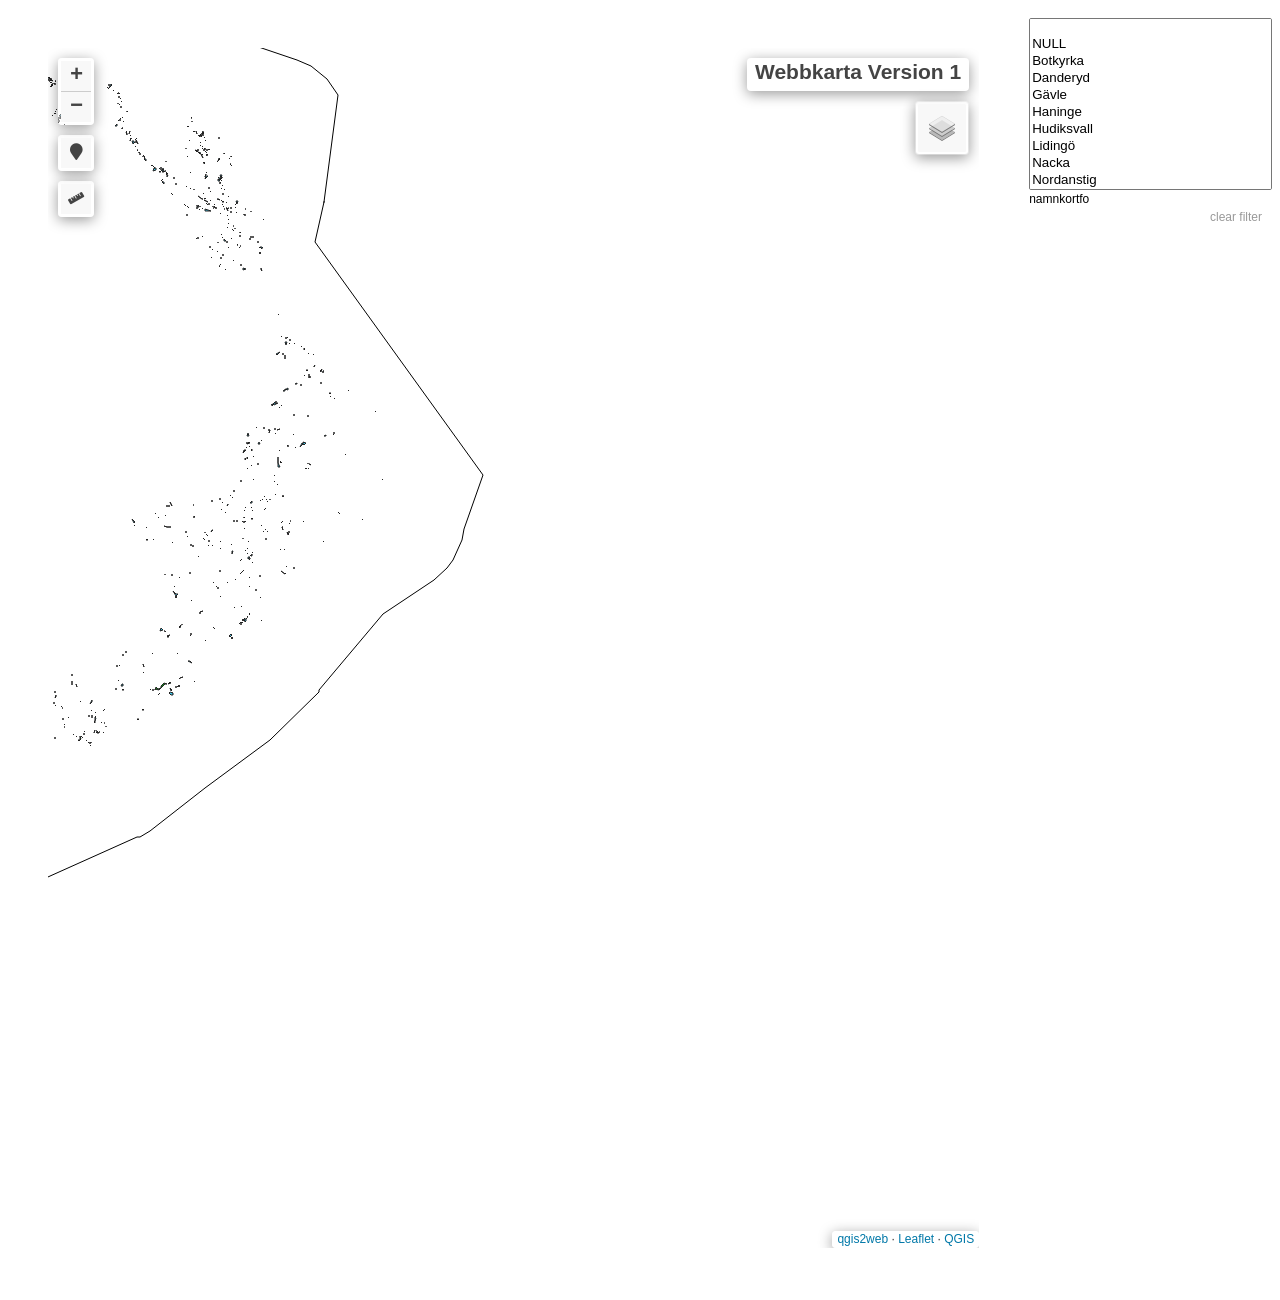
==== commit 1e3f41d6: "Add files via upload" ====
--- a/index.html
+++ b/index.html
@@ -3,7 +3,7 @@
     <head>
         <meta charset="utf-8">
         <meta http-equiv="X-UA-Compatible" content="IE=edge">
-        <meta name="viewport" content="initial-scale=1,user-scalable=no,maximum-scale=1,width=device-width">
+        <meta name="viewport" content="width=device-width, initial-scale=1">
         <meta name="mobile-web-app-capable" content="yes">
         <meta name="apple-mobile-web-app-capable" content="yes">
         <link rel="stylesheet" href="css/leaflet.css">
@@ -17,8 +17,7 @@
         <link rel="stylesheet" href="css/leaflet-measure.css">
         <style>
         #map {
-            width: 1788px;
-            height: 1206px;
+            height: clamp(350px, calc(-75px + 118.056vw), 1200px) !important; 
         }
         </style>
         <title>Webbkarta Version 1</title>
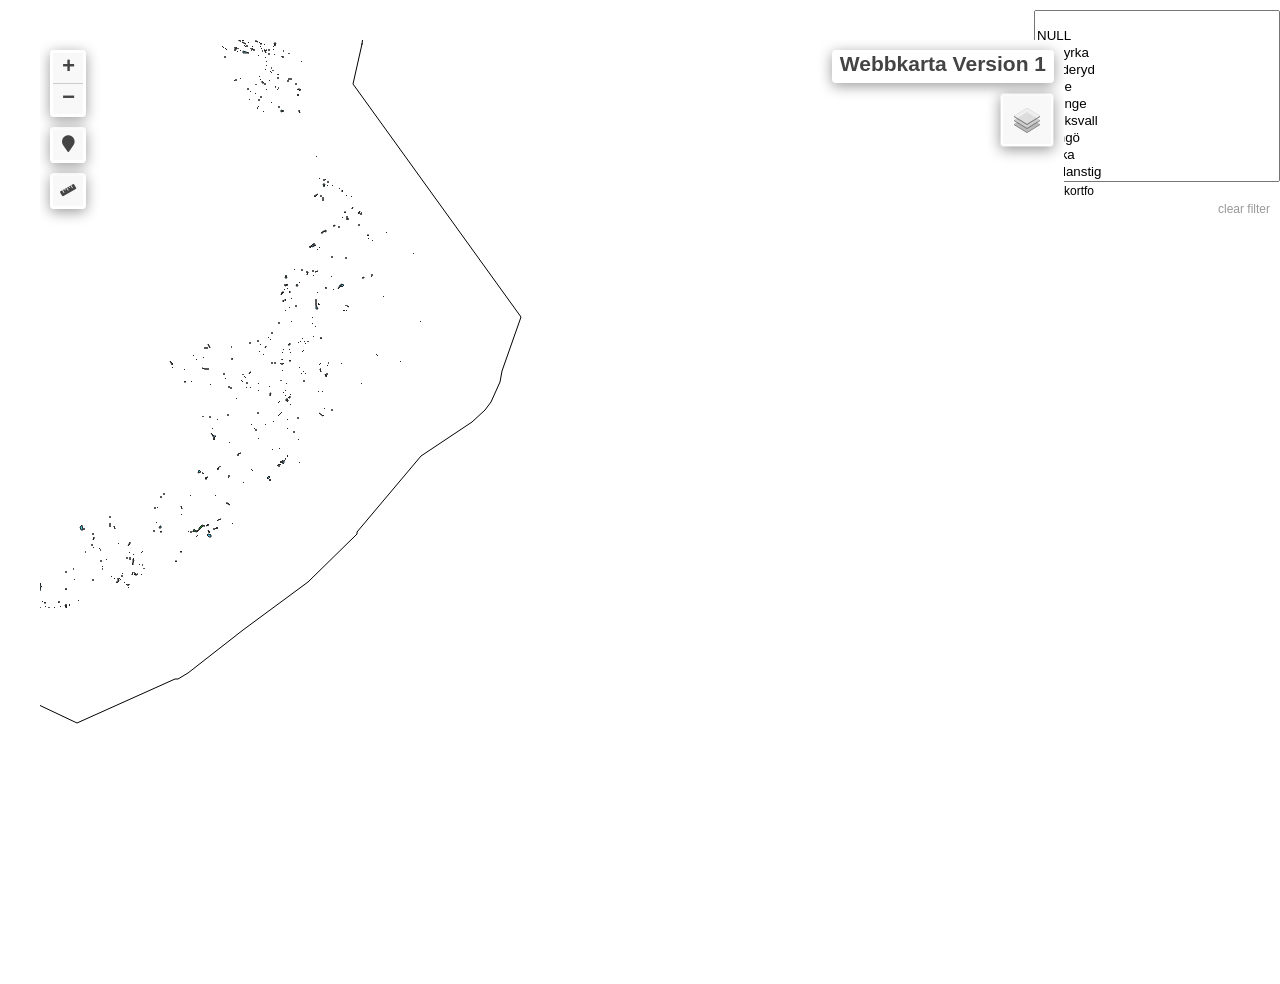
==== commit d2935c5a: "Update index.html" ====
--- a/index.html
+++ b/index.html
@@ -15,11 +15,18 @@
 <link rel="stylesheet" href="css/nouislider.min.css">
         <link rel="stylesheet" href="css/leaflet.photon.css">
         <link rel="stylesheet" href="css/leaflet-measure.css">
+		<link rel="stylesheet" href="css/custom.css">
         <style>
-        #map {
-            height: clamp(350px, calc(-75px + 118.056vw), 1200px) !important; 
-        }
-        </style>
+html, body {
+    margin: 0;
+    width: 100%;
+    height: 100%;
+}
+#map {
+    width: 100%;
+    height: 100dvh !important;
+}
+</style>
         <title>Webbkarta Version 1</title>
     </head>
     <body>
